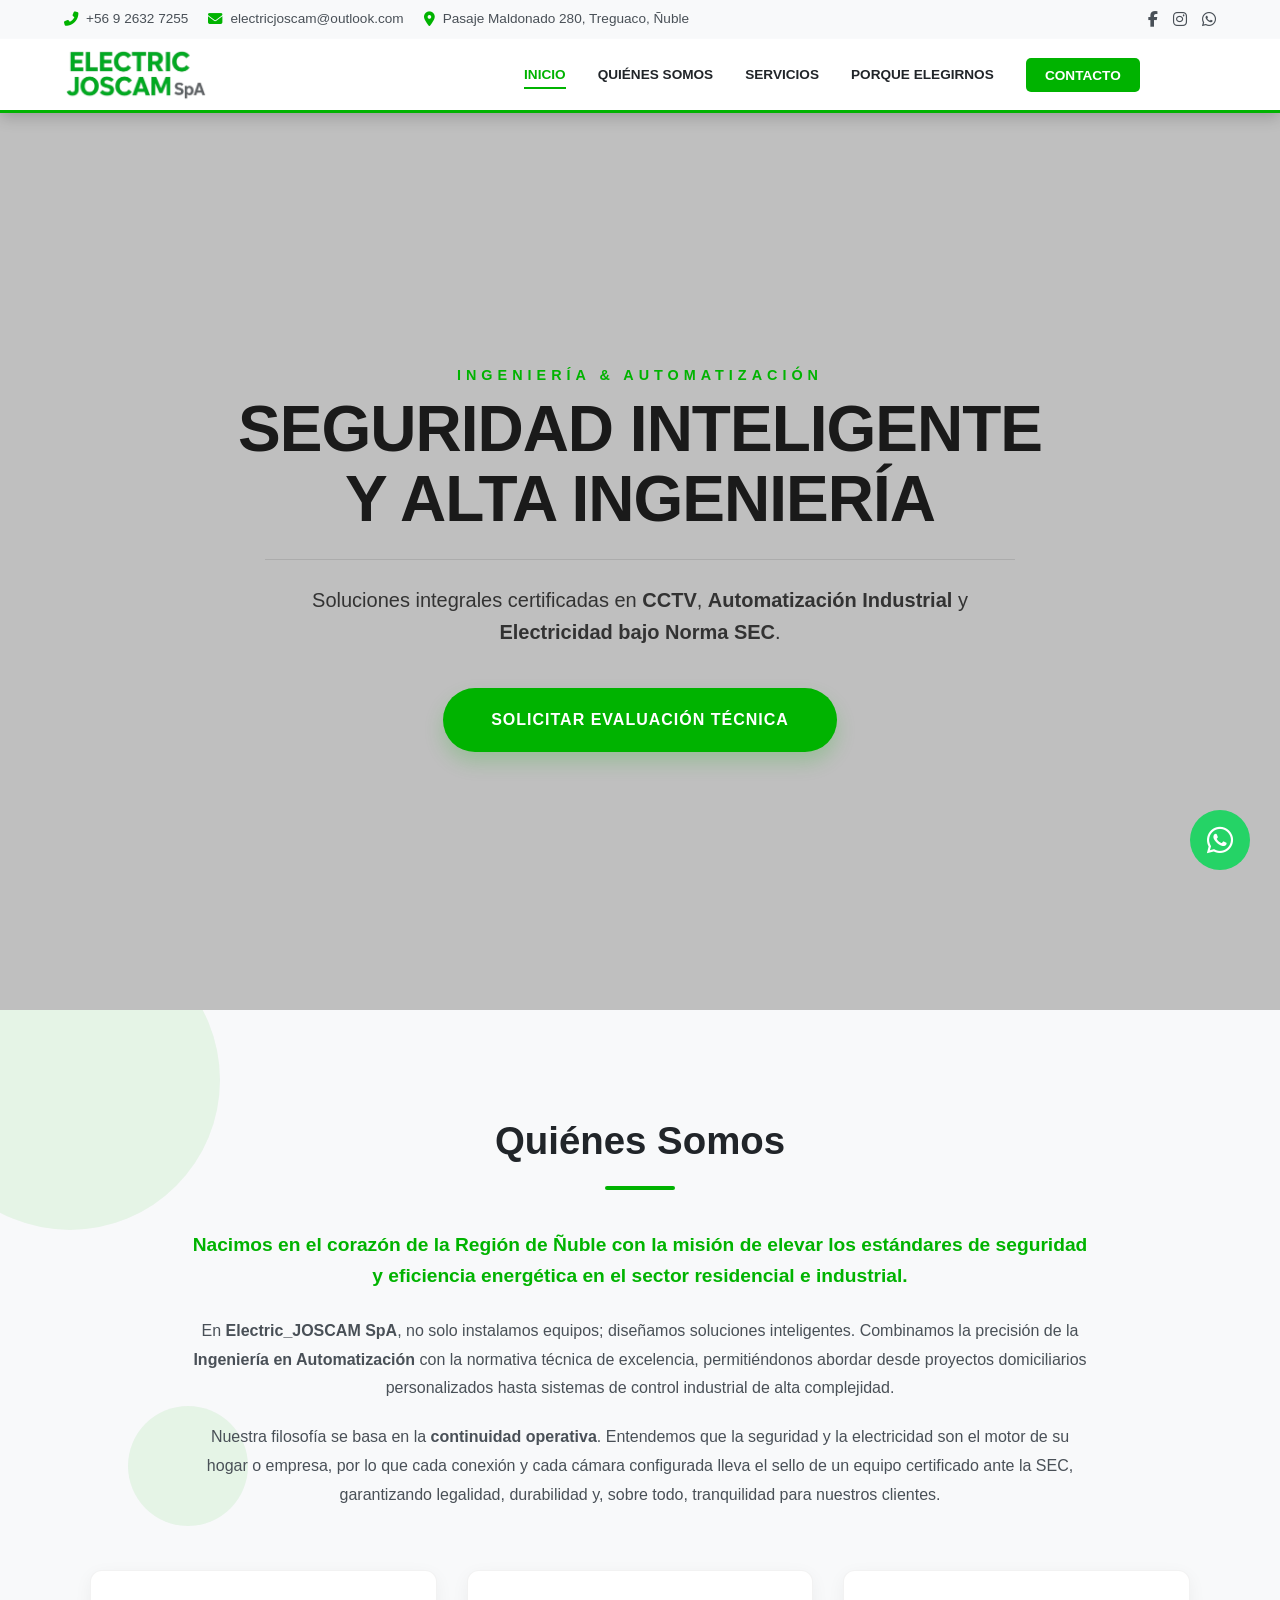
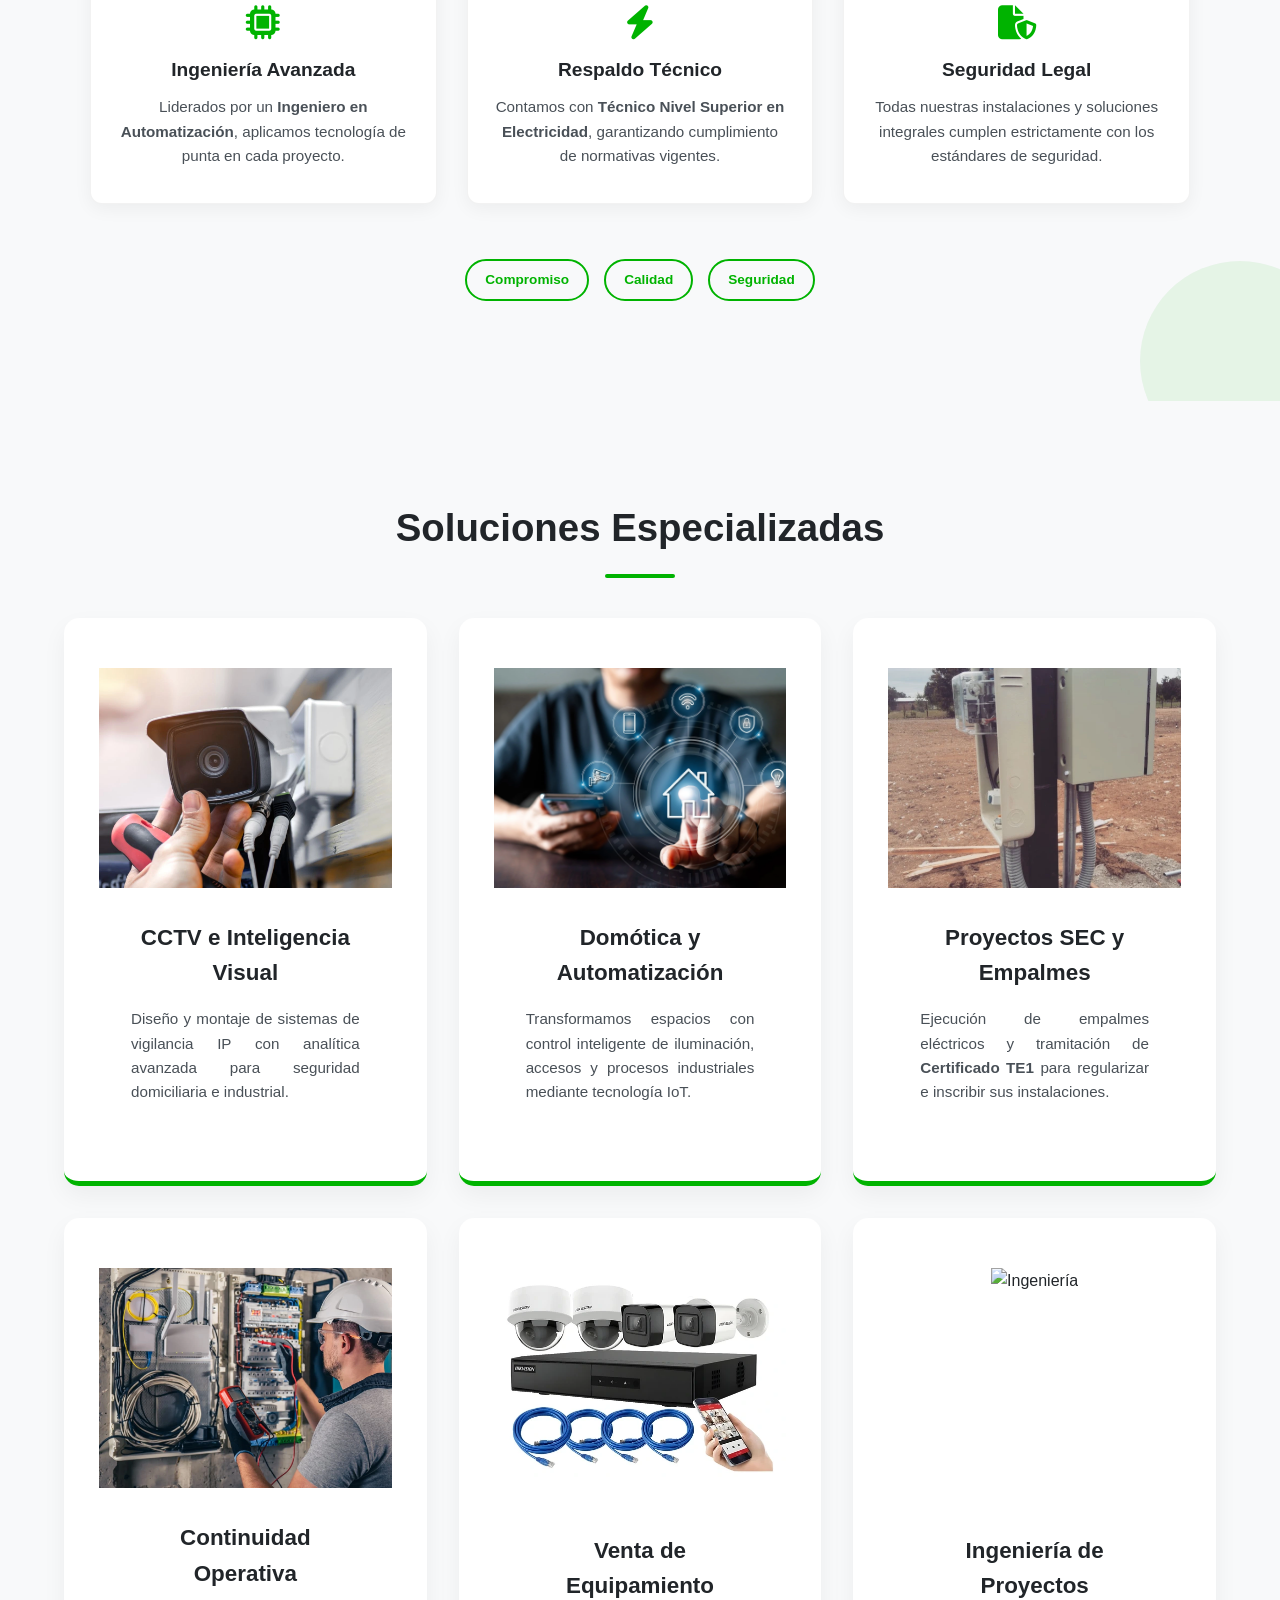
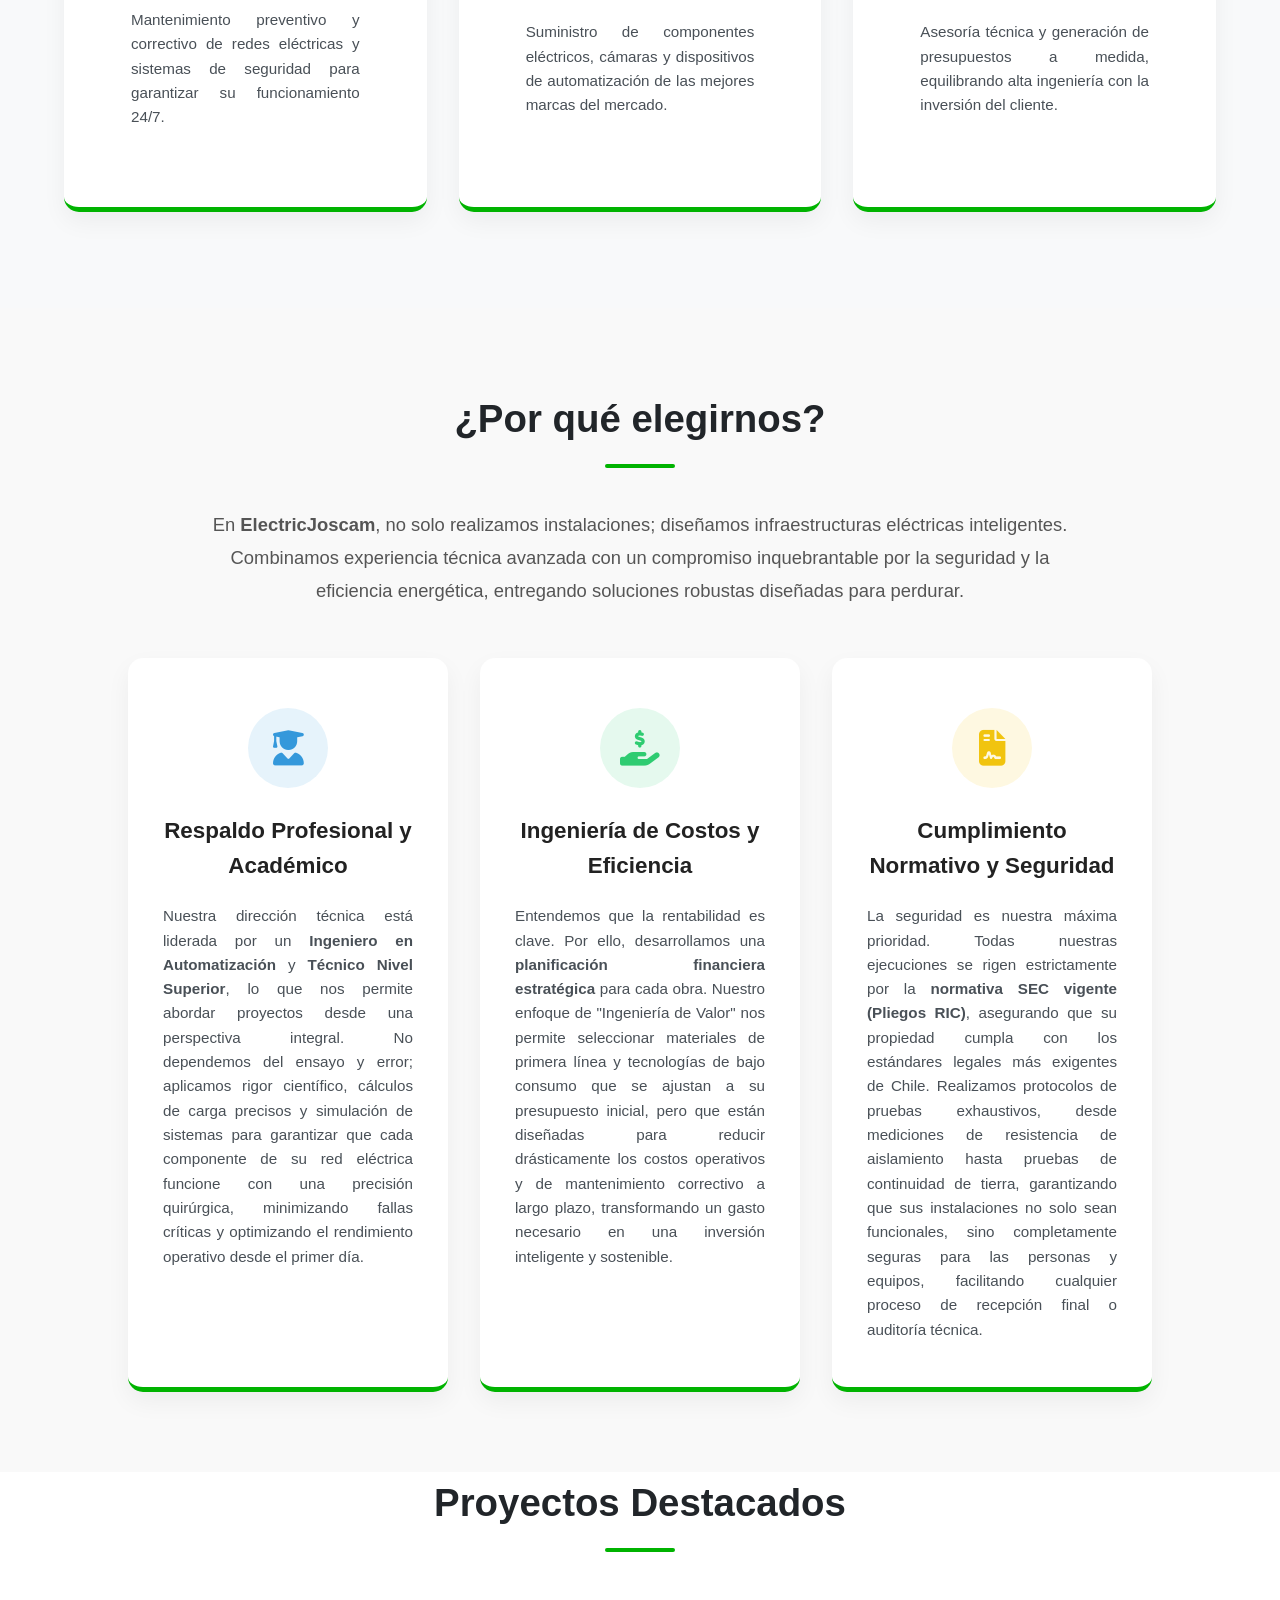
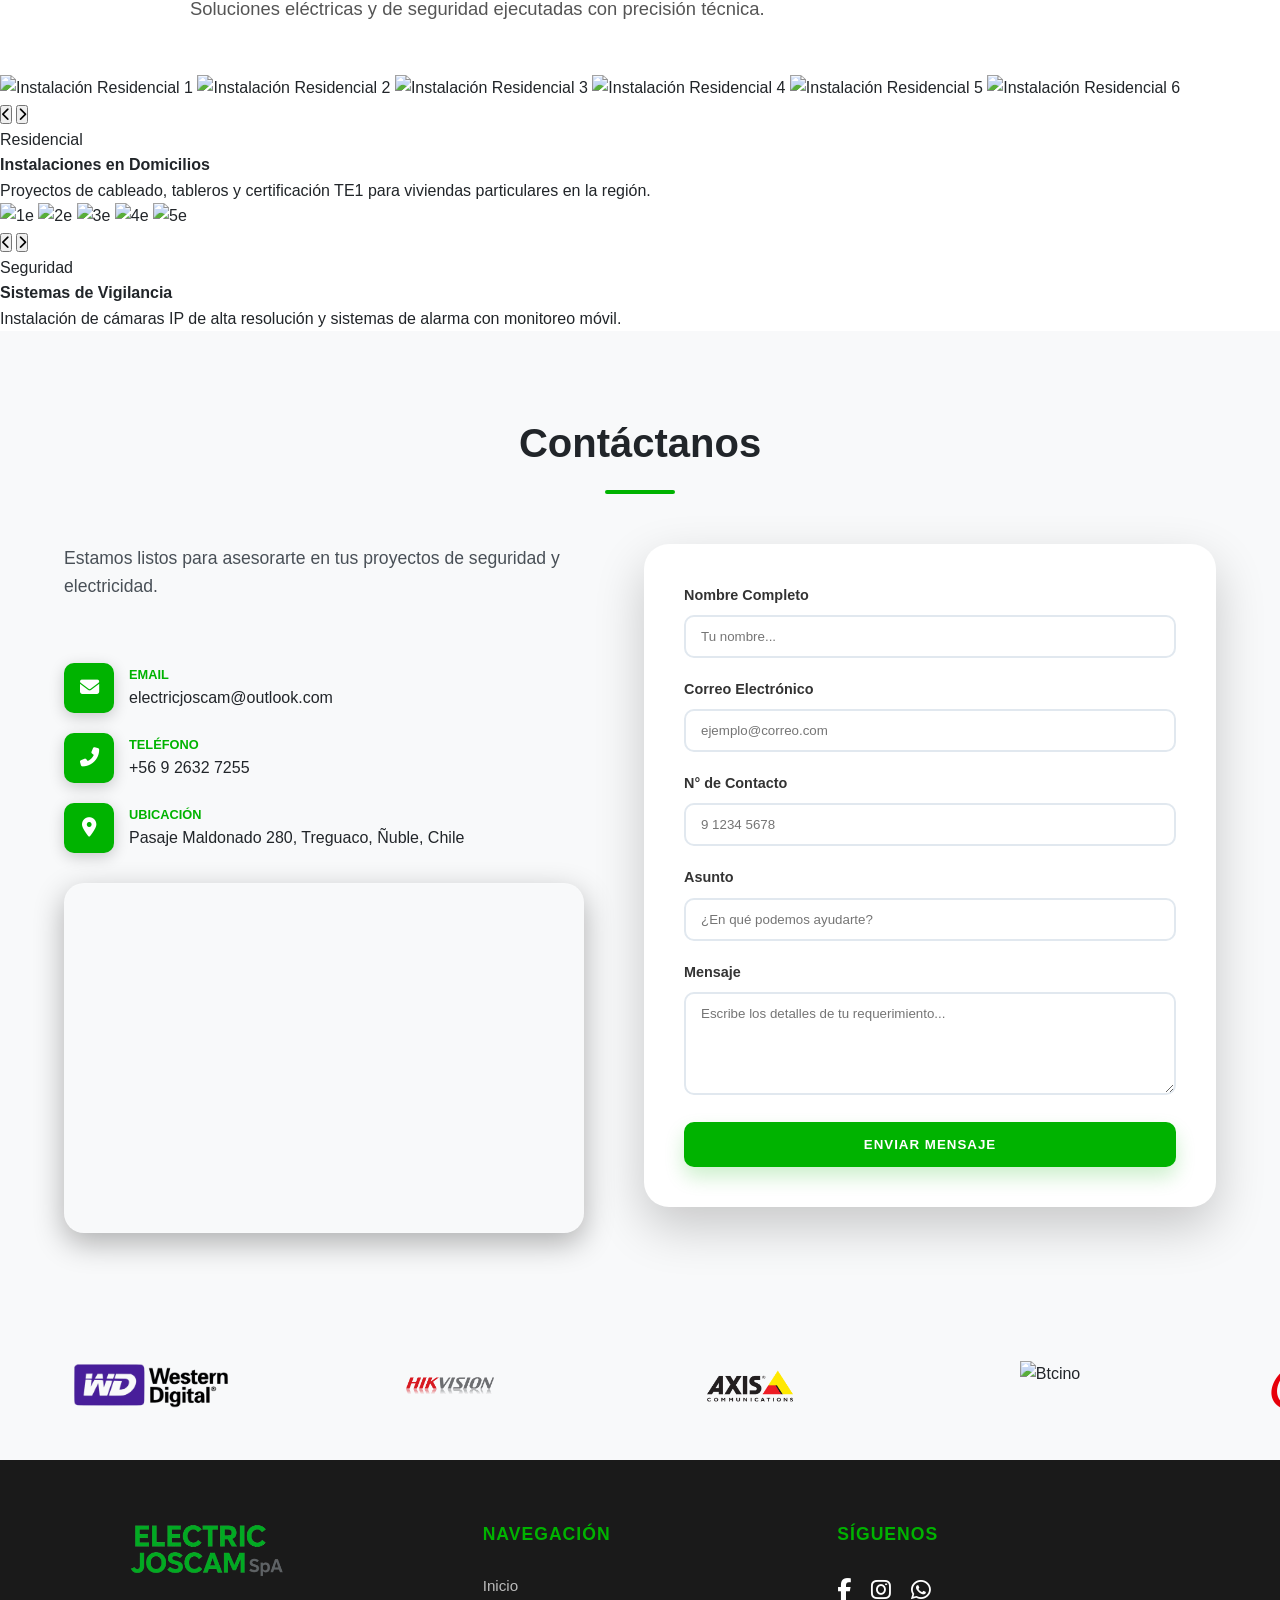
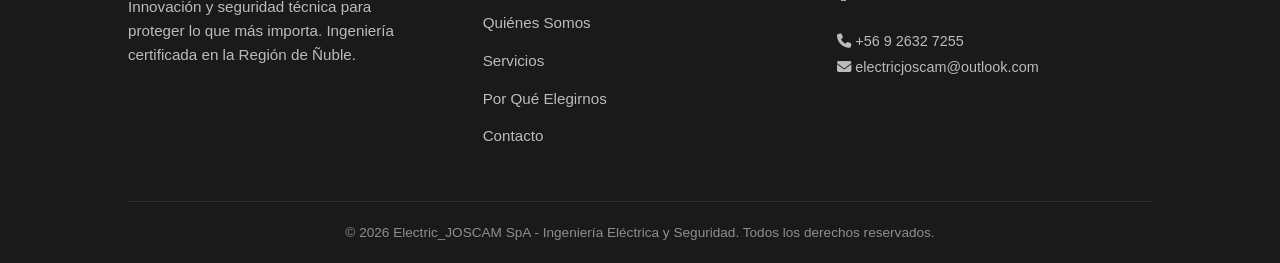
==== index.html @ 8762f4d7 "Update index.html" ====
<!DOCTYPE html>
<html lang="es">
<head>
    <meta charset="UTF-8">
    <meta name="viewport" content="width=device-width, initial-scale=1.0">
    <title>Electric_JOSCAM | Ingeniería en Seguridad y Electricidad</title>
    <meta name="description" content="Expertos en instalación de cámaras de seguridad, alarmas y servicios eléctricos en Chillán y la Región de Ñuble.">
    <meta name="apple-mobile-web-app-title" content="ElectricJoscam">
    <meta name="application-name" content="ElectricJoscam">

    <meta property="og:title" content="ElectricJoscam | Ingeniería Eléctrica y Seguridad">
    <meta property="og:description" content="Servicios profesionales de electricidad, cámaras de seguridad y automatización en Ñuble.">
    <meta property="og:image" content="https://electricjoscam.cl/images/favicons/android-chrome-512x512.png">
    <meta property="og:url" content="https://electricjoscam.cl">
    <meta property="og:type" content="website">

    <meta name="twitter:card" content="summary_large_image">
    <meta name="twitter:title" content="ElectricJoscam | Ingeniería Eléctrica">
    <meta name="twitter:description" content="Líderes en servicios eléctricos y seguridad en la Región de Ñuble.">
    <meta name="twitter:image" content="https://electricjoscam.cl/images/favicons/android-chrome-512x512.png">
    <link rel="stylesheet" href="https://cdnjs.cloudflare.com/ajax/libs/font-awesome/6.5.1/css/all.min.css">
    <link rel="stylesheet" href="css/animaciones.css">
    <link rel="stylesheet" href="css/contacto.css">
    <link rel="stylesheet" href="css/header.css">
    <link rel="stylesheet" href="css/footer.css">
    <link rel="stylesheet" href="css/hero.css">
    <link rel="stylesheet" href="css/logomarcas.css">
    <link rel="stylesheet" href="css/maps.css">
    <link rel="stylesheet" href="css/moviles.css">
    <link rel="stylesheet" href="css/porque_elegirnos.css">
    <link rel="stylesheet" href="css/quienesomos.css">
    <link rel="stylesheet" href="css/responsive.css">
    <link rel="stylesheet" href="css/servicios.css">
    <link rel="stylesheet" href="css/variables.css">
    <link rel="stylesheet" href="css/wsp.css">

    <link rel="icon" type="image/x-icon" href="images/favicons/favicon.ico">

    <link rel="apple-touch-icon" sizes="180x180" href="images/favicons/apple-touch-icon.png">

    <link rel="icon" type="image/png" sizes="32x32" href="images/favicons/favicon-32x32.png">
    <link rel="icon" type="image/png" sizes="16x16" href="images/favicons/favicon-16x16.png">

    <link rel="manifest" href="images/favicons/site.webmanifest">


    <script type="application/ld+json">
{
  "@context": "https://schema.org",
  "@type": "ProfessionalService",
  "name": "ElectricJoscam",
  "url": "https://electricjoscam.cl",
  "logo": "https://electricjoscam.cl/images/favicons/android-chrome-512x512.png",
  "image": "https://electricjoscam.cl/images/favicons/android-chrome-512x512.png",
  "telephone": "+56926327255", 
  "priceRange": "$$",
  "address": {
    "@type": "PostalAddress",
    "addressLocality": "Trehuaco",
    "addressRegion": "Ñuble",
    "addressCountry": "CL"
  },
  "description": "Servicios de ingeniería eléctrica, automatización y cumplimiento normativo SEC en Chillán."
}
</script>
    
</head>
<body>

<div id="header-component"></div>
<header id="inicio" class="hero">
        <div class="hero-bg-slideshow">
            <div class="hero-slide slide-1"></div>
            <div class="hero-slide slide-2"></div>
            <div class="hero-slide slide-3"></div>
            <div class="hero-slide slide-4"></div>
        </div>
        <div class="hero-overlay"></div>

        <div class="hero-content">
            <h1>
                <span>Ingeniería & Automatización</span>
                Seguridad Inteligente <br>y Alta Ingeniería
            </h1>
            <p>
                Soluciones integrales certificadas en <strong>CCTV</strong>, 
                <strong>Automatización Industrial</strong> y <strong>Electricidad bajo Norma SEC</strong>.
            </p>
            <div class="hero-btns">
                <a href="#contacto" class="cta-button">Solicitar Evaluación Técnica</a>
            </div>
        </div>
</header>
<section id="nosotros" class="about-section">
    <div class="bg-shape shape-1"></div>
    <div class="bg-shape shape-2"></div>
    <div class="bg-shape shape-3"></div>

   <div class="container" style="position: relative; z-index: 2;">
    <h2 class="section-title">Quiénes Somos</h2>
    <div class="about-intro">
        <p class="highlight-text">
            Nacimos en el corazón de la Región de Ñuble con la misión de elevar los estándares de seguridad y eficiencia energética en el sector residencial e industrial.
        </p>
        <div class="about-description">
            <p>
                En <strong>Electric_JOSCAM SpA</strong>, no solo instalamos equipos; diseñamos soluciones inteligentes. Combinamos la precisión de la <strong>Ingeniería en Automatización</strong> con la normativa técnica de excelencia, permitiéndonos abordar desde proyectos domiciliarios personalizados hasta sistemas de control industrial de alta complejidad.
            </p>
            <p>
                Nuestra filosofía se basa en la <strong>continuidad operativa</strong>. Entendemos que la seguridad y la electricidad son el motor de su hogar o empresa, por lo que cada conexión y cada cámara configurada lleva el sello de un equipo certificado ante la SEC, garantizando legalidad, durabilidad y, sobre todo, tranquilidad para nuestros clientes.
            </p>
        </div>
    </div>
        <div class="about-grid">
            <div class="about-item">
                <i class="fas fa-microchip"></i>
                <h3>Ingeniería Avanzada</h3>
                <p>Liderados por un <strong>Ingeniero en Automatización</strong>, aplicamos tecnología de punta en cada proyecto.</p>
            </div>

            <div class="about-item">
                <i class="fas fa-bolt"></i>
                <h3>Respaldo Técnico</h3>
                <p>Contamos con <strong>Técnico Nivel Superior en Electricidad</strong>, garantizando cumplimiento de normativas vigentes.</p>
            </div>

            <div class="about-item">
                <i class="fas fa-file-shield"></i>
                <h3>Seguridad Legal</h3>
                <p>Todas nuestras instalaciones y soluciones integrales cumplen estrictamente con los estándares de seguridad.</p>
            </div>
        </div>

        <div class="about-footer">
            <span class="seal-modern">Compromiso</span>
            <span class="seal-modern">Calidad</span>
            <span class="seal-modern">Seguridad</span>
        </div>
    </div>
</section>

<section id="servicios" class="services">
    <h2 class="section-title">Soluciones Especializadas</h2>
    <div class="services-grid">
        <div class="service-card">
            <div class="service-img">
                <img src="images/servicios/cctv.webp" alt="CCTV">
            </div>
            <div class="service-info">
                <h3>CCTV e Inteligencia Visual</h3>
                <p>Diseño y montaje de sistemas de vigilancia IP con analítica avanzada para seguridad domiciliaria e industrial.</p>
            </div>
        </div>

        <div class="service-card">
            <div class="service-img">
                <img src="images/servicios/domotica.webp" alt="Domótica">
            </div>
            <div class="service-info">
                <h3>Domótica y Automatización</h3>
                <p>Transformamos espacios con control inteligente de iluminación, accesos y procesos industriales mediante tecnología IoT.</p>
            </div>
        </div>

        <div class="service-card">
            <div class="service-img">
                <img src="images/servicios/empalme.webp" alt="SEC">
            </div>
            <div class="service-info">
                <h3>Proyectos SEC y Empalmes</h3>
                <p>Ejecución de empalmes eléctricos y tramitación de <strong>Certificado TE1</strong> para regularizar e inscribir sus instalaciones.</p>
            </div>
        </div>

        <div class="service-card">
            <div class="service-img">
                <img src="images/servicios/mantenimiento.webp" alt="Mantenimiento">
            </div>
            <div class="service-info">
                <h3>Continuidad Operativa</h3>
                <p>Mantenimiento preventivo y correctivo de redes eléctricas y sistemas de seguridad para garantizar su funcionamiento 24/7.</p>
            </div>
        </div>

        <div class="service-card">
            <div class="service-img">
                <img src="images/servicios/venta.webp" alt="Venta">
            </div>
            <div class="service-info">
                <h3>Venta de Equipamiento</h3>
                <p>Suministro de componentes eléctricos, cámaras y dispositivos de automatización de las mejores marcas del mercado.</p>
            </div>
        </div>

        <div class="service-card">
            <div class="service-img">
                <img src="https://raw.githubusercontent.com/Alby-On/Electric_JOSCAM/main/images/servicios/asesoria.webp" alt="Ingeniería">
            </div>
            <div class="service-info">
                <h3>Ingeniería de Proyectos</h3>
                <p>Asesoría técnica y generación de presupuestos a medida, equilibrando alta ingeniería con la inversión del cliente.</p>
            </div>
        </div>
    </div>
</section>

<section id="porque-elegirnos" class="why-choose-us">
    <h2 class="section-title">¿Por qué elegirnos?</h2>
    <p class="section-subtitle">
        En <strong>ElectricJoscam</strong>, no solo realizamos instalaciones; diseñamos infraestructuras eléctricas inteligentes. Combinamos experiencia técnica avanzada con un compromiso inquebrantable por la seguridad y la eficiencia energética, entregando soluciones robustas diseñadas para perdurar.
    </p>
    
    <div class="services-grid">
        
        <div class="service-card animate-up" style="animation-delay: 0.1s;">
            <div class="icon-box color-1">
                <i class="fas fa-user-graduate"></i>
            </div>
            <h4>Respaldo Profesional y Académico</h4>
            <p>
                Nuestra dirección técnica está liderada por un <strong>Ingeniero en Automatización</strong> y <strong>Técnico Nivel Superior</strong>, lo que nos permite abordar proyectos desde una perspectiva integral. No dependemos del ensayo y error; aplicamos rigor científico, cálculos de carga precisos y simulación de sistemas para garantizar que cada componente de su red eléctrica funcione con una precisión quirúrgica, minimizando fallas críticas y optimizando el rendimiento operativo desde el primer día.
            </p>
        </div>

        <div class="service-card animate-up" style="animation-delay: 0.3s;">
            <div class="icon-box color-2">
                <i class="fas fa-hand-holding-usd"></i>
            </div>
            <h4>Ingeniería de Costos y Eficiencia</h4>
            <p>
                Entendemos que la rentabilidad es clave. Por ello, desarrollamos una <strong>planificación financiera estratégica</strong> para cada obra. Nuestro enfoque de "Ingeniería de Valor" nos permite seleccionar materiales de primera línea y tecnologías de bajo consumo que se ajustan a su presupuesto inicial, pero que están diseñadas para reducir drásticamente los costos operativos y de mantenimiento correctivo a largo plazo, transformando un gasto necesario en una inversión inteligente y sostenible.
            </p>
        </div>

        <div class="service-card animate-up" style="animation-delay: 0.5s;">
            <div class="icon-box color-3">
                <i class="fas fa-file-contract"></i>
            </div>
            <h4>Cumplimiento Normativo y Seguridad</h4>
            <p>
                La seguridad es nuestra máxima prioridad. Todas nuestras ejecuciones se rigen estrictamente por la <strong>normativa SEC vigente (Pliegos RIC)</strong>, asegurando que su propiedad cumpla con los estándares legales más exigentes de Chile. Realizamos protocolos de pruebas exhaustivos, desde mediciones de resistencia de aislamiento hasta pruebas de continuidad de tierra, garantizando que sus instalaciones no solo sean funcionales, sino completamente seguras para las personas y equipos, facilitando cualquier proceso de recepción final o auditoría técnica.
            </p>
        </div>

    </div>
</section>
<section id="proyectos" class="projects-section">
    <div class="container">
        <h2 class="section-title">Proyectos Destacados</h2>
        <p class="section-subtitle">Soluciones eléctricas y de seguridad ejecutadas con precisión técnica.</p>

        <div class="projects-grid">
            <div class="project-card">
                <div class="project-slider">
                    <div class="slider-wrapper">
                        <img src="images/proyectos/proyecto_residencias/1c.webp" class="active" alt="Instalación Residencial 1">
                        <img src="images/proyectos/proyecto_residencias/2c.webp" alt="Instalación Residencial 2">
                        <img src="images/proyectos/proyecto_residencias/3c.webp" alt="Instalación Residencial 3">
                        <img src="images/proyectos/proyecto_residencias/4c.webp" alt="Instalación Residencial 4">
                        <img src="images/proyectos/proyecto_residencias/5c.webp" alt="Instalación Residencial 5">
                        <img src="images/proyectos/proyecto_residencias/6c.webp" alt="Instalación Residencial 6">
                    </div>
                    <button class="slider-btn prev"><i class="fas fa-chevron-left"></i></button>
                    <button class="slider-btn next"><i class="fas fa-chevron-right"></i></button>
                </div>
                <div class="project-content">
                    <span class="project-tag">Residencial</span>
                    <h4>Instalaciones en Domicilios</h4>
                    <p>Proyectos de cableado, tableros y certificación TE1 para viviendas particulares en la región.</p>
                </div>
            </div>

            <div class="project-card">
                <div class="project-slider">
                    <div class="slider-wrapper">
                        <img src="images/proyectos/empalme/1e.webp" class="active" alt="1e">
                        <img src="images/proyectos/empalme/2e.webp" alt="2e">
                        <img src="images/proyectos/empalme/3e.webp" alt="3e">
                        <img src="images/proyectos/empalme/4e.webp" alt="4e">
                        <img src="images/proyectos/empalme/5e.webp" alt="5e">
                    </div>
                    <button class="slider-btn prev"><i class="fas fa-chevron-left"></i></button>
                    <button class="slider-btn next"><i class="fas fa-chevron-right"></i></button>
                </div>
                <div class="project-content">
                    <span class="project-tag">Seguridad</span>
                    <h4>Sistemas de Vigilancia</h4>
                    <p>Instalación de cámaras IP de alta resolución y sistemas de alarma con monitoreo móvil.</p>
                </div>
            </div>
        </div>
    </div>
</section>
<section id="contacto" class="contact-section">
   <h2 class="section-title">Contáctanos</h2>
    <div class="contact-container">
        <div class="contact-info">
            
            <p style="margin-bottom: 2rem;">Estamos listos para asesorarte en tus proyectos de seguridad y electricidad.</p>
            
            <div class="info-items">
                <div class="info-item">
                    <i class="fas fa-envelope"></i>
                    <div><span>Email</span><p>electricjoscam@outlook.com</p></div>
                </div>
                <div class="info-item">
                    <i class="fas fa-phone-alt"></i>
                    <div><span>Teléfono</span><p>+56 9 2632 7255</p></div>
                </div>
                <div class="info-item">
                    <i class="fas fa-map-marker-alt"></i>
                    <div><span>Ubicación</span><p>Pasaje Maldonado 280, Treguaco, Ñuble, Chile</p></div>
                </div>
            </div>

            <div class="map-container">
    <iframe 
        src="https://www.google.com/maps/embed?pb=!1m18!1m12!1m3!1d3184.281635391218!2d-72.67137392415178!3d-36.42938457223405!2m3!1f0!2f0!3f0!3m2!1i1024!2i768!4f13.1!3m3!1m2!1s0x9668f1847e6274e5%3A0x6d1f04b12c1a8d0!2sPje.%20Maldonado%20280%2C%20Trehuaco%2C%20Nuble!5e0!3m2!1ses!2scl!4v1700000000000!5m2!1ses!2scl" 
        width="100%" 
        height="350" 
        style="border:0;" 
        allowfullscreen="" 
        loading="lazy" 
        referrerpolicy="no-referrer-when-downgrade">
    </iframe>
</div>
        </div>

        <div class="contact-form-card">
<form id="contact-form" action="https://api.web3forms.com/submit" method="POST">
    <input type="hidden" name="access_key" value="65ebbdaf-9e90-4b21-bdc9-718db8349d6c">

    <input type="hidden" name="subject" value="Nuevo mensaje de contacto - Joscam">

    <input type="checkbox" name="botcheck" style="display: none;">

    <div class="form-group">
        <label>Nombre Completo</label>
        <input type="text" name="nombre" placeholder="Tu nombre..." required minlength="3">
    </div>
    
    <div class="form-group">
        <label>Correo Electrónico</label>
        <input type="email" name="email" placeholder="ejemplo@correo.com" required>
    </div>

    <div class="form-group">
        <label>N° de Contacto</label>
        <input type="tel" name="telefono" placeholder="9 1234 5678" 
               pattern="[0-9]{9}" 
               title="Por favor, ingresa los 9 dígitos de tu número móvil (ej: 912345678)" 
               required>
    </div>
    
    <div class="form-group">
        <label>Asunto</label>
        <input type="text" name="asunto" placeholder="¿En qué podemos ayudarte?" required>
    </div>
    
    <div class="form-group">
        <label>Mensaje</label>
        <textarea name="mensaje" rows="5" placeholder="Escribe los detalles de tu requerimiento..." required minlength="10"></textarea>
    </div>
    
    <button type="submit" class="cta-button" style="width: 100%; border: none; cursor: pointer;">
        Enviar Mensaje
    </button>
</form>
        </div>
    </div>
</section>
    
<div id="footer-component"></div>
    
<script src="js/main.js"></script>
    
    <div id="toast-success" style="
    position: fixed; 
    bottom: 100px; 
    right: 30px; 
    background: var(--accent); 
    color: white; 
    padding: 1rem 2rem; 
    border-radius: 10px; 
    box-shadow: 0 10px 30px rgba(0,0,0,0.2); 
    z-index: 10000; 
    display: none; 
    animation: fadeInUp 0.5s ease;
    font-weight: 600;
    border-left: 5px solid #006400;">
    <i class="fas fa-check-circle" style="margin-right: 10px;"></i>
    ¡Mensaje enviado con éxito! Nos contactaremos pronto.
</div>
</body>
</html>
---- css/animaciones.css ----
/* ======================================================
   11. ANIMACIONES GENERALES
====================================================== */

    .animate-up { 
        opacity:0;
        transform:translateY(40px);
        transition:opacity 0.8s ease-out, transform 0.8s ease-out;
    }

    .animate-up.visible { 
        opacity:1;
        transform:translateY(0);
    }
---- css/contacto.css ----
/* ======================================================
   7. SECCIÓN CONTACTO - Electric_JOSCAM
====================================================== */

.contact-section {
    padding: 80px 5%;
    background-color: var(--dark-light);
    width: 100%;
}

/* Título: Fuera del grid para centrarse en toda la pantalla */
.contact-section .section-title {
    text-align: center;
    margin-bottom: 50px;
    color: var(--white);
    font-size: 2.5rem;
}

/* Contenedor Principal: El que crea las dos columnas */
.contact-container {
    max-width: 1200px;
    margin: 0 auto;
    display: grid;
    /* Columna 1 (Info+Mapa): 1 fracción | Columna 2 (Form): 1.1 fracciones */
    grid-template-columns: 1fr 1.1fr; 
    gap: 60px;
    align-items: start;
}

/* --- BLOQUE IZQUIERDO: Info y Mapa --- */
.contact-info {
    display: flex;
    flex-direction: column;
    gap: 30px;
}

.contact-info > p {
    color: var(--text-gray);
    font-size: 1.1rem;
    line-height: 1.6;
}

.info-items {
    display: flex;
    flex-direction: column;
    gap: 20px;
}

.info-item {
    display: flex;
    align-items: center;
    gap: 15px;
}

/* Seleccionamos solo los iconos que son hijos de .info-item */
.info-items .info-item i {
    width: 50px;
    height: 50px;
    background: var(--accent); /* Verde JOSCAM */
    color: white !important;
    display: flex !important;
    align-items: center;
    justify-content: center;
    border-radius: 10px;
    font-size: 1.2rem;
    box-shadow: 0 4px 15px rgba(0, 0, 0, 0.2);
    
    /* Forzamos la fuente por si acaso */
    font-family: "Font Awesome 6 Free", "Font Awesome 5 Free", sans-serif;
    font-weight: 900;
}
    

.info-item span {
    display: block;
    color: var(--accent);
    font-weight: 800;
    font-size: 0.8rem;
    text-transform: uppercase;
}

.info-item p {
    color: var(--white);
    margin: 0;
    font-size: 1rem;
}

/* El Mapa: Ahora con altura garantizada */
.map-container {
    width: 100%;
    height: 350px;
    border-radius: 20px;
    overflow: hidden;
    box-shadow: 0 10px 30px rgba(0, 0, 0, 0.3);
    border: 1px solid rgba(255, 255, 255, 0.1);
}

.map-container iframe {
    width: 100%;
    height: 100%;
    border: 0;
}

/* --- BLOQUE DERECHO: Tarjeta Formulario --- */
.contact-form-card {
    background: white;
    padding: 40px;
    border-radius: 25px;
    box-shadow: 0 20px 50px rgba(0, 0, 0, 0.2);
}

.form-group {
    margin-bottom: 20px;
}

.form-group label {
    display: block;
    margin-bottom: 8px;
    font-weight: 600;
    color: #333 !important; /* Forzamos texto oscuro sobre fondo blanco */
    font-size: 0.9rem;
}

.form-group input, 
.form-group textarea {
    width: 100%;
    padding: 12px 15px;
    border: 2px solid #e1e8ef;
    border-radius: 10px;
    outline: none;
    transition: 0.3s;
    font-family: inherit;
    color: #333;
}

.form-group input:focus, 
.form-group textarea:focus {
    border-color: var(--accent);
    box-shadow: 0 0 0 4px rgba(0, 179, 0, 0.1);
}

/* Botón del formulario */
.contact-form-card .cta-button {
    background: var(--accent);
    color: white;
    padding: 15px;
    border-radius: 10px;
    font-weight: bold;
    text-transform: uppercase;
    transition: 0.3s;
}

.contact-form-card .cta-button:hover {
    transform: translateY(-3px);
    box-shadow: 0 10px 20px rgba(0, 0, 0, 0.1);
    filter: brightness(1.1);
}

/* --- RESPONSIVE --- */
@media (max-width: 992px) {
    .contact-container {
        grid-template-columns: 1fr; /* Una columna en tablets y móviles */
        gap: 40px;
    }

    .contact-section {
        padding: 60px 5%;
    }
}
---- css/header.css ----
/* IMPORTANTE: Configuración Global */
* {
    margin: 0;
    padding: 0;
    box-sizing: border-box;
}

body {
    margin: 0;
    /* EMPUJAMOS EL CONTENIDO: Al usar fixed, debemos dar espacio arriba 
       para que el Hero no se esconda detrás del menú */
    padding-top: 110px !important; 
}

/* En móviles el padding es menor porque ocultamos la top-bar */
@media (max-width: 768px) {
    body {
        padding-top: 70px !important; 
    }
}

/* ======================================================
    NUEVO: Contenedor Padre (USAMOS FIXED)
====================================================== */
.header-wrapper {
    /* Fixed asegura que el componente flote sobre el index.html */
    position: fixed !important;
    top: 0 !important;
    left: 0 !important;
    width: 100% !important;
    z-index: 9999 !important; /* Prioridad máxima sobre cualquier sección */
    box-shadow: 0 4px 15px rgba(0,0,0,0.2);
    display: block !important;
}
/* ======================================================
    1. TOP BAR - Datos de Contacto (CORREGIDO Y COMPLETO)
====================================================== */
.top-bar {
    background-color: var(--dark-light); 
    border-bottom: 1px solid rgba(255, 255, 255, 0.1);
    color: var(--text-gray);
    font-size: 0.85rem;
    padding: 8px 5%;
    position: relative; 
    width: 100%;
}

.top-bar-container {
    display: flex;
    justify-content: space-between; 
    align-items: center;
    max-width: 1200px;
    margin: 0 auto;
}

/* --- LADO IZQUIERDO: Datos (Tel, Mail, Dir) --- */
.top-bar .contact-info {
    display: flex !important;
    flex-direction: row !important;
    align-items: center !important;
    gap: 20px !important;
}

.top-bar .contact-info a, 
.top-bar .contact-info span {
    color: var(--text-gray);
    text-decoration: none;
    display: flex;
    align-items: center;
    gap: 8px;
    white-space: nowrap; /* Evita que el texto baje */
}

/* Reset específico para iconos de contacto (para que no sean cuadros verdes) */
.top-bar .contact-info i {
    width: auto !important;
    height: auto !important;
    background: none !important;
    box-shadow: none !important;
    font-size: 0.9rem !important;
    color: var(--accent) !important; /* Azul/Verde técnico */
    display: inline-block !important;
}

.top-bar .contact-info a:hover {
    color: #25d366; 
}

/* --- LADO DERECHO: Redes Sociales --- */
.top-bar .social-icons {
    display: flex !important;
    gap: 15px !important;
    align-items: center !important;
}

.top-bar .social-icons a {
    color: var(--text-gray) !important;
    text-decoration: none;
    font-size: 1rem !important;
    transition: all 0.3s ease;
    display: flex !important;
    align-items: center;
    justify-content: center;
    /* Aseguramos que no hereden fondos ni tamaños raros */
    width: auto !important;
    height: auto !important;
    background: none !important;
    box-shadow: none !important;
}

/* Hover para redes sociales */
.top-bar .social-icons a:hover {
    color: #25d366 !important; 
    transform: translateY(-2px);
}

/* Responsive: Ocultar en móviles */
@media (max-width: 768px) {
    .top-bar {
        display: none;
    }
}
/* ======================================================
    2. NAVBAR - ElectricJoscam
====================================================== */
.navbar {
    display: flex;
    justify-content: space-between;
    align-items: center;
    padding: 0.5rem 5%;
    background: var(--navbar-bg);
    
    /* Relative respecto al .header-wrapper */
    position: relative !important; 
    width: 100% !important;
    z-index: 9998;
    border-bottom: 3px solid var(--accent);
}

.logo, .nav-social {
    flex: 1; 
    display: flex;
    align-items: center;
}

.nav-links {
    flex: 2;
    display: flex;
    justify-content: center;
    list-style: none;
    align-items: center;
}

.logo-img {
    height: 55px;
    width: auto;
    display: block;
    transition: transform 0.3s ease;
}

.logo-img:hover {
    transform: scale(1.05);
}

.nav-links li a {
    color: var(--white);
    text-decoration: none;
    margin: 0 1rem;
    transition: 0.3s;
    font-weight: 600;
    text-transform: uppercase;
    font-size: 0.85rem;
}

.nav-links li a:hover {
    color: var(--accent);
}

.nav-links li a.active {
    color: var(--accent);
    font-weight: 900;
    border-bottom: 2px solid var(--accent);
    padding-bottom: 5px;
}

.btn-contacto {
    background: var(--accent);
    padding: 0.6rem 1.2rem;
    border-radius: 5px;
    color: #ffffff !important;
    text-decoration: none;
}

/* Ajuste adicional para el anclaje de secciones */
html {
    scroll-behavior: smooth;
    scroll-padding-top: 140px; 
}




/* ======================================================
    7. MENU MÓVIL (Hamburguesa y Overlay) - Optimizado
====================================================== */

/* Botón hamburguesa: Visible solo en móviles mediante Media Query */
.mobile-menu-btn {
    display: none; /* Se activa en el media query abajo */
    background: none;
    border: none;
    color: var(--white);
    font-size: 1.8rem;
    cursor: pointer;
    transition: color 0.3s ease;
    z-index: 2001; /* Asegura visibilidad sobre otros elementos */
    padding: 10px;
    line-height: 1;
}

.mobile-menu-btn:hover {
    color: var(--accent);
}

/* Menú lateral (Overlay) */
.mobile-overlay {
    position: fixed;
    top: 0;
    right: -100%; /* Escondido a la derecha */
    width: 85%;
    max-width: 400px;
    height: 100vh;
    background-color: var(--dark-light);
    z-index: 9999;
    transition: all 0.4s cubic-bezier(0.77, 0, 0.175, 1);
    display: flex;
    flex-direction: column;
    
    /* Bajamos el contenido para que empiece DEBAJO de la navbar */
    padding: 140px 40px 40px 40px !important; 
    
    box-shadow: -10px 0 30px rgba(0,0,0,0.5);
    visibility: hidden; /* Evita clics accidentales mientras está oculto */
    overflow-y: auto; /* Permite scroll si hay muchos links */
}

/* Estado activo: Se desliza desde la derecha */
.mobile-overlay.active {
    right: 0 !important;
    visibility: visible !important;
}

/* Botón de cerrar (X) */
.close-menu {
    position: absolute;
    top: 40px !important; /* Bajamos la X considerablemente para que no se tape */
    right: 30px;
    background: none;
    border: none;
    color: var(--white);
    font-size: 2.8rem;
    cursor: pointer;
    line-height: 1;
    z-index: 10000;
    transition: color 0.3s ease;
}

.close-menu:hover {
    color: var(--accent);
}

/* Lista de enlaces móviles */
.mobile-nav-links {
    list-style: none;
    padding: 0;
    margin: 20px 0 0 0; /* Margen extra superior */
}

.mobile-nav-links li {
    margin-bottom: 30px;
    opacity: 0;
    transform: translateX(20px);
    transition: 0.4s ease;
}

/* Animación de entrada escalonada cuando se activa */
.mobile-overlay.active .mobile-nav-links li {
    opacity: 1;
    transform: translateX(0);
}

.mobile-overlay.active li:nth-child(1) { transition-delay: 0.1s; }
.mobile-overlay.active li:nth-child(2) { transition-delay: 0.2s; }
.mobile-overlay.active li:nth-child(3) { transition-delay: 0.3s; }
.mobile-overlay.active li:nth-child(4) { transition-delay: 0.4s; }
.mobile-overlay.active li:nth-child(5) { transition-delay: 0.5s; }

.mobile-nav-links li a {
    color: var(--white);
    text-decoration: none;
    font-size: 1.2rem;
    font-weight: 600;
    text-transform: uppercase;
    letter-spacing: 1px;
    display: block;
    transition: color 0.3s ease;
}

.mobile-nav-links li a:hover {
    color: var(--accent);
    padding-left: 10px;
}

/* --- RESPONSIVE - FORZAR VISIBILIDAD --- */
@media (max-width: 968px) {
    .nav-links {
        display: none !important; 
    }

    .mobile-menu-btn {
        display: flex !important; /* Forzamos flex para centrar icono */
        align-items: center;
        justify-content: center;
        min-width: 44px;
        min-height: 44px;
    }

    /* Aseguramos que el contenedor padre no corte el botón */
    .navbar {
        overflow: visible !important;
    }
}
---- css/footer.css ----
/* ======================================================
   9. FOOTER - ElectricJoscam Optimizado
====================================================== */

footer {
    background-color: #1a1a1a; /* Un tono más oscuro para elegancia */
    color: #ffffff;
    padding: 60px 10% 20px;
    border-top: 1px solid var(--dark-light);
    text-align: left; /* Alineación base para las columnas */
}

.footer-container {
    display: grid;
    grid-template-columns: repeat(3, 1fr);
    gap: 40px;
    margin-bottom: 40px;
}

/* Columna de Logo y Slogan */
.footer-logo {
    height: 60px;
    width: auto;
    margin-bottom: 15px;
    transition: transform 0.3s ease;
    display: block;
}

.footer-logo:hover { transform: scale(1.05); }

.footer-slogan {
    font-size: 0.95rem;
    line-height: 1.6;
    opacity: 0.7;
    max-width: 300px;
}

/* Títulos de las columnas */
.footer-column h4 {
    color: var(--accent);
    margin-bottom: 25px;
    font-size: 1.1rem;
    text-transform: uppercase;
    letter-spacing: 1px;
}

/* Enlaces de navegación */
.footer-links {
    list-style: none;
    padding: 0;
}

.footer-links li {
    margin-bottom: 12px;
}

.footer-links a {
    color: #ffffff;
    text-decoration: none;
    opacity: 0.7;
    transition: 0.3s;
    font-size: 0.95rem;
}

.footer-links a:hover {
    opacity: 1;
    color: var(--accent);
    padding-left: 5px;
}

/* Redes Sociales */
.footer-social {
    display: flex;
    gap: 20px;
    margin-bottom: 20px;
}

.footer-social a {
    color: #ffffff;
    font-size: 1.4rem;
    transition: transform 0.3s ease, color 0.3s ease;
}

.footer-social a:hover {
    color: var(--accent);
    transform: translateY(-5px);
}

.footer-contact-info {
    font-size: 0.9rem;
    opacity: 0.7;
    line-height: 1.8;
}

/* Parte inferior (Copyright) */
.footer-bottom {
    border-top: 1px solid rgba(255,255,255,0.1);
    padding-top: 20px;
    text-align: center;
}

.footer-bottom p {
    font-size: 0.85rem;
    opacity: 0.5;
}

/* Responsividad para móviles */
@media (max-width: 768px) {
    footer {
        text-align: center;
        padding: 40px 5% 20px;
    }

    .footer-container {
        grid-template-columns: 1fr;
        gap: 35px;
    }

    .footer-logo {
        margin: 0 auto 15px;
    }

    .footer-slogan {
        margin: 0 auto;
    }

    .footer-social {
        justify-content: center;
    }
}
---- css/hero.css ----
/* ======================================================
   3. HERO / PORTADA
====================================================== */

    .hero {
        height: 100vh;
        position: relative;
        display: flex;
        align-items: center;
        justify-content: center;
        text-align: center;
        overflow: hidden;
        background-color: #000;
    }

    .hero-bg-slideshow {
        position: absolute;
        top: 0; left: 0; width: 100%; height: 100%;
        z-index: 1;
    }

    .hero-slide {
        position: absolute;
        top: 0; left: 0; width: 100%; height: 100%;
        background-size: cover;
        background-position: center;
        opacity: 0;
        animation: imageFade 20s linear infinite;
        filter: brightness(0.7) grayscale(30%);
    }

    .slide-1 { background-image: url('https://raw.githubusercontent.com/Alby-On/Electric_JOSCAM/main/images/fondos/camara.webp'); animation-delay: 0s; }
    .slide-2 { background-image: url('https://raw.githubusercontent.com/Alby-On/Electric_JOSCAM/main/images/fondos/camara2.webp'); animation-delay: 5s; }
    .slide-3 { background-image: url('https://raw.githubusercontent.com/Alby-On/Electric_JOSCAM/main/images/fondos/mantenimiento.webp'); animation-delay: 10s; }
    .slide-4 { background-image: url('https://raw.githubusercontent.com/Alby-On/Electric_JOSCAM/main/images/fondos/tablero.webp'); animation-delay: 15s; }

    .hero-overlay {
        position: absolute;
        top: 0; left: 0; width: 100%; height: 100%;
        background: rgba(255, 255, 255, 0.75);
        z-index: 2;
    }

    .hero-content {
        position: relative;
        z-index: 3;
        max-width: 1000px;
        padding: 0 20px;
        animation: fadeInUp 1.2s ease-out;
    }

    .hero h1 {
        font-size: clamp(2.5rem, 5vw, 4.2rem);
        color: #1a1a1a;
        margin-bottom: 1.5rem;
        text-transform: uppercase;
        font-weight: 800;
        line-height: 1.1;
        letter-spacing: -1px;
    }

    .hero h1 span {
        display: block;
        color: var(--accent);
        font-size: 0.9rem;
        letter-spacing: 5px;
        margin-bottom: 10px;
        font-weight: 600;
    }

    .hero p {
        font-size: 1.25rem;
        color: #333;
        max-width: 750px;
        margin: 0 auto 2.5rem;
        border-top: 1px solid rgba(0,0,0,0.1);
        padding-top: 1.5rem;
        line-height: 1.6;
    }

    .cta-button {
        display: inline-block;
        padding: 1.2rem 3rem;
        background: var(--accent);
        color: white !important;
        text-decoration: none;
        font-weight: bold;
        border-radius: 50px;
        transition: all 0.4s cubic-bezier(0.175, 0.885, 0.32, 1.275);
        box-shadow: 0 10px 20px rgba(0, 179, 0, 0.2);
        text-transform: uppercase;
        letter-spacing: 1px;
        animation: heroBtnPulse 3s infinite;
    }

    .cta-button:hover {
        transform: scale(1.05);
        box-shadow: 0 15px 30px rgba(0, 179, 0, 0.4);
        background: var(--accent-hover);
        animation: none;
    }

    @keyframes imageFade { 0%,100%{opacity:0;}5%,25%{opacity:1;}30%{opacity:0;} }
    @keyframes fadeInUp { from{opacity:0;transform:translateY(30px);} to{opacity:1;transform:translateY(0);} }

    @keyframes heroBtnPulse {
        0%{box-shadow:0 0 0 0 rgba(0,179,0,0.7);}
        70%{box-shadow:0 0 0 20px rgba(0,179,0,0);}
        100%{box-shadow:0 0 0 0 rgba(0,179,0,0);}
    }
---- css/logomarcas.css ----
/* ======================================================
   6. LOGOS DE MARCAS
====================================================== */

    .logos-section {
        padding:3rem 0;
        background:var(--dark-light);
        overflow:hidden;
        position:relative;
        display:flex;
        align-items:center;
    }

    .logos-slider {
        display:flex;
        width:calc(300px * 20);
        animation:scroll-infinito 30s linear infinite;
    }

    .logo-item {
        width:300px;
        flex-shrink:0;
        display:flex;
        justify-content:center;
        align-items:center;
        padding:0 20px;
    }

    .logo-item img {
        height:50px;
        width:auto;
        transition:transform 0.3s ease;
    }

    .logo-item img:hover { transform:scale(1.15); }

    @keyframes scroll-infinito {
        0%{transform:translateX(0);}
        100%{transform:translateX(calc(-300px * 10));}
    }
---- css/maps.css ----
/* ======================================================
   12. MAPA
====================================================== */

    .map-container iframe {
        filter:grayscale(0.2);
        transition:0.3s;
    }

    .map-container:hover iframe { filter:grayscale(0); }
---- css/moviles.css ----
/* ======================================================
   13. MENÚ MÓVIL
====================================================== */

    .mobile-menu-btn {
        display:none;
        background:none;
        border:none;
        color:var(--white);
        font-size:1.8rem;
        cursor:pointer;
        order:3;
    }

    .mobile-overlay {
        position:fixed;
        top:0;
        right:-100%;
        width:80%;
        max-width:300px;
        height:100vh;
        background:var(--navbar-bg);
        z-index:2000;
        box-shadow:-5px 0 15px rgba(0,0,0,0.1);
        transition:0.4s ease;
        display:flex;
        flex-direction:column;
        padding:2rem;
        border-left:4px solid var(--accent);
    }

    .mobile-overlay.active { right:0; }
---- css/porque_elegirnos.css ----
/* ======================================================
   SECCIÓN ¿POR QUÉ ELEGIRNOS? - ElectricJoscam (Optimizado)
====================================================== */

.why-choose-us {
    padding: 80px 10%;
    background-color: #f9f9f9;
    text-align: center;
}

.section-title {
    font-size: 2.5rem;
    color: #2c3e50;
    margin-bottom: 20px;
    font-weight: 700;
}

.section-subtitle {
    font-size: 1.15rem;
    color: #555;
    max-width: 900px;
    margin: 0 auto 50px;
    line-height: 1.8;
}

/* Grid configurado para 3 columnas */
.services-grid {
    display: grid;
    grid-template-columns: repeat(3, 1fr);
    gap: 30px;
}

.service-card {
    background: #ffffff;
    padding: 45px 35px;
    border-radius: 15px;
    box-shadow: 0 12px 40px rgba(0, 0, 0, 0.06);
    transition: all 0.4s cubic-bezier(0.165, 0.84, 0.44, 1);
    display: flex;
    flex-direction: column;
    align-items: center;
    border-top: 5px solid transparent;
}

.service-card:hover {
    transform: translateY(-12px);
    box-shadow: 0 20px 50px rgba(0, 0, 0, 0.12);
    border-top: 5px solid #3498db;
}

.icon-box {
    width: 80px;
    height: 80px;
    border-radius: 50%;
    display: flex;
    align-items: center;
    justify-content: center;
    margin-bottom: 25px;
    font-size: 2.2rem;
    transition: transform 0.3s ease;
    flex-shrink: 0; /* Evita que el icono se achique */
}

/* Colores de Iconos */
.color-1 { background-color: rgba(52, 152, 219, 0.12); color: #3498db; }
.color-2 { background-color: rgba(46, 204, 113, 0.12); color: #2ecc71; }
.color-3 { background-color: rgba(241, 196, 15, 0.12); color: #f1c40f; }

.service-card h4 {
    font-size: 1.4rem;
    color: #222;
    margin-bottom: 20px;
    font-weight: 600;
}

.service-card p {
    font-size: 1rem;
    color: #666;
    line-height: 1.7;
    text-align: justify;
    hyphens: auto;
}

/* --- Responsividad Mejorada --- */

/* --- Responsividad para móviles (Apilado vertical) --- */

@media (max-width: 1024px) {
    .services-grid {
        /* En tablets medianas, mostramos 2 columnas */
        grid-template-columns: repeat(2, 1fr);
        gap: 25px;
    }
}

@media (max-width: 768px) {
    /* Esta es la regla clave para el apilado vertical */
    .services-grid {
        grid-template-columns: 1fr !important; /* Una sola columna */
        gap: 20px; /* Espacio vertical entre las cards */
    }

    .why-choose-us {
        padding: 50px 5%; /* Menos espacio en los bordes para ganar ancho */
    }

    .service-card {
        padding: 30px 20px; /* Reducimos padding interno */
        width: 100%; /* Aseguramos que ocupe todo el ancho disponible */
    }

    .service-card p {
        text-align: left; /* Alineación natural para lectura móvil */
        font-size: 0.95rem;
    }

    /* Ajustamos el tamaño de los iconos para que no dominen toda la pantalla */
    .icon-box {
        width: 70px;
        height: 70px;
        font-size: 1.8rem;
    }
}
---- css/quienesomos.css ----
/* ======================================================
   SECCIÓN QUIÉNES SOMOS
   Electric_JOSCAM
====================================================== */

.about-section{
    position:relative;
    padding:100px 20px;
    background:var(--dark-light);
    overflow:hidden;
}

/* CONTENEDOR */

.about-section .container{
    max-width:1100px;
    margin:auto;
    text-align:center;
}

/* TITULO */

.section-title{
    font-size:2.4rem;
    font-weight:800;
    margin-bottom:40px;
    color:var(--white);
    position:relative;
}

.section-title::after{
    content:"";
    width:70px;
    height:4px;
    background:var(--accent);
    display:block;
    margin:15px auto 0;
    border-radius:5px;
}

/* INTRO */

.about-intro{
    max-width:900px;
    margin:auto;
}

.highlight-text{
    font-size:1.2rem;
    font-weight:600;
    color:var(--accent);
    margin-bottom:25px;
}

.about-description{
    color:var(--text-gray);
    line-height:1.8;
    font-size:1rem;
}

.about-description p{
    margin-bottom:20px;
}

/* GRID */

.about-grid{
    margin-top:60px;
    display:grid;
    grid-template-columns:repeat(auto-fit,minmax(240px,1fr));
    gap:30px;
}

/* ITEMS */

.about-item{
    background:white;
    padding:35px 25px;
    border-radius:12px;
    transition:all .35s ease;
    border:1px solid rgba(0,0,0,0.05);
    box-shadow:0 5px 18px rgba(0,0,0,0.05);
}

.about-item:hover{
    transform:translateY(-6px);
    box-shadow:0 12px 30px rgba(0,0,0,0.08);
}

/* ICONOS */

.about-item i{
    font-size:34px;
    color:var(--accent);
    margin-bottom:15px;
}

/* TITULOS */

.about-item h3{
    font-size:1.2rem;
    margin-bottom:10px;
    color:var(--white);
}

/* TEXTO */

.about-item p{
    font-size:.95rem;
    color:var(--text-gray);
}

/* FOOTER SELLOS */

.about-footer{
    margin-top:55px;
    display:flex;
    justify-content:center;
    gap:15px;
    flex-wrap:wrap;
}

.seal-modern{
    padding:8px 18px;
    border:2px solid var(--accent);
    border-radius:30px;
    font-size:.85rem;
    font-weight:600;
    color:var(--accent);
    transition:.3s;
}

.seal-modern:hover{
    background:var(--accent);
    color:white;
}

/* FORMAS DECORATIVAS */

.bg-shape{
    position:absolute;
    border-radius:50%;
    opacity:.08;
    background:var(--accent);
}

.shape-1{
    width:300px;
    height:300px;
    top:-80px;
    left:-80px;
}

.shape-2{
    width:200px;
    height:200px;
    bottom:-60px;
    right:-60px;
}

.shape-3{
    width:120px;
    height:120px;
    top:40%;
    left:10%;
}

/* RESPONSIVE */

@media(max-width:768px){

.about-section{
padding:70px 20px;
}

.section-title{
font-size:2rem;
}

.highlight-text{
font-size:1.1rem;
}

}
---- css/responsive.css ----
/* ======================================================
   14. RESPONSIVE
====================================================== */

    @media (max-width:1100px){
        .services-grid{ grid-template-columns:repeat(2,1fr); }
    }

    @media (max-width:1024px){
        .nav-links,.nav-social{ display:none; }
    }

    @media (max-width:900px){
        .contact-container{ grid-template-columns:1fr; }
    }

    @media (max-width:768px){
        .services-grid{ grid-template-columns:1fr; }
        .logo-item{ width:200px; }
    }
---- css/servicios.css ----
/* ======================================================
   4. SERVICIOS
====================================================== */

    .services { padding:6rem 5%; background:var(--dark-light); text-align:center; }

    .services-grid {
        display:grid;
        grid-template-columns:repeat(3,1fr);
        gap:2rem;
        max-width:1200px;
        margin:0 auto;
    }

    .service-card {
        background:#ffffff;
        border-radius:15px;
        overflow:hidden;
        border-bottom:5px solid var(--accent);
        transition:all 0.3s ease;
        box-shadow:0 10px 25px rgba(0,0,0,0.05);
        display:flex;
        flex-direction:column;
        height:100%;
    }

    .service-card:hover {
        transform:translateY(-10px);
        box-shadow:0 15px 35px rgba(0,0,0,0.12);
    }

    .service-img {
        width:100%;
        height:220px;
        overflow:hidden;
        position:relative;
    }

    .service-img img {
        width:100%;
        height:100%;
        object-fit:cover;
        transition:transform 0.5s ease;
    }

    .service-card:hover .service-img img { transform:scale(1.1); }

    .service-info {
        padding:2rem;
        flex-grow:1;
        display:flex;
        flex-direction:column;
        justify-content:center;
    }

    .service-card h3 {
        margin-bottom:1rem;
        color:var(--white);
        font-size:1.4rem;
        font-weight:700;
    }

    .service-card p {
        font-size:0.95rem;
        color:var(--text-gray);
        line-height:1.6;
    }
---- css/variables.css ----
/* ======================================================
   1. VARIABLES Y RESET GLOBAL
====================================================== */

    /* VARIABLES DE COLOR */
    :root {
        --dark: #ffffff;
        --dark-light: #f8f9fa;
        --accent: #00b300;
        --accent-hover: #008f00;
        --gray-spa: #6c757d;
        --white: #212529;
        --text-gray: #495057;
        --navbar-bg: rgba(255, 255, 255, 0.98);
    }

    /* RESET GENERAL */
    * {
        margin: 0;
        padding: 0;
        box-sizing: border-box;
        font-family: 'Segoe UI', Tahoma, Geneva, Verdana, sans-serif;
        scroll-behavior: smooth;
    }

    body {
        background-color: var(--dark);
        color: var(--white);
        line-height: 1.6;
    }

    section h2 {
        text-align: center;
        width: 100%;
        margin-bottom: 2rem;
    }
}
---- css/wsp.css ----
/* ======================================================
   5. BOTÓN WHATSAPP
====================================================== */

    .whatsapp-float {
        position:fixed;
        width:60px;height:60px;
        bottom:30px;right:30px;
        background-color:#25d366;
        color:#FFF;
        border-radius:50px;
        text-align:center;
        font-size:30px;
        box-shadow:0 0 0 0 rgba(37,211,102,0.7);
        z-index:9999;
        display:flex;
        align-items:center;
        justify-content:center;
        text-decoration:none;
        transition:0.3s;
        animation:wsp-pulse 2s infinite;
    }

    .whatsapp-float:hover { transform:scale(1.1); background-color:#128c7e; animation:none; }

    .whatsapp-float i { animation:icon-wiggle 5s infinite; }

    .tooltip-wsp {
        position:absolute;
        right:75px;
        background-color:#ffffff;
        color:#1a1a1a;
        padding:8px 15px;
        border-radius:5px;
        font-size:14px;
        white-space:nowrap;
        opacity:0;
        visibility:hidden;
        transition:0.3s;
        border:1px solid var(--accent);
        box-shadow:0 2px 10px rgba(0,0,0,0.1);
    }

    .whatsapp-float:hover .tooltip-wsp { opacity:1; visibility:visible; }

    @keyframes wsp-pulse {
        0%{transform:scale(0.95);box-shadow:0 0 0 0 rgba(37,211,102,0.7);}
        70%{transform:scale(1);box-shadow:0 0 0 15px rgba(37,211,102,0);}
        100%{transform:scale(0.95);box-shadow:0 0 0 0 rgba(37,211,102,0);}
    }

    @keyframes icon-wiggle {
        0%,90%{transform:rotate(0deg);}
        92%{transform:rotate(15deg);}
        94%{transform:rotate(-15deg);}
        96%{transform:rotate(15deg);}
        98%{transform:rotate(-15deg);}
        100%{transform:rotate(0deg);}
    }
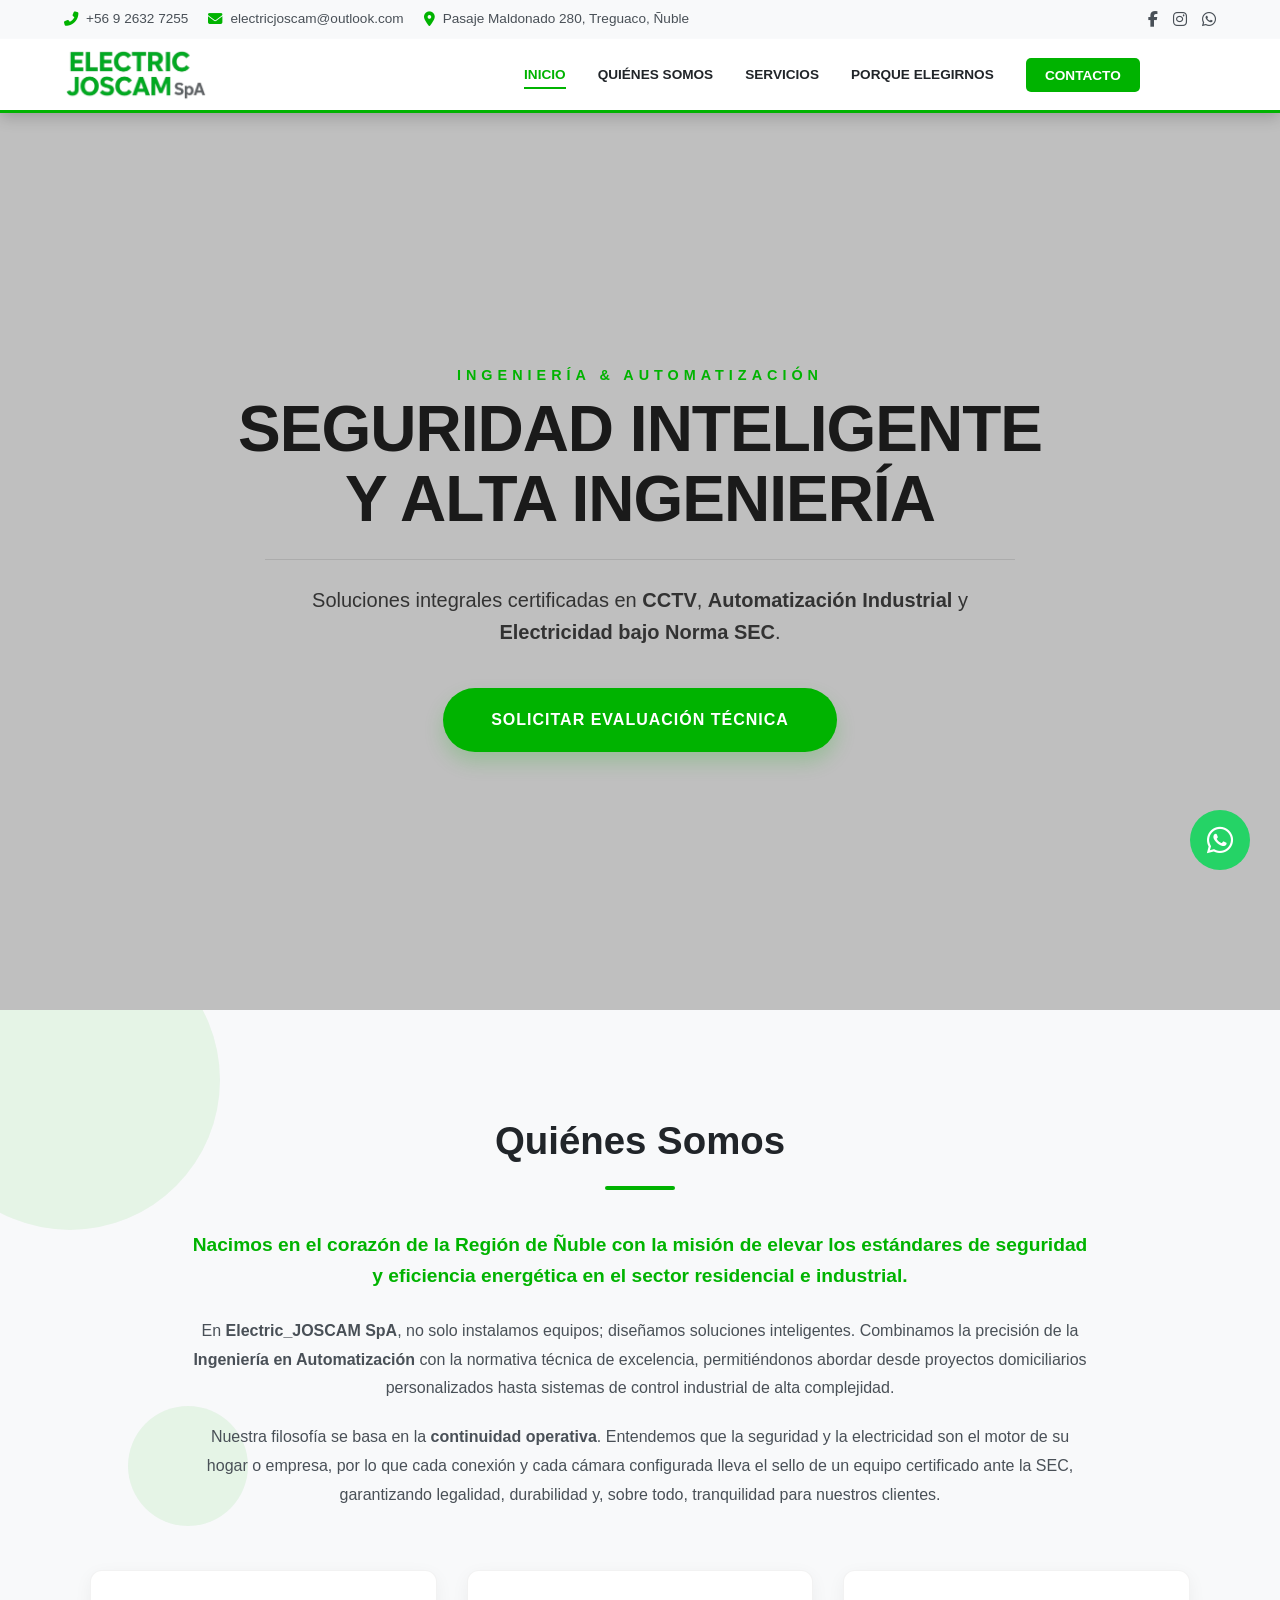
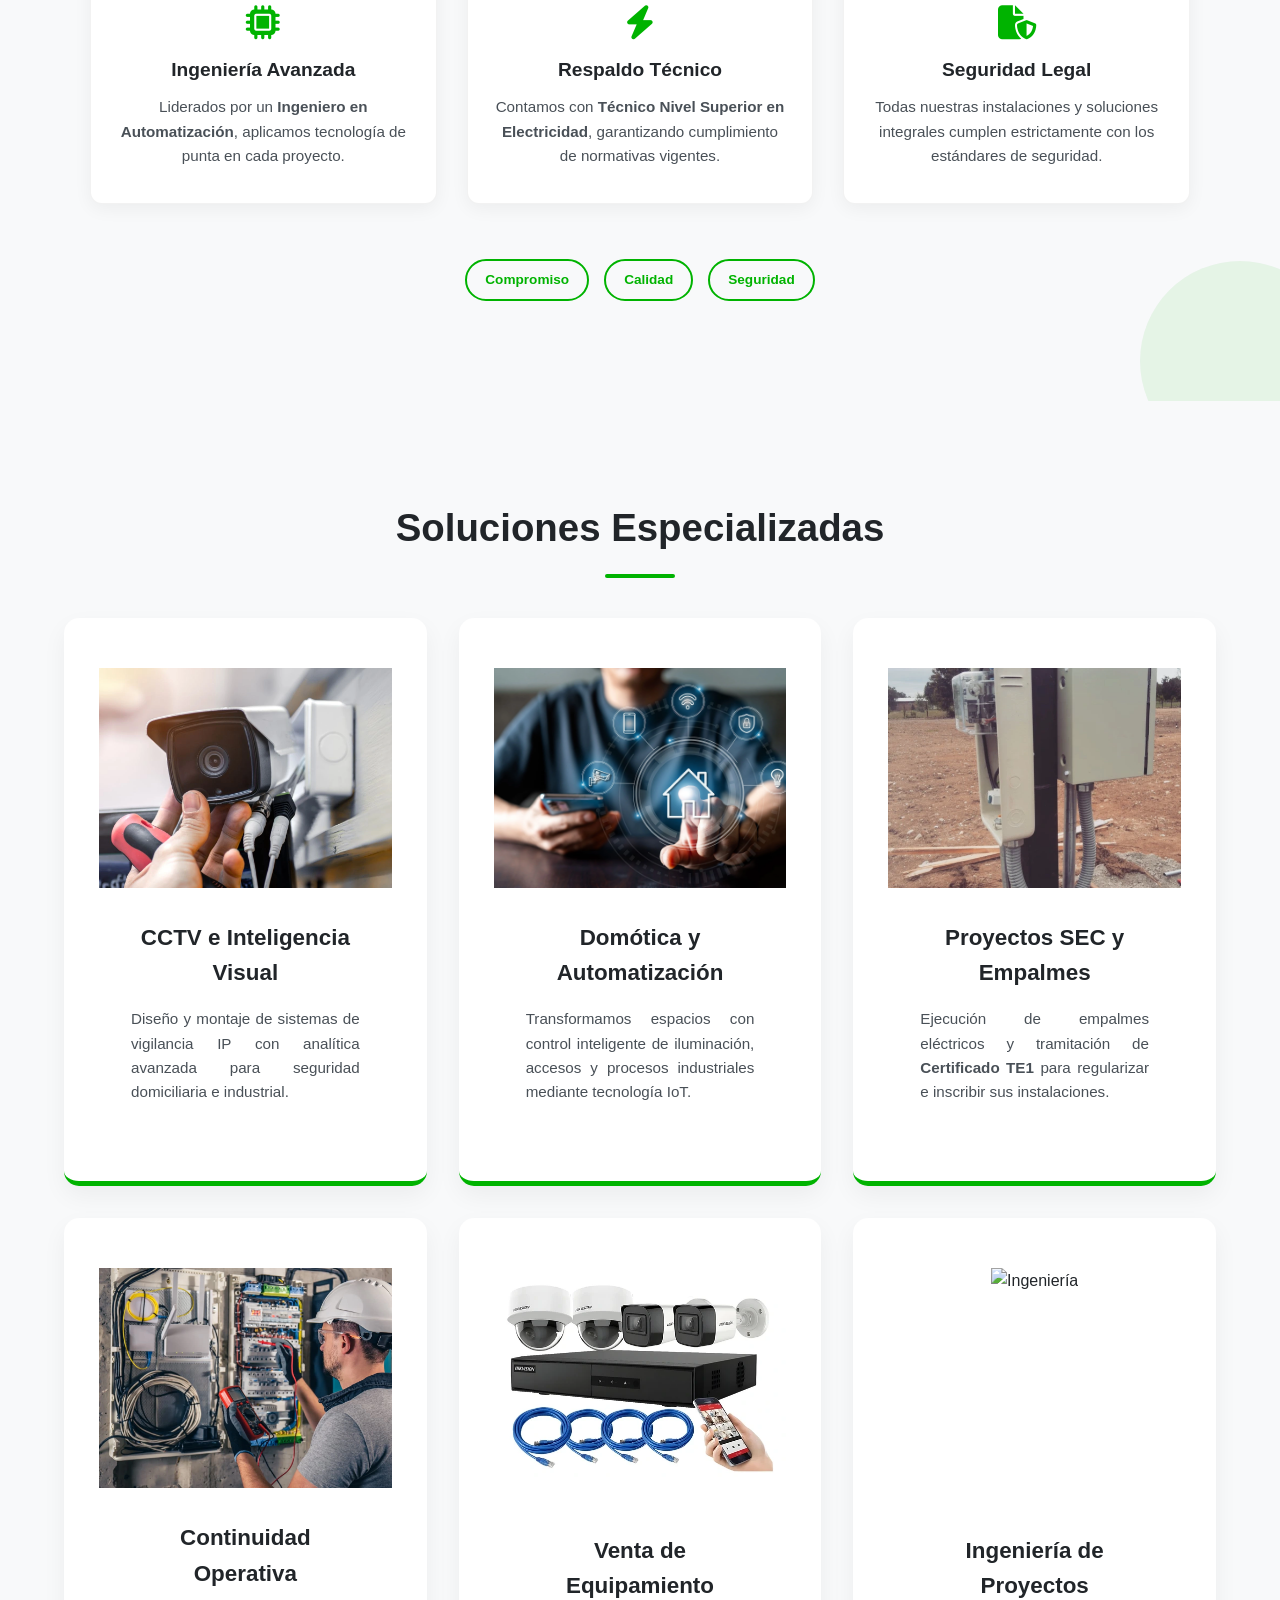
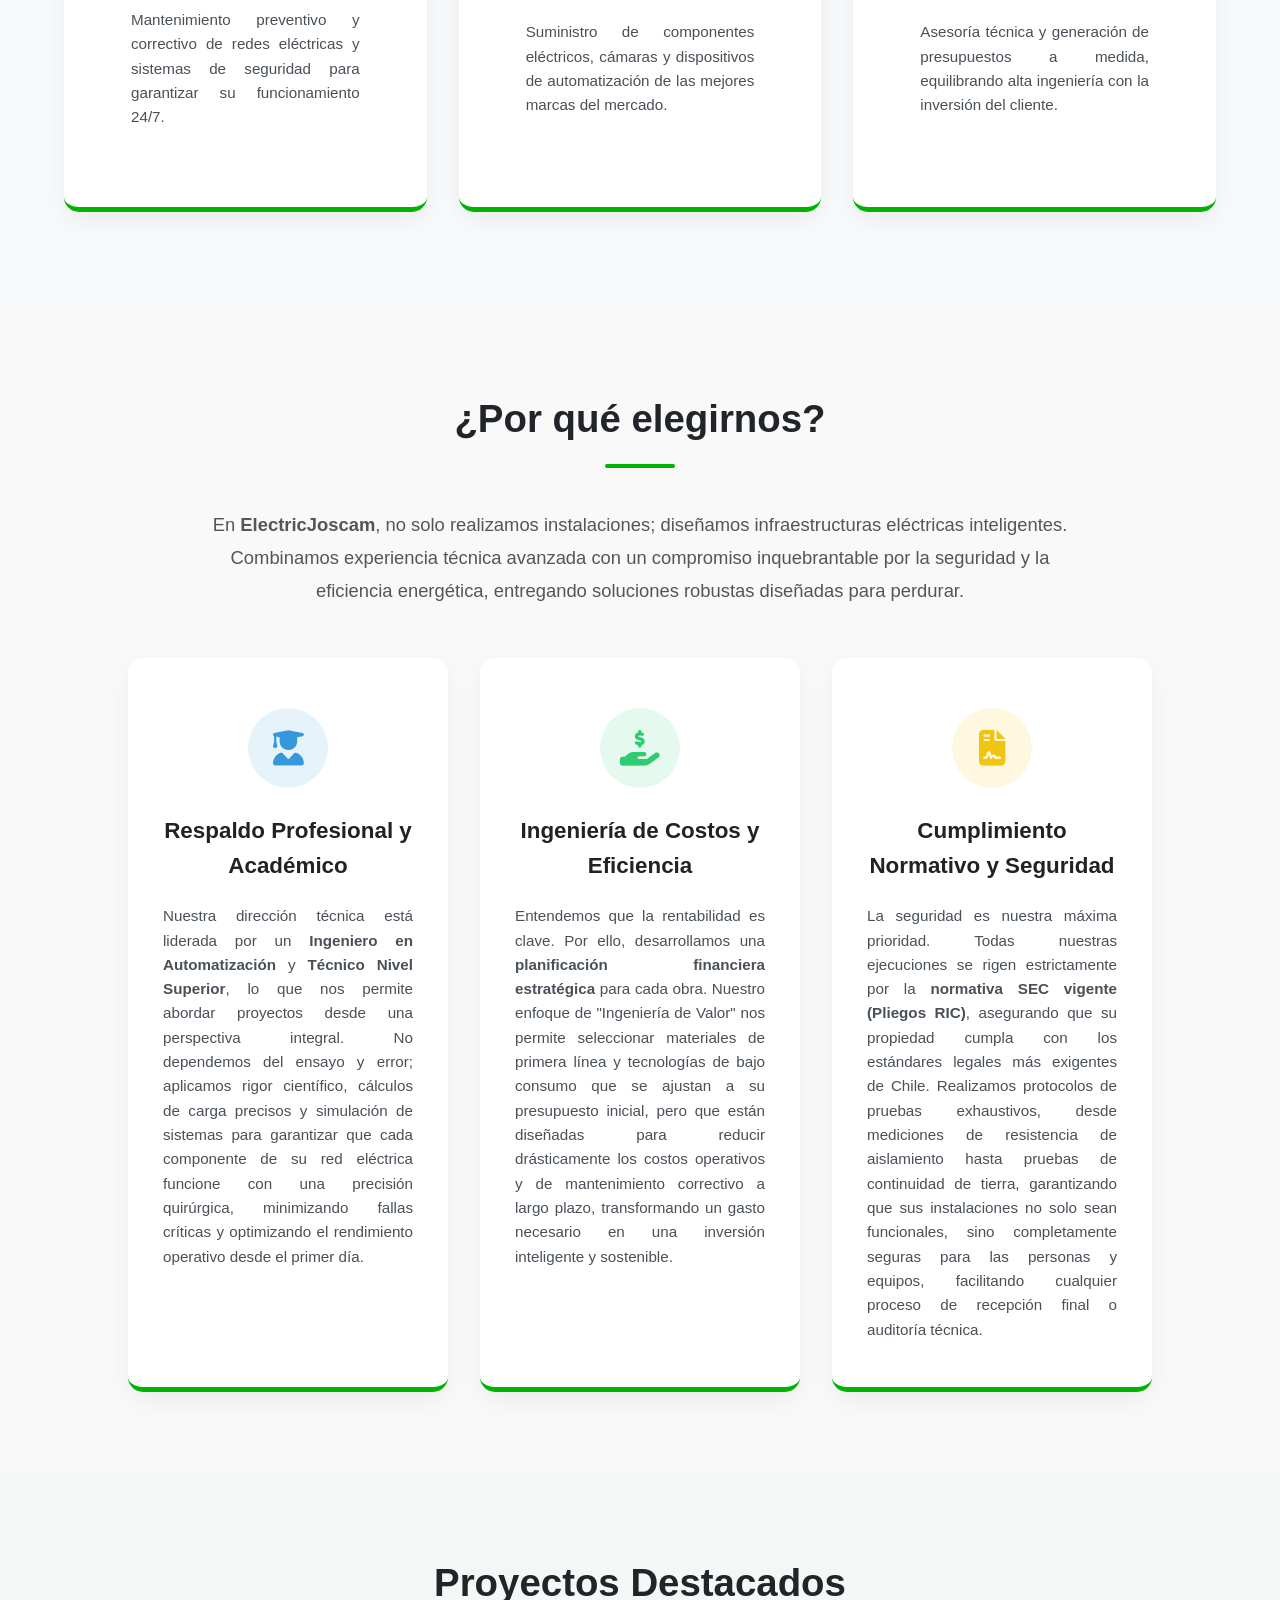
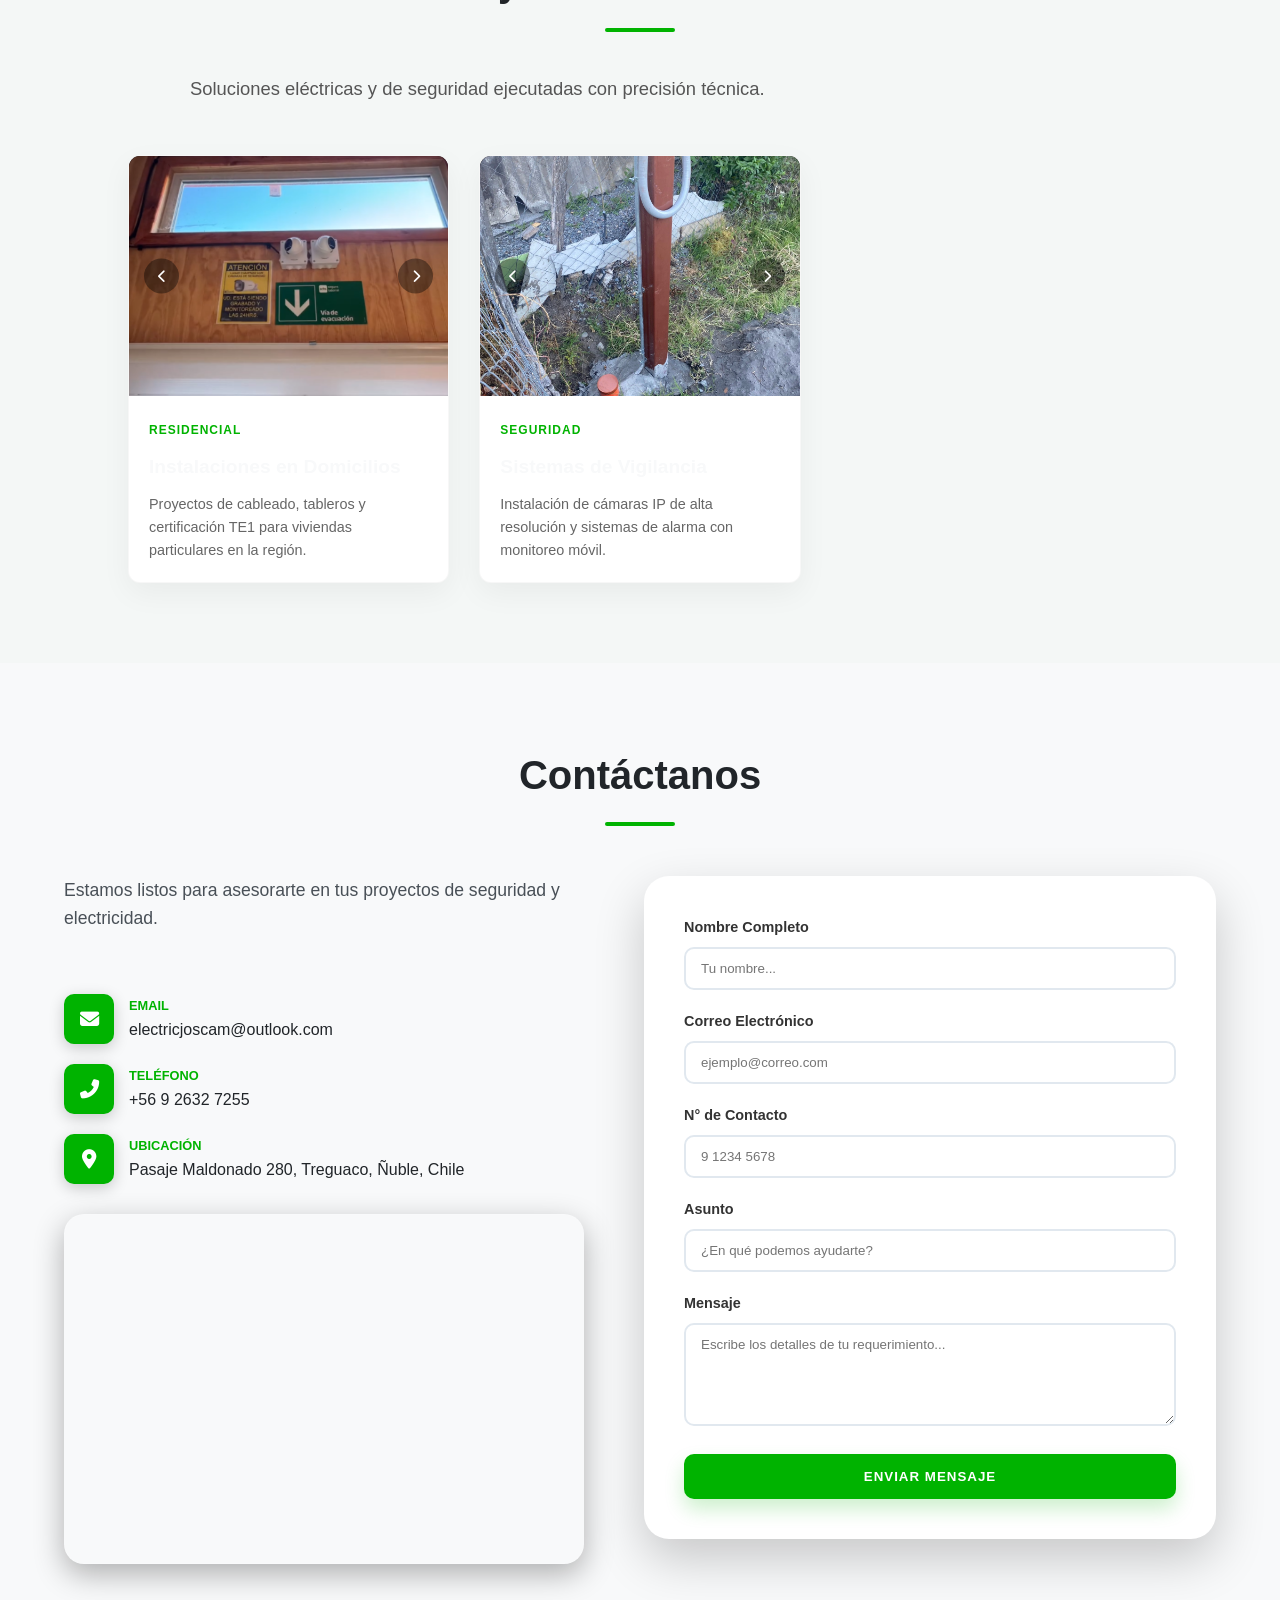
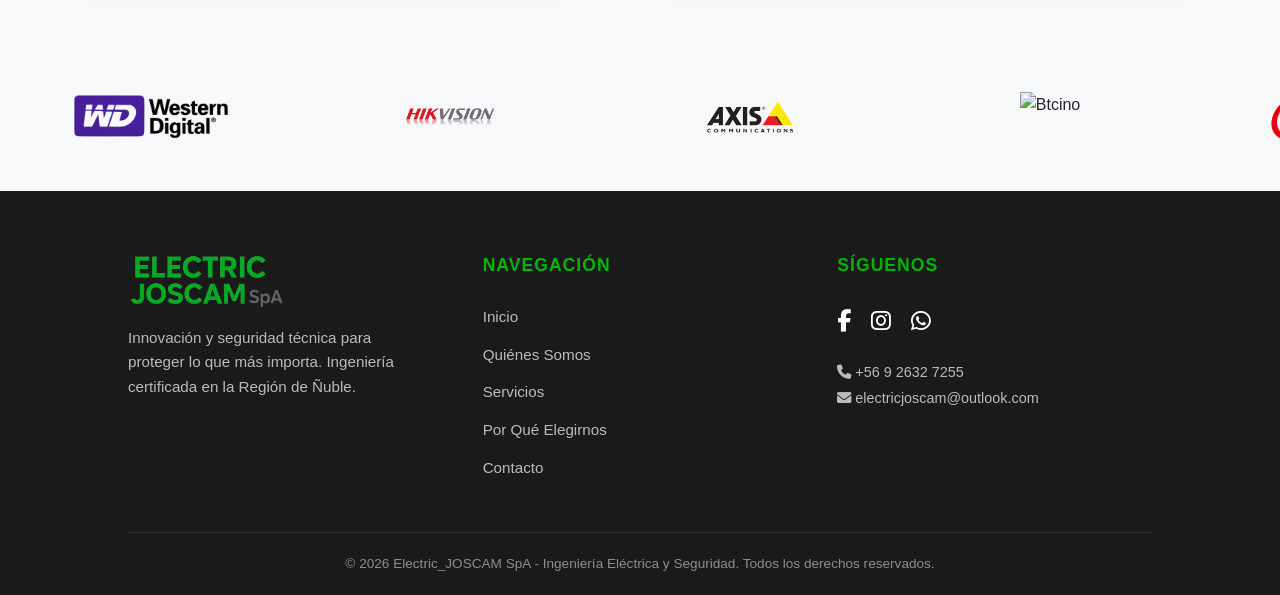
==== commit d9d336c7: "Update index.html" ====
--- a/index.html
+++ b/index.html
@@ -33,6 +33,7 @@
     <link rel="stylesheet" href="css/servicios.css">
     <link rel="stylesheet" href="css/variables.css">
     <link rel="stylesheet" href="css/wsp.css">
+    <link rel="stylesheet" href="css/proyectos.css">
 
     <link rel="icon" type="image/x-icon" href="images/favicons/favicon.ico">
 
@@ -373,6 +374,7 @@
 <div id="footer-component"></div>
     
 <script src="js/main.js"></script>
+<script src="js/slider_proyectos.js"></script>
     
     <div id="toast-success" style="
     position: fixed; 
--- a/css/proyectos.css
+++ b/css/proyectos.css
@@ -0,0 +1,103 @@
+.projects-section {
+    padding: 80px 10%;
+    background-color: #f4f7f6; /* Un gris muy suave para resaltar las cards blancas */
+}
+
+.projects-grid {
+    display: grid;
+    grid-template-columns: repeat(3, 1fr);
+    gap: 30px;
+    margin-top: 50px;
+}
+
+.project-card {
+    background: #ffffff;
+    border-radius: 12px;
+    overflow: hidden;
+    box-shadow: 0 10px 30px rgba(0,0,0,0.05);
+    border: 1px solid rgba(0,0,0,0.03);
+    transition: transform 0.3s ease;
+}
+
+.project-card:hover {
+    transform: translateY(-8px);
+}
+
+.project-slider {
+    position: relative;
+    height: 240px;
+    width: 100%;
+    background: #000;
+}
+
+.slider-wrapper {
+    width: 100%;
+    height: 100%;
+    position: relative;
+}
+
+.slider-wrapper img {
+    position: absolute;
+    width: 100%;
+    height: 100%;
+    object-fit: cover;
+    opacity: 0;
+    transition: opacity 0.6s ease-in-out;
+}
+
+.slider-wrapper img.active {
+    opacity: 1;
+}
+
+/* Botones de navegación */
+.slider-btn {
+    position: absolute;
+    top: 50%;
+    transform: translateY(-50%);
+    background: rgba(0,0,0,0.4);
+    color: white;
+    border: none;
+    width: 35px;
+    height: 35px;
+    border-radius: 50%;
+    cursor: pointer;
+    z-index: 5;
+    transition: 0.3s;
+    display: flex;
+    align-items: center;
+    justify-content: center;
+}
+
+.slider-btn:hover { background: var(--accent); }
+.prev { left: 15px; }
+.next { right: 15px; }
+
+.project-content {
+    padding: 20px;
+}
+
+.project-tag {
+    color: var(--accent);
+    font-weight: 700;
+    font-size: 0.75rem;
+    text-transform: uppercase;
+    letter-spacing: 1px;
+}
+
+.project-content h4 {
+    margin: 10px 0;
+    color: var(--dark-light);
+    font-size: 1.2rem;
+}
+
+.project-content p {
+    color: #666;
+    font-size: 0.9rem;
+    line-height: 1.6;
+}
+
+/* Responsividad para móviles (Una debajo de otra) */
+@media (max-width: 968px) {
+    .projects-grid { grid-template-columns: 1fr; }
+    .projects-section { padding: 60px 5%; }
+}
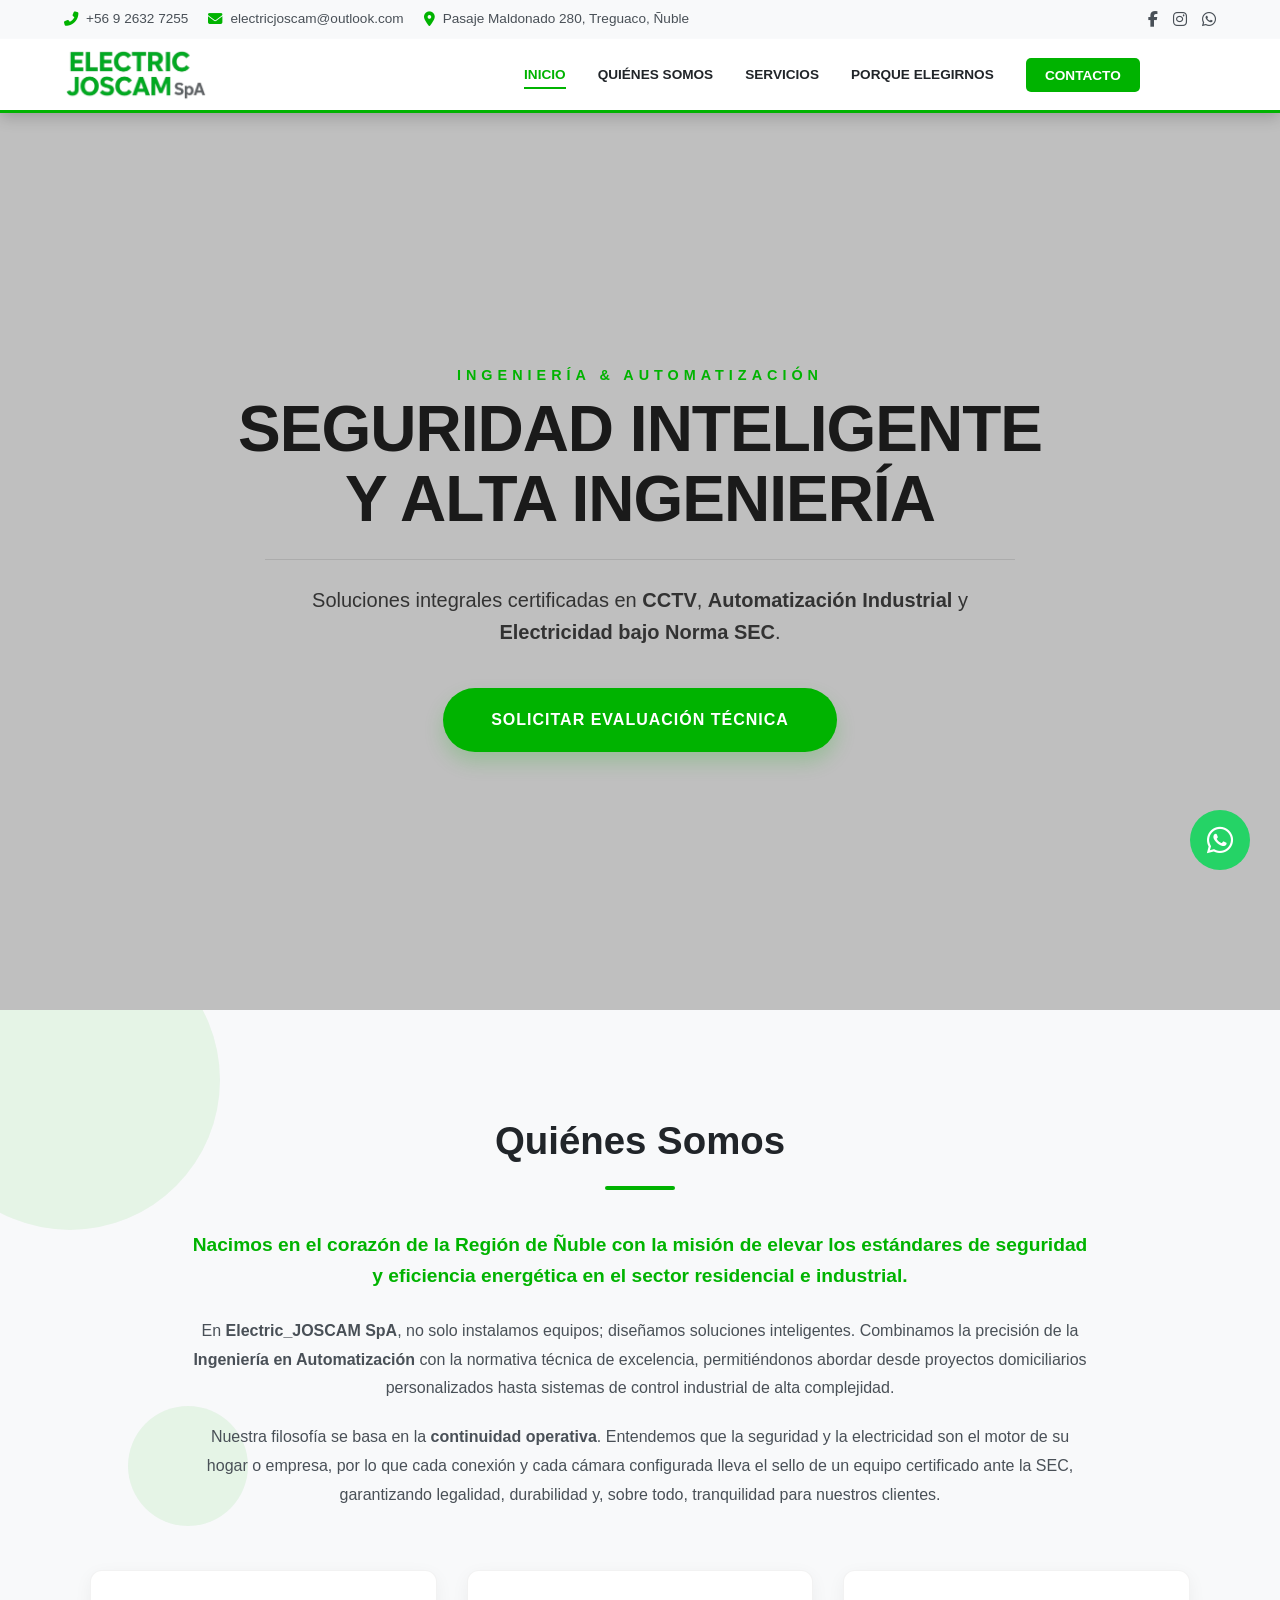
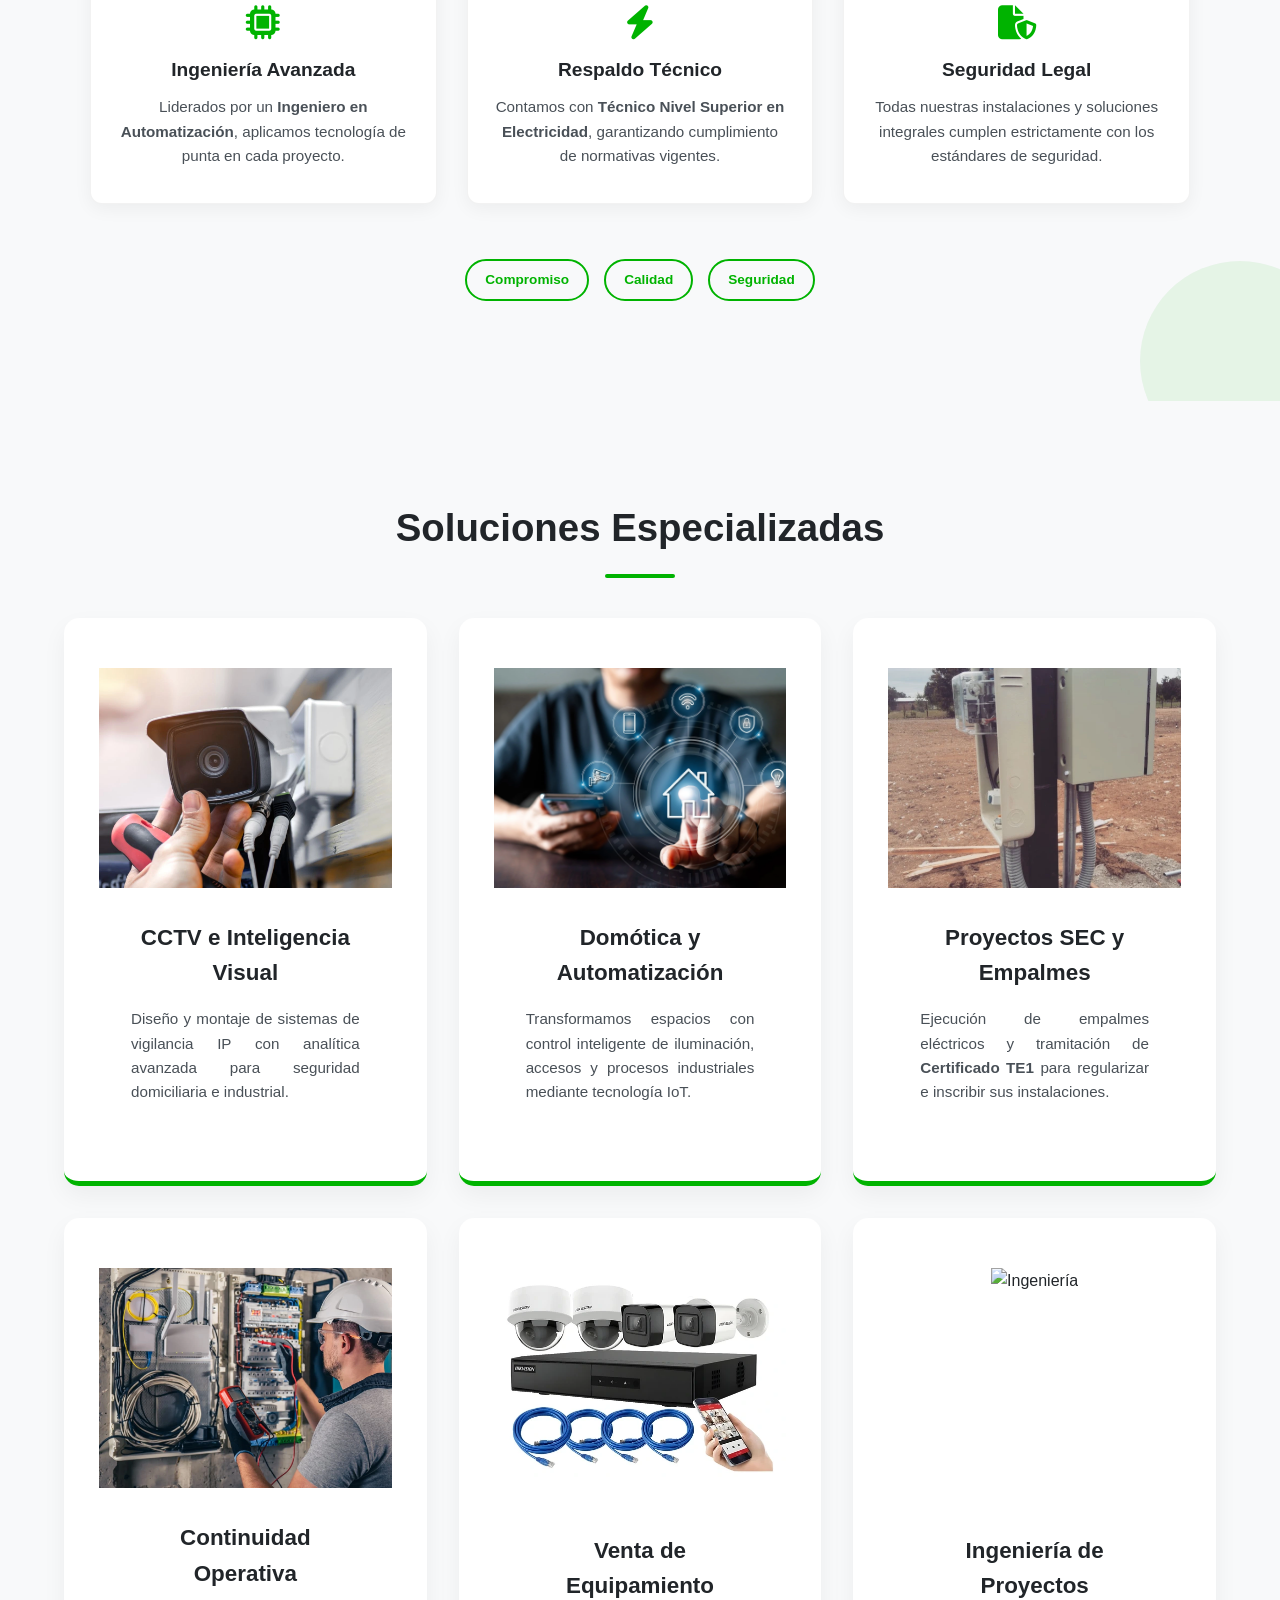
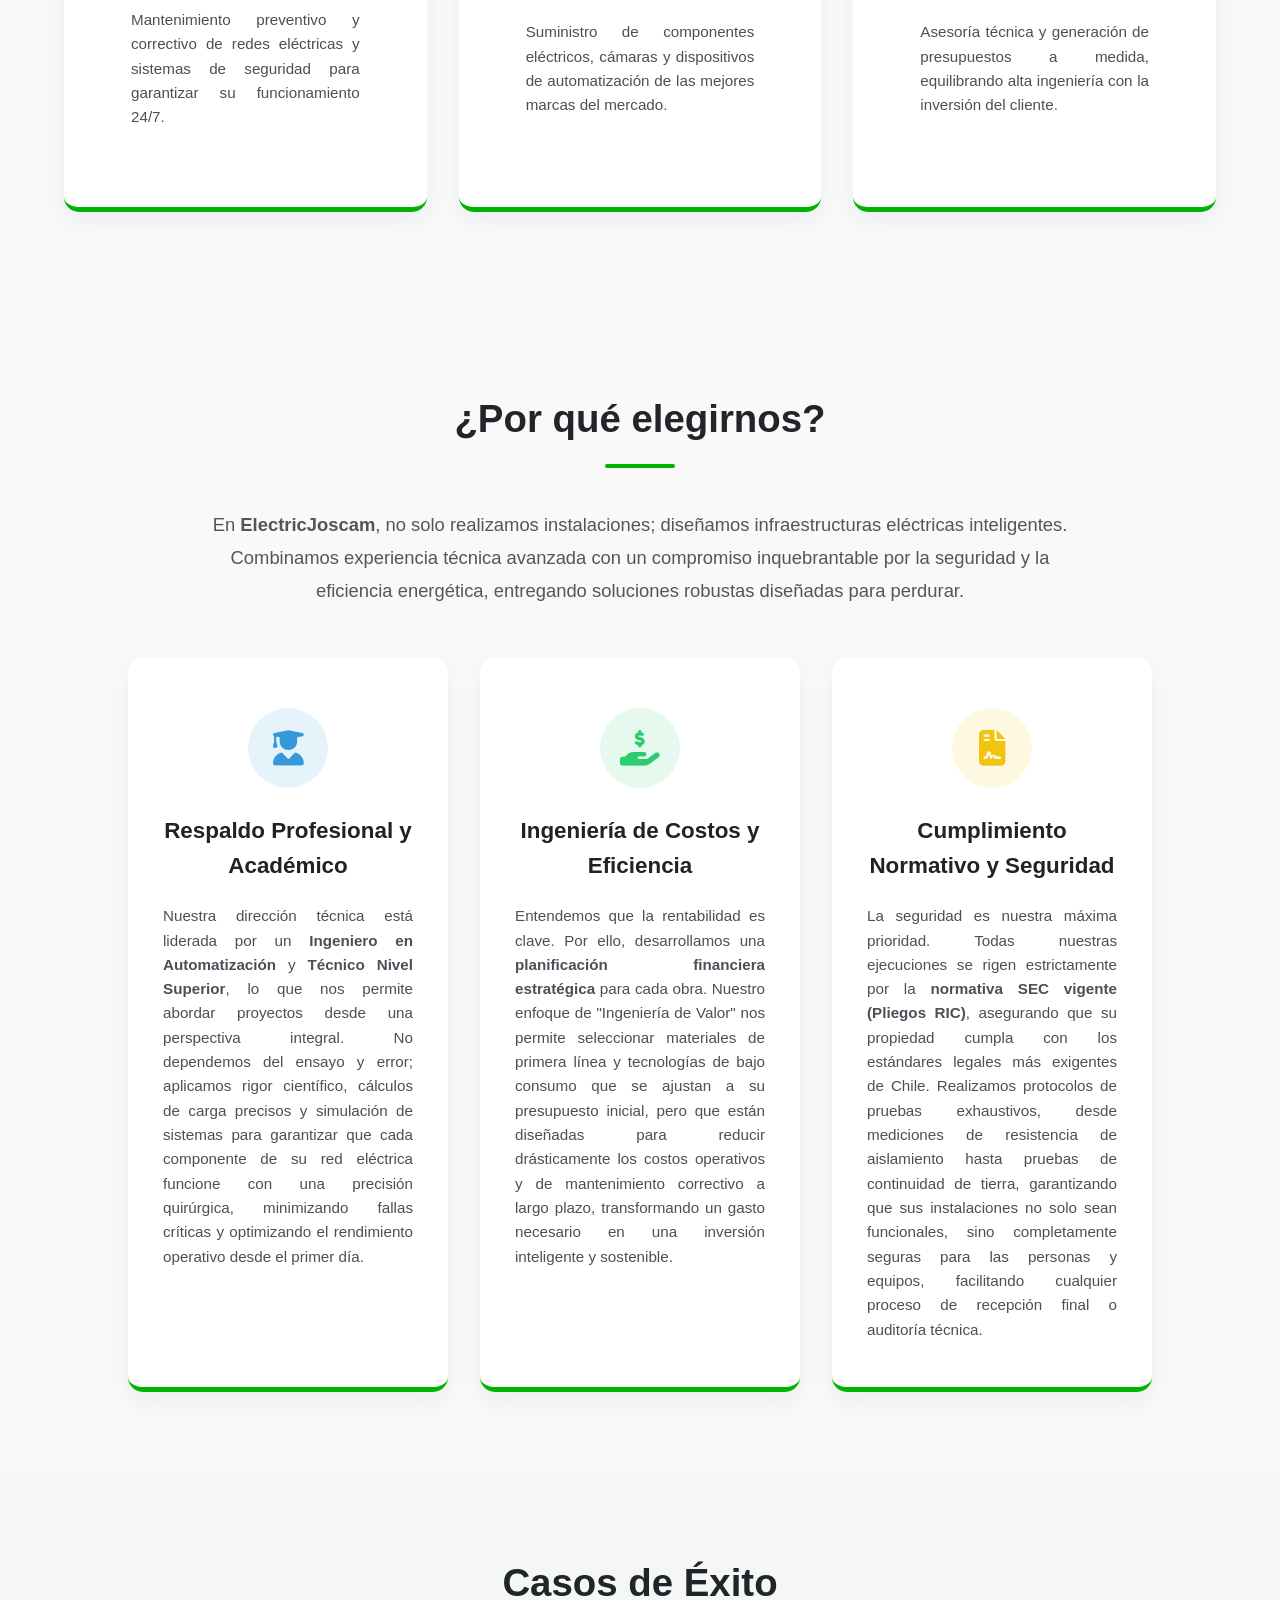
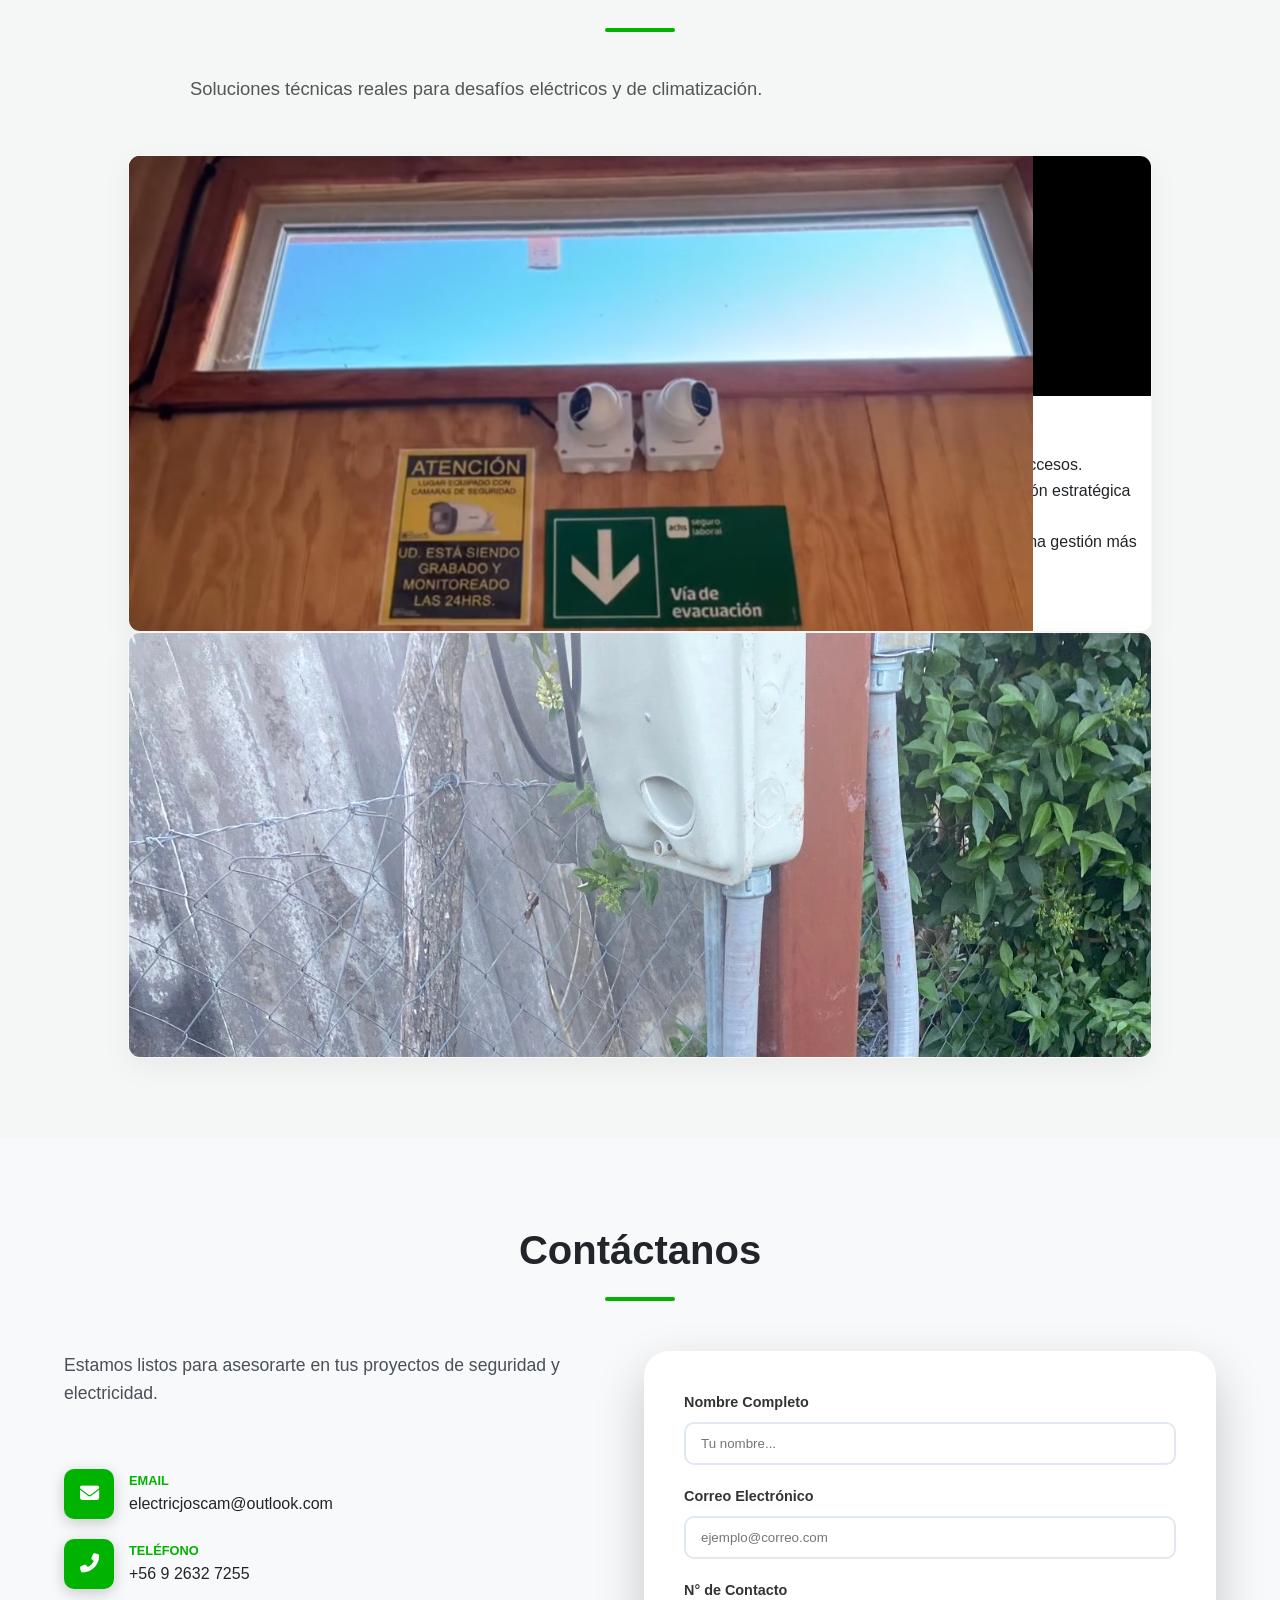
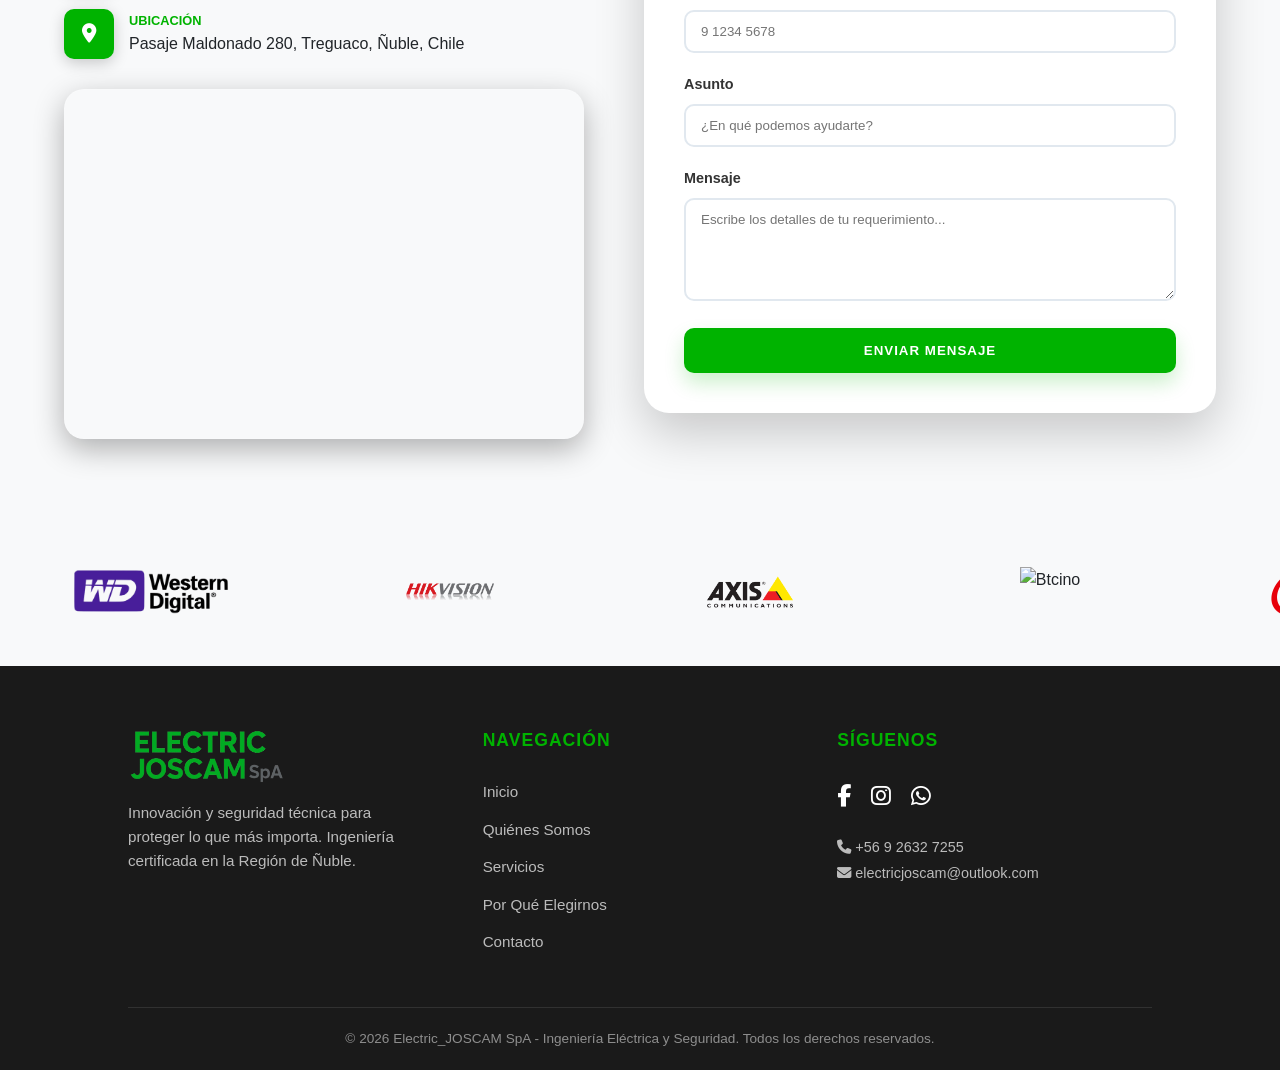
==== commit 353745f6: "Update index.html" ====
--- a/index.html
+++ b/index.html
@@ -247,47 +247,71 @@
 </section>
 <section id="proyectos" class="projects-section">
     <div class="container">
-        <h2 class="section-title">Proyectos Destacados</h2>
-        <p class="section-subtitle">Soluciones eléctricas y de seguridad ejecutadas con precisión técnica.</p>
-
-        <div class="projects-grid">
-            <div class="project-card">
-                <div class="project-slider">
-                    <div class="slider-wrapper">
-                        <img src="images/proyectos/proyecto_residencias/1c.webp" class="active" alt="Instalación Residencial 1">
-                        <img src="images/proyectos/proyecto_residencias/2c.webp" alt="Instalación Residencial 2">
-                        <img src="images/proyectos/proyecto_residencias/3c.webp" alt="Instalación Residencial 3">
-                        <img src="images/proyectos/proyecto_residencias/4c.webp" alt="Instalación Residencial 4">
-                        <img src="images/proyectos/proyecto_residencias/5c.webp" alt="Instalación Residencial 5">
-                        <img src="images/proyectos/proyecto_residencias/6c.webp" alt="Instalación Residencial 6">
-                    </div>
-                    <button class="slider-btn prev"><i class="fas fa-chevron-left"></i></button>
-                    <button class="slider-btn next"><i class="fas fa-chevron-right"></i></button>
-                </div>
-                <div class="project-content">
-                    <span class="project-tag">Residencial</span>
-                    <h4>Instalaciones en Domicilios</h4>
-                    <p>Proyectos de cableado, tableros y certificación TE1 para viviendas particulares en la región.</p>
-                </div>
-            </div>
-
-            <div class="project-card">
-                <div class="project-slider">
-                    <div class="slider-wrapper">
-                        <img src="images/proyectos/empalme/1e.webp" class="active" alt="1e">
-                        <img src="images/proyectos/empalme/2e.webp" alt="2e">
-                        <img src="images/proyectos/empalme/3e.webp" alt="3e">
-                        <img src="images/proyectos/empalme/4e.webp" alt="4e">
-                        <img src="images/proyectos/empalme/5e.webp" alt="5e">
-                    </div>
-                    <button class="slider-btn prev"><i class="fas fa-chevron-left"></i></button>
-                    <button class="slider-btn next"><i class="fas fa-chevron-right"></i></button>
-                </div>
-                <div class="project-content">
-                    <span class="project-tag">Seguridad</span>
-                    <h4>Sistemas de Vigilancia</h4>
-                    <p>Instalación de cámaras IP de alta resolución y sistemas de alarma con monitoreo móvil.</p>
-                </div>
+        <h2 class="section-title">Casos de Éxito</h2>
+        <p class="section-subtitle">Soluciones técnicas reales para desafíos eléctricos y de climatización.</p>
+
+        <div class="project-card">
+            <div class="project-visual">
+                <div class="project-slider" id="slider-p1">
+                    <div class="p-slide active"><img src="images/proyectos/proyecto_residencias/1c.webp" alt="1c"></div>
+                    <div class="p-slide"><img src="images/proyectos/proyecto_residencias/2c.webp" alt="2c"></div>
+                    <div class="p-slide"><img src="images/proyectos/proyecto_residencias/3c.webp" alt="3c"></div>
+                    <div class="p-slide"><img src="images/proyectos/proyecto_residencias/4c.webp" alt="4c"></div>
+                    <div class="p-slide"><img src="images/proyectos/proyecto_residencias/5c.webp" alt="5c"></div>
+                    <div class="p-slide"><img src="images/proyectos/proyecto_residencias/6c.webp" alt="6c"></div>
+                    <button class="prev" onclick="moveSlide('slider-p1', -1)">&#10094;</button>
+                    <button class="next" onclick="moveSlide('slider-p1', 1)">&#10095;</button>
+                    <div class="slider-dots"></div>
+                </div>
+            </div>
+            <div class="project-info">
+                <span class="project-tag">Seguridad Electrónica</span>
+                <h3>Sistema de Cámaras para Casa de Acogida</h3>
+
+            <div class="project-story">
+                <p><strong><i class="fas fa-exclamation-circle"></i> Desafío:</strong> Mejorar la seguridad y supervisión en una casa de acogida para estudiantes, resguardando espacios comunes y accesos.</p>
+        
+                <p><strong><i class="fas fa-tools"></i> Solución:</strong> Instalación de sistema de 5 cámaras de seguridad con grabación continua, monitoreo remoto y correcta distribución estratégica de puntos de vigilancia.</p>
+        
+                <p><strong><i class="fas fa-chart-line"></i> Resultado:</strong> Mayor control y seguridad en el recinto, permitiendo monitoreo en tiempo real y respaldo de grabaciones para una gestión más segura.</p>
+            </div>
+
+                <ul class="project-specs">
+                <li><strong>Ubicación:</strong> 607 Otto Schoeffer, Chillán</li>
+                <li><strong>Sistema:</strong> 5 Cámaras CCTV</li>
+            </ul>
+            </div>
+        </div>
+
+        <div class="project-card reverse">
+            <div class="project-visual">
+                <div class="project-slider" id="slider-p6">
+                    <div class="p-slide active"><img src="images/proyectos/empalme/1e.webp" alt="1e"></div>
+                    <div class="p-slide"><img src="images/proyectos/empalme/2e.webp" alt="2e"></div>
+                    <div class="p-slide"><img src="images/proyectos/empalme/3e.webp" alt="3e"></div>
+                    <div class="p-slide"><img src="images/proyectos/empalme/4e.webp" alt="4e"></div>
+                    <div class="p-slide"><img src="images/proyectos/empalme/5e.webp" alt="5e"></div>
+                    <button class="prev" onclick="moveSlide('slider-p6', -1)">&#10094;</button>
+                    <button class="next" onclick="moveSlide('slider-p6', 1)">&#10095;</button>
+                    <div class="slider-dots"></div>
+                </div>
+            </div>
+                <div class="project-info">
+                <span class="project-tag">Empalme Eléctrico</span>
+                <h3>Empalme Monofásico en Treguaco</h3>
+
+                <div class="project-story">
+                <p><strong><i class="fas fa-exclamation-circle"></i> Desafío:</strong> Habilitar suministro eléctrico en sector sin conexión previa, cumpliendo normativa vigente y condiciones de seguridad.</p>
+        
+                <p><strong><i class="fas fa-tools"></i> Solución:</strong> Instalación de empalme monofásico con tablero de protección, puesta a tierra y coordinación con la compañía eléctrica.</p>
+        
+                <p><strong><i class="fas fa-chart-line"></i> Resultado:</strong> Suministro eléctrico seguro, continuo y certificado, permitiendo la correcta operación de la vivienda.</p>
+                </div>
+
+                <ul class="project-specs">
+                <li><strong>Ubicación:</strong> Juan Mackenna S/N, Treguaco</li>
+                <li><strong>Tipo:</strong> Empalme Monofásico</li>
+                </ul>
             </div>
         </div>
     </div>
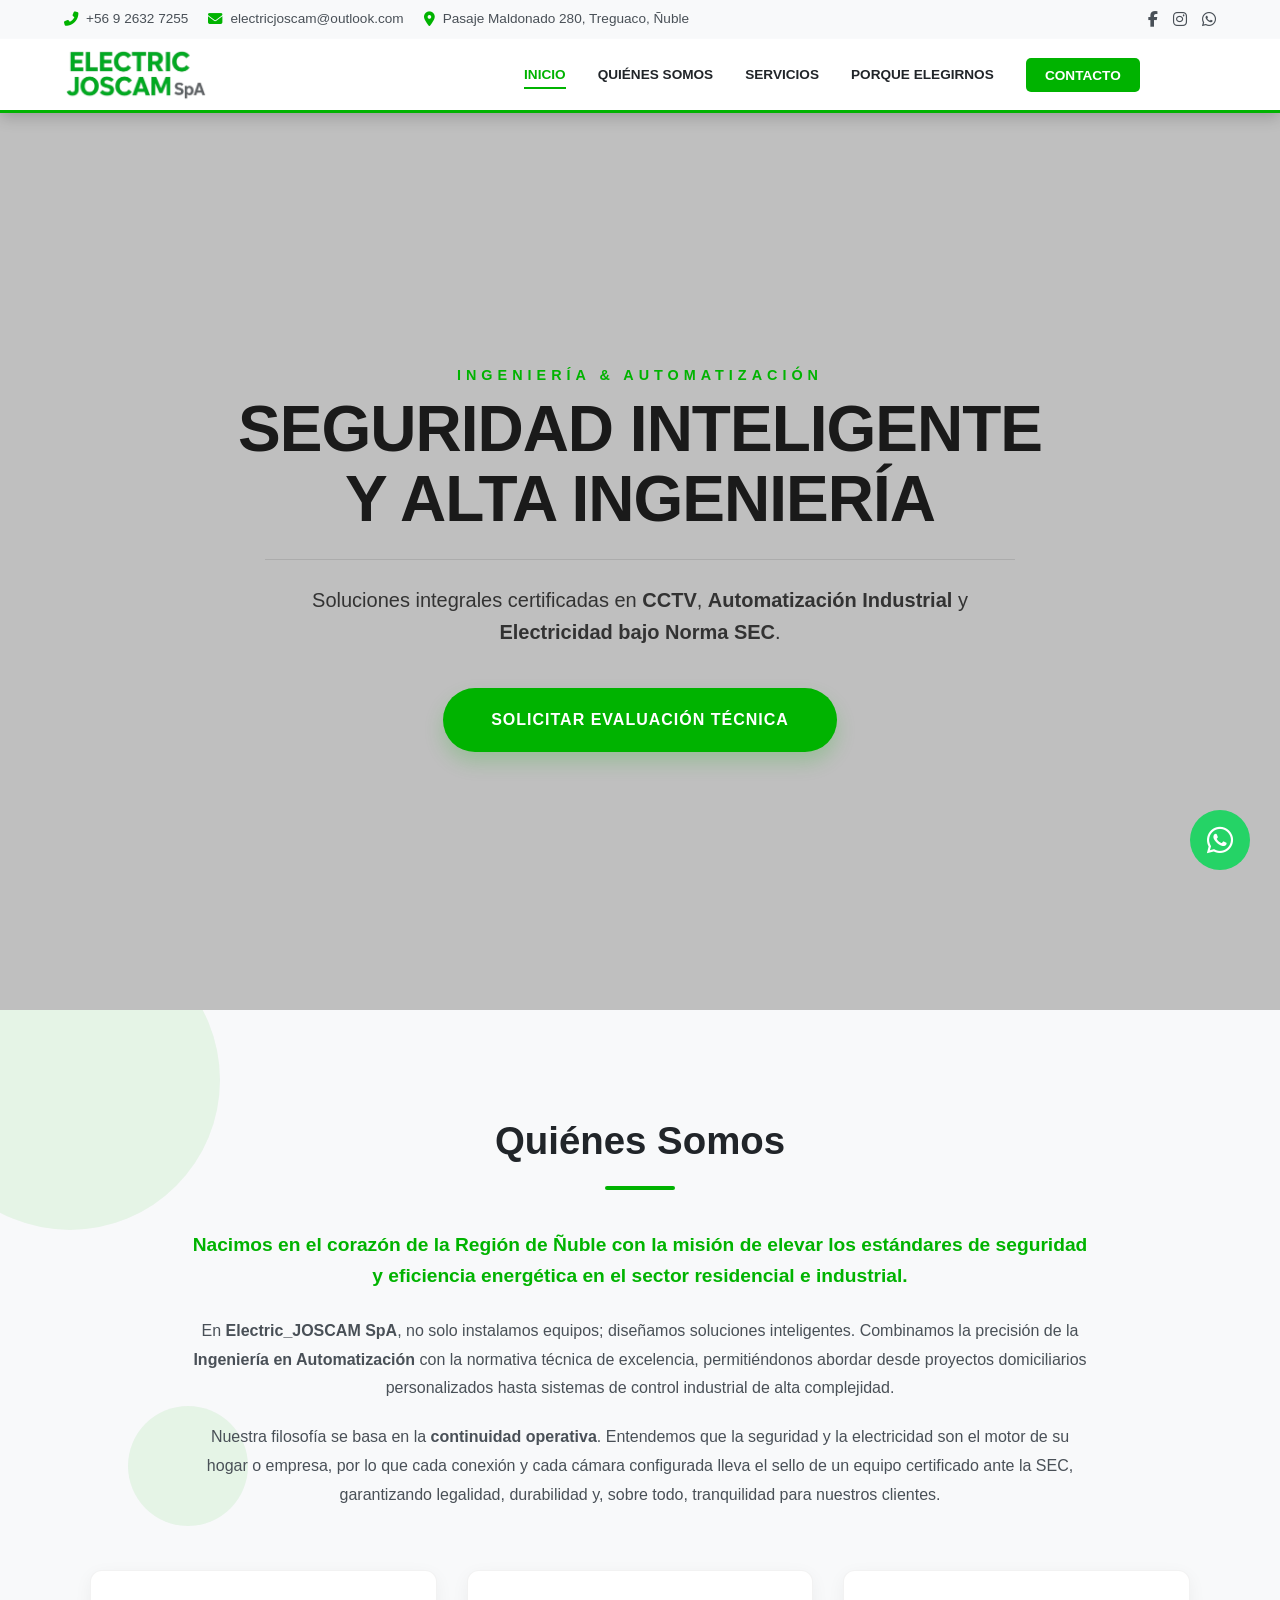
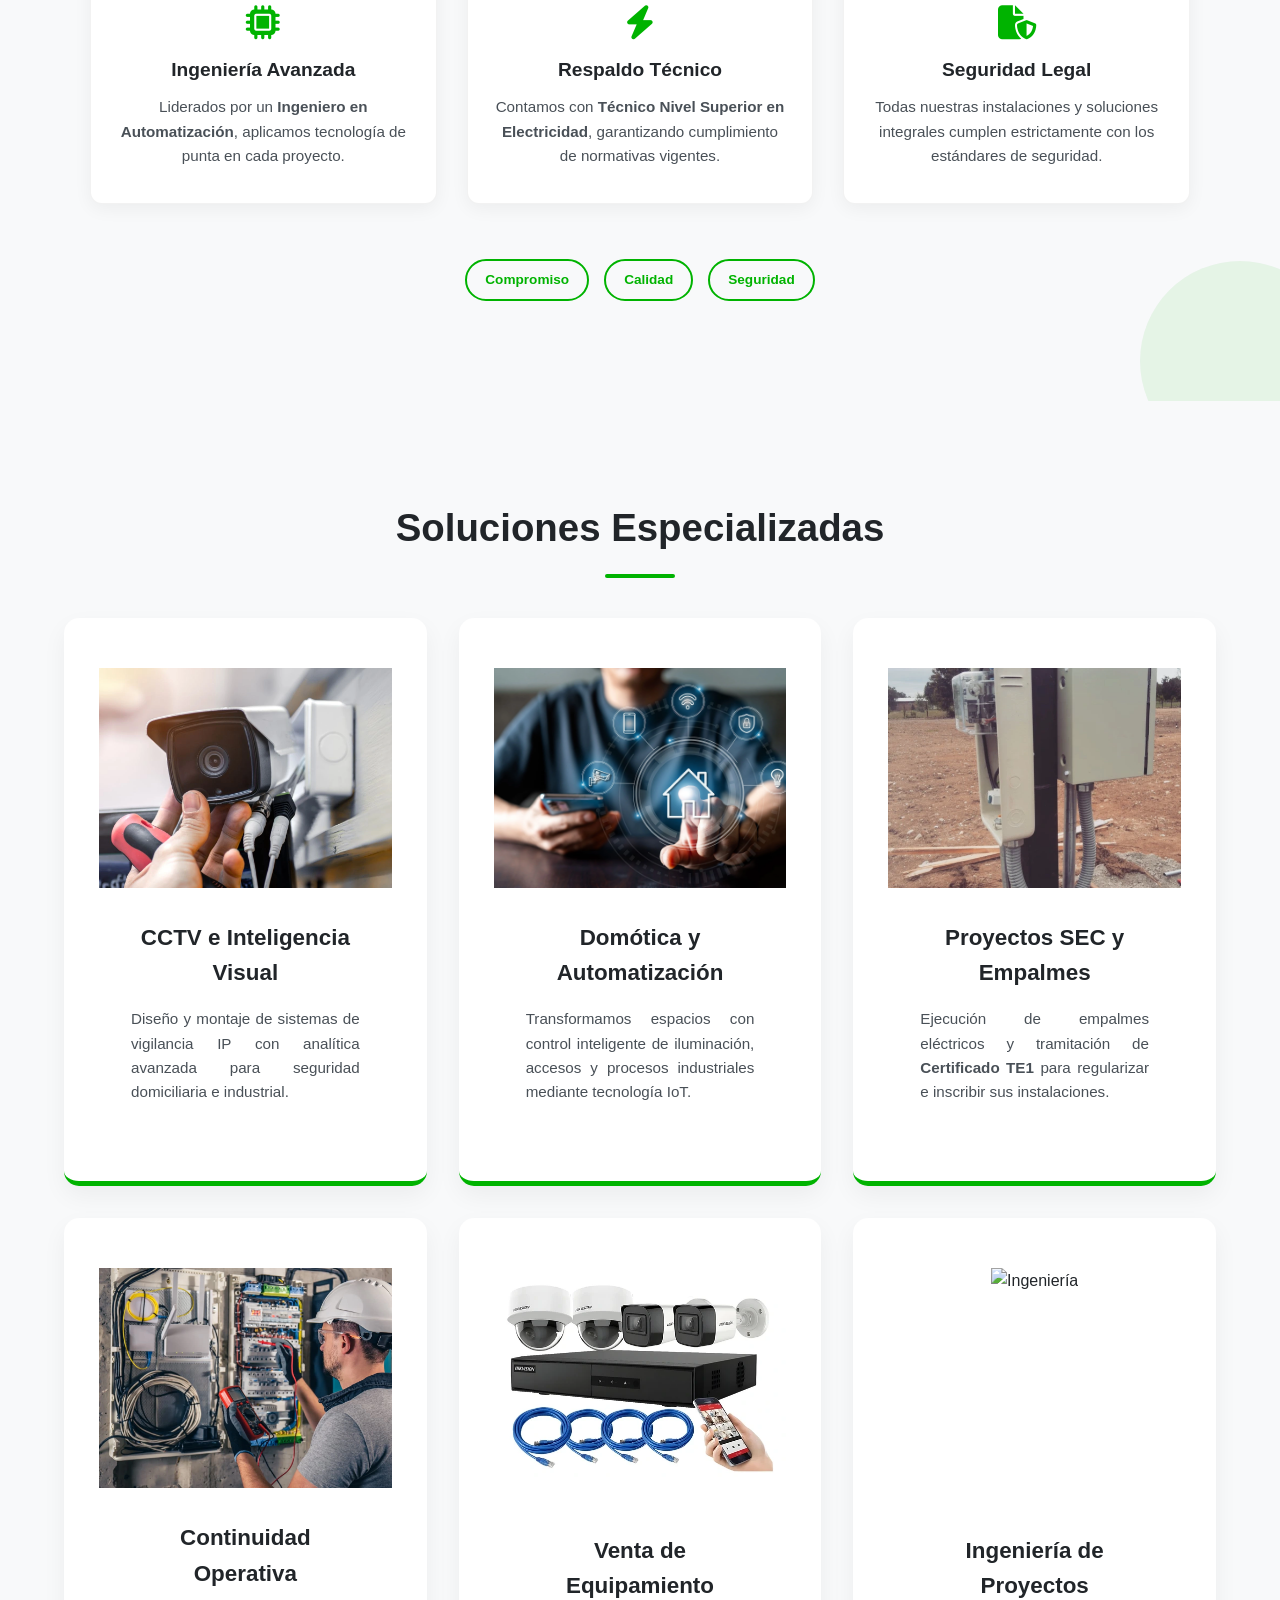
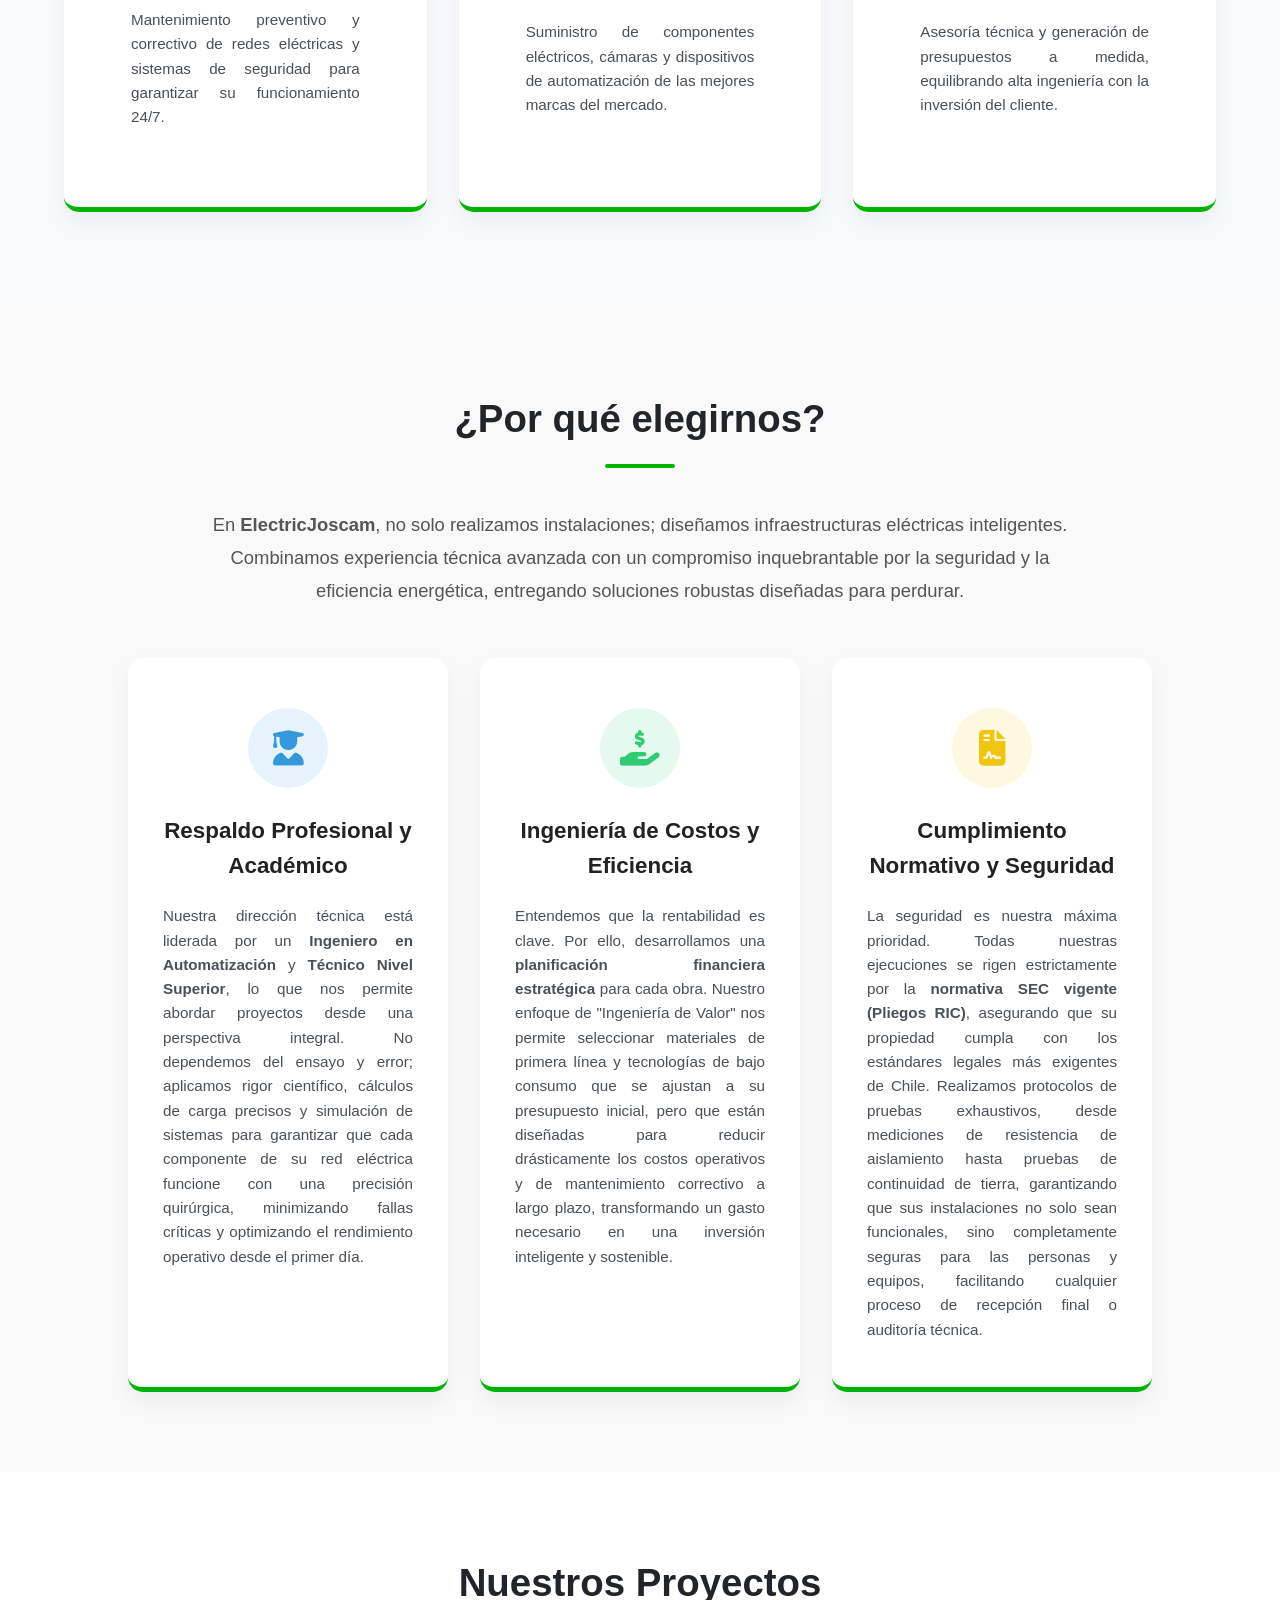
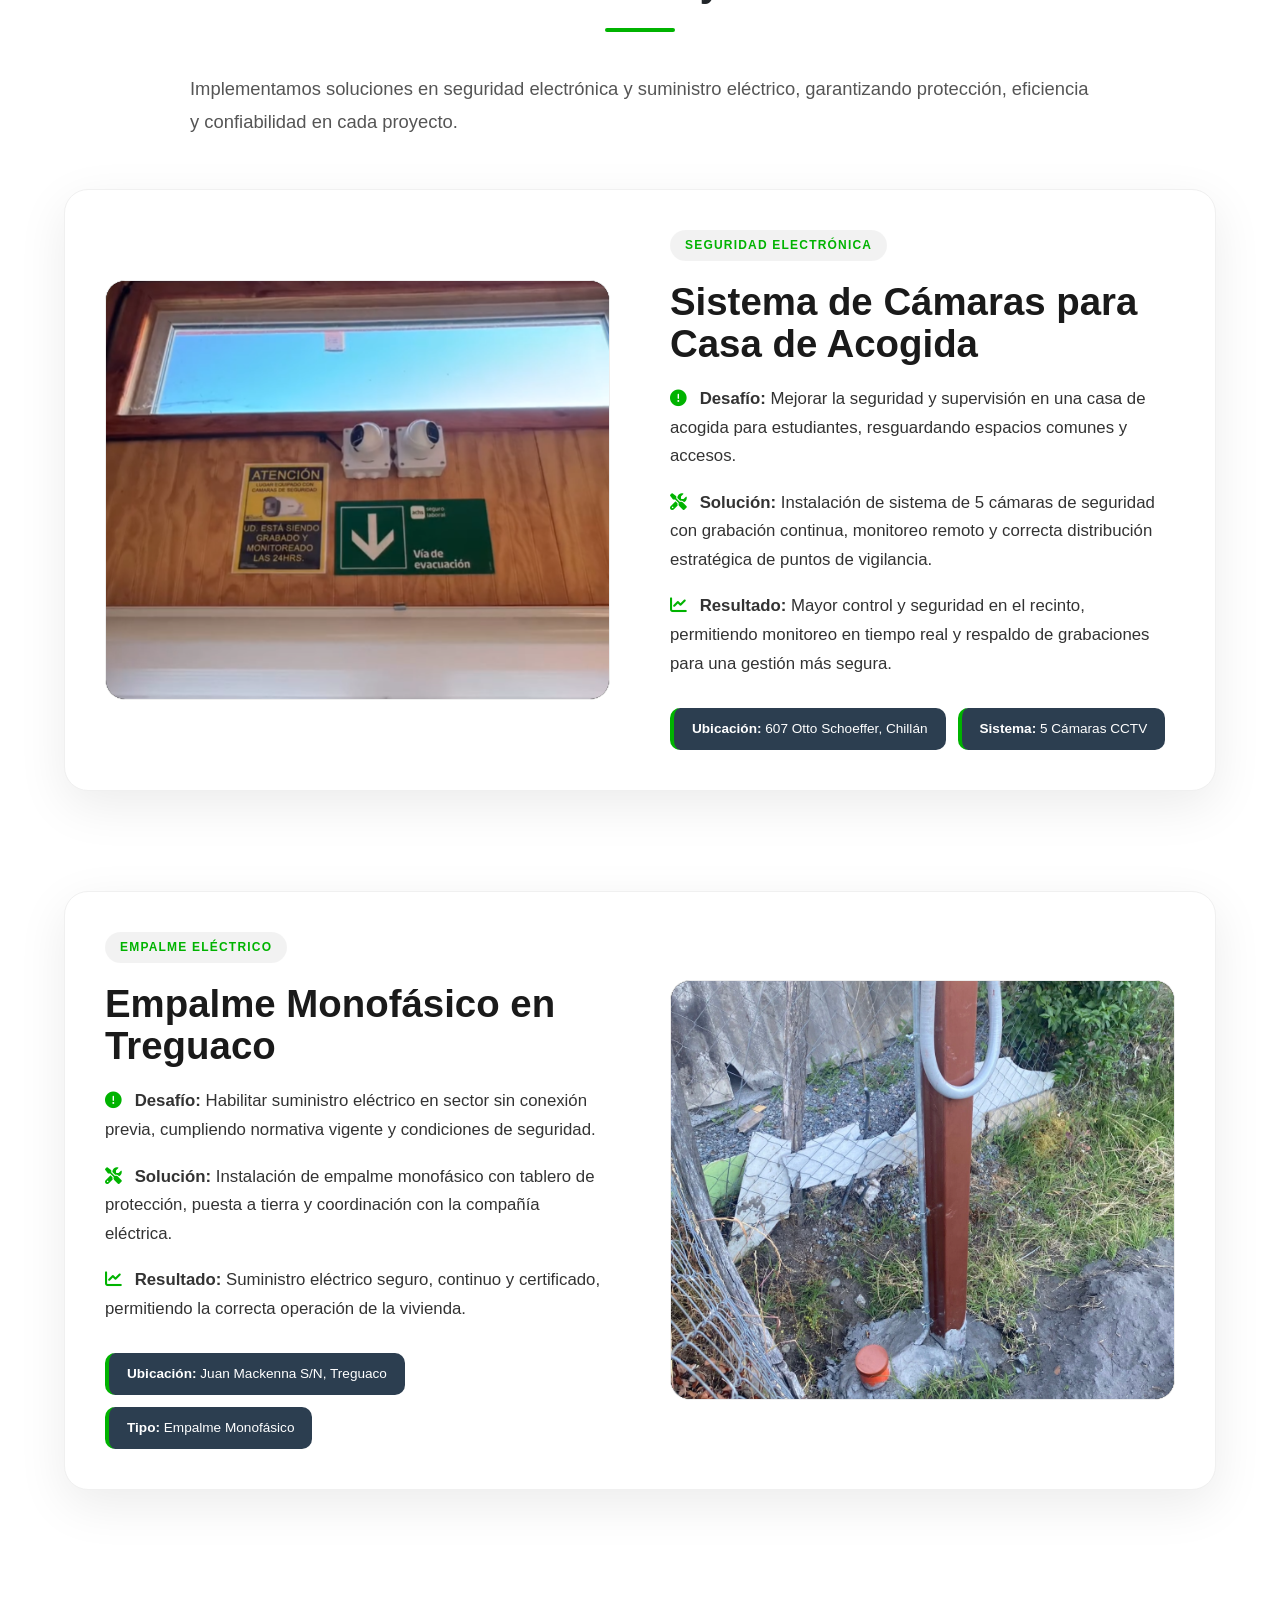
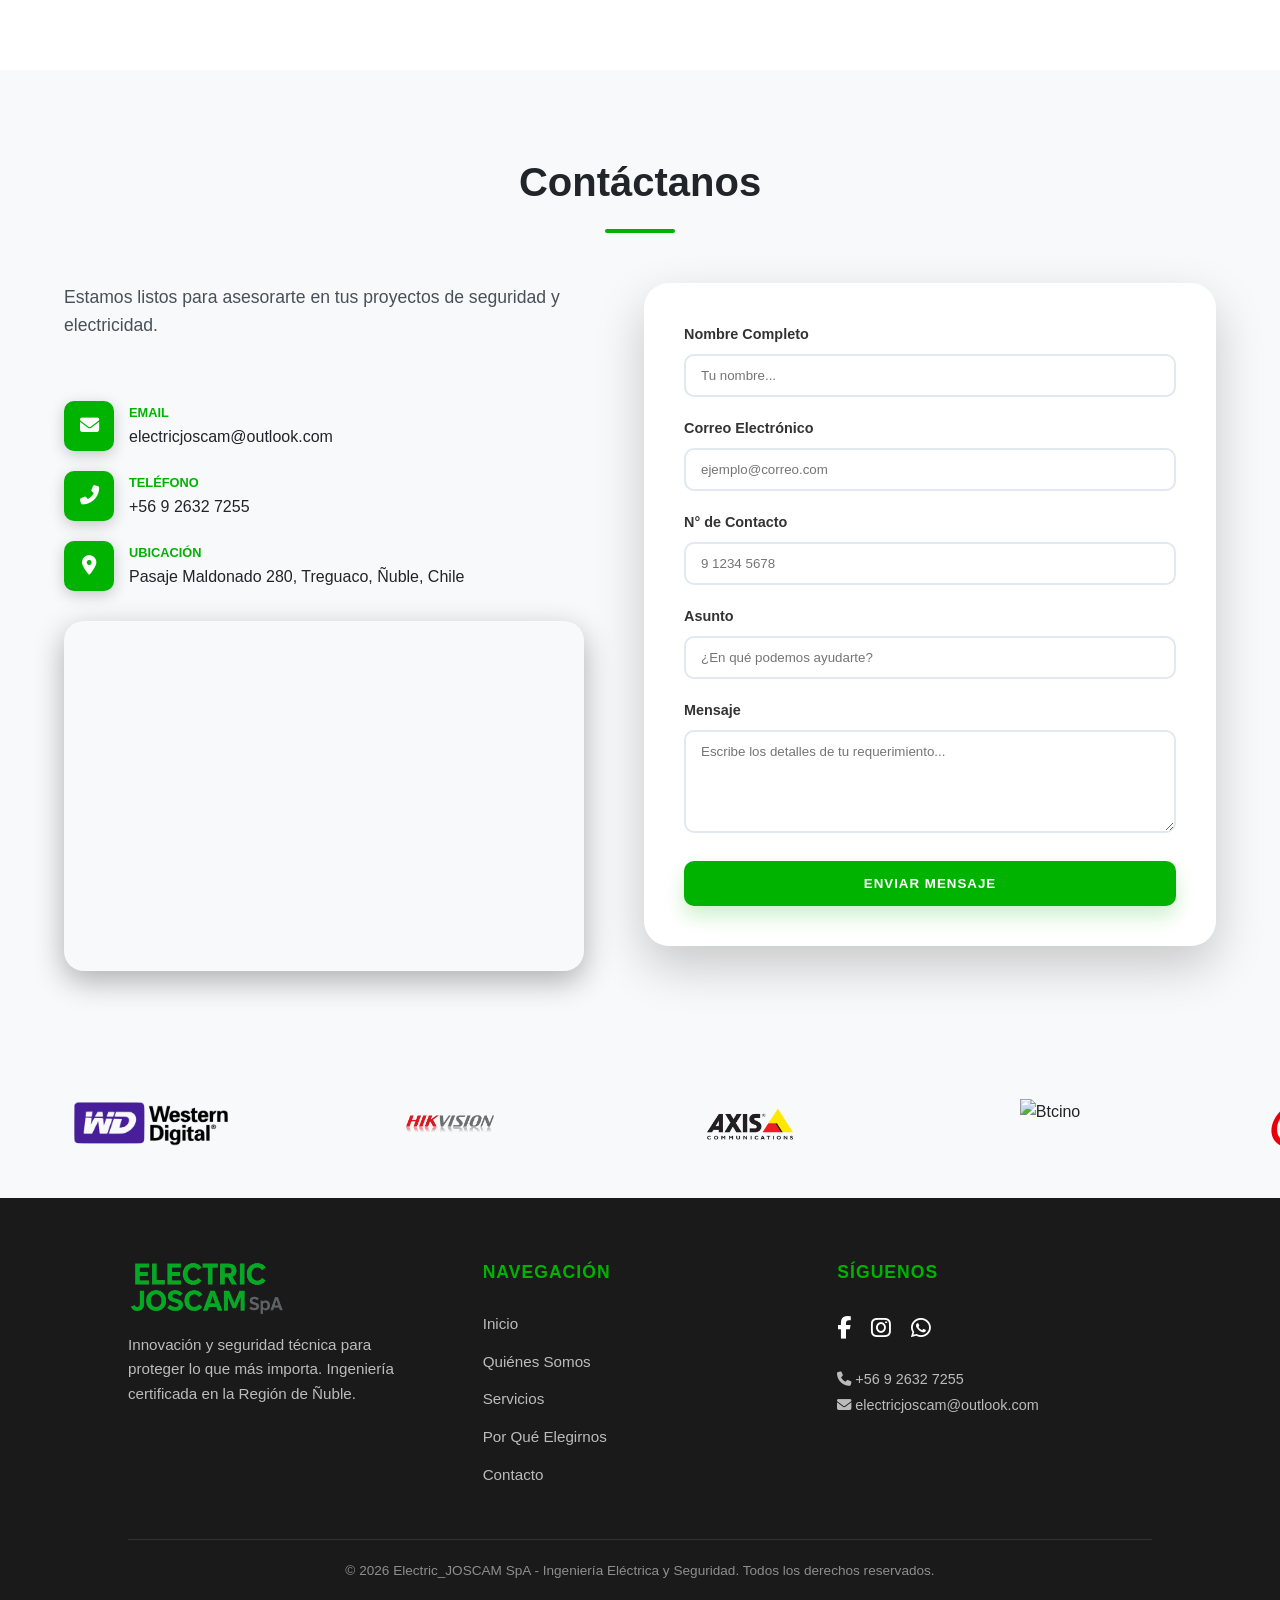
==== commit 0b13255b: "Update index.html" ====
--- a/index.html
+++ b/index.html
@@ -247,8 +247,8 @@
 </section>
 <section id="proyectos" class="projects-section">
     <div class="container">
-        <h2 class="section-title">Casos de Éxito</h2>
-        <p class="section-subtitle">Soluciones técnicas reales para desafíos eléctricos y de climatización.</p>
+        <h2 class="section-title">Nuestros Proyectos</h2>
+        <p class="section-subtitle"> Implementamos soluciones en seguridad electrónica y suministro eléctrico, garantizando protección, eficiencia y confiabilidad en cada proyecto.</p>
 
         <div class="project-card">
             <div class="project-visual">
@@ -259,8 +259,6 @@
                     <div class="p-slide"><img src="images/proyectos/proyecto_residencias/4c.webp" alt="4c"></div>
                     <div class="p-slide"><img src="images/proyectos/proyecto_residencias/5c.webp" alt="5c"></div>
                     <div class="p-slide"><img src="images/proyectos/proyecto_residencias/6c.webp" alt="6c"></div>
-                    <button class="prev" onclick="moveSlide('slider-p1', -1)">&#10094;</button>
-                    <button class="next" onclick="moveSlide('slider-p1', 1)">&#10095;</button>
                     <div class="slider-dots"></div>
                 </div>
             </div>
@@ -291,8 +289,6 @@
                     <div class="p-slide"><img src="images/proyectos/empalme/3e.webp" alt="3e"></div>
                     <div class="p-slide"><img src="images/proyectos/empalme/4e.webp" alt="4e"></div>
                     <div class="p-slide"><img src="images/proyectos/empalme/5e.webp" alt="5e"></div>
-                    <button class="prev" onclick="moveSlide('slider-p6', -1)">&#10094;</button>
-                    <button class="next" onclick="moveSlide('slider-p6', 1)">&#10095;</button>
                     <div class="slider-dots"></div>
                 </div>
             </div>
--- a/css/proyectos.css
+++ b/css/proyectos.css
@@ -1,103 +1,164 @@
-.projects-section {
-    padding: 80px 10%;
-    background-color: #f4f7f6; /* Un gris muy suave para resaltar las cards blancas */
+/* ======================================================
+   SECCIÓN PROYECTOS - DISEÑO FINAL REFINADO
+====================================================== */
+.projects-section { 
+    padding: 80px 5%; 
+    background: #ffffff; 
+    display: flex;
+    flex-direction: column;
+    align-items: center; /* Centra el contenido en pantallas anchas */
 }
 
-.projects-grid {
-    display: grid;
-    grid-template-columns: repeat(3, 1fr);
-    gap: 30px;
-    margin-top: 50px;
+/* CONTENEDOR DE ANCHO (Evita que se expanda al infinito) */
+.projects-section .container {
+    width: 100%;
+    max-width: 1200px;
+    margin: 0 auto;
 }
 
 .project-card {
+    display: flex;
+    align-items: center;
+    gap: 60px;
+    margin-bottom: 100px;
     background: #ffffff;
-    border-radius: 12px;
-    overflow: hidden;
-    box-shadow: 0 10px 30px rgba(0,0,0,0.05);
-    border: 1px solid rgba(0,0,0,0.03);
-    transition: transform 0.3s ease;
+    border-radius: 24px;
+    padding: 40px;
+    box-shadow: 0 15px 50px rgba(0, 0, 0, 0.08);
+    border: 1px solid #f0f0f0;
+    transition: all 0.4s ease;
+    width: 100%;
 }
 
-.project-card:hover {
-    transform: translateY(-8px);
+.project-card.reverse { flex-direction: row-reverse; }
+
+.project-visual, .project-info { flex: 1; width: 50%; }
+
+/* Slider */
+.project-slider {
+    position: relative;
+    border-radius: 20px;
+    overflow: hidden;
+    height: 420px;
+    background: #1a1a1a;
+    border: 1px solid #eee;
 }
 
-.project-slider {
-    position: relative;
-    height: 240px;
-    width: 100%;
-    background: #000;
+.p-slide img { 
+    width: 100%; 
+    height: 100%; 
+    object-fit: cover; 
 }
 
-.slider-wrapper {
+/* Botones Flechas */
+.project-slider button {
+    position: absolute;
+    top: 50%;
+    transform: translateY(-50%);
+    background: var(--accent);
+    color: white !important; /* Forzamos blanco en el icono */
+    border: none;
+    width: 45px;
+    height: 45px;
+    display: flex;
+    align-items: center;
+    justify-content: center;
+    cursor: pointer;
+    z-index: 10;
+    border-radius: 50%;
+    box-shadow: 0 4px 15px rgba(0,0,0,0.2);
+}
+
+/* --- TEXTOS (CORRECCIÓN DE VISIBILIDAD) --- */
+
+.project-tag { 
+    color: var(--accent) !important; 
+    background: rgba(0, 0, 0, 0.05); /* Fondo gris suave para resaltar */
+    padding: 6px 15px;
+    border-radius: 50px;
+    font-weight: 800; 
+    text-transform: uppercase; 
+    font-size: 0.75rem; 
+    letter-spacing: 1.2px;
+    display: inline-block;
+}
+
+.project-info h3 { 
+    font-size: 2.4rem; 
+    color: #1a1a1a !important; /* Negro intenso para el título */
+    margin: 20px 0; 
+    font-weight: 800;
+    line-height: 1.1;
+}
+
+.project-story p { 
+    margin-bottom: 18px; 
+    color: #333333 !important; /* Gris oscuro muy legible */
+    line-height: 1.7; 
+    font-size: 1.05rem;
+}
+
+/* Iconos dentro de los párrafos */
+.project-story i {
+    color: var(--accent) !important;
+    margin-right: 8px;
+}
+
+/* Etiquetas de especificaciones (Cajas oscuras con texto claro) */
+.project-specs { 
+    list-style: none; 
+    padding: 0; 
+    display: flex; 
+    gap: 12px; 
+    margin-top: 30px; 
+    flex-wrap: wrap; 
+}
+
+.project-specs li { 
+    background: #2c3e50; /* Azul oscuro/Gris industrial */
+    color: #ffffff !important; /* Texto blanco puro */
+    padding: 10px 18px; 
+    border-radius: 10px; 
+    font-size: 0.85rem; 
+    font-weight: 500;
+    border-left: 4px solid var(--accent); /* Detalle de marca lateral */
+}
+
+.project-specs li strong {
+    color: #ffffff; /* Evitamos que el strong se pierda */
+}
+
+/* --- RESPONSIVE --- */
+@media (max-width: 992px) {
+    .project-card, .project-card.reverse {
+        flex-direction: column; 
+        padding: 30px 20px;
+        gap: 30px;
+    }
+    .project-visual, .project-info { width: 100%; }
+    .project-slider { height: 320px; }
+    .project-info h3 { font-size: 1.8rem; }
+}
+.p-slide {
+    position: absolute;
+    top: 0;
+    left: 0;
     width: 100%;
     height: 100%;
-    position: relative;
+    opacity: 0; /* Oculta por defecto */
+    visibility: hidden;
+    transition: opacity 0.8s ease-in-out, visibility 0.8s; /* Animación suave */
+    z-index: 1;
 }
 
-.slider-wrapper img {
-    position: absolute;
+.p-slide.active {
+    opacity: 1; /* Muestra con suavidad */
+    visibility: visible;
+    z-index: 2;
+}
+
+.p-slide img {
     width: 100%;
     height: 100%;
     object-fit: cover;
-    opacity: 0;
-    transition: opacity 0.6s ease-in-out;
 }
-
-.slider-wrapper img.active {
-    opacity: 1;
-}
-
-/* Botones de navegación */
-.slider-btn {
-    position: absolute;
-    top: 50%;
-    transform: translateY(-50%);
-    background: rgba(0,0,0,0.4);
-    color: white;
-    border: none;
-    width: 35px;
-    height: 35px;
-    border-radius: 50%;
-    cursor: pointer;
-    z-index: 5;
-    transition: 0.3s;
-    display: flex;
-    align-items: center;
-    justify-content: center;
-}
-
-.slider-btn:hover { background: var(--accent); }
-.prev { left: 15px; }
-.next { right: 15px; }
-
-.project-content {
-    padding: 20px;
-}
-
-.project-tag {
-    color: var(--accent);
-    font-weight: 700;
-    font-size: 0.75rem;
-    text-transform: uppercase;
-    letter-spacing: 1px;
-}
-
-.project-content h4 {
-    margin: 10px 0;
-    color: var(--dark-light);
-    font-size: 1.2rem;
-}
-
-.project-content p {
-    color: #666;
-    font-size: 0.9rem;
-    line-height: 1.6;
-}
-
-/* Responsividad para móviles (Una debajo de otra) */
-@media (max-width: 968px) {
-    .projects-grid { grid-template-columns: 1fr; }
-    .projects-section { padding: 60px 5%; }
-}
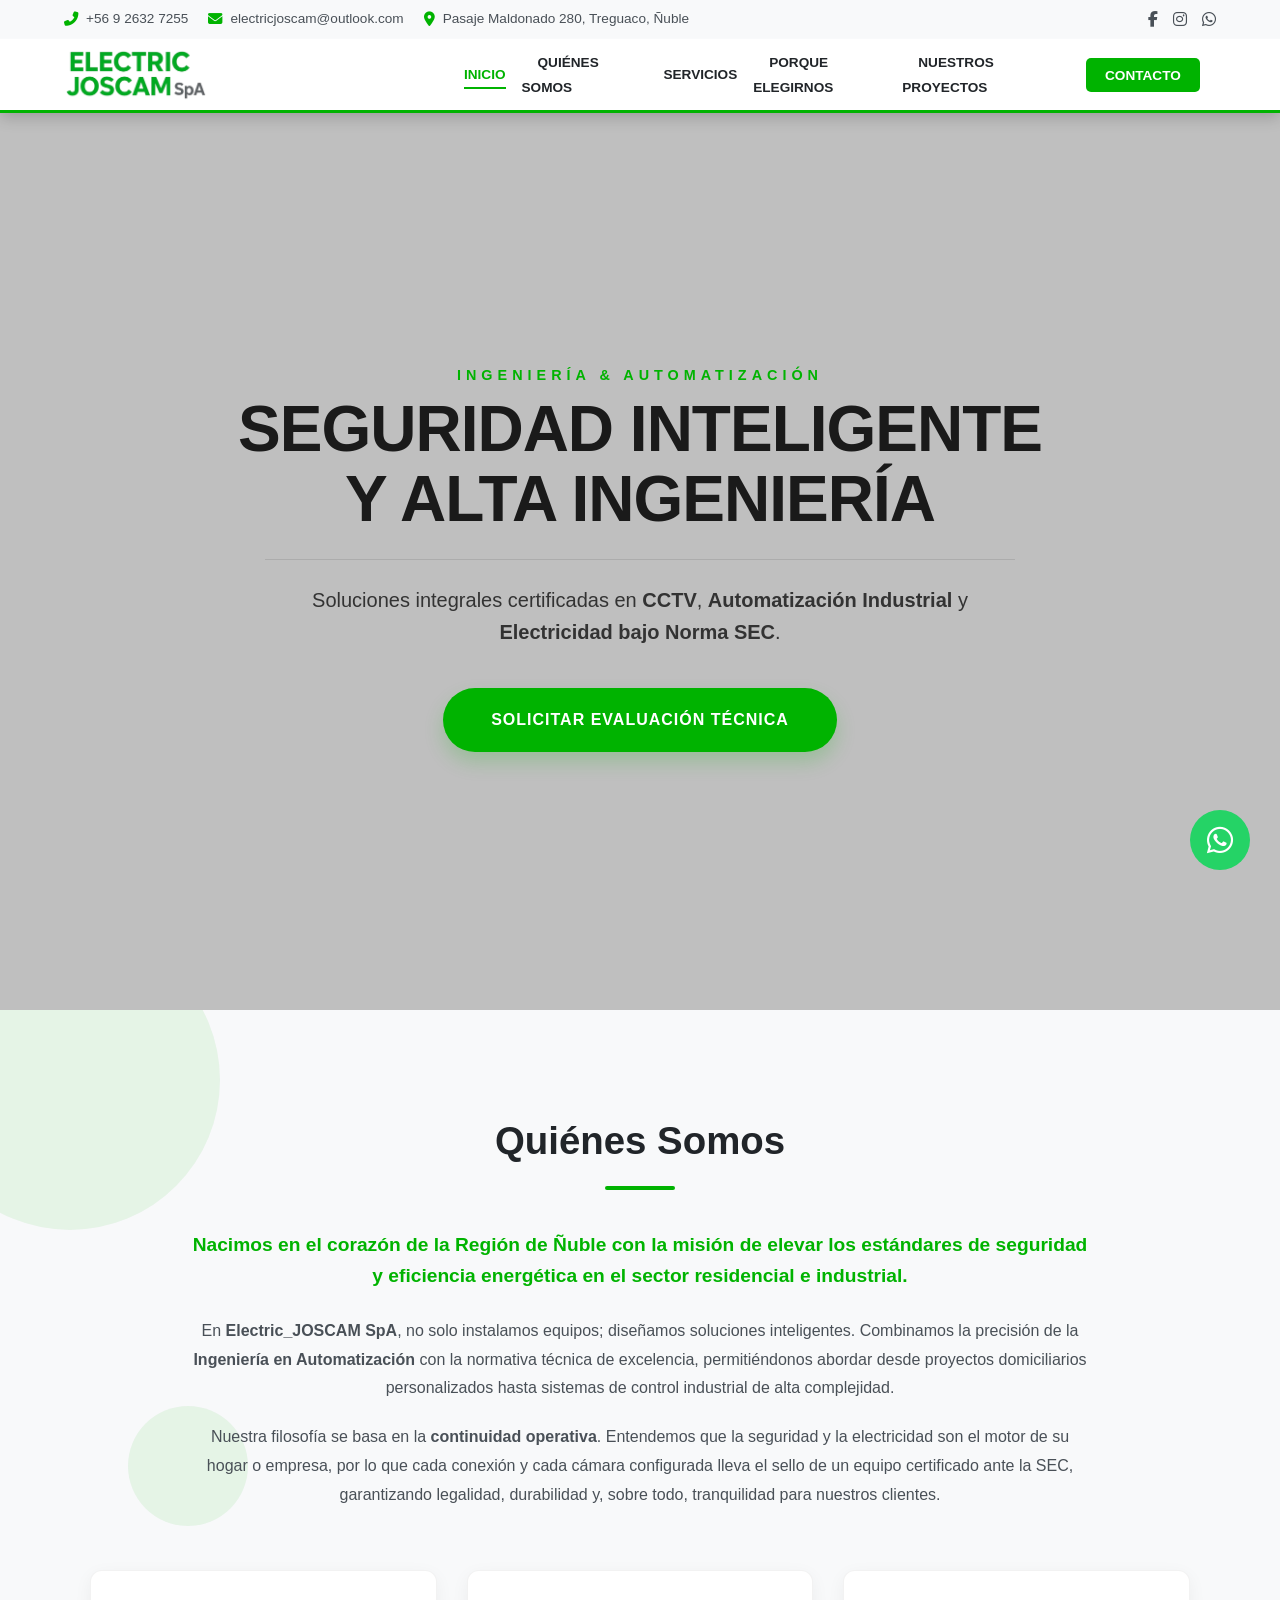
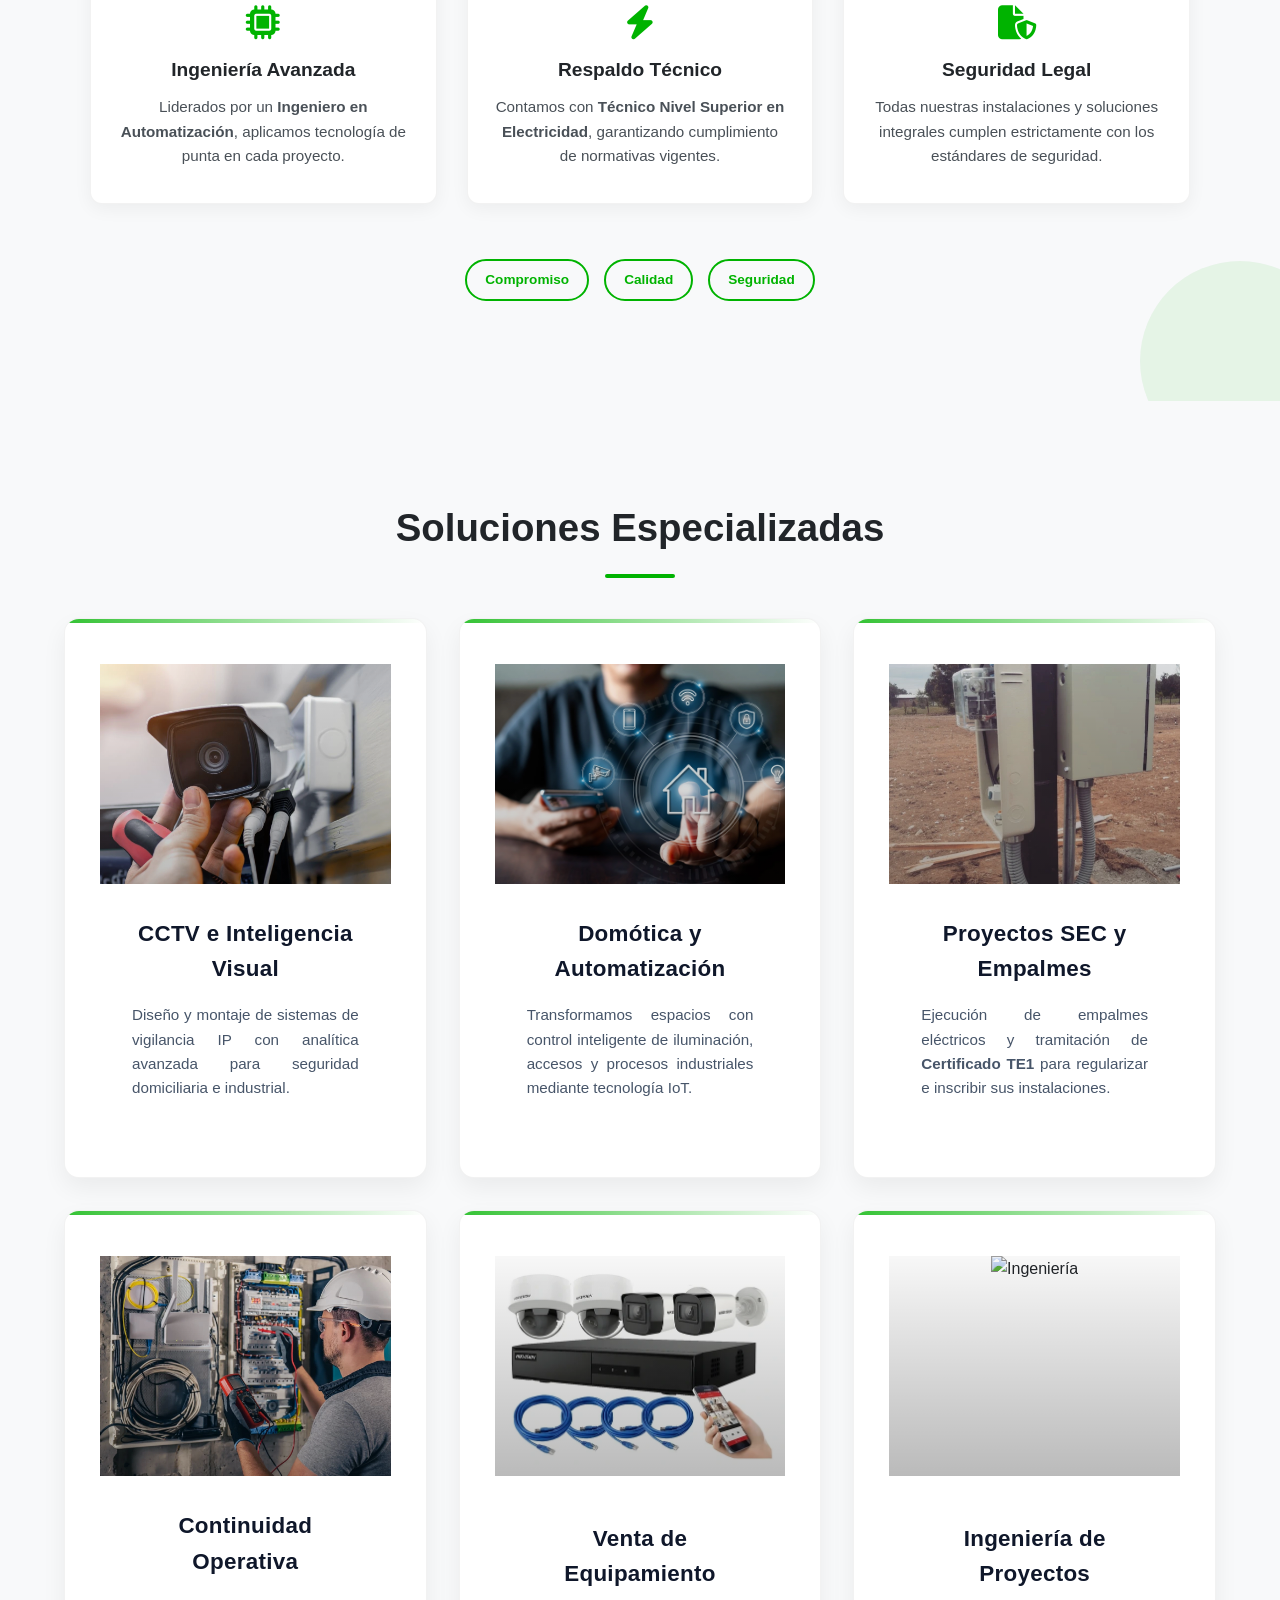
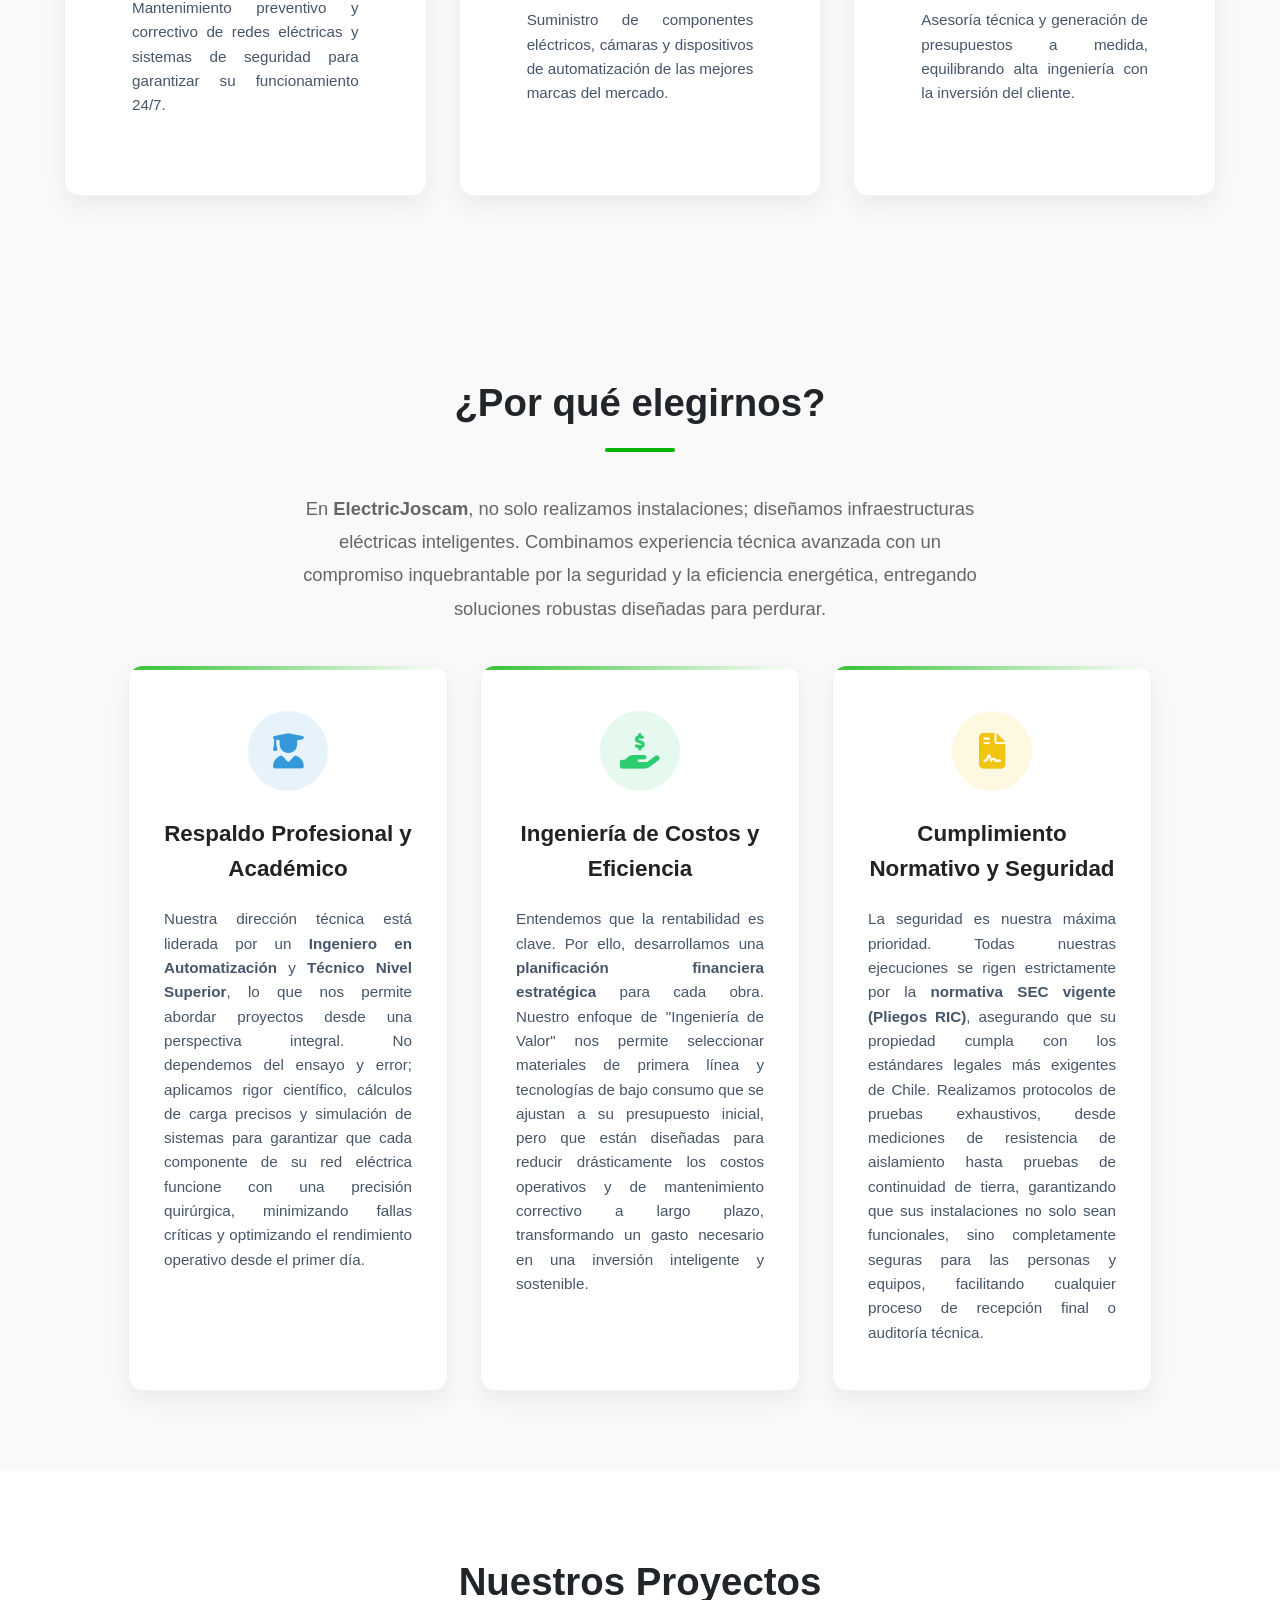
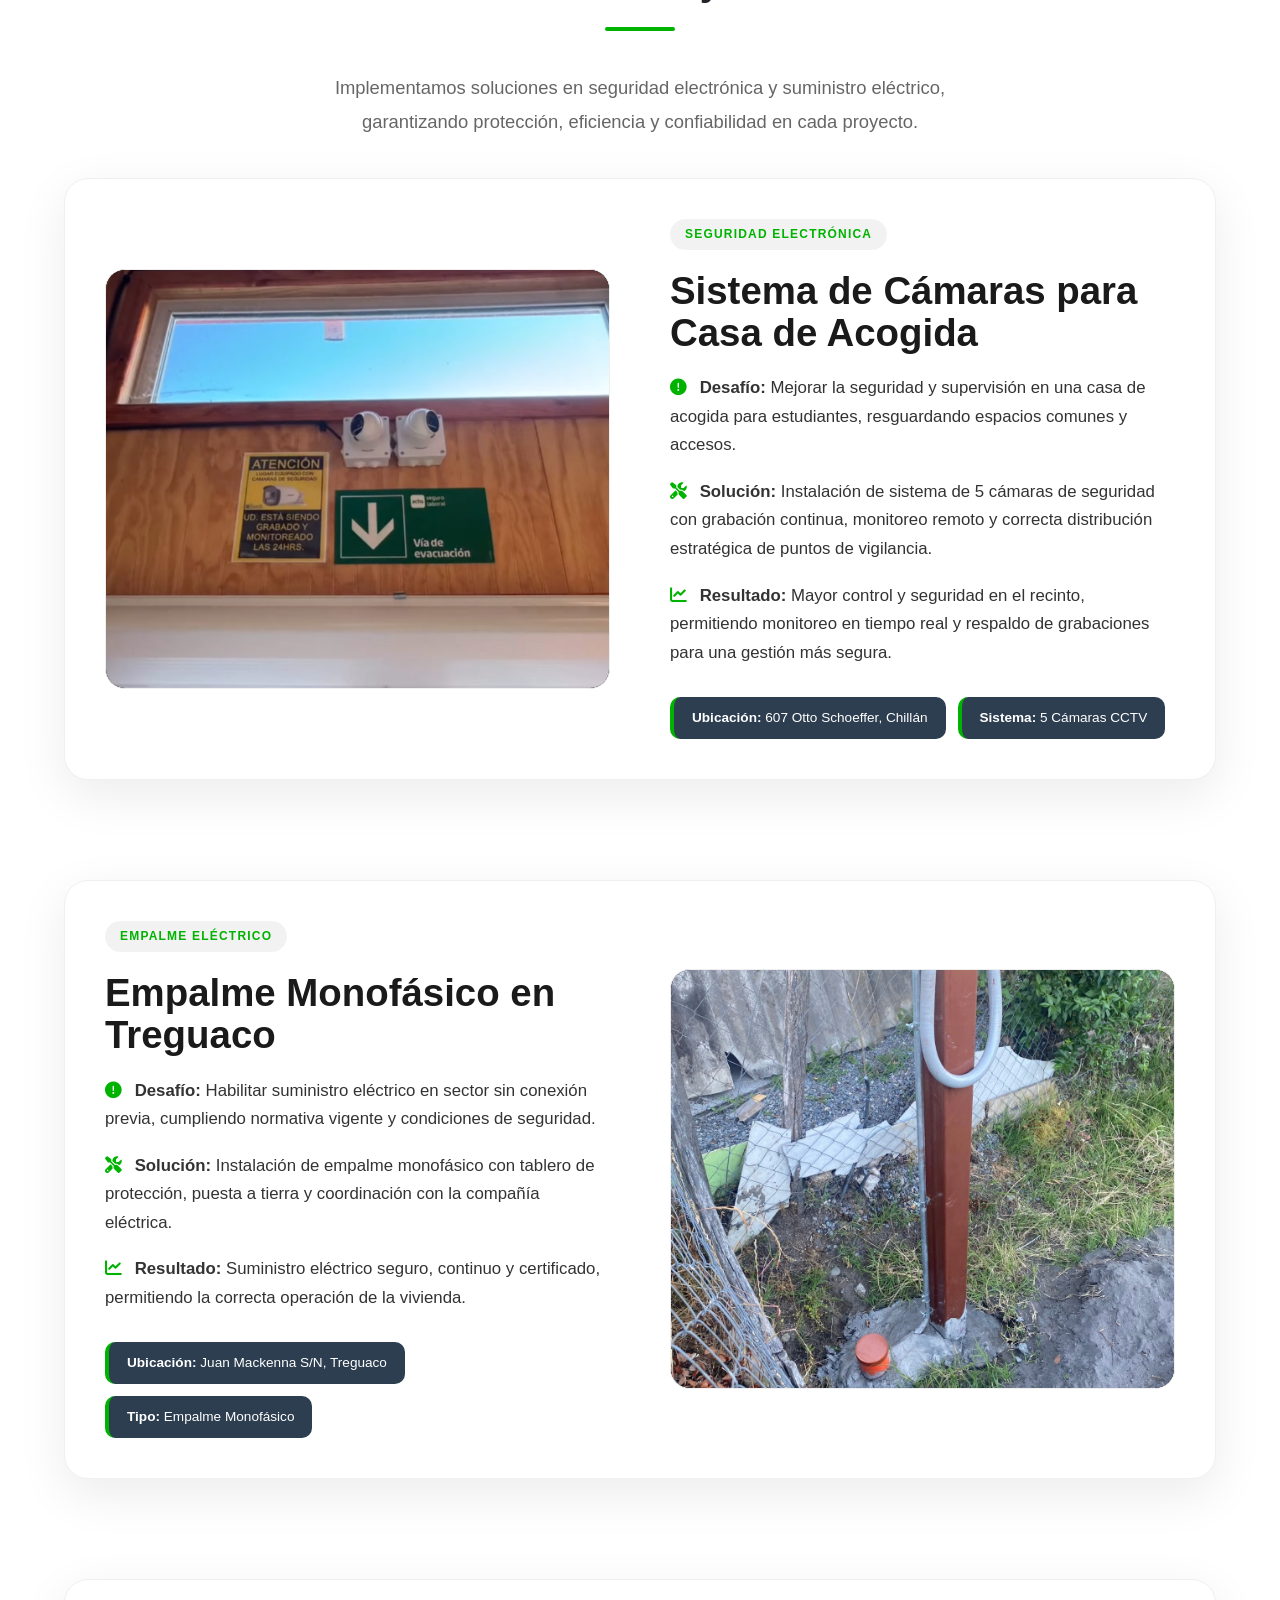
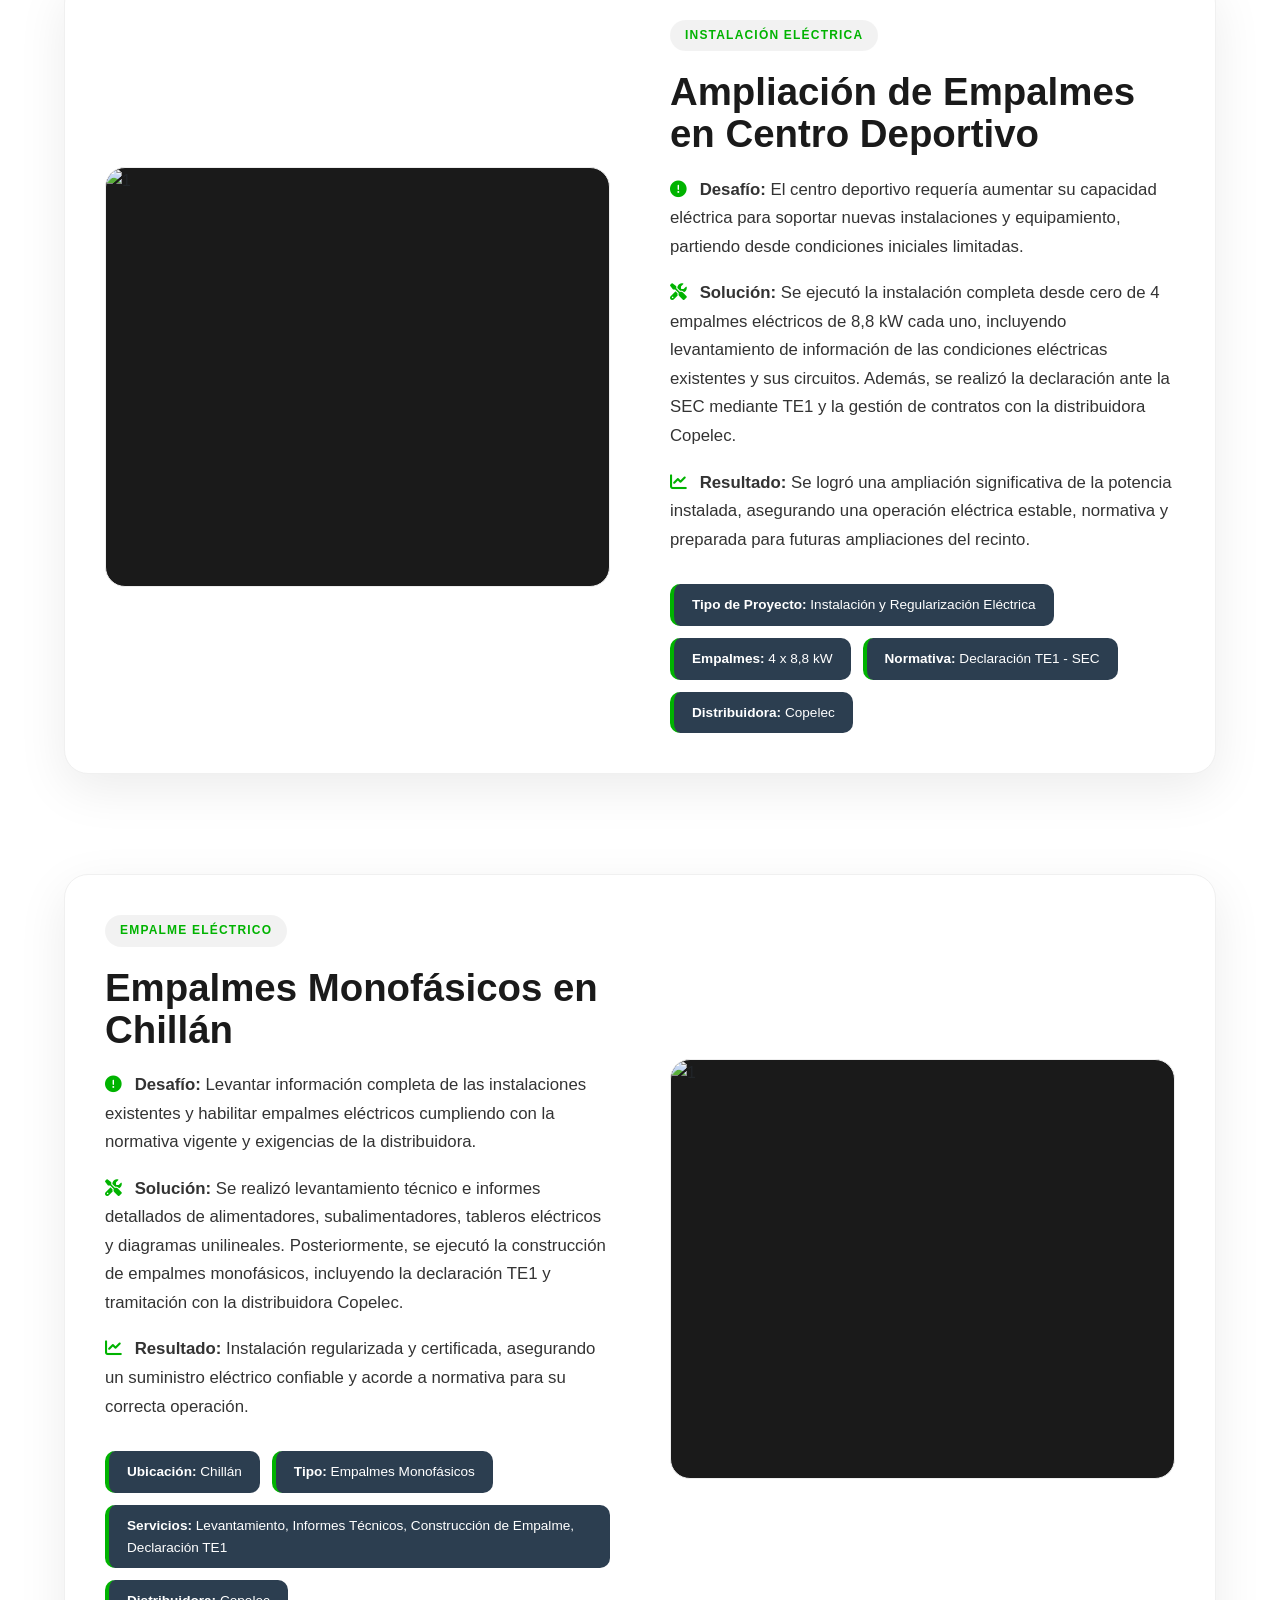
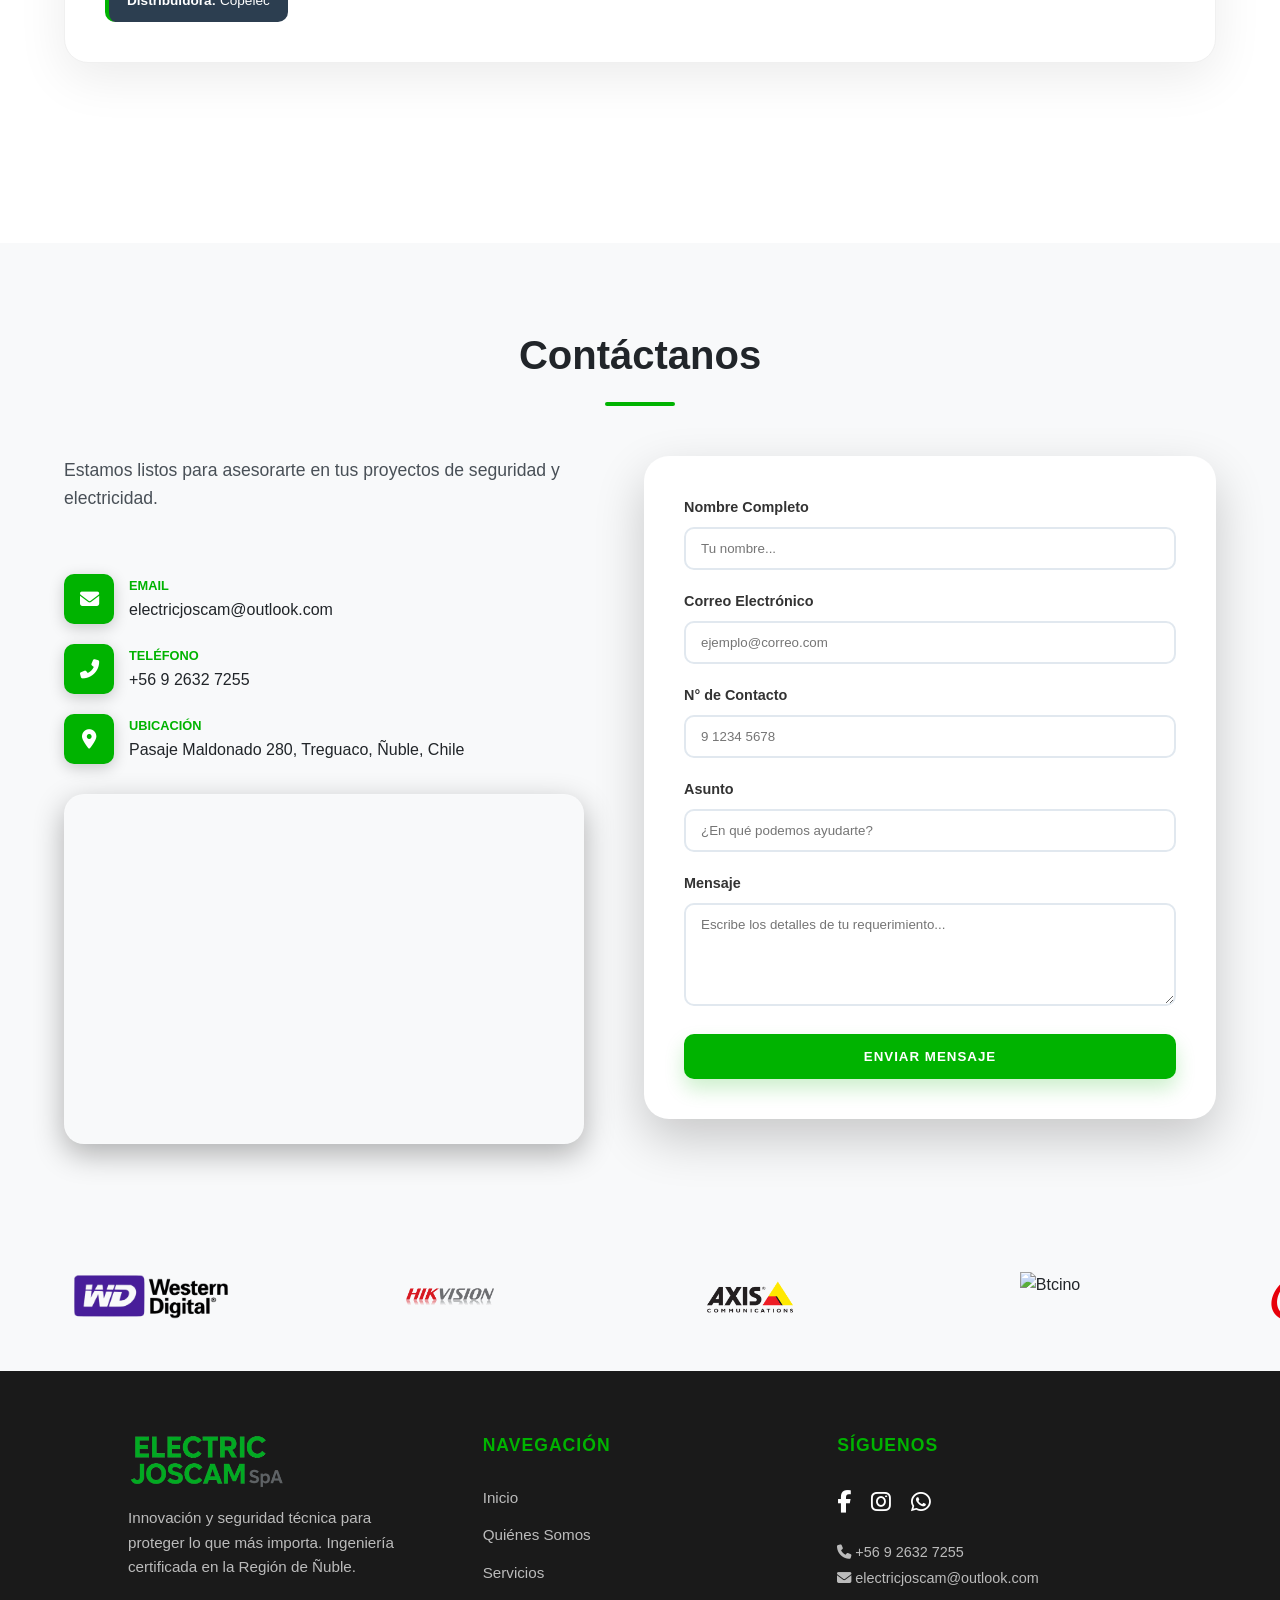
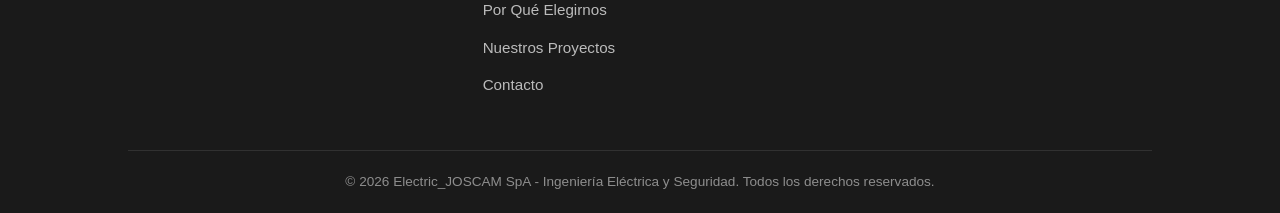
==== commit af82640d: "Update index.html" ====
--- a/index.html
+++ b/index.html
@@ -310,6 +310,68 @@
                 </ul>
             </div>
         </div>
+
+        <div class="project-card">
+            <div class="project-visual">
+                <div class="project-slider" id="slider-p1">
+                    <div class="p-slide active"><img src="images/proyectos/centro/1.webp" alt="1"></div>
+                    <div class="p-slide"><img src="images/proyectos/centro/2.webp" alt="2"></div>
+                    <div class="p-slide"><img src="images/proyectos/centro/3.webp" alt="3"></div>
+                    <div class="p-slide"><img src="images/proyectos/centro/4.webp" alt="4"></div>
+                    <div class="slider-dots"></div>
+                </div>
+            </div>
+            <div class="project-info">
+    <span class="project-tag">Instalación Eléctrica</span>
+    <h3>Ampliación de Empalmes en Centro Deportivo</h3>
+
+    <div class="project-story">
+        <p><strong><i class="fas fa-exclamation-circle"></i> Desafío:</strong> El centro deportivo requería aumentar su capacidad eléctrica para soportar nuevas instalaciones y equipamiento, partiendo desde condiciones iniciales limitadas.</p>
+    
+        <p><strong><i class="fas fa-tools"></i> Solución:</strong> Se ejecutó la instalación completa desde cero de 4 empalmes eléctricos de 8,8 kW cada uno, incluyendo levantamiento de información de las condiciones eléctricas existentes y sus circuitos. Además, se realizó la declaración ante la SEC mediante TE1 y la gestión de contratos con la distribuidora Copelec.</p>
+    
+        <p><strong><i class="fas fa-chart-line"></i> Resultado:</strong> Se logró una ampliación significativa de la potencia instalada, asegurando una operación eléctrica estable, normativa y preparada para futuras ampliaciones del recinto.</p>
+    </div>
+
+    <ul class="project-specs">
+        <li><strong>Tipo de Proyecto:</strong> Instalación y Regularización Eléctrica</li>
+        <li><strong>Empalmes:</strong> 4 x 8,8 kW</li>
+        <li><strong>Normativa:</strong> Declaración TE1 - SEC</li>
+        <li><strong>Distribuidora:</strong> Copelec</li>
+    </ul>
+</div>
+        </div>
+        <div class="project-card reverse">
+            <div class="project-visual">
+                <div class="project-slider" id="slider-p6">
+                    <div class="p-slide active"><img src="images/proyectos/informe/1.webp" alt="1"></div>
+                    <div class="p-slide"><img src="images/proyectos/informe/2.webp" alt="2"></div>
+                    <div class="p-slide"><img src="images/proyectos/informe/3.webp" alt="3"></div>
+                    <div class="p-slide"><img src="images/proyectos/informe/4.webp" alt="4"></div>
+                    <div class="p-slide"><img src="images/proyectos/informe/5.webp" alt="5"></div>
+                    <div class="slider-dots"></div>
+                </div>
+            </div>
+                <div class="project-info">
+    <span class="project-tag">Empalme Eléctrico</span>
+    <h3>Empalmes Monofásicos en Chillán</h3>
+
+    <div class="project-story">
+        <p><strong><i class="fas fa-exclamation-circle"></i> Desafío:</strong> Levantar información completa de las instalaciones existentes y habilitar empalmes eléctricos cumpliendo con la normativa vigente y exigencias de la distribuidora.</p>
+
+        <p><strong><i class="fas fa-tools"></i> Solución:</strong> Se realizó levantamiento técnico e informes detallados de alimentadores, subalimentadores, tableros eléctricos y diagramas unilineales. Posteriormente, se ejecutó la construcción de empalmes monofásicos, incluyendo la declaración TE1 y tramitación con la distribuidora Copelec.</p>
+
+        <p><strong><i class="fas fa-chart-line"></i> Resultado:</strong> Instalación regularizada y certificada, asegurando un suministro eléctrico confiable y acorde a normativa para su correcta operación.</p>
+    </div>
+
+    <ul class="project-specs">
+        <li><strong>Ubicación:</strong> Chillán</li>
+        <li><strong>Tipo:</strong> Empalmes Monofásicos</li>
+        <li><strong>Servicios:</strong> Levantamiento, Informes Técnicos, Construcción de Empalme, Declaración TE1</li>
+        <li><strong>Distribuidora:</strong> Copelec</li>
+    </ul>
+</div>
+        </div>
     </div>
 </section>
 <section id="contacto" class="contact-section">
--- a/css/servicios.css
+++ b/css/servicios.css
@@ -2,68 +2,136 @@
    4. SERVICIOS
 ====================================================== */
 
-    .services { padding:6rem 5%; background:var(--dark-light); text-align:center; }
+.services { 
+    padding: 6rem 5%; 
+    background: var(--dark-light); 
+    text-align: center;
+}
 
-    .services-grid {
-        display:grid;
-        grid-template-columns:repeat(3,1fr);
-        gap:2rem;
-        max-width:1200px;
-        margin:0 auto;
-    }
+/* =========================
+   GRID
+========================= */
+.services-grid {
+    display: grid;
+    grid-template-columns: repeat(3,1fr);
+    gap: 2rem;
+    max-width: 1200px;
+    margin: 0 auto;
+}
 
-    .service-card {
-        background:#ffffff;
-        border-radius:15px;
-        overflow:hidden;
-        border-bottom:5px solid var(--accent);
-        transition:all 0.3s ease;
-        box-shadow:0 10px 25px rgba(0,0,0,0.05);
-        display:flex;
-        flex-direction:column;
-        height:100%;
-    }
+/* =========================
+   CARDS
+========================= */
+.service-card {
+    background: #ffffff;
+    border-radius: 15px;
+    overflow: hidden;
 
-    .service-card:hover {
-        transform:translateY(-10px);
-        box-shadow:0 15px 35px rgba(0,0,0,0.12);
-    }
+    /* Más presencia visual */
+    border-bottom: 5px solid var(--accent);
+    border: 1px solid rgba(0,0,0,0.05);
 
-    .service-img {
-        width:100%;
-        height:220px;
-        overflow:hidden;
-        position:relative;
-    }
+    box-shadow: 0 10px 25px rgba(0,0,0,0.06);
+    transition: all 0.35s ease;
 
-    .service-img img {
-        width:100%;
-        height:100%;
-        object-fit:cover;
-        transition:transform 0.5s ease;
-    }
+    display: flex;
+    flex-direction: column;
+    height: 100%;
+    position: relative;
+}
 
-    .service-card:hover .service-img img { transform:scale(1.1); }
+/* Línea superior sutil de acento */
+.service-card::before {
+    content: "";
+    position: absolute;
+    top: 0;
+    left: 0;
+    width: 100%;
+    height: 4px;
+    background: linear-gradient(90deg, var(--accent), transparent);
+    opacity: 0.8;
+}
 
-    .service-info {
-        padding:2rem;
-        flex-grow:1;
-        display:flex;
-        flex-direction:column;
-        justify-content:center;
-    }
+.service-card:hover {
+    transform: translateY(-10px) scale(1.01);
 
-    .service-card h3 {
-        margin-bottom:1rem;
-        color:var(--white);
-        font-size:1.4rem;
-        font-weight:700;
-    }
+    /* Sombra más profunda */
+    box-shadow: 0 20px 45px rgba(0,0,0,0.15);
 
-    .service-card p {
-        font-size:0.95rem;
-        color:var(--text-gray);
-        line-height:1.6;
-    }
+    border-color: rgba(0,0,0,0.08);
+}
+
+/* =========================
+   IMAGEN
+========================= */
+.service-img {
+    width: 100%;
+    height: 220px;
+    overflow: hidden;
+    position: relative;
+}
+
+/* Overlay oscuro para contraste */
+.service-img::after {
+    content: "";
+    position: absolute;
+    inset: 0;
+    background: linear-gradient(to top, rgba(0,0,0,0.45), rgba(0,0,0,0.05));
+    opacity: 0.6;
+    transition: opacity 0.3s ease;
+}
+
+.service-card:hover .service-img::after {
+    opacity: 0.8;
+}
+
+.service-img img {
+    width: 100%;
+    height: 100%;
+    object-fit: cover;
+    transition: transform 0.5s ease, filter 0.5s ease;
+}
+
+.service-card:hover .service-img img { 
+    transform: scale(1.1);
+    filter: brightness(0.9) contrast(1.1);
+}
+
+/* =========================
+   TEXTO
+========================= */
+.service-info {
+    padding: 2rem;
+    flex-grow: 1;
+    display: flex;
+    flex-direction: column;
+    justify-content: center;
+}
+
+/* TÍTULO más fuerte */
+.service-card h3 {
+    margin-bottom: 1rem;
+
+    font-size: 1.4rem;
+    font-weight: 800;
+
+    color: #0f172a; /* más contraste que blanco */
+    letter-spacing: 0.3px;
+}
+
+/* TEXTO más legible */
+.service-card p {
+    font-size: 0.95rem;
+    color: #475569; /* gris moderno */
+    line-height: 1.6;
+}
+
+/* =========================
+   EFECTO EXTRA (DETALLE PRO)
+========================= */
+.service-card:hover h3 {
+    color: var(--accent); /* cambia al color de marca */
+}
 
 
+
--- a/css/proyectos.css
+++ b/css/proyectos.css
@@ -1,21 +1,43 @@
 /* ======================================================
    SECCIÓN PROYECTOS - DISEÑO FINAL REFINADO
 ====================================================== */
+
+/* =========================
+   CONTENEDOR GENERAL
+========================= */
 .projects-section { 
     padding: 80px 5%; 
     background: #ffffff; 
     display: flex;
     flex-direction: column;
-    align-items: center; /* Centra el contenido en pantallas anchas */
-}
-
-/* CONTENEDOR DE ANCHO (Evita que se expanda al infinito) */
+    align-items: center;
+}
+
+/* Contenedor interno (ancho máximo) */
 .projects-section .container {
     width: 100%;
     max-width: 1200px;
     margin: 0 auto;
 }
 
+/* =========================
+   TÍTULOS
+========================= */
+.section-title,
+.section-subtitle {
+    text-align: center;
+    width: 100%;
+}
+
+.section-subtitle {
+    max-width: 700px;
+    margin-bottom: 40px; 
+    color: #666;
+}
+
+/* =========================
+   TARJETAS DE PROYECTO
+========================= */
 .project-card {
     display: flex;
     align-items: center;
@@ -24,141 +46,181 @@
     background: #ffffff;
     border-radius: 24px;
     padding: 40px;
+    width: 100%;
+
+    border: 1px solid #f0f0f0;
     box-shadow: 0 15px 50px rgba(0, 0, 0, 0.08);
-    border: 1px solid #f0f0f0;
     transition: all 0.4s ease;
-    width: 100%;
-}
-
-.project-card.reverse { flex-direction: row-reverse; }
-
-.project-visual, .project-info { flex: 1; width: 50%; }
-
-/* Slider */
+}
+
+.project-card.reverse {
+    flex-direction: row-reverse;
+}
+
+.project-visual,
+.project-info {
+    flex: 1;
+    width: 50%;
+}
+
+/* =========================
+   SLIDER
+========================= */
 .project-slider {
     position: relative;
+    height: 420px;
+    overflow: hidden;
+
     border-radius: 20px;
-    overflow: hidden;
-    height: 420px;
     background: #1a1a1a;
     border: 1px solid #eee;
 }
 
-.p-slide img { 
-    width: 100%; 
-    height: 100%; 
-    object-fit: cover; 
-}
-
-/* Botones Flechas */
+/* Slides */
+.p-slide {
+    position: absolute;
+    top: 0;
+    left: 0;
+    width: 100%;
+    height: 100%;
+
+    opacity: 0;
+    visibility: hidden;
+    z-index: 1;
+
+    transition: opacity 0.8s ease-in-out, visibility 0.8s;
+}
+
+.p-slide.active {
+    opacity: 1;
+    visibility: visible;
+    z-index: 2;
+}
+
+.p-slide img {
+    width: 100%;
+    height: 100%;
+    object-fit: cover;
+}
+
+/* Botones del slider */
 .project-slider button {
     position: absolute;
     top: 50%;
     transform: translateY(-50%);
-    background: var(--accent);
-    color: white !important; /* Forzamos blanco en el icono */
-    border: none;
+
     width: 45px;
     height: 45px;
+
     display: flex;
     align-items: center;
     justify-content: center;
+
+    background: var(--accent);
+    color: #ffffff !important;
+    border: none;
+    border-radius: 50%;
+
     cursor: pointer;
     z-index: 10;
-    border-radius: 50%;
+
     box-shadow: 0 4px 15px rgba(0,0,0,0.2);
 }
 
-/* --- TEXTOS (CORRECCIÓN DE VISIBILIDAD) --- */
-
+/* =========================
+   TEXTOS
+========================= */
 .project-tag { 
-    color: var(--accent) !important; 
-    background: rgba(0, 0, 0, 0.05); /* Fondo gris suave para resaltar */
+    display: inline-block;
+
     padding: 6px 15px;
     border-radius: 50px;
+
+    font-size: 0.75rem; 
     font-weight: 800; 
-    text-transform: uppercase; 
-    font-size: 0.75rem; 
     letter-spacing: 1.2px;
-    display: inline-block;
+    text-transform: uppercase;
+
+    color: var(--accent) !important; 
+    background: rgba(0, 0, 0, 0.05);
 }
 
 .project-info h3 { 
+    margin: 20px 0; 
+
     font-size: 2.4rem; 
-    color: #1a1a1a !important; /* Negro intenso para el título */
-    margin: 20px 0; 
     font-weight: 800;
     line-height: 1.1;
+
+    color: #1a1a1a !important;
 }
 
 .project-story p { 
     margin-bottom: 18px; 
-    color: #333333 !important; /* Gris oscuro muy legible */
-    line-height: 1.7; 
+
     font-size: 1.05rem;
-}
-
-/* Iconos dentro de los párrafos */
+    line-height: 1.7;
+
+    color: #333333 !important;
+}
+
+/* Iconos dentro del texto */
 .project-story i {
+    margin-right: 8px;
     color: var(--accent) !important;
-    margin-right: 8px;
-}
-
-/* Etiquetas de especificaciones (Cajas oscuras con texto claro) */
+}
+
+/* =========================
+   ESPECIFICACIONES
+========================= */
 .project-specs { 
     list-style: none; 
     padding: 0; 
+    margin-top: 30px; 
+
     display: flex; 
     gap: 12px; 
-    margin-top: 30px; 
     flex-wrap: wrap; 
 }
 
 .project-specs li { 
-    background: #2c3e50; /* Azul oscuro/Gris industrial */
-    color: #ffffff !important; /* Texto blanco puro */
     padding: 10px 18px; 
     border-radius: 10px; 
+
     font-size: 0.85rem; 
     font-weight: 500;
-    border-left: 4px solid var(--accent); /* Detalle de marca lateral */
+
+    background: #2c3e50;
+    color: #ffffff !important;
+
+    border-left: 4px solid var(--accent);
 }
 
 .project-specs li strong {
-    color: #ffffff; /* Evitamos que el strong se pierda */
-}
-
-/* --- RESPONSIVE --- */
+    color: #ffffff;
+}
+
+/* =========================
+   RESPONSIVE
+========================= */
 @media (max-width: 992px) {
-    .project-card, .project-card.reverse {
+    .project-card,
+    .project-card.reverse {
         flex-direction: column; 
         padding: 30px 20px;
         gap: 30px;
     }
-    .project-visual, .project-info { width: 100%; }
-    .project-slider { height: 320px; }
-    .project-info h3 { font-size: 1.8rem; }
-}
-.p-slide {
-    position: absolute;
-    top: 0;
-    left: 0;
-    width: 100%;
-    height: 100%;
-    opacity: 0; /* Oculta por defecto */
-    visibility: hidden;
-    transition: opacity 0.8s ease-in-out, visibility 0.8s; /* Animación suave */
-    z-index: 1;
-}
-
-.p-slide.active {
-    opacity: 1; /* Muestra con suavidad */
-    visibility: visible;
-    z-index: 2;
-}
-
-.p-slide img {
-    width: 100%;
-    height: 100%;
-    object-fit: cover;
-}
+
+    .project-visual,
+    .project-info {
+        width: 100%;
+    }
+
+    .project-slider {
+        height: 320px;
+    }
+
+    .project-info h3 {
+        font-size: 1.8rem;
+    }
+}
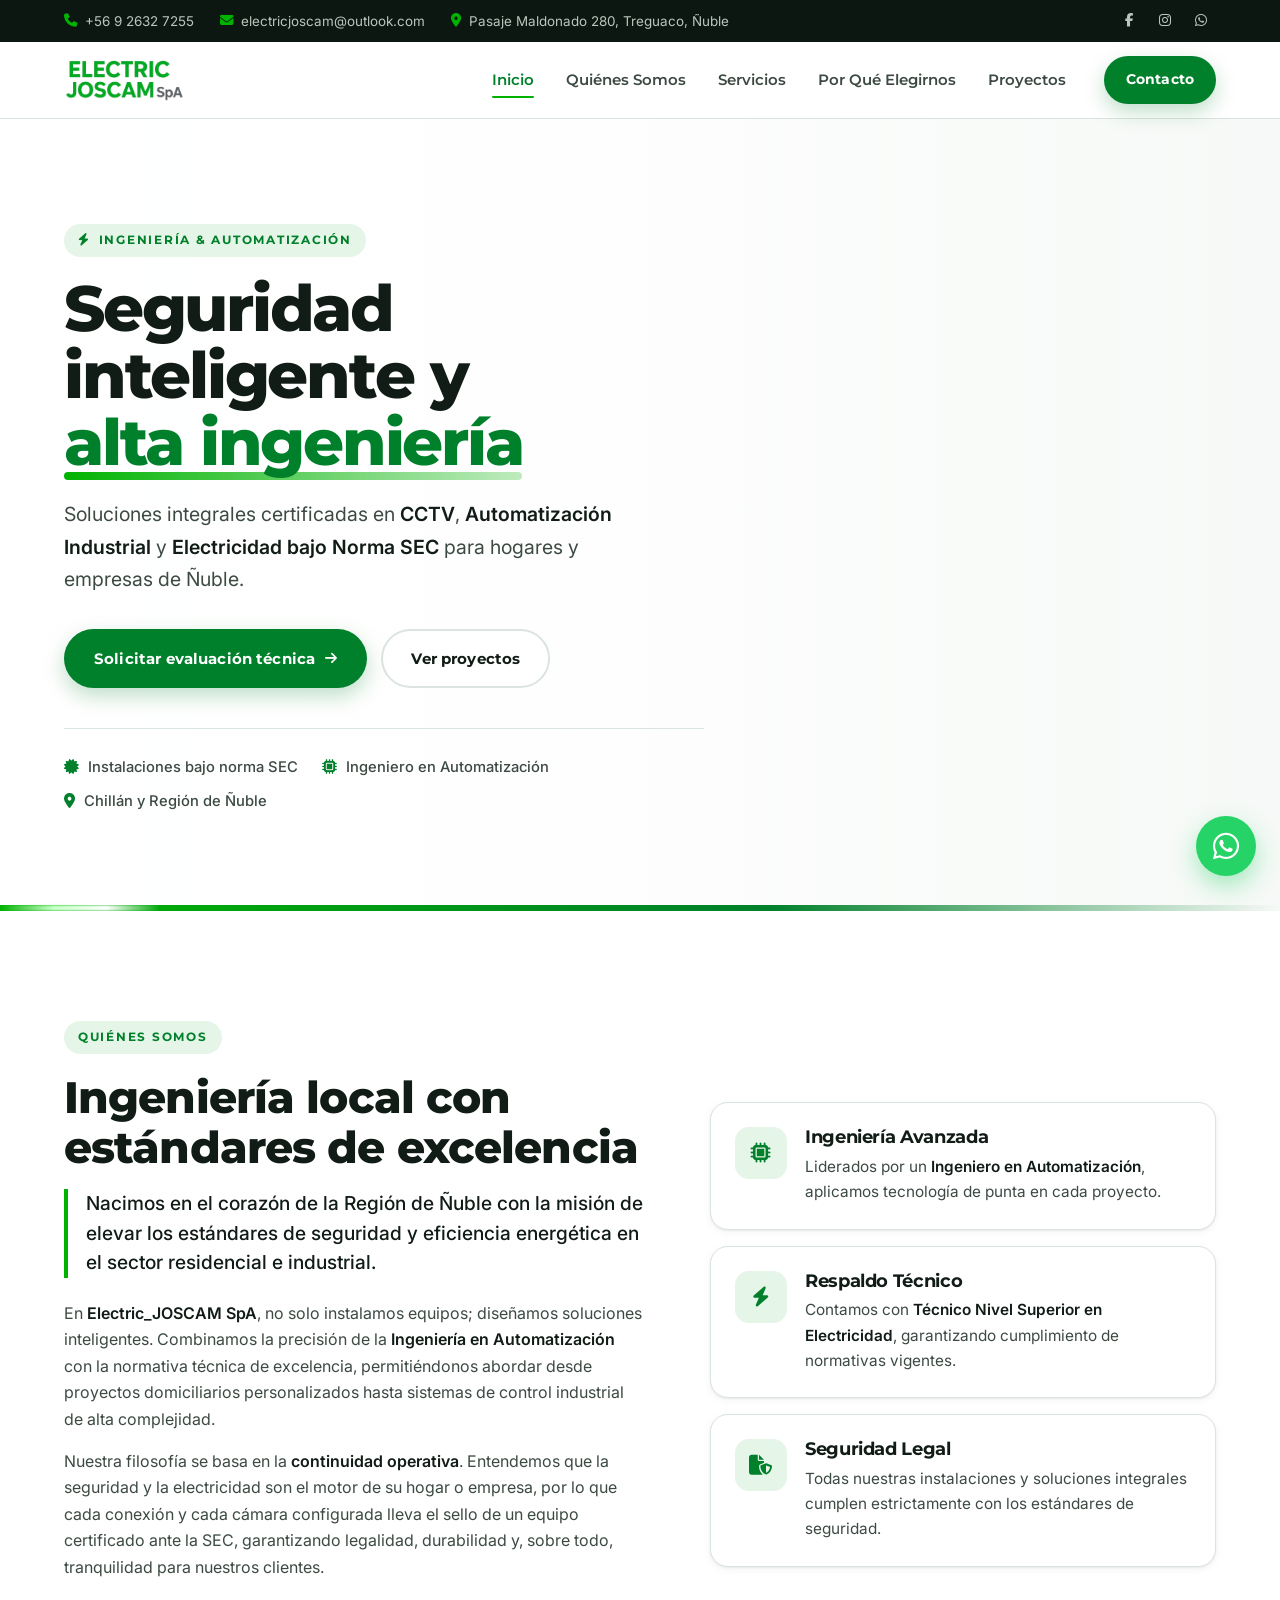
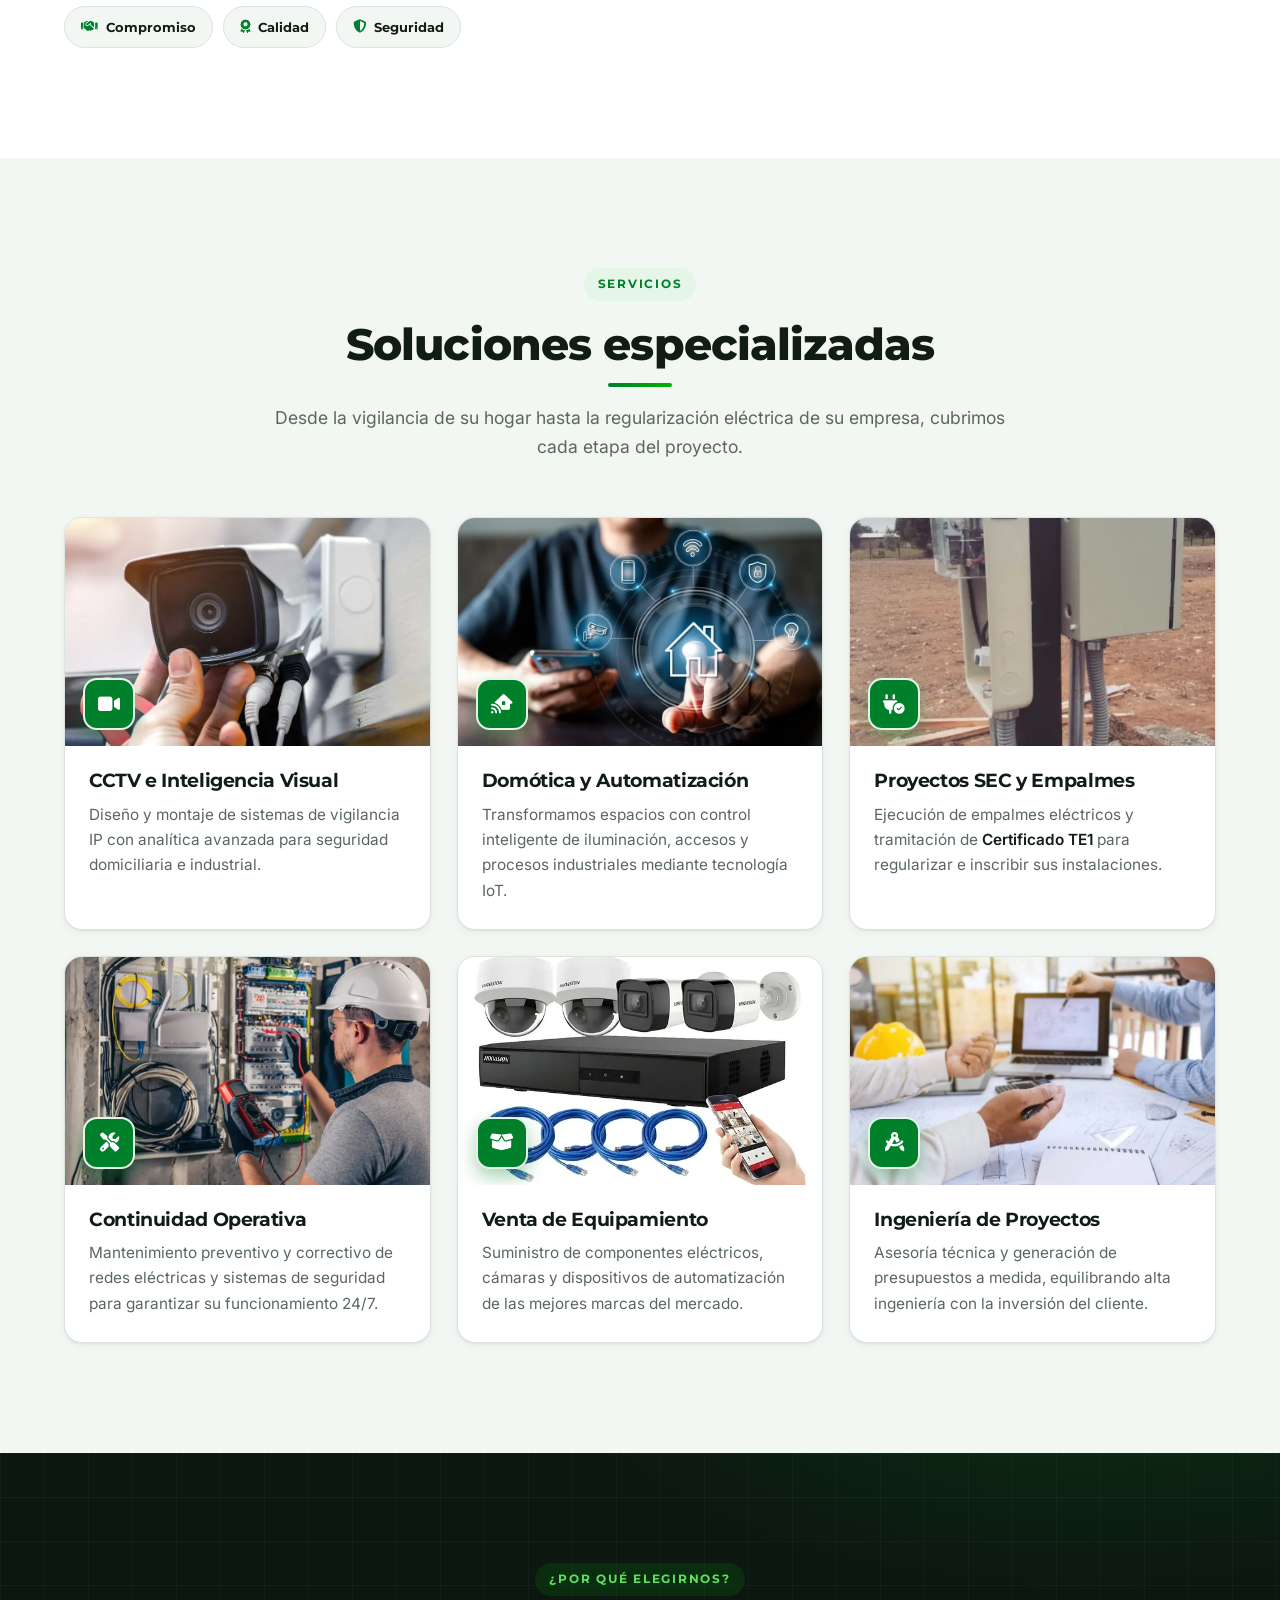
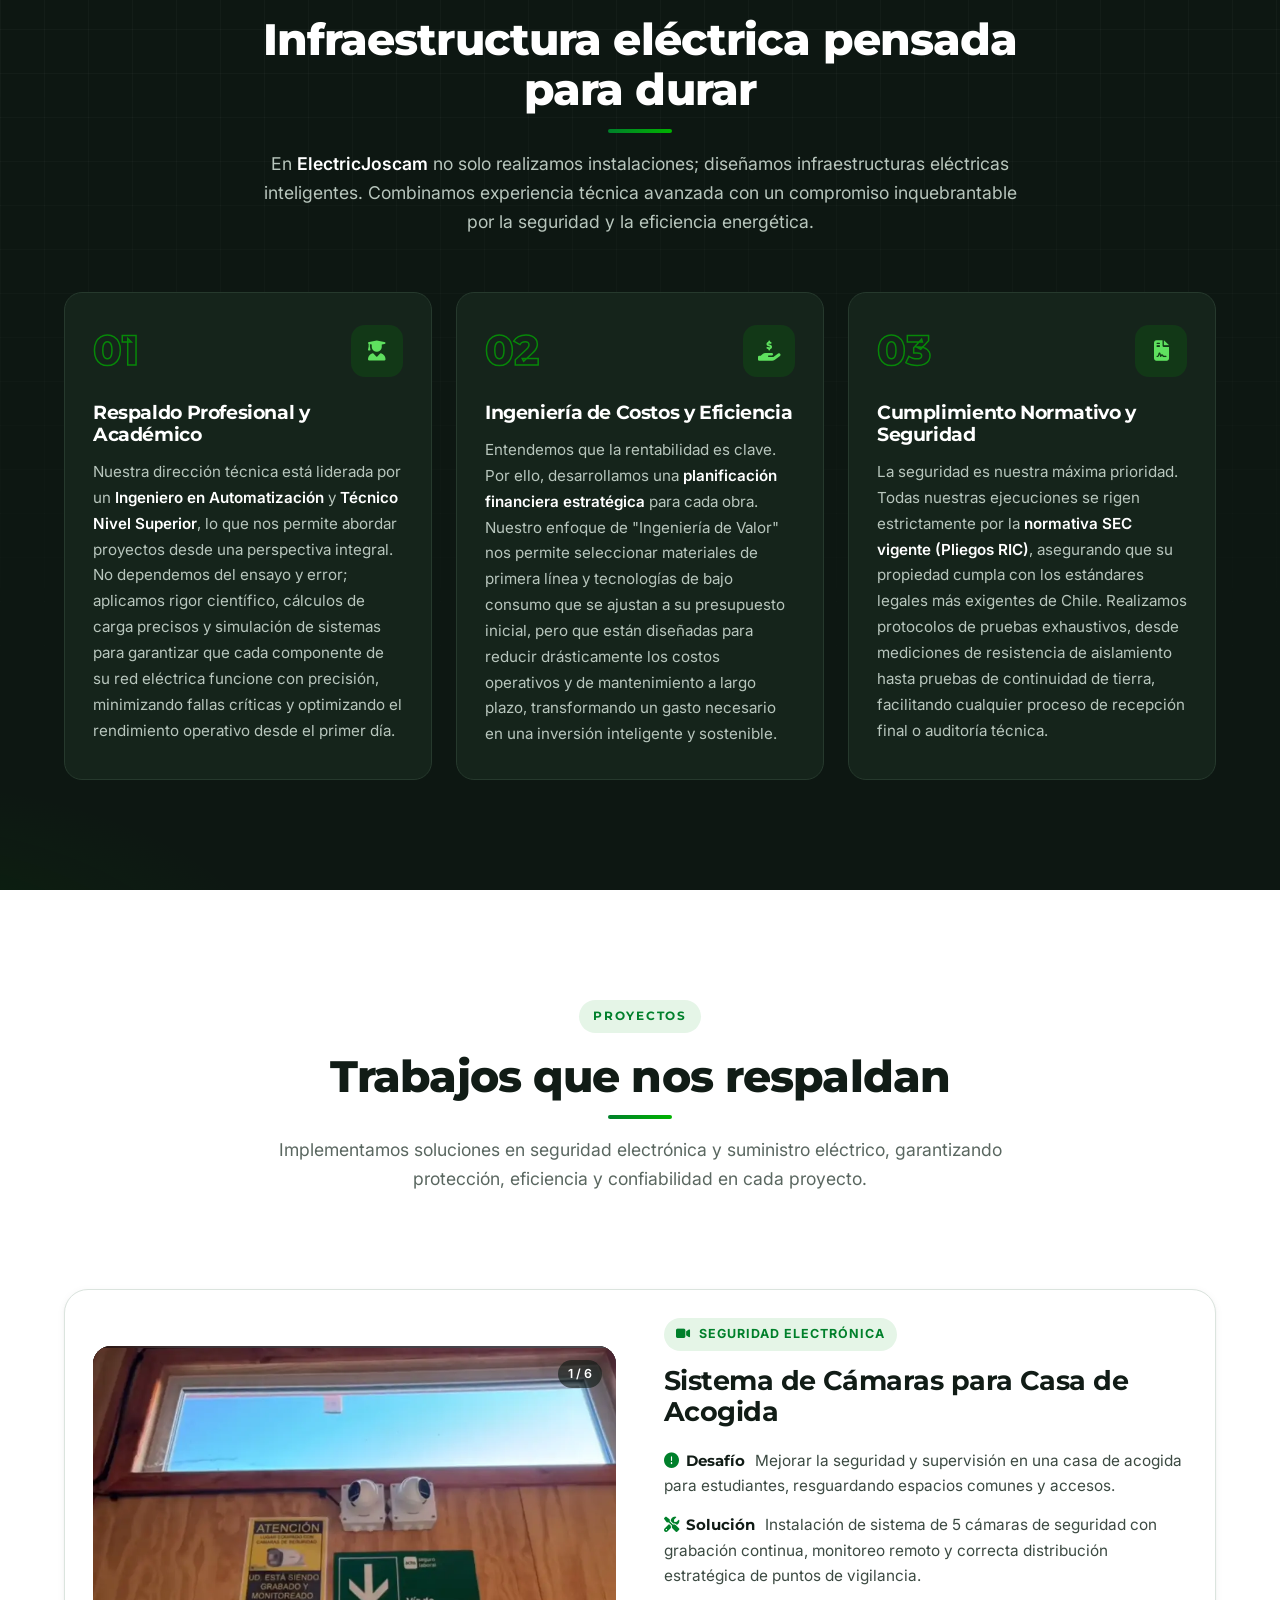
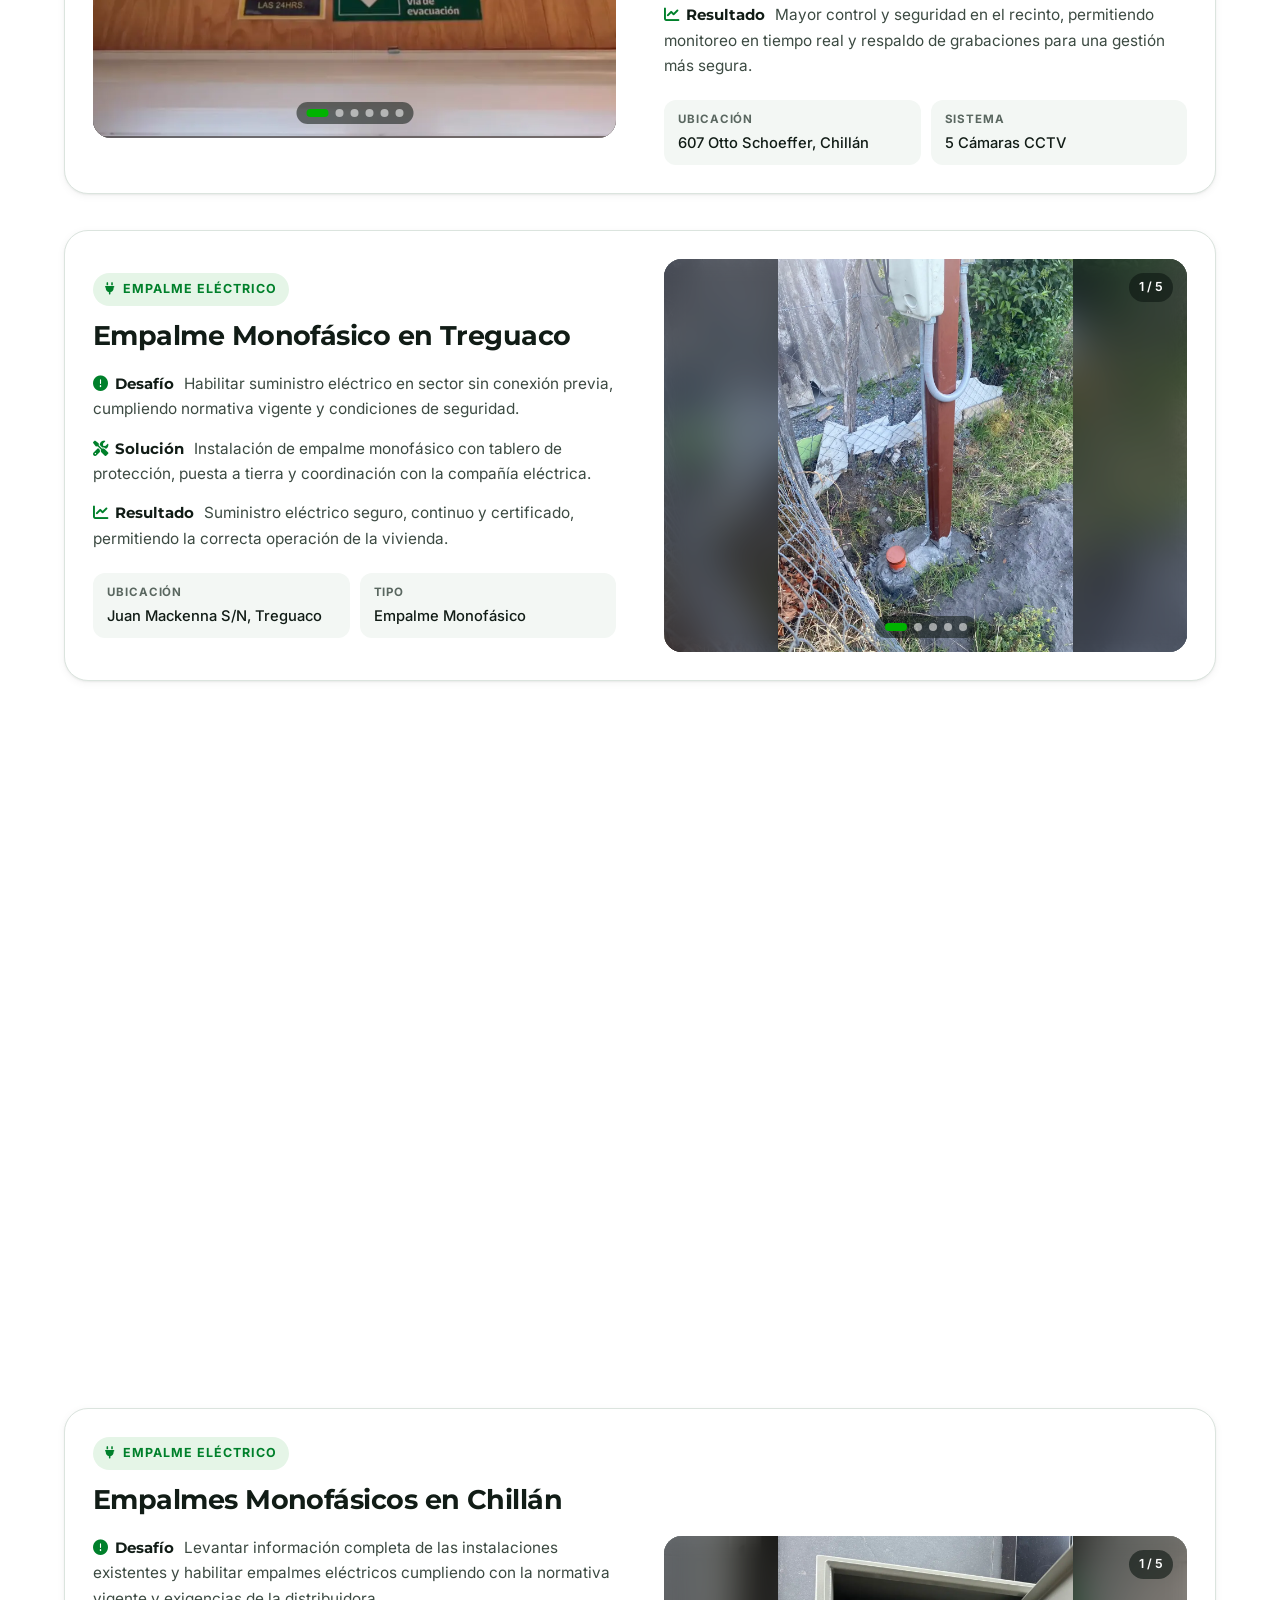
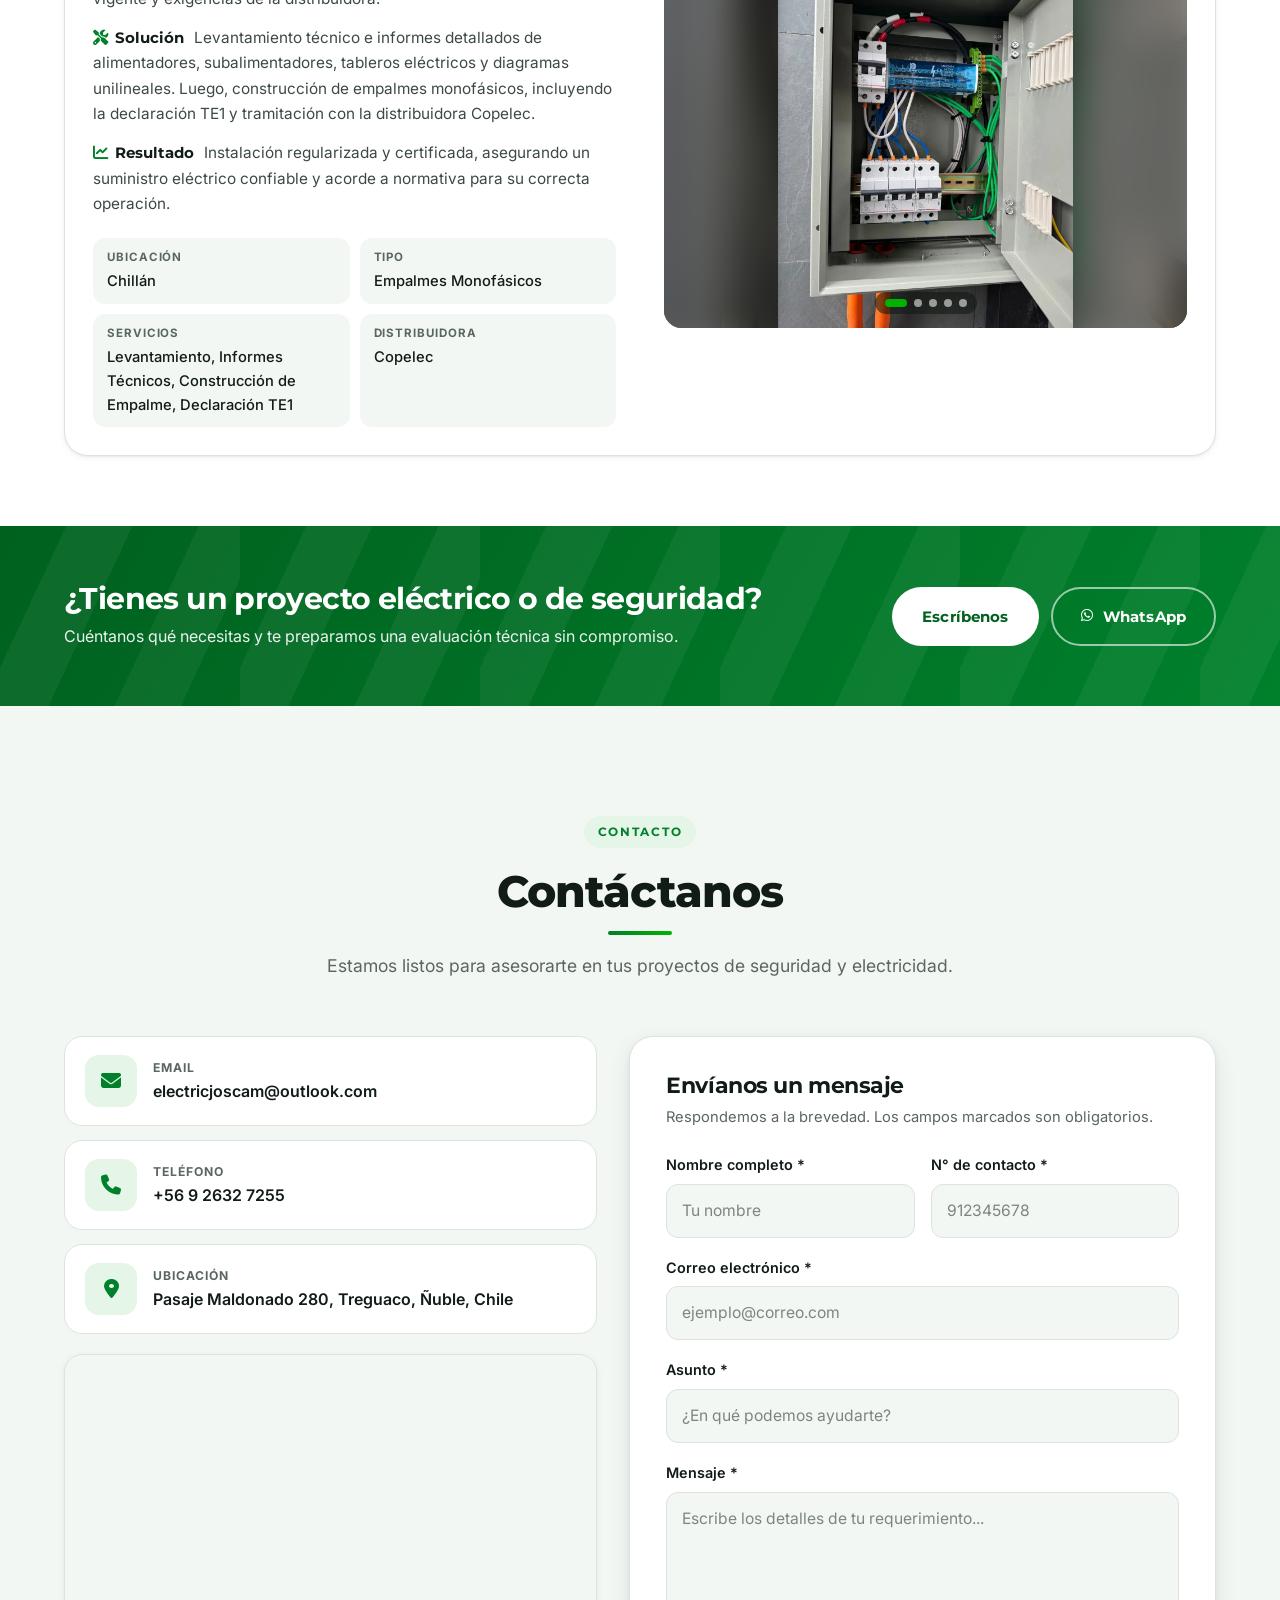
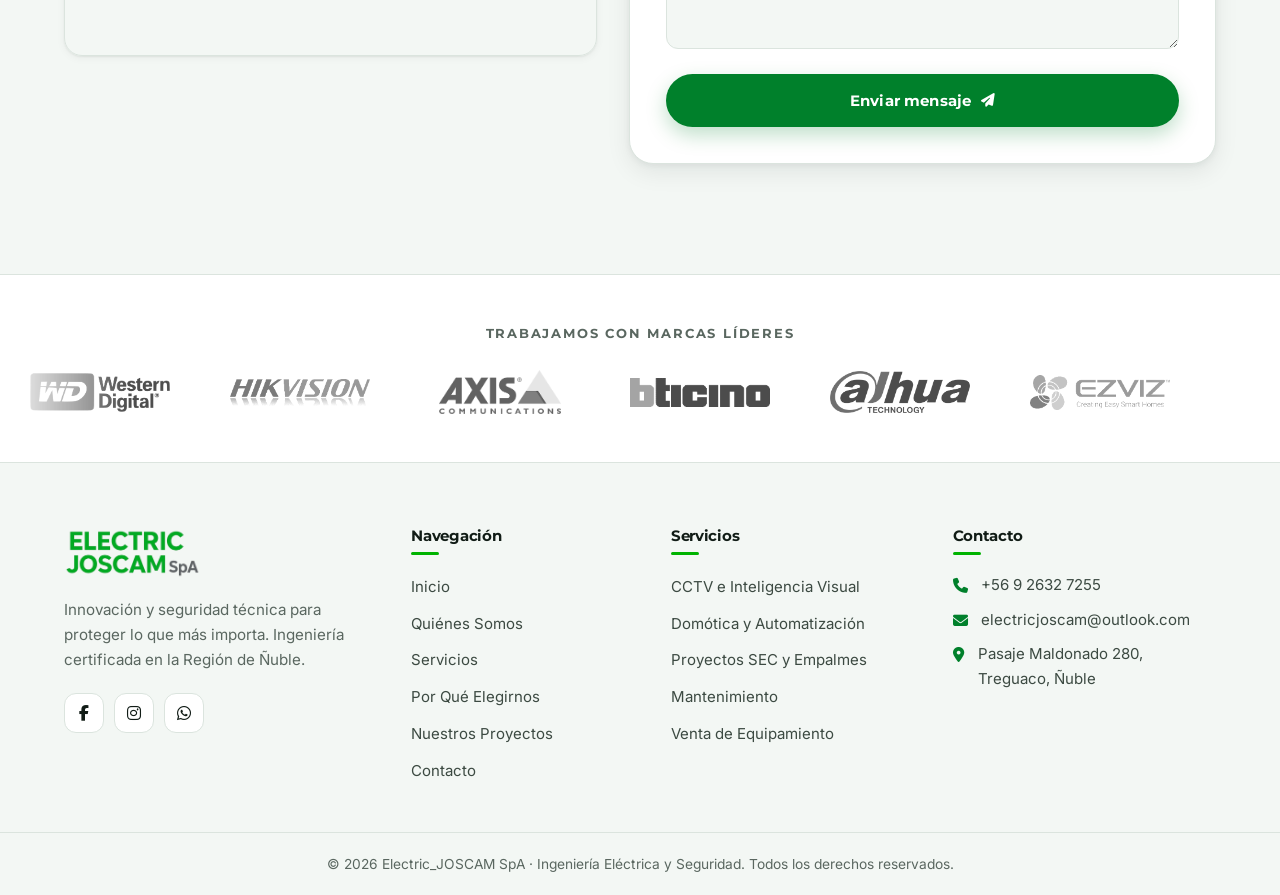
==== commit 2a2872fa: "Rediseño completo del sitio con animaciones - Nueva interfaz manteniendo identidad blanca/verde y co" ====
--- a/index.html
+++ b/index.html
@@ -4,7 +4,9 @@
     <meta charset="UTF-8">
     <meta name="viewport" content="width=device-width, initial-scale=1.0">
     <title>Electric_JOSCAM | Ingeniería en Seguridad y Electricidad</title>
-    <meta name="description" content="Expertos en instalación de cámaras de seguridad, alarmas y servicios eléctricos en Chillán y la Región de Ñuble.">
+    <meta name="description" content="Expertos en instalación de cámaras de seguridad, alarmas, domótica y servicios eléctricos certificados SEC en Chillán y la Región de Ñuble.">
+    <meta name="theme-color" content="#00802b">
+    <link rel="canonical" href="https://electricjoscam.cl/">
     <meta name="apple-mobile-web-app-title" content="ElectricJoscam">
     <meta name="application-name" content="ElectricJoscam">
 
@@ -13,37 +15,38 @@
     <meta property="og:image" content="https://electricjoscam.cl/images/favicons/android-chrome-512x512.png">
     <meta property="og:url" content="https://electricjoscam.cl">
     <meta property="og:type" content="website">
+    <meta property="og:locale" content="es_CL">
 
     <meta name="twitter:card" content="summary_large_image">
     <meta name="twitter:title" content="ElectricJoscam | Ingeniería Eléctrica">
     <meta name="twitter:description" content="Líderes en servicios eléctricos y seguridad en la Región de Ñuble.">
     <meta name="twitter:image" content="https://electricjoscam.cl/images/favicons/android-chrome-512x512.png">
+
+    <!-- Tipografías -->
+    <link rel="preconnect" href="https://fonts.googleapis.com">
+    <link rel="preconnect" href="https://fonts.gstatic.com" crossorigin>
+    <link rel="stylesheet" href="https://fonts.googleapis.com/css2?family=Inter:wght@400;500;600&family=Montserrat:wght@600;700;800&display=swap">
     <link rel="stylesheet" href="https://cdnjs.cloudflare.com/ajax/libs/font-awesome/6.5.1/css/all.min.css">
+
+    <!-- Estilos (el orden importa: variables primero) -->
+    <link rel="stylesheet" href="css/variables.css">
+    <link rel="stylesheet" href="css/header.css">
+    <link rel="stylesheet" href="css/hero.css">
+    <link rel="stylesheet" href="css/quienesomos.css">
+    <link rel="stylesheet" href="css/servicios.css">
+    <link rel="stylesheet" href="css/porque_elegirnos.css">
+    <link rel="stylesheet" href="css/proyectos.css">
+    <link rel="stylesheet" href="css/contacto.css">
+    <link rel="stylesheet" href="css/logomarcas.css">
+    <link rel="stylesheet" href="css/footer.css">
+    <link rel="stylesheet" href="css/wsp.css">
     <link rel="stylesheet" href="css/animaciones.css">
-    <link rel="stylesheet" href="css/contacto.css">
-    <link rel="stylesheet" href="css/header.css">
-    <link rel="stylesheet" href="css/footer.css">
-    <link rel="stylesheet" href="css/hero.css">
-    <link rel="stylesheet" href="css/logomarcas.css">
-    <link rel="stylesheet" href="css/maps.css">
-    <link rel="stylesheet" href="css/moviles.css">
-    <link rel="stylesheet" href="css/porque_elegirnos.css">
-    <link rel="stylesheet" href="css/quienesomos.css">
-    <link rel="stylesheet" href="css/responsive.css">
-    <link rel="stylesheet" href="css/servicios.css">
-    <link rel="stylesheet" href="css/variables.css">
-    <link rel="stylesheet" href="css/wsp.css">
-    <link rel="stylesheet" href="css/proyectos.css">
 
     <link rel="icon" type="image/x-icon" href="images/favicons/favicon.ico">
-
     <link rel="apple-touch-icon" sizes="180x180" href="images/favicons/apple-touch-icon.png">
-
     <link rel="icon" type="image/png" sizes="32x32" href="images/favicons/favicon-32x32.png">
     <link rel="icon" type="image/png" sizes="16x16" href="images/favicons/favicon-16x16.png">
-
     <link rel="manifest" href="images/favicons/site.webmanifest">
-
 
     <script type="application/ld+json">
 {
@@ -53,427 +56,474 @@
   "url": "https://electricjoscam.cl",
   "logo": "https://electricjoscam.cl/images/favicons/android-chrome-512x512.png",
   "image": "https://electricjoscam.cl/images/favicons/android-chrome-512x512.png",
-  "telephone": "+56926327255", 
+  "telephone": "+56926327255",
+  "email": "electricjoscam@outlook.com",
   "priceRange": "$$",
   "address": {
     "@type": "PostalAddress",
+    "streetAddress": "Pasaje Maldonado 280",
     "addressLocality": "Trehuaco",
     "addressRegion": "Ñuble",
     "addressCountry": "CL"
   },
-  "description": "Servicios de ingeniería eléctrica, automatización y cumplimiento normativo SEC en Chillán."
+  "areaServed": ["Chillán", "Región de Ñuble"],
+  "sameAs": ["https://www.instagram.com/electric_joscam_spa/"],
+  "description": "Servicios de ingeniería eléctrica, automatización, CCTV y cumplimiento normativo SEC en Chillán y Ñuble."
 }
-</script>
-    
+    </script>
 </head>
 <body>
 
+<a class="skip-link" href="#contenido">Saltar al contenido</a>
+<div class="scroll-progress" id="scroll-progress" aria-hidden="true"></div>
+
 <div id="header-component"></div>
-<header id="inicio" class="hero">
-        <div class="hero-bg-slideshow">
-            <div class="hero-slide slide-1"></div>
-            <div class="hero-slide slide-2"></div>
-            <div class="hero-slide slide-3"></div>
-            <div class="hero-slide slide-4"></div>
-        </div>
-        <div class="hero-overlay"></div>
-
+
+<main id="contenido">
+
+<!-- ================= HERO ================= -->
+<section id="inicio" class="hero">
+    <div class="hero-bg-slideshow" aria-hidden="true">
+        <div class="hero-slide slide-1"></div>
+        <div class="hero-slide slide-2"></div>
+        <div class="hero-slide slide-3"></div>
+        <div class="hero-slide slide-4"></div>
+    </div>
+    <div class="hero-overlay" aria-hidden="true"></div>
+
+    <div class="container hero-inner">
         <div class="hero-content">
-            <h1>
-                <span>Ingeniería & Automatización</span>
-                Seguridad Inteligente <br>y Alta Ingeniería
-            </h1>
-            <p>
-                Soluciones integrales certificadas en <strong>CCTV</strong>, 
-                <strong>Automatización Industrial</strong> y <strong>Electricidad bajo Norma SEC</strong>.
+            <span class="eyebrow"><i class="fas fa-bolt"></i> Ingeniería &amp; Automatización</span>
+            <h1>Seguridad inteligente y <span class="text-brand">alta ingeniería</span></h1>
+            <p class="hero-lead">
+                Soluciones integrales certificadas en <strong>CCTV</strong>,
+                <strong>Automatización Industrial</strong> y <strong>Electricidad bajo Norma SEC</strong>
+                para hogares y empresas de Ñuble.
             </p>
             <div class="hero-btns">
-                <a href="#contacto" class="cta-button">Solicitar Evaluación Técnica</a>
-            </div>
-        </div>
-</header>
+                <a href="#contacto" class="btn btn-primary">Solicitar evaluación técnica <i class="fas fa-arrow-right"></i></a>
+                <a href="#proyectos" class="btn btn-outline">Ver proyectos</a>
+            </div>
+            <ul class="hero-trust">
+                <li><i class="fas fa-certificate"></i> Instalaciones bajo norma SEC</li>
+                <li><i class="fas fa-microchip"></i> Ingeniero en Automatización</li>
+                <li><i class="fas fa-location-dot"></i> Chillán y Región de Ñuble</li>
+            </ul>
+        </div>
+    </div>
+</section>
+
+<!-- ================= QUIÉNES SOMOS ================= -->
 <section id="nosotros" class="about-section">
-    <div class="bg-shape shape-1"></div>
-    <div class="bg-shape shape-2"></div>
-    <div class="bg-shape shape-3"></div>
-
-   <div class="container" style="position: relative; z-index: 2;">
-    <h2 class="section-title">Quiénes Somos</h2>
-    <div class="about-intro">
-        <p class="highlight-text">
-            Nacimos en el corazón de la Región de Ñuble con la misión de elevar los estándares de seguridad y eficiencia energética en el sector residencial e industrial.
-        </p>
-        <div class="about-description">
+    <div class="container about-layout">
+        <div class="about-text reveal">
+            <span class="eyebrow">Quiénes somos</span>
+            <h2 class="section-title left">Ingeniería local con estándares de excelencia</h2>
+            <p class="highlight-text">
+                Nacimos en el corazón de la Región de Ñuble con la misión de elevar los estándares de seguridad y eficiencia energética en el sector residencial e industrial.
+            </p>
             <p>
                 En <strong>Electric_JOSCAM SpA</strong>, no solo instalamos equipos; diseñamos soluciones inteligentes. Combinamos la precisión de la <strong>Ingeniería en Automatización</strong> con la normativa técnica de excelencia, permitiéndonos abordar desde proyectos domiciliarios personalizados hasta sistemas de control industrial de alta complejidad.
             </p>
             <p>
                 Nuestra filosofía se basa en la <strong>continuidad operativa</strong>. Entendemos que la seguridad y la electricidad son el motor de su hogar o empresa, por lo que cada conexión y cada cámara configurada lleva el sello de un equipo certificado ante la SEC, garantizando legalidad, durabilidad y, sobre todo, tranquilidad para nuestros clientes.
             </p>
-        </div>
-    </div>
+            <div class="about-seals">
+                <span class="seal"><i class="fas fa-handshake"></i> Compromiso</span>
+                <span class="seal"><i class="fas fa-award"></i> Calidad</span>
+                <span class="seal"><i class="fas fa-shield-halved"></i> Seguridad</span>
+            </div>
+        </div>
+
         <div class="about-grid">
-            <div class="about-item">
-                <i class="fas fa-microchip"></i>
-                <h3>Ingeniería Avanzada</h3>
-                <p>Liderados por un <strong>Ingeniero en Automatización</strong>, aplicamos tecnología de punta en cada proyecto.</p>
-            </div>
-
-            <div class="about-item">
-                <i class="fas fa-bolt"></i>
-                <h3>Respaldo Técnico</h3>
-                <p>Contamos con <strong>Técnico Nivel Superior en Electricidad</strong>, garantizando cumplimiento de normativas vigentes.</p>
-            </div>
-
-            <div class="about-item">
-                <i class="fas fa-file-shield"></i>
-                <h3>Seguridad Legal</h3>
-                <p>Todas nuestras instalaciones y soluciones integrales cumplen estrictamente con los estándares de seguridad.</p>
-            </div>
-        </div>
-
-        <div class="about-footer">
-            <span class="seal-modern">Compromiso</span>
-            <span class="seal-modern">Calidad</span>
-            <span class="seal-modern">Seguridad</span>
-        </div>
-    </div>
-</section>
-
+            <article class="about-item reveal">
+                <div class="icon-chip"><i class="fas fa-microchip"></i></div>
+                <div>
+                    <h3>Ingeniería Avanzada</h3>
+                    <p>Liderados por un <strong>Ingeniero en Automatización</strong>, aplicamos tecnología de punta en cada proyecto.</p>
+                </div>
+            </article>
+            <article class="about-item reveal">
+                <div class="icon-chip"><i class="fas fa-bolt"></i></div>
+                <div>
+                    <h3>Respaldo Técnico</h3>
+                    <p>Contamos con <strong>Técnico Nivel Superior en Electricidad</strong>, garantizando cumplimiento de normativas vigentes.</p>
+                </div>
+            </article>
+            <article class="about-item reveal">
+                <div class="icon-chip"><i class="fas fa-file-shield"></i></div>
+                <div>
+                    <h3>Seguridad Legal</h3>
+                    <p>Todas nuestras instalaciones y soluciones integrales cumplen estrictamente con los estándares de seguridad.</p>
+                </div>
+            </article>
+        </div>
+    </div>
+</section>
+
+<!-- ================= SERVICIOS ================= -->
 <section id="servicios" class="services">
-    <h2 class="section-title">Soluciones Especializadas</h2>
-    <div class="services-grid">
-        <div class="service-card">
-            <div class="service-img">
-                <img src="images/servicios/cctv.webp" alt="CCTV">
-            </div>
-            <div class="service-info">
-                <h3>CCTV e Inteligencia Visual</h3>
-                <p>Diseño y montaje de sistemas de vigilancia IP con analítica avanzada para seguridad domiciliaria e industrial.</p>
-            </div>
-        </div>
-
-        <div class="service-card">
-            <div class="service-img">
-                <img src="images/servicios/domotica.webp" alt="Domótica">
-            </div>
-            <div class="service-info">
-                <h3>Domótica y Automatización</h3>
-                <p>Transformamos espacios con control inteligente de iluminación, accesos y procesos industriales mediante tecnología IoT.</p>
-            </div>
-        </div>
-
-        <div class="service-card">
-            <div class="service-img">
-                <img src="images/servicios/empalme.webp" alt="SEC">
-            </div>
-            <div class="service-info">
-                <h3>Proyectos SEC y Empalmes</h3>
-                <p>Ejecución de empalmes eléctricos y tramitación de <strong>Certificado TE1</strong> para regularizar e inscribir sus instalaciones.</p>
-            </div>
-        </div>
-
-        <div class="service-card">
-            <div class="service-img">
-                <img src="images/servicios/mantenimiento.webp" alt="Mantenimiento">
-            </div>
-            <div class="service-info">
-                <h3>Continuidad Operativa</h3>
-                <p>Mantenimiento preventivo y correctivo de redes eléctricas y sistemas de seguridad para garantizar su funcionamiento 24/7.</p>
-            </div>
-        </div>
-
-        <div class="service-card">
-            <div class="service-img">
-                <img src="images/servicios/venta.webp" alt="Venta">
-            </div>
-            <div class="service-info">
-                <h3>Venta de Equipamiento</h3>
-                <p>Suministro de componentes eléctricos, cámaras y dispositivos de automatización de las mejores marcas del mercado.</p>
-            </div>
-        </div>
-
-        <div class="service-card">
-            <div class="service-img">
-                <img src="https://raw.githubusercontent.com/Alby-On/Electric_JOSCAM/main/images/servicios/asesoria.webp" alt="Ingeniería">
-            </div>
-            <div class="service-info">
-                <h3>Ingeniería de Proyectos</h3>
-                <p>Asesoría técnica y generación de presupuestos a medida, equilibrando alta ingeniería con la inversión del cliente.</p>
-            </div>
-        </div>
-    </div>
-</section>
-
+    <div class="container">
+        <div class="section-head reveal">
+            <span class="eyebrow">Servicios</span>
+            <h2 class="section-title">Soluciones especializadas</h2>
+            <p class="section-subtitle">Desde la vigilancia de su hogar hasta la regularización eléctrica de su empresa, cubrimos cada etapa del proyecto.</p>
+        </div>
+
+        <div class="services-grid">
+            <article class="service-card reveal">
+                <div class="service-img">
+                    <img src="images/servicios/cctv.webp" alt="Cámara de seguridad instalada" loading="lazy" width="800" height="600">
+                    <span class="service-icon"><i class="fas fa-video"></i></span>
+                </div>
+                <div class="service-info">
+                    <h3>CCTV e Inteligencia Visual</h3>
+                    <p>Diseño y montaje de sistemas de vigilancia IP con analítica avanzada para seguridad domiciliaria e industrial.</p>
+                </div>
+            </article>
+
+            <article class="service-card reveal">
+                <div class="service-img">
+                    <img src="images/servicios/domotica.webp" alt="Control domótico de una vivienda" loading="lazy" width="800" height="600">
+                    <span class="service-icon"><i class="fas fa-house-signal"></i></span>
+                </div>
+                <div class="service-info">
+                    <h3>Domótica y Automatización</h3>
+                    <p>Transformamos espacios con control inteligente de iluminación, accesos y procesos industriales mediante tecnología IoT.</p>
+                </div>
+            </article>
+
+            <article class="service-card reveal">
+                <div class="service-img">
+                    <img src="images/servicios/empalme.webp" alt="Empalme eléctrico con medidor" loading="lazy" width="800" height="600">
+                    <span class="service-icon"><i class="fas fa-plug-circle-check"></i></span>
+                </div>
+                <div class="service-info">
+                    <h3>Proyectos SEC y Empalmes</h3>
+                    <p>Ejecución de empalmes eléctricos y tramitación de <strong>Certificado TE1</strong> para regularizar e inscribir sus instalaciones.</p>
+                </div>
+            </article>
+
+            <article class="service-card reveal">
+                <div class="service-img">
+                    <img src="images/servicios/mantenimiento.webp" alt="Técnico realizando mantenimiento eléctrico" loading="lazy" width="800" height="600">
+                    <span class="service-icon"><i class="fas fa-screwdriver-wrench"></i></span>
+                </div>
+                <div class="service-info">
+                    <h3>Continuidad Operativa</h3>
+                    <p>Mantenimiento preventivo y correctivo de redes eléctricas y sistemas de seguridad para garantizar su funcionamiento 24/7.</p>
+                </div>
+            </article>
+
+            <article class="service-card reveal">
+                <div class="service-img">
+                    <img src="images/servicios/venta.webp" alt="Equipamiento eléctrico y de seguridad" loading="lazy" width="800" height="600">
+                    <span class="service-icon"><i class="fas fa-box-open"></i></span>
+                </div>
+                <div class="service-info">
+                    <h3>Venta de Equipamiento</h3>
+                    <p>Suministro de componentes eléctricos, cámaras y dispositivos de automatización de las mejores marcas del mercado.</p>
+                </div>
+            </article>
+
+            <article class="service-card reveal">
+                <div class="service-img">
+                    <img src="images/servicios/asesoria.webp" alt="Asesoría en ingeniería de proyectos" loading="lazy" width="800" height="600">
+                    <span class="service-icon"><i class="fas fa-compass-drafting"></i></span>
+                </div>
+                <div class="service-info">
+                    <h3>Ingeniería de Proyectos</h3>
+                    <p>Asesoría técnica y generación de presupuestos a medida, equilibrando alta ingeniería con la inversión del cliente.</p>
+                </div>
+            </article>
+        </div>
+    </div>
+</section>
+
+<!-- ================= POR QUÉ ELEGIRNOS ================= -->
 <section id="porque-elegirnos" class="why-choose-us">
-    <h2 class="section-title">¿Por qué elegirnos?</h2>
-    <p class="section-subtitle">
-        En <strong>ElectricJoscam</strong>, no solo realizamos instalaciones; diseñamos infraestructuras eléctricas inteligentes. Combinamos experiencia técnica avanzada con un compromiso inquebrantable por la seguridad y la eficiencia energética, entregando soluciones robustas diseñadas para perdurar.
-    </p>
-    
-    <div class="services-grid">
-        
-        <div class="service-card animate-up" style="animation-delay: 0.1s;">
-            <div class="icon-box color-1">
-                <i class="fas fa-user-graduate"></i>
-            </div>
-            <h4>Respaldo Profesional y Académico</h4>
-            <p>
-                Nuestra dirección técnica está liderada por un <strong>Ingeniero en Automatización</strong> y <strong>Técnico Nivel Superior</strong>, lo que nos permite abordar proyectos desde una perspectiva integral. No dependemos del ensayo y error; aplicamos rigor científico, cálculos de carga precisos y simulación de sistemas para garantizar que cada componente de su red eléctrica funcione con una precisión quirúrgica, minimizando fallas críticas y optimizando el rendimiento operativo desde el primer día.
+    <div class="container">
+        <div class="section-head reveal">
+            <span class="eyebrow on-dark">¿Por qué elegirnos?</span>
+            <h2 class="section-title">Infraestructura eléctrica pensada para durar</h2>
+            <p class="section-subtitle">
+                En <strong>ElectricJoscam</strong> no solo realizamos instalaciones; diseñamos infraestructuras eléctricas inteligentes. Combinamos experiencia técnica avanzada con un compromiso inquebrantable por la seguridad y la eficiencia energética.
             </p>
         </div>
 
-        <div class="service-card animate-up" style="animation-delay: 0.3s;">
-            <div class="icon-box color-2">
-                <i class="fas fa-hand-holding-usd"></i>
-            </div>
-            <h4>Ingeniería de Costos y Eficiencia</h4>
-            <p>
-                Entendemos que la rentabilidad es clave. Por ello, desarrollamos una <strong>planificación financiera estratégica</strong> para cada obra. Nuestro enfoque de "Ingeniería de Valor" nos permite seleccionar materiales de primera línea y tecnologías de bajo consumo que se ajustan a su presupuesto inicial, pero que están diseñadas para reducir drásticamente los costos operativos y de mantenimiento correctivo a largo plazo, transformando un gasto necesario en una inversión inteligente y sostenible.
-            </p>
-        </div>
-
-        <div class="service-card animate-up" style="animation-delay: 0.5s;">
-            <div class="icon-box color-3">
-                <i class="fas fa-file-contract"></i>
-            </div>
-            <h4>Cumplimiento Normativo y Seguridad</h4>
-            <p>
-                La seguridad es nuestra máxima prioridad. Todas nuestras ejecuciones se rigen estrictamente por la <strong>normativa SEC vigente (Pliegos RIC)</strong>, asegurando que su propiedad cumpla con los estándares legales más exigentes de Chile. Realizamos protocolos de pruebas exhaustivos, desde mediciones de resistencia de aislamiento hasta pruebas de continuidad de tierra, garantizando que sus instalaciones no solo sean funcionales, sino completamente seguras para las personas y equipos, facilitando cualquier proceso de recepción final o auditoría técnica.
-            </p>
-        </div>
-
-    </div>
-</section>
+        <div class="why-grid">
+            <article class="why-card reveal">
+                <div class="why-top">
+                    <span class="why-num">01</span>
+                    <div class="icon-chip"><i class="fas fa-user-graduate"></i></div>
+                </div>
+                <h3>Respaldo Profesional y Académico</h3>
+                <p>
+                    Nuestra dirección técnica está liderada por un <strong>Ingeniero en Automatización</strong> y <strong>Técnico Nivel Superior</strong>, lo que nos permite abordar proyectos desde una perspectiva integral. No dependemos del ensayo y error; aplicamos rigor científico, cálculos de carga precisos y simulación de sistemas para garantizar que cada componente de su red eléctrica funcione con precisión, minimizando fallas críticas y optimizando el rendimiento operativo desde el primer día.
+                </p>
+            </article>
+
+            <article class="why-card reveal">
+                <div class="why-top">
+                    <span class="why-num">02</span>
+                    <div class="icon-chip"><i class="fas fa-hand-holding-dollar"></i></div>
+                </div>
+                <h3>Ingeniería de Costos y Eficiencia</h3>
+                <p>
+                    Entendemos que la rentabilidad es clave. Por ello, desarrollamos una <strong>planificación financiera estratégica</strong> para cada obra. Nuestro enfoque de "Ingeniería de Valor" nos permite seleccionar materiales de primera línea y tecnologías de bajo consumo que se ajustan a su presupuesto inicial, pero que están diseñadas para reducir drásticamente los costos operativos y de mantenimiento a largo plazo, transformando un gasto necesario en una inversión inteligente y sostenible.
+                </p>
+            </article>
+
+            <article class="why-card reveal">
+                <div class="why-top">
+                    <span class="why-num">03</span>
+                    <div class="icon-chip"><i class="fas fa-file-contract"></i></div>
+                </div>
+                <h3>Cumplimiento Normativo y Seguridad</h3>
+                <p>
+                    La seguridad es nuestra máxima prioridad. Todas nuestras ejecuciones se rigen estrictamente por la <strong>normativa SEC vigente (Pliegos RIC)</strong>, asegurando que su propiedad cumpla con los estándares legales más exigentes de Chile. Realizamos protocolos de pruebas exhaustivos, desde mediciones de resistencia de aislamiento hasta pruebas de continuidad de tierra, facilitando cualquier proceso de recepción final o auditoría técnica.
+                </p>
+            </article>
+        </div>
+    </div>
+</section>
+
+<!-- ================= PROYECTOS ================= -->
 <section id="proyectos" class="projects-section">
     <div class="container">
-        <h2 class="section-title">Nuestros Proyectos</h2>
-        <p class="section-subtitle"> Implementamos soluciones en seguridad electrónica y suministro eléctrico, garantizando protección, eficiencia y confiabilidad en cada proyecto.</p>
-
-        <div class="project-card">
+        <div class="section-head reveal">
+            <span class="eyebrow">Proyectos</span>
+            <h2 class="section-title">Trabajos que nos respaldan</h2>
+            <p class="section-subtitle">Implementamos soluciones en seguridad electrónica y suministro eléctrico, garantizando protección, eficiencia y confiabilidad en cada proyecto.</p>
+        </div>
+
+        <!-- Proyecto 1 -->
+        <article class="project-card reveal">
             <div class="project-visual">
-                <div class="project-slider" id="slider-p1">
-                    <div class="p-slide active"><img src="images/proyectos/proyecto_residencias/1c.webp" alt="1c"></div>
-                    <div class="p-slide"><img src="images/proyectos/proyecto_residencias/2c.webp" alt="2c"></div>
-                    <div class="p-slide"><img src="images/proyectos/proyecto_residencias/3c.webp" alt="3c"></div>
-                    <div class="p-slide"><img src="images/proyectos/proyecto_residencias/4c.webp" alt="4c"></div>
-                    <div class="p-slide"><img src="images/proyectos/proyecto_residencias/5c.webp" alt="5c"></div>
-                    <div class="p-slide"><img src="images/proyectos/proyecto_residencias/6c.webp" alt="6c"></div>
-                    <div class="slider-dots"></div>
+                <div class="project-slider" id="slider-p1" aria-label="Fotos: sistema de cámaras para casa de acogida">
+                    <div class="p-slide active"><img src="images/proyectos/proyecto_residencias/1c.webp" alt="Cámara instalada en casa de acogida, vista 1"></div>
+                    <div class="p-slide"><img src="images/proyectos/proyecto_residencias/2c.webp" alt="Cámara instalada en casa de acogida, vista 2" loading="lazy"></div>
+                    <div class="p-slide"><img src="images/proyectos/proyecto_residencias/3c.webp" alt="Cámara instalada en casa de acogida, vista 3" loading="lazy"></div>
+                    <div class="p-slide"><img src="images/proyectos/proyecto_residencias/4c.webp" alt="Cámara instalada en casa de acogida, vista 4" loading="lazy"></div>
+                    <div class="p-slide"><img src="images/proyectos/proyecto_residencias/5c.webp" alt="Cámara instalada en casa de acogida, vista 5" loading="lazy"></div>
+                    <div class="p-slide"><img src="images/proyectos/proyecto_residencias/6c.webp" alt="Cámara instalada en casa de acogida, vista 6" loading="lazy"></div>
                 </div>
             </div>
             <div class="project-info">
-                <span class="project-tag">Seguridad Electrónica</span>
+                <span class="project-tag"><i class="fas fa-video"></i> Seguridad Electrónica</span>
                 <h3>Sistema de Cámaras para Casa de Acogida</h3>
-
-            <div class="project-story">
-                <p><strong><i class="fas fa-exclamation-circle"></i> Desafío:</strong> Mejorar la seguridad y supervisión en una casa de acogida para estudiantes, resguardando espacios comunes y accesos.</p>
-        
-                <p><strong><i class="fas fa-tools"></i> Solución:</strong> Instalación de sistema de 5 cámaras de seguridad con grabación continua, monitoreo remoto y correcta distribución estratégica de puntos de vigilancia.</p>
-        
-                <p><strong><i class="fas fa-chart-line"></i> Resultado:</strong> Mayor control y seguridad en el recinto, permitiendo monitoreo en tiempo real y respaldo de grabaciones para una gestión más segura.</p>
-            </div>
-
+                <div class="project-story">
+                    <p><span class="story-label"><i class="fas fa-circle-exclamation"></i> Desafío</span> Mejorar la seguridad y supervisión en una casa de acogida para estudiantes, resguardando espacios comunes y accesos.</p>
+                    <p><span class="story-label"><i class="fas fa-screwdriver-wrench"></i> Solución</span> Instalación de sistema de 5 cámaras de seguridad con grabación continua, monitoreo remoto y correcta distribución estratégica de puntos de vigilancia.</p>
+                    <p><span class="story-label"><i class="fas fa-chart-line"></i> Resultado</span> Mayor control y seguridad en el recinto, permitiendo monitoreo en tiempo real y respaldo de grabaciones para una gestión más segura.</p>
+                </div>
                 <ul class="project-specs">
-                <li><strong>Ubicación:</strong> 607 Otto Schoeffer, Chillán</li>
-                <li><strong>Sistema:</strong> 5 Cámaras CCTV</li>
-            </ul>
-            </div>
-        </div>
-
-        <div class="project-card reverse">
+                    <li><span>Ubicación</span>607 Otto Schoeffer, Chillán</li>
+                    <li><span>Sistema</span>5 Cámaras CCTV</li>
+                </ul>
+            </div>
+        </article>
+
+        <!-- Proyecto 2 -->
+        <article class="project-card reverse reveal">
             <div class="project-visual">
-                <div class="project-slider" id="slider-p6">
-                    <div class="p-slide active"><img src="images/proyectos/empalme/1e.webp" alt="1e"></div>
-                    <div class="p-slide"><img src="images/proyectos/empalme/2e.webp" alt="2e"></div>
-                    <div class="p-slide"><img src="images/proyectos/empalme/3e.webp" alt="3e"></div>
-                    <div class="p-slide"><img src="images/proyectos/empalme/4e.webp" alt="4e"></div>
-                    <div class="p-slide"><img src="images/proyectos/empalme/5e.webp" alt="5e"></div>
-                    <div class="slider-dots"></div>
-                </div>
-            </div>
-                <div class="project-info">
-                <span class="project-tag">Empalme Eléctrico</span>
+                <div class="project-slider" id="slider-p2" aria-label="Fotos: empalme monofásico en Treguaco">
+                    <div class="p-slide active"><img src="images/proyectos/empalme/1e.webp" alt="Empalme monofásico en Treguaco, vista 1" loading="lazy"></div>
+                    <div class="p-slide"><img src="images/proyectos/empalme/2e.webp" alt="Empalme monofásico en Treguaco, vista 2" loading="lazy"></div>
+                    <div class="p-slide"><img src="images/proyectos/empalme/3e.webp" alt="Empalme monofásico en Treguaco, vista 3" loading="lazy"></div>
+                    <div class="p-slide"><img src="images/proyectos/empalme/4e.webp" alt="Empalme monofásico en Treguaco, vista 4" loading="lazy"></div>
+                    <div class="p-slide"><img src="images/proyectos/empalme/5e.webp" alt="Empalme monofásico en Treguaco, vista 5" loading="lazy"></div>
+                </div>
+            </div>
+            <div class="project-info">
+                <span class="project-tag"><i class="fas fa-plug"></i> Empalme Eléctrico</span>
                 <h3>Empalme Monofásico en Treguaco</h3>
-
                 <div class="project-story">
-                <p><strong><i class="fas fa-exclamation-circle"></i> Desafío:</strong> Habilitar suministro eléctrico en sector sin conexión previa, cumpliendo normativa vigente y condiciones de seguridad.</p>
-        
-                <p><strong><i class="fas fa-tools"></i> Solución:</strong> Instalación de empalme monofásico con tablero de protección, puesta a tierra y coordinación con la compañía eléctrica.</p>
-        
-                <p><strong><i class="fas fa-chart-line"></i> Resultado:</strong> Suministro eléctrico seguro, continuo y certificado, permitiendo la correcta operación de la vivienda.</p>
-                </div>
-
+                    <p><span class="story-label"><i class="fas fa-circle-exclamation"></i> Desafío</span> Habilitar suministro eléctrico en sector sin conexión previa, cumpliendo normativa vigente y condiciones de seguridad.</p>
+                    <p><span class="story-label"><i class="fas fa-screwdriver-wrench"></i> Solución</span> Instalación de empalme monofásico con tablero de protección, puesta a tierra y coordinación con la compañía eléctrica.</p>
+                    <p><span class="story-label"><i class="fas fa-chart-line"></i> Resultado</span> Suministro eléctrico seguro, continuo y certificado, permitiendo la correcta operación de la vivienda.</p>
+                </div>
                 <ul class="project-specs">
-                <li><strong>Ubicación:</strong> Juan Mackenna S/N, Treguaco</li>
-                <li><strong>Tipo:</strong> Empalme Monofásico</li>
+                    <li><span>Ubicación</span>Juan Mackenna S/N, Treguaco</li>
+                    <li><span>Tipo</span>Empalme Monofásico</li>
                 </ul>
             </div>
-        </div>
-
-        <div class="project-card">
+        </article>
+
+        <!-- Proyecto 3 -->
+        <article class="project-card reveal">
             <div class="project-visual">
-                <div class="project-slider" id="slider-p1">
-                    <div class="p-slide active"><img src="images/proyectos/centro/1.webp" alt="1"></div>
-                    <div class="p-slide"><img src="images/proyectos/centro/2.webp" alt="2"></div>
-                    <div class="p-slide"><img src="images/proyectos/centro/3.webp" alt="3"></div>
-                    <div class="p-slide"><img src="images/proyectos/centro/4.webp" alt="4"></div>
-                    <div class="slider-dots"></div>
+                <div class="project-slider" id="slider-p3" aria-label="Fotos: ampliación de empalmes en centro deportivo">
+                    <div class="p-slide active"><img src="images/proyectos/centro/1.webp" alt="Empalmes en centro deportivo, vista 1" loading="lazy"></div>
+                    <div class="p-slide"><img src="images/proyectos/centro/2.webp" alt="Empalmes en centro deportivo, vista 2" loading="lazy"></div>
+                    <div class="p-slide"><img src="images/proyectos/centro/3.webp" alt="Empalmes en centro deportivo, vista 3" loading="lazy"></div>
+                    <div class="p-slide"><img src="images/proyectos/centro/4.webp" alt="Empalmes en centro deportivo, vista 4" loading="lazy"></div>
                 </div>
             </div>
             <div class="project-info">
-    <span class="project-tag">Instalación Eléctrica</span>
-    <h3>Ampliación de Empalmes en Centro Deportivo</h3>
-
-    <div class="project-story">
-        <p><strong><i class="fas fa-exclamation-circle"></i> Desafío:</strong> El centro deportivo requería aumentar su capacidad eléctrica para soportar nuevas instalaciones y equipamiento, partiendo desde condiciones iniciales limitadas.</p>
-    
-        <p><strong><i class="fas fa-tools"></i> Solución:</strong> Se ejecutó la instalación completa desde cero de 4 empalmes eléctricos de 8,8 kW cada uno, incluyendo levantamiento de información de las condiciones eléctricas existentes y sus circuitos. Además, se realizó la declaración ante la SEC mediante TE1 y la gestión de contratos con la distribuidora Copelec.</p>
-    
-        <p><strong><i class="fas fa-chart-line"></i> Resultado:</strong> Se logró una ampliación significativa de la potencia instalada, asegurando una operación eléctrica estable, normativa y preparada para futuras ampliaciones del recinto.</p>
-    </div>
-
-    <ul class="project-specs">
-        <li><strong>Tipo de Proyecto:</strong> Instalación y Regularización Eléctrica</li>
-        <li><strong>Empalmes:</strong> 4 x 8,8 kW</li>
-        <li><strong>Normativa:</strong> Declaración TE1 - SEC</li>
-        <li><strong>Distribuidora:</strong> Copelec</li>
-    </ul>
+                <span class="project-tag"><i class="fas fa-bolt"></i> Instalación Eléctrica</span>
+                <h3>Ampliación de Empalmes en Centro Deportivo</h3>
+                <div class="project-story">
+                    <p><span class="story-label"><i class="fas fa-circle-exclamation"></i> Desafío</span> El centro deportivo requería aumentar su capacidad eléctrica para soportar nuevas instalaciones y equipamiento, partiendo desde condiciones iniciales limitadas.</p>
+                    <p><span class="story-label"><i class="fas fa-screwdriver-wrench"></i> Solución</span> Instalación completa desde cero de 4 empalmes eléctricos de 8,8 kW cada uno, incluyendo levantamiento de las condiciones eléctricas existentes y sus circuitos, declaración ante la SEC mediante TE1 y gestión de contratos con la distribuidora Copelec.</p>
+                    <p><span class="story-label"><i class="fas fa-chart-line"></i> Resultado</span> Ampliación significativa de la potencia instalada, asegurando una operación eléctrica estable, normativa y preparada para futuras ampliaciones del recinto.</p>
+                </div>
+                <ul class="project-specs">
+                    <li><span>Tipo de proyecto</span>Instalación y Regularización Eléctrica</li>
+                    <li><span>Empalmes</span>4 × 8,8 kW</li>
+                    <li><span>Normativa</span>Declaración TE1 - SEC</li>
+                    <li><span>Distribuidora</span>Copelec</li>
+                </ul>
+            </div>
+        </article>
+
+        <!-- Proyecto 4 -->
+        <article class="project-card reverse reveal">
+            <div class="project-visual">
+                <div class="project-slider" id="slider-p4" aria-label="Fotos: empalmes monofásicos en Chillán">
+                    <div class="p-slide active"><img src="images/proyectos/informe/1.webp" alt="Empalmes monofásicos en Chillán, vista 1" loading="lazy"></div>
+                    <div class="p-slide"><img src="images/proyectos/informe/2.webp" alt="Empalmes monofásicos en Chillán, vista 2" loading="lazy"></div>
+                    <div class="p-slide"><img src="images/proyectos/informe/3.webp" alt="Empalmes monofásicos en Chillán, vista 3" loading="lazy"></div>
+                    <div class="p-slide"><img src="images/proyectos/informe/4.webp" alt="Empalmes monofásicos en Chillán, vista 4" loading="lazy"></div>
+                    <div class="p-slide"><img src="images/proyectos/informe/5.webp" alt="Empalmes monofásicos en Chillán, vista 5" loading="lazy"></div>
+                </div>
+            </div>
+            <div class="project-info">
+                <span class="project-tag"><i class="fas fa-plug"></i> Empalme Eléctrico</span>
+                <h3>Empalmes Monofásicos en Chillán</h3>
+                <div class="project-story">
+                    <p><span class="story-label"><i class="fas fa-circle-exclamation"></i> Desafío</span> Levantar información completa de las instalaciones existentes y habilitar empalmes eléctricos cumpliendo con la normativa vigente y exigencias de la distribuidora.</p>
+                    <p><span class="story-label"><i class="fas fa-screwdriver-wrench"></i> Solución</span> Levantamiento técnico e informes detallados de alimentadores, subalimentadores, tableros eléctricos y diagramas unilineales. Luego, construcción de empalmes monofásicos, incluyendo la declaración TE1 y tramitación con la distribuidora Copelec.</p>
+                    <p><span class="story-label"><i class="fas fa-chart-line"></i> Resultado</span> Instalación regularizada y certificada, asegurando un suministro eléctrico confiable y acorde a normativa para su correcta operación.</p>
+                </div>
+                <ul class="project-specs">
+                    <li><span>Ubicación</span>Chillán</li>
+                    <li><span>Tipo</span>Empalmes Monofásicos</li>
+                    <li><span>Servicios</span>Levantamiento, Informes Técnicos, Construcción de Empalme, Declaración TE1</li>
+                    <li><span>Distribuidora</span>Copelec</li>
+                </ul>
+            </div>
+        </article>
+    </div>
+</section>
+
+<!-- ================= CTA ================= -->
+<section class="cta-band">
+    <div class="container cta-inner reveal">
+        <div>
+            <h2>¿Tienes un proyecto eléctrico o de seguridad?</h2>
+            <p>Cuéntanos qué necesitas y te preparamos una evaluación técnica sin compromiso.</p>
+        </div>
+        <div class="cta-actions">
+            <a href="#contacto" class="btn btn-light">Escríbenos</a>
+            <a href="https://wa.me/56926327255" target="_blank" rel="noopener" class="btn btn-ghost-light"><i class="fab fa-whatsapp"></i> WhatsApp</a>
+        </div>
+    </div>
+</section>
+
+<!-- ================= CONTACTO ================= -->
+<section id="contacto" class="contact-section">
+    <div class="container">
+        <div class="section-head reveal">
+            <span class="eyebrow">Contacto</span>
+            <h2 class="section-title">Contáctanos</h2>
+            <p class="section-subtitle">Estamos listos para asesorarte en tus proyectos de seguridad y electricidad.</p>
+        </div>
+
+        <div class="contact-container">
+            <div class="contact-info reveal">
+                <div class="info-items">
+                    <a class="info-item" href="mailto:electricjoscam@outlook.com">
+                        <span class="icon-chip"><i class="fas fa-envelope"></i></span>
+                        <div><span>Email</span><p>electricjoscam@outlook.com</p></div>
+                    </a>
+                    <a class="info-item" href="tel:+56926327255">
+                        <span class="icon-chip"><i class="fas fa-phone"></i></span>
+                        <div><span>Teléfono</span><p>+56 9 2632 7255</p></div>
+                    </a>
+                    <div class="info-item">
+                        <span class="icon-chip"><i class="fas fa-location-dot"></i></span>
+                        <div><span>Ubicación</span><p>Pasaje Maldonado 280, Treguaco, Ñuble, Chile</p></div>
+                    </div>
+                </div>
+
+                <div class="map-container">
+                    <iframe
+                        title="Mapa de ubicación Electric_JOSCAM"
+                        src="https://www.google.com/maps/embed?pb=!1m18!1m12!1m3!1d3184.281635391218!2d-72.67137392415178!3d-36.42938457223405!2m3!1f0!2f0!3f0!3m2!1i1024!2i768!4f13.1!3m3!1m2!1s0x9668f1847e6274e5%3A0x6d1f04b12c1a8d0!2sPje.%20Maldonado%20280%2C%20Trehuaco%2C%20Nuble!5e0!3m2!1ses!2scl!4v1700000000000!5m2!1ses!2scl"
+                        allowfullscreen=""
+                        loading="lazy"
+                        referrerpolicy="no-referrer-when-downgrade">
+                    </iframe>
+                </div>
+            </div>
+
+            <div class="contact-form-card reveal">
+                <h3>Envíanos un mensaje</h3>
+                <p class="form-note">Respondemos a la brevedad. Los campos marcados son obligatorios.</p>
+                <form id="contact-form" action="https://api.web3forms.com/submit" method="POST" novalidate>
+                    <input type="hidden" name="access_key" value="65ebbdaf-9e90-4b21-bdc9-718db8349d6c">
+                    <input type="hidden" name="subject" value="Nuevo mensaje de contacto - Joscam">
+                    <input type="checkbox" name="botcheck" class="hidden-field" tabindex="-1" autocomplete="off">
+
+                    <div class="form-row">
+                        <div class="form-group">
+                            <label for="f-nombre">Nombre completo *</label>
+                            <input id="f-nombre" type="text" name="nombre" placeholder="Tu nombre" required minlength="3" autocomplete="name">
+                        </div>
+                        <div class="form-group">
+                            <label for="f-telefono">N° de contacto *</label>
+                            <input id="f-telefono" type="tel" name="telefono" placeholder="912345678"
+                                   pattern="[0-9]{9}" inputmode="numeric" autocomplete="tel"
+                                   title="Ingresa los 9 dígitos de tu número móvil (ej: 912345678)" required>
+                        </div>
+                    </div>
+
+                    <div class="form-group">
+                        <label for="f-email">Correo electrónico *</label>
+                        <input id="f-email" type="email" name="email" placeholder="ejemplo@correo.com" required autocomplete="email">
+                    </div>
+
+                    <div class="form-group">
+                        <label for="f-asunto">Asunto *</label>
+                        <input id="f-asunto" type="text" name="asunto" placeholder="¿En qué podemos ayudarte?" required>
+                    </div>
+
+                    <div class="form-group">
+                        <label for="f-mensaje">Mensaje *</label>
+                        <textarea id="f-mensaje" name="mensaje" rows="5" placeholder="Escribe los detalles de tu requerimiento..." required minlength="10"></textarea>
+                    </div>
+
+                    <button type="submit" class="btn btn-primary btn-block">
+                        <span class="btn-label">Enviar mensaje</span> <i class="fas fa-paper-plane"></i>
+                    </button>
+                </form>
+            </div>
+        </div>
+    </div>
+</section>
+
+</main>
+
+<div id="footer-component"></div>
+
+<!-- Aviso de envío -->
+<div id="toast" class="toast" role="status" aria-live="polite">
+    <i class="fas fa-circle-check"></i>
+    <span class="toast-text">¡Mensaje enviado con éxito! Nos contactaremos pronto.</span>
 </div>
-        </div>
-        <div class="project-card reverse">
-            <div class="project-visual">
-                <div class="project-slider" id="slider-p6">
-                    <div class="p-slide active"><img src="images/proyectos/informe/1.webp" alt="1"></div>
-                    <div class="p-slide"><img src="images/proyectos/informe/2.webp" alt="2"></div>
-                    <div class="p-slide"><img src="images/proyectos/informe/3.webp" alt="3"></div>
-                    <div class="p-slide"><img src="images/proyectos/informe/4.webp" alt="4"></div>
-                    <div class="p-slide"><img src="images/proyectos/informe/5.webp" alt="5"></div>
-                    <div class="slider-dots"></div>
-                </div>
-            </div>
-                <div class="project-info">
-    <span class="project-tag">Empalme Eléctrico</span>
-    <h3>Empalmes Monofásicos en Chillán</h3>
-
-    <div class="project-story">
-        <p><strong><i class="fas fa-exclamation-circle"></i> Desafío:</strong> Levantar información completa de las instalaciones existentes y habilitar empalmes eléctricos cumpliendo con la normativa vigente y exigencias de la distribuidora.</p>
-
-        <p><strong><i class="fas fa-tools"></i> Solución:</strong> Se realizó levantamiento técnico e informes detallados de alimentadores, subalimentadores, tableros eléctricos y diagramas unilineales. Posteriormente, se ejecutó la construcción de empalmes monofásicos, incluyendo la declaración TE1 y tramitación con la distribuidora Copelec.</p>
-
-        <p><strong><i class="fas fa-chart-line"></i> Resultado:</strong> Instalación regularizada y certificada, asegurando un suministro eléctrico confiable y acorde a normativa para su correcta operación.</p>
-    </div>
-
-    <ul class="project-specs">
-        <li><strong>Ubicación:</strong> Chillán</li>
-        <li><strong>Tipo:</strong> Empalmes Monofásicos</li>
-        <li><strong>Servicios:</strong> Levantamiento, Informes Técnicos, Construcción de Empalme, Declaración TE1</li>
-        <li><strong>Distribuidora:</strong> Copelec</li>
-    </ul>
+
+<button class="back-to-top" id="back-to-top" aria-label="Volver arriba"><i class="fas fa-arrow-up"></i></button>
+
+<!-- Visor de fotos -->
+<div id="lightbox" class="lightbox" aria-hidden="true">
+    <button class="lb-close" aria-label="Cerrar"><i class="fas fa-xmark"></i></button>
+    <button class="lb-nav lb-prev" aria-label="Foto anterior"><i class="fas fa-chevron-left"></i></button>
+    <img src="" alt="">
+    <button class="lb-nav lb-next" aria-label="Foto siguiente"><i class="fas fa-chevron-right"></i></button>
 </div>
-        </div>
-    </div>
-</section>
-<section id="contacto" class="contact-section">
-   <h2 class="section-title">Contáctanos</h2>
-    <div class="contact-container">
-        <div class="contact-info">
-            
-            <p style="margin-bottom: 2rem;">Estamos listos para asesorarte en tus proyectos de seguridad y electricidad.</p>
-            
-            <div class="info-items">
-                <div class="info-item">
-                    <i class="fas fa-envelope"></i>
-                    <div><span>Email</span><p>electricjoscam@outlook.com</p></div>
-                </div>
-                <div class="info-item">
-                    <i class="fas fa-phone-alt"></i>
-                    <div><span>Teléfono</span><p>+56 9 2632 7255</p></div>
-                </div>
-                <div class="info-item">
-                    <i class="fas fa-map-marker-alt"></i>
-                    <div><span>Ubicación</span><p>Pasaje Maldonado 280, Treguaco, Ñuble, Chile</p></div>
-                </div>
-            </div>
-
-            <div class="map-container">
-    <iframe 
-        src="https://www.google.com/maps/embed?pb=!1m18!1m12!1m3!1d3184.281635391218!2d-72.67137392415178!3d-36.42938457223405!2m3!1f0!2f0!3f0!3m2!1i1024!2i768!4f13.1!3m3!1m2!1s0x9668f1847e6274e5%3A0x6d1f04b12c1a8d0!2sPje.%20Maldonado%20280%2C%20Trehuaco%2C%20Nuble!5e0!3m2!1ses!2scl!4v1700000000000!5m2!1ses!2scl" 
-        width="100%" 
-        height="350" 
-        style="border:0;" 
-        allowfullscreen="" 
-        loading="lazy" 
-        referrerpolicy="no-referrer-when-downgrade">
-    </iframe>
-</div>
-        </div>
-
-        <div class="contact-form-card">
-<form id="contact-form" action="https://api.web3forms.com/submit" method="POST">
-    <input type="hidden" name="access_key" value="65ebbdaf-9e90-4b21-bdc9-718db8349d6c">
-
-    <input type="hidden" name="subject" value="Nuevo mensaje de contacto - Joscam">
-
-    <input type="checkbox" name="botcheck" style="display: none;">
-
-    <div class="form-group">
-        <label>Nombre Completo</label>
-        <input type="text" name="nombre" placeholder="Tu nombre..." required minlength="3">
-    </div>
-    
-    <div class="form-group">
-        <label>Correo Electrónico</label>
-        <input type="email" name="email" placeholder="ejemplo@correo.com" required>
-    </div>
-
-    <div class="form-group">
-        <label>N° de Contacto</label>
-        <input type="tel" name="telefono" placeholder="9 1234 5678" 
-               pattern="[0-9]{9}" 
-               title="Por favor, ingresa los 9 dígitos de tu número móvil (ej: 912345678)" 
-               required>
-    </div>
-    
-    <div class="form-group">
-        <label>Asunto</label>
-        <input type="text" name="asunto" placeholder="¿En qué podemos ayudarte?" required>
-    </div>
-    
-    <div class="form-group">
-        <label>Mensaje</label>
-        <textarea name="mensaje" rows="5" placeholder="Escribe los detalles de tu requerimiento..." required minlength="10"></textarea>
-    </div>
-    
-    <button type="submit" class="cta-button" style="width: 100%; border: none; cursor: pointer;">
-        Enviar Mensaje
-    </button>
-</form>
-        </div>
-    </div>
-</section>
-    
-<div id="footer-component"></div>
-    
+
 <script src="js/main.js"></script>
 <script src="js/slider_proyectos.js"></script>
-    
-    <div id="toast-success" style="
-    position: fixed; 
-    bottom: 100px; 
-    right: 30px; 
-    background: var(--accent); 
-    color: white; 
-    padding: 1rem 2rem; 
-    border-radius: 10px; 
-    box-shadow: 0 10px 30px rgba(0,0,0,0.2); 
-    z-index: 10000; 
-    display: none; 
-    animation: fadeInUp 0.5s ease;
-    font-weight: 600;
-    border-left: 5px solid #006400;">
-    <i class="fas fa-check-circle" style="margin-right: 10px;"></i>
-    ¡Mensaje enviado con éxito! Nos contactaremos pronto.
-</div>
 </body>
 </html>
--- a/css/variables.css
+++ b/css/variables.css
@@ -1,38 +1,291 @@
 /* ======================================================
-   1. VARIABLES Y RESET GLOBAL
+   1. VARIABLES, RESET Y ESTILOS BASE
+   Paleta clara con verde de marca. Todos los textos
+   cumplen contraste WCAG AA (≥ 4.5:1) sobre su fondo.
 ====================================================== */
 
-    /* VARIABLES DE COLOR */
-    :root {
-        --dark: #ffffff;
-        --dark-light: #f8f9fa;
-        --accent: #00b300;
-        --accent-hover: #008f00;
-        --gray-spa: #6c757d;
-        --white: #212529;
-        --text-gray: #495057;
-        --navbar-bg: rgba(255, 255, 255, 0.98);
-    }
-
-    /* RESET GENERAL */
-    * {
-        margin: 0;
-        padding: 0;
-        box-sizing: border-box;
-        font-family: 'Segoe UI', Tahoma, Geneva, Verdana, sans-serif;
-        scroll-behavior: smooth;
-    }
-
-    body {
-        background-color: var(--dark);
-        color: var(--white);
-        line-height: 1.6;
-    }
-
-    section h2 {
-        text-align: center;
-        width: 100%;
-        margin-bottom: 2rem;
-    }
-}
-
+:root {
+    /* Fondos */
+    --bg: #ffffff;
+    --surface: #f3f7f4;
+    --surface-2: #e7efe9;
+    --line: #dbe4de;
+
+    /* Texto */
+    --ink: #111c16;        /* títulos      – 17:1 sobre blanco */
+    --ink-2: #3c4a42;      /* párrafos     – 9:1  sobre blanco */
+    --ink-3: #5a6760;      /* secundarios  – 5.8:1 sobre blanco */
+
+    /* Marca */
+    --brand: #00b300;          /* verde del logo: acentos, íconos, bordes */
+    --brand-strong: #00802b;   /* botones y texto verde – 5.1:1 con blanco */
+    --brand-deep: #00611f;     /* hover */
+    --brand-tint: #e5f5e7;
+
+    /* Sección oscura */
+    --night: #0d1712;
+    --night-2: #15241b;
+    --night-line: #26392d;
+    --on-night: #f0f5f1;
+    --on-night-2: #b8c6bd;     /* 9:1 sobre --night */
+
+    /* Compatibilidad con nombres antiguos */
+    --accent: var(--brand-strong);
+    --accent-hover: var(--brand-deep);
+
+    /* Forma */
+    --radius: 18px;
+    --radius-sm: 12px;
+    --shadow-sm: 0 1px 2px rgba(17, 28, 22, .06), 0 2px 8px rgba(17, 28, 22, .05);
+    --shadow-md: 0 8px 24px rgba(17, 28, 22, .08), 0 2px 6px rgba(17, 28, 22, .05);
+    --shadow-lg: 0 24px 48px rgba(17, 28, 22, .12), 0 6px 14px rgba(17, 28, 22, .06);
+
+    /* Tipografía */
+    --font-head: 'Montserrat', 'Segoe UI', system-ui, sans-serif;
+    --font-body: 'Inter', 'Segoe UI', system-ui, sans-serif;
+
+    --container: 1200px;
+    --header-h: 76px;
+}
+
+*, *::before, *::after { margin: 0; padding: 0; box-sizing: border-box; }
+
+html { scroll-behavior: smooth; -webkit-text-size-adjust: 100%; }
+
+body {
+    background: var(--bg);
+    color: var(--ink-2);
+    font-family: var(--font-body);
+    font-size: 1rem;
+    line-height: 1.65;
+    -webkit-font-smoothing: antialiased;
+    overflow-x: hidden;
+}
+
+img { max-width: 100%; display: block; }
+a { color: inherit; }
+strong { color: var(--ink); font-weight: 600; }
+
+h1, h2, h3, h4 {
+    font-family: var(--font-head);
+    color: var(--ink);
+    line-height: 1.15;
+    letter-spacing: -0.02em;
+}
+
+section[id] { scroll-margin-top: var(--header-h); }
+
+.container {
+    width: 100%;
+    max-width: var(--container);
+    margin: 0 auto;
+    padding: 0 24px;
+}
+
+.text-brand { color: var(--brand-strong); }
+
+/* --------- Accesibilidad --------- */
+.skip-link {
+    position: absolute; left: 16px; top: -60px;
+    background: var(--ink); color: #fff;
+    padding: 10px 16px; border-radius: 8px;
+    z-index: 100000; text-decoration: none;
+}
+.skip-link:focus { top: 16px; }
+
+:focus-visible {
+    outline: 3px solid var(--brand);
+    outline-offset: 3px;
+    border-radius: 6px;
+}
+
+.hidden-field { display: none !important; }
+
+/* --------- Encabezados de sección --------- */
+.section-head {
+    text-align: center;
+    max-width: 760px;
+    margin: 0 auto 56px;
+}
+
+.eyebrow {
+    display: inline-flex;
+    align-items: center;
+    gap: 8px;
+    font-family: var(--font-head);
+    font-size: .78rem;
+    font-weight: 700;
+    letter-spacing: .14em;
+    text-transform: uppercase;
+    color: var(--brand-strong);
+    background: var(--brand-tint);
+    padding: 6px 14px;
+    border-radius: 999px;
+    margin-bottom: 18px;
+}
+.eyebrow.on-dark { background: rgba(0, 179, 0, .14); color: #5fe05f; }
+
+.section-title {
+    font-size: clamp(1.9rem, 3.6vw, 2.75rem);
+    font-weight: 800;
+    margin-bottom: 16px;
+}
+.section-title.left { text-align: left; }
+
+.section-subtitle {
+    font-size: 1.1rem;
+    color: var(--ink-3);
+}
+
+/* --------- Botones --------- */
+.btn {
+    display: inline-flex;
+    align-items: center;
+    justify-content: center;
+    gap: 10px;
+    font-family: var(--font-head);
+    font-weight: 700;
+    font-size: .95rem;
+    letter-spacing: .01em;
+    padding: 15px 28px;
+    border-radius: 999px;
+    border: 2px solid transparent;
+    text-decoration: none;
+    cursor: pointer;
+    transition: background .25s, color .25s, border-color .25s, transform .25s, box-shadow .25s;
+    white-space: nowrap;
+}
+.btn i { font-size: .9em; transition: transform .25s; }
+.btn:hover i.fa-arrow-right { transform: translateX(4px); }
+
+.btn-primary {
+    background: var(--brand-strong);
+    color: #fff;
+    box-shadow: 0 8px 20px rgba(0, 128, 43, .25);
+}
+.btn-primary:hover {
+    background: var(--brand-deep);
+    transform: translateY(-2px);
+    box-shadow: 0 12px 26px rgba(0, 128, 43, .32);
+}
+
+.btn-outline {
+    background: #fff;
+    color: var(--ink);
+    border-color: var(--line);
+}
+.btn-outline:hover { border-color: var(--brand-strong); color: var(--brand-strong); }
+
+.btn-light { background: #fff; color: var(--brand-deep); }
+.btn-light:hover { background: var(--brand-tint); transform: translateY(-2px); }
+
+.btn-ghost-light { background: transparent; color: #fff; border-color: rgba(255, 255, 255, .6); }
+.btn-ghost-light:hover { background: rgba(255, 255, 255, .12); border-color: #fff; }
+
+.btn-sm { padding: 10px 20px; font-size: .88rem; }
+.btn-block { width: 100%; }
+.btn[disabled] { opacity: .7; cursor: wait; transform: none; }
+
+/* --------- Chip de íconos --------- */
+.icon-chip {
+    flex-shrink: 0;
+    width: 52px; height: 52px;
+    display: grid; place-items: center;
+    border-radius: 14px;
+    background: var(--brand-tint);
+    color: var(--brand-strong);
+    font-size: 1.25rem;
+}
+
+/* --------- Animación al hacer scroll --------- */
+.reveal {
+    opacity: 0;
+    transform: translateY(24px);
+    transition: opacity .7s ease, transform .7s ease;
+}
+.reveal.visible { opacity: 1; transform: none; }
+
+/* --------- Banda CTA --------- */
+.cta-band {
+    background: linear-gradient(120deg, var(--brand-deep), var(--brand-strong));
+    color: #fff;
+    padding: 56px 0;
+}
+.cta-inner {
+    display: flex;
+    align-items: center;
+    justify-content: space-between;
+    gap: 32px;
+    flex-wrap: wrap;
+}
+.cta-band h2 { color: #fff; font-size: clamp(1.4rem, 2.6vw, 1.9rem); margin-bottom: 6px; }
+.cta-band p { color: rgba(255, 255, 255, .92); }
+.cta-actions { display: flex; gap: 12px; flex-wrap: wrap; }
+
+/* --------- Aviso (toast) --------- */
+.toast {
+    position: fixed;
+    left: 50%; bottom: 28px;
+    transform: translate(-50%, 140%);
+    display: flex; align-items: center; gap: 12px;
+    background: var(--ink);
+    color: #fff;
+    padding: 14px 22px;
+    border-radius: 14px;
+    border-left: 5px solid var(--brand);
+    box-shadow: var(--shadow-lg);
+    font-weight: 500;
+    z-index: 10001;
+    transition: transform .4s cubic-bezier(.2, .9, .3, 1.2), visibility .4s;
+    max-width: calc(100% - 32px);
+    visibility: hidden;
+}
+.toast i { color: var(--brand); font-size: 1.2rem; }
+.toast.show { transform: translate(-50%, 0); visibility: visible; }
+.toast.error { border-left-color: #ff5a5a; }
+.toast.error i { color: #ff8080; }
+
+/* --------- Visor de fotos --------- */
+.lightbox {
+    position: fixed; inset: 0;
+    background: rgba(8, 14, 10, .94);
+    display: flex; align-items: center; justify-content: center;
+    z-index: 10002;
+    opacity: 0; visibility: hidden;
+    transition: opacity .3s, visibility .3s;
+    padding: 24px;
+}
+.lightbox.open { opacity: 1; visibility: visible; }
+.lightbox img {
+    max-width: min(1100px, 100%);
+    max-height: 86vh;
+    border-radius: 10px;
+    object-fit: contain;
+}
+.lightbox button {
+    position: absolute;
+    width: 48px; height: 48px;
+    border-radius: 50%;
+    border: none;
+    background: rgba(255, 255, 255, .12);
+    color: #fff;
+    font-size: 1.2rem;
+    cursor: pointer;
+    transition: background .2s;
+}
+.lightbox button:hover { background: rgba(255, 255, 255, .25); }
+.lb-close { top: 20px; right: 20px; }
+.lb-prev { left: 20px; top: 50%; transform: translateY(-50%); }
+.lb-next { right: 20px; top: 50%; transform: translateY(-50%); }
+
+@media (max-width: 640px) {
+    .section-head { margin-bottom: 40px; }
+    .cta-actions, .cta-actions .btn { width: 100%; }
+    .lb-prev { left: 8px; } .lb-next { right: 8px; }
+}
+
+@media (prefers-reduced-motion: reduce) {
+    html { scroll-behavior: auto; }
+    *, *::before, *::after { animation: none !important; transition: none !important; }
+    .reveal { opacity: 1; transform: none; }
+}
--- a/css/header.css
+++ b/css/header.css
@@ -1,332 +1,173 @@
-/* IMPORTANTE: Configuración Global */
-* {
-    margin: 0;
-    padding: 0;
-    box-sizing: border-box;
+/* ======================================================
+   2. ENCABEZADO (barra superior + navegación)
+====================================================== */
+
+#header-component {
+    position: sticky;
+    top: 0;
+    z-index: 10000;
 }
 
-body {
-    margin: 0;
-    /* EMPUJAMOS EL CONTENIDO: Al usar fixed, debemos dar espacio arriba 
-       para que el Hero no se esconda detrás del menú */
-    padding-top: 110px !important; 
+.header-wrapper {
+    background: rgba(255, 255, 255, .96);
+    backdrop-filter: saturate(160%) blur(10px);
+    -webkit-backdrop-filter: saturate(160%) blur(10px);
+    border-bottom: 1px solid var(--line);
+    transition: box-shadow .3s;
 }
+.header-wrapper.scrolled { box-shadow: var(--shadow-md); }
 
-/* En móviles el padding es menor porque ocultamos la top-bar */
-@media (max-width: 768px) {
-    body {
-        padding-top: 70px !important; 
-    }
+/* --------- Barra superior --------- */
+.top-bar {
+    background: var(--night);
+    color: var(--on-night-2);
+    font-size: .84rem;
+    max-height: 44px;
+    overflow: hidden;
+    transition: max-height .3s ease;
 }
-
-/* ======================================================
-    NUEVO: Contenedor Padre (USAMOS FIXED)
-====================================================== */
-.header-wrapper {
-    /* Fixed asegura que el componente flote sobre el index.html */
-    position: fixed !important;
-    top: 0 !important;
-    left: 0 !important;
-    width: 100% !important;
-    z-index: 9999 !important; /* Prioridad máxima sobre cualquier sección */
-    box-shadow: 0 4px 15px rgba(0,0,0,0.2);
-    display: block !important;
-}
-/* ======================================================
-    1. TOP BAR - Datos de Contacto (CORREGIDO Y COMPLETO)
-====================================================== */
-.top-bar {
-    background-color: var(--dark-light); 
-    border-bottom: 1px solid rgba(255, 255, 255, 0.1);
-    color: var(--text-gray);
-    font-size: 0.85rem;
-    padding: 8px 5%;
-    position: relative; 
-    width: 100%;
-}
+.header-wrapper.scrolled .top-bar { max-height: 0; }
 
 .top-bar-container {
     display: flex;
-    justify-content: space-between; 
+    justify-content: space-between;
     align-items: center;
-    max-width: 1200px;
-    margin: 0 auto;
+    height: 42px;
 }
 
-/* --- LADO IZQUIERDO: Datos (Tel, Mail, Dir) --- */
-.top-bar .contact-info {
-    display: flex !important;
-    flex-direction: row !important;
-    align-items: center !important;
-    gap: 20px !important;
+.top-contact { display: flex; gap: 26px; }
+.top-contact a, .top-contact span {
+    display: inline-flex; align-items: center; gap: 8px;
+    color: var(--on-night-2);
+    text-decoration: none;
+    white-space: nowrap;
+    transition: color .2s;
+}
+.top-contact a:hover { color: #fff; }
+.top-contact i { color: var(--brand); }
+
+.top-social { display: flex; gap: 6px; }
+.top-social a {
+    width: 30px; height: 30px;
+    display: grid; place-items: center;
+    border-radius: 50%;
+    color: var(--on-night-2);
+    text-decoration: none;
+    transition: background .2s, color .2s;
+}
+.top-social a:hover { background: var(--brand); color: var(--night); }
+
+/* --------- Navegación --------- */
+.navbar-inner {
+    display: flex;
+    align-items: center;
+    gap: 24px;
+    height: 76px;
 }
 
-.top-bar .contact-info a, 
-.top-bar .contact-info span {
-    color: var(--text-gray);
+.logo { display: flex; align-items: center; margin-right: auto; }
+.logo-img { height: 46px; width: auto; }
+
+.nav-links { display: flex; list-style: none; gap: 4px; }
+.nav-links a {
+    position: relative;
+    display: block;
+    padding: 10px 14px;
+    font-family: var(--font-head);
+    font-weight: 600;
+    font-size: .92rem;
+    color: var(--ink-2);
     text-decoration: none;
-    display: flex;
-    align-items: center;
-    gap: 8px;
-    white-space: nowrap; /* Evita que el texto baje */
+    border-radius: 10px;
+    transition: color .2s, background .2s;
+}
+.nav-links a:hover { color: var(--ink); background: var(--surface); }
+.nav-links a.active { color: var(--brand-strong); }
+.nav-links a.active::after {
+    content: '';
+    position: absolute;
+    left: 14px; right: 14px; bottom: 4px;
+    height: 2px;
+    border-radius: 2px;
+    background: var(--brand);
 }
 
-/* Reset específico para iconos de contacto (para que no sean cuadros verdes) */
-.top-bar .contact-info i {
-    width: auto !important;
-    height: auto !important;
-    background: none !important;
-    box-shadow: none !important;
-    font-size: 0.9rem !important;
-    color: var(--accent) !important; /* Azul/Verde técnico */
-    display: inline-block !important;
+.mobile-menu-btn {
+    display: none;
+    width: 46px; height: 46px;
+    border: 1px solid var(--line);
+    border-radius: 12px;
+    background: #fff;
+    color: var(--ink);
+    font-size: 1.2rem;
+    cursor: pointer;
 }
 
-.top-bar .contact-info a:hover {
-    color: #25d366; 
+/* --------- Menú móvil --------- */
+.mobile-overlay {
+    position: fixed; inset: 0;
+    background: rgba(13, 23, 18, .5);
+    z-index: 10000;
+    opacity: 0; visibility: hidden;
+    transition: opacity .3s, visibility .3s;
+}
+.mobile-overlay.active { opacity: 1; visibility: visible; }
+
+.mobile-panel {
+    position: absolute; top: 0; right: 0;
+    width: min(340px, 88vw);
+    height: 100%;
+    background: #fff;
+    display: flex; flex-direction: column;
+    padding: 20px 22px 28px;
+    transform: translateX(100%);
+    transition: transform .35s cubic-bezier(.2, .8, .2, 1);
+    box-shadow: var(--shadow-lg);
+}
+.mobile-overlay.active .mobile-panel { transform: none; }
+
+.mobile-panel-head {
+    display: flex; align-items: center; justify-content: space-between;
+    padding-bottom: 18px;
+    border-bottom: 1px solid var(--line);
+}
+.mobile-panel-head .logo-img { height: 38px; }
+
+.close-menu {
+    width: 42px; height: 42px;
+    border: none; border-radius: 12px;
+    background: var(--surface);
+    color: var(--ink);
+    font-size: 1.2rem;
+    cursor: pointer;
 }
 
-/* --- LADO DERECHO: Redes Sociales --- */
-.top-bar .social-icons {
-    display: flex !important;
-    gap: 15px !important;
-    align-items: center !important;
+.mobile-nav-links { list-style: none; padding: 14px 0; flex: 1; }
+.mobile-nav-links a {
+    display: block;
+    padding: 14px 6px;
+    font-family: var(--font-head);
+    font-weight: 600;
+    font-size: 1.08rem;
+    color: var(--ink);
+    text-decoration: none;
+    border-bottom: 1px solid var(--surface-2);
+}
+.mobile-nav-links a:hover { color: var(--brand-strong); }
+
+.mobile-panel-foot { display: grid; gap: 10px; }
+
+/* --------- Responsive --------- */
+@media (max-width: 1080px) {
+    .top-contact span { display: none; }
+    .nav-links a { padding: 10px 10px; font-size: .88rem; }
 }
 
-.top-bar .social-icons a {
-    color: var(--text-gray) !important;
-    text-decoration: none;
-    font-size: 1rem !important;
-    transition: all 0.3s ease;
-    display: flex !important;
-    align-items: center;
-    justify-content: center;
-    /* Aseguramos que no hereden fondos ni tamaños raros */
-    width: auto !important;
-    height: auto !important;
-    background: none !important;
-    box-shadow: none !important;
+@media (max-width: 920px) {
+    :root { --header-h: 70px; }
+    .top-bar { display: none; }
+    .nav-links, .nav-cta { display: none; }
+    .mobile-menu-btn { display: grid; place-items: center; }
+    .navbar-inner { height: 70px; }
+    .logo-img { height: 40px; }
 }
-
-/* Hover para redes sociales */
-.top-bar .social-icons a:hover {
-    color: #25d366 !important; 
-    transform: translateY(-2px);
-}
-
-/* Responsive: Ocultar en móviles */
-@media (max-width: 768px) {
-    .top-bar {
-        display: none;
-    }
-}
-/* ======================================================
-    2. NAVBAR - ElectricJoscam
-====================================================== */
-.navbar {
-    display: flex;
-    justify-content: space-between;
-    align-items: center;
-    padding: 0.5rem 5%;
-    background: var(--navbar-bg);
-    
-    /* Relative respecto al .header-wrapper */
-    position: relative !important; 
-    width: 100% !important;
-    z-index: 9998;
-    border-bottom: 3px solid var(--accent);
-}
-
-.logo, .nav-social {
-    flex: 1; 
-    display: flex;
-    align-items: center;
-}
-
-.nav-links {
-    flex: 2;
-    display: flex;
-    justify-content: center;
-    list-style: none;
-    align-items: center;
-}
-
-.logo-img {
-    height: 55px;
-    width: auto;
-    display: block;
-    transition: transform 0.3s ease;
-}
-
-.logo-img:hover {
-    transform: scale(1.05);
-}
-
-.nav-links li a {
-    color: var(--white);
-    text-decoration: none;
-    margin: 0 1rem;
-    transition: 0.3s;
-    font-weight: 600;
-    text-transform: uppercase;
-    font-size: 0.85rem;
-}
-
-.nav-links li a:hover {
-    color: var(--accent);
-}
-
-.nav-links li a.active {
-    color: var(--accent);
-    font-weight: 900;
-    border-bottom: 2px solid var(--accent);
-    padding-bottom: 5px;
-}
-
-.btn-contacto {
-    background: var(--accent);
-    padding: 0.6rem 1.2rem;
-    border-radius: 5px;
-    color: #ffffff !important;
-    text-decoration: none;
-}
-
-/* Ajuste adicional para el anclaje de secciones */
-html {
-    scroll-behavior: smooth;
-    scroll-padding-top: 140px; 
-}
-
-
-
-
-/* ======================================================
-    7. MENU MÓVIL (Hamburguesa y Overlay) - Optimizado
-====================================================== */
-
-/* Botón hamburguesa: Visible solo en móviles mediante Media Query */
-.mobile-menu-btn {
-    display: none; /* Se activa en el media query abajo */
-    background: none;
-    border: none;
-    color: var(--white);
-    font-size: 1.8rem;
-    cursor: pointer;
-    transition: color 0.3s ease;
-    z-index: 2001; /* Asegura visibilidad sobre otros elementos */
-    padding: 10px;
-    line-height: 1;
-}
-
-.mobile-menu-btn:hover {
-    color: var(--accent);
-}
-
-/* Menú lateral (Overlay) */
-.mobile-overlay {
-    position: fixed;
-    top: 0;
-    right: -100%; /* Escondido a la derecha */
-    width: 85%;
-    max-width: 400px;
-    height: 100vh;
-    background-color: var(--dark-light);
-    z-index: 9999;
-    transition: all 0.4s cubic-bezier(0.77, 0, 0.175, 1);
-    display: flex;
-    flex-direction: column;
-    
-    /* Bajamos el contenido para que empiece DEBAJO de la navbar */
-    padding: 140px 40px 40px 40px !important; 
-    
-    box-shadow: -10px 0 30px rgba(0,0,0,0.5);
-    visibility: hidden; /* Evita clics accidentales mientras está oculto */
-    overflow-y: auto; /* Permite scroll si hay muchos links */
-}
-
-/* Estado activo: Se desliza desde la derecha */
-.mobile-overlay.active {
-    right: 0 !important;
-    visibility: visible !important;
-}
-
-/* Botón de cerrar (X) */
-.close-menu {
-    position: absolute;
-    top: 40px !important; /* Bajamos la X considerablemente para que no se tape */
-    right: 30px;
-    background: none;
-    border: none;
-    color: var(--white);
-    font-size: 2.8rem;
-    cursor: pointer;
-    line-height: 1;
-    z-index: 10000;
-    transition: color 0.3s ease;
-}
-
-.close-menu:hover {
-    color: var(--accent);
-}
-
-/* Lista de enlaces móviles */
-.mobile-nav-links {
-    list-style: none;
-    padding: 0;
-    margin: 20px 0 0 0; /* Margen extra superior */
-}
-
-.mobile-nav-links li {
-    margin-bottom: 30px;
-    opacity: 0;
-    transform: translateX(20px);
-    transition: 0.4s ease;
-}
-
-/* Animación de entrada escalonada cuando se activa */
-.mobile-overlay.active .mobile-nav-links li {
-    opacity: 1;
-    transform: translateX(0);
-}
-
-.mobile-overlay.active li:nth-child(1) { transition-delay: 0.1s; }
-.mobile-overlay.active li:nth-child(2) { transition-delay: 0.2s; }
-.mobile-overlay.active li:nth-child(3) { transition-delay: 0.3s; }
-.mobile-overlay.active li:nth-child(4) { transition-delay: 0.4s; }
-.mobile-overlay.active li:nth-child(5) { transition-delay: 0.5s; }
-
-.mobile-nav-links li a {
-    color: var(--white);
-    text-decoration: none;
-    font-size: 1.2rem;
-    font-weight: 600;
-    text-transform: uppercase;
-    letter-spacing: 1px;
-    display: block;
-    transition: color 0.3s ease;
-}
-
-.mobile-nav-links li a:hover {
-    color: var(--accent);
-    padding-left: 10px;
-}
-
-/* --- RESPONSIVE - FORZAR VISIBILIDAD --- */
-@media (max-width: 968px) {
-    .nav-links {
-        display: none !important; 
-    }
-
-    .mobile-menu-btn {
-        display: flex !important; /* Forzamos flex para centrar icono */
-        align-items: center;
-        justify-content: center;
-        min-width: 44px;
-        min-height: 44px;
-    }
-
-    /* Aseguramos que el contenedor padre no corte el botón */
-    .navbar {
-        overflow: visible !important;
-    }
-}
--- a/css/hero.css
+++ b/css/hero.css
@@ -2,111 +2,109 @@
    3. HERO / PORTADA
 ====================================================== */
 
-    .hero {
-        height: 100vh;
-        position: relative;
-        display: flex;
-        align-items: center;
-        justify-content: center;
-        text-align: center;
-        overflow: hidden;
-        background-color: #000;
+.hero {
+    position: relative;
+    min-height: min(88vh, 820px);
+    display: flex;
+    align-items: center;
+    overflow: hidden;
+    background: var(--surface);
+    padding: 80px 0 72px;
+}
+
+.hero-bg-slideshow { position: absolute; inset: 0; z-index: 0; }
+
+.hero-slide {
+    position: absolute; inset: 0;
+    background-size: cover;
+    background-position: center;
+    opacity: 0;
+    animation: heroFade 24s linear infinite;
+    transform: scale(1.06);
+}
+.slide-1 { background-image: url('../images/fondos/camara.webp');        animation-delay: 0s; }
+.slide-2 { background-image: url('../images/fondos/camara2.webp');       animation-delay: 6s; }
+.slide-3 { background-image: url('../images/fondos/mantenimiento.webp'); animation-delay: 12s; }
+.slide-4 { background-image: url('../images/fondos/tablero.webp');       animation-delay: 18s; }
+
+/* Velo blanco: sólido donde va el texto, se abre hacia la derecha
+   para que se vean las fotos sin perder contraste. */
+.hero-overlay {
+    position: absolute; inset: 0; z-index: 1;
+    background:
+        linear-gradient(90deg,
+            rgba(255, 255, 255, .97) 0%,
+            rgba(255, 255, 255, .93) 42%,
+            rgba(255, 255, 255, .55) 72%,
+            rgba(255, 255, 255, .25) 100%);
+}
+.hero-overlay::after {
+    content: '';
+    position: absolute; left: 0; right: 0; bottom: 0;
+    height: 6px;
+    background: linear-gradient(90deg, var(--brand), var(--brand-strong) 60%, transparent);
+}
+
+.hero-inner { position: relative; z-index: 2; }
+
+.hero-content {
+    max-width: 640px;
+    animation: heroIn 1s ease-out both;
+}
+
+.hero h1 {
+    font-size: clamp(2.4rem, 5.4vw, 4rem);
+    font-weight: 800;
+    letter-spacing: -0.035em;
+    line-height: 1.05;
+    margin-bottom: 22px;
+}
+
+.hero-lead {
+    font-size: clamp(1.05rem, 1.6vw, 1.22rem);
+    color: var(--ink-2);
+    max-width: 560px;
+    margin-bottom: 34px;
+}
+
+.hero-btns { display: flex; gap: 14px; flex-wrap: wrap; margin-bottom: 40px; }
+
+.hero-trust {
+    list-style: none;
+    display: flex;
+    flex-wrap: wrap;
+    gap: 10px 24px;
+    padding-top: 26px;
+    border-top: 1px solid var(--line);
+}
+.hero-trust li {
+    display: inline-flex; align-items: center; gap: 9px;
+    font-size: .92rem;
+    font-weight: 500;
+    color: var(--ink-2);
+}
+.hero-trust i { color: var(--brand-strong); }
+
+@keyframes heroFade {
+    0%   { opacity: 0; transform: scale(1.06); }
+    4%   { opacity: 1; }
+    25%  { opacity: 1; }
+    30%  { opacity: 0; transform: scale(1); }
+    100% { opacity: 0; }
+}
+@keyframes heroIn {
+    from { opacity: 0; transform: translateY(24px); }
+    to   { opacity: 1; transform: none; }
+}
+
+@media (max-width: 920px) {
+    .hero { min-height: auto; padding: 64px 0 56px; }
+    .hero-overlay {
+        background: linear-gradient(180deg, rgba(255,255,255,.95), rgba(255,255,255,.9));
     }
+}
 
-    .hero-bg-slideshow {
-        position: absolute;
-        top: 0; left: 0; width: 100%; height: 100%;
-        z-index: 1;
-    }
-
-    .hero-slide {
-        position: absolute;
-        top: 0; left: 0; width: 100%; height: 100%;
-        background-size: cover;
-        background-position: center;
-        opacity: 0;
-        animation: imageFade 20s linear infinite;
-        filter: brightness(0.7) grayscale(30%);
-    }
-
-    .slide-1 { background-image: url('https://raw.githubusercontent.com/Alby-On/Electric_JOSCAM/main/images/fondos/camara.webp'); animation-delay: 0s; }
-    .slide-2 { background-image: url('https://raw.githubusercontent.com/Alby-On/Electric_JOSCAM/main/images/fondos/camara2.webp'); animation-delay: 5s; }
-    .slide-3 { background-image: url('https://raw.githubusercontent.com/Alby-On/Electric_JOSCAM/main/images/fondos/mantenimiento.webp'); animation-delay: 10s; }
-    .slide-4 { background-image: url('https://raw.githubusercontent.com/Alby-On/Electric_JOSCAM/main/images/fondos/tablero.webp'); animation-delay: 15s; }
-
-    .hero-overlay {
-        position: absolute;
-        top: 0; left: 0; width: 100%; height: 100%;
-        background: rgba(255, 255, 255, 0.75);
-        z-index: 2;
-    }
-
-    .hero-content {
-        position: relative;
-        z-index: 3;
-        max-width: 1000px;
-        padding: 0 20px;
-        animation: fadeInUp 1.2s ease-out;
-    }
-
-    .hero h1 {
-        font-size: clamp(2.5rem, 5vw, 4.2rem);
-        color: #1a1a1a;
-        margin-bottom: 1.5rem;
-        text-transform: uppercase;
-        font-weight: 800;
-        line-height: 1.1;
-        letter-spacing: -1px;
-    }
-
-    .hero h1 span {
-        display: block;
-        color: var(--accent);
-        font-size: 0.9rem;
-        letter-spacing: 5px;
-        margin-bottom: 10px;
-        font-weight: 600;
-    }
-
-    .hero p {
-        font-size: 1.25rem;
-        color: #333;
-        max-width: 750px;
-        margin: 0 auto 2.5rem;
-        border-top: 1px solid rgba(0,0,0,0.1);
-        padding-top: 1.5rem;
-        line-height: 1.6;
-    }
-
-    .cta-button {
-        display: inline-block;
-        padding: 1.2rem 3rem;
-        background: var(--accent);
-        color: white !important;
-        text-decoration: none;
-        font-weight: bold;
-        border-radius: 50px;
-        transition: all 0.4s cubic-bezier(0.175, 0.885, 0.32, 1.275);
-        box-shadow: 0 10px 20px rgba(0, 179, 0, 0.2);
-        text-transform: uppercase;
-        letter-spacing: 1px;
-        animation: heroBtnPulse 3s infinite;
-    }
-
-    .cta-button:hover {
-        transform: scale(1.05);
-        box-shadow: 0 15px 30px rgba(0, 179, 0, 0.4);
-        background: var(--accent-hover);
-        animation: none;
-    }
-
-    @keyframes imageFade { 0%,100%{opacity:0;}5%,25%{opacity:1;}30%{opacity:0;} }
-    @keyframes fadeInUp { from{opacity:0;transform:translateY(30px);} to{opacity:1;transform:translateY(0);} }
-
-    @keyframes heroBtnPulse {
-        0%{box-shadow:0 0 0 0 rgba(0,179,0,0.7);}
-        70%{box-shadow:0 0 0 20px rgba(0,179,0,0);}
-        100%{box-shadow:0 0 0 0 rgba(0,179,0,0);}
-    }
-
-
+@media (max-width: 560px) {
+    .hero-btns .btn { width: 100%; }
+    .hero-trust { flex-direction: column; gap: 10px; }
+}
--- a/css/quienesomos.css
+++ b/css/quienesomos.css
@@ -1,185 +1,63 @@
 /* ======================================================
-   SECCIÓN QUIÉNES SOMOS
-   Electric_JOSCAM
+   4. QUIÉNES SOMOS
 ====================================================== */
 
-.about-section{
-    position:relative;
-    padding:100px 20px;
-    background:var(--dark-light);
-    overflow:hidden;
+.about-section { padding: 110px 0; background: var(--bg); }
+
+.about-layout {
+    display: grid;
+    grid-template-columns: 1.15fr 1fr;
+    gap: 64px;
+    align-items: center;
 }
 
-/* CONTENEDOR */
+.about-text p { margin-bottom: 16px; }
 
-.about-section .container{
-    max-width:1100px;
-    margin:auto;
-    text-align:center;
+.highlight-text {
+    font-size: 1.2rem;
+    line-height: 1.55;
+    color: var(--ink) !important;
+    font-weight: 500;
+    padding-left: 18px;
+    border-left: 4px solid var(--brand);
+    margin-bottom: 22px !important;
 }
 
-/* TITULO */
+.about-seals { display: flex; gap: 10px; flex-wrap: wrap; margin-top: 26px; }
+.seal {
+    display: inline-flex; align-items: center; gap: 8px;
+    padding: 9px 16px;
+    border-radius: 999px;
+    border: 1px solid var(--line);
+    background: var(--surface);
+    font-family: var(--font-head);
+    font-weight: 700;
+    font-size: .84rem;
+    color: var(--ink);
+}
+.seal i { color: var(--brand-strong); }
 
-.section-title{
-    font-size:2.4rem;
-    font-weight:800;
-    margin-bottom:40px;
-    color:var(--white);
-    position:relative;
+.about-grid { display: grid; gap: 16px; }
+
+.about-item {
+    display: flex;
+    gap: 18px;
+    padding: 24px;
+    background: #fff;
+    border: 1px solid var(--line);
+    border-radius: var(--radius);
+    box-shadow: var(--shadow-sm);
+    transition: transform .3s, box-shadow .3s, border-color .3s;
 }
+.about-item:hover {
+    transform: translateX(6px);
+    border-color: rgba(0, 179, 0, .45);
+    box-shadow: var(--shadow-md);
+}
+.about-item h3 { font-size: 1.12rem; margin-bottom: 6px; }
+.about-item p { font-size: .96rem; }
 
-.section-title::after{
-    content:"";
-    width:70px;
-    height:4px;
-    background:var(--accent);
-    display:block;
-    margin:15px auto 0;
-    border-radius:5px;
+@media (max-width: 920px) {
+    .about-section { padding: 80px 0; }
+    .about-layout { grid-template-columns: 1fr; gap: 40px; }
 }
-
-/* INTRO */
-
-.about-intro{
-    max-width:900px;
-    margin:auto;
-}
-
-.highlight-text{
-    font-size:1.2rem;
-    font-weight:600;
-    color:var(--accent);
-    margin-bottom:25px;
-}
-
-.about-description{
-    color:var(--text-gray);
-    line-height:1.8;
-    font-size:1rem;
-}
-
-.about-description p{
-    margin-bottom:20px;
-}
-
-/* GRID */
-
-.about-grid{
-    margin-top:60px;
-    display:grid;
-    grid-template-columns:repeat(auto-fit,minmax(240px,1fr));
-    gap:30px;
-}
-
-/* ITEMS */
-
-.about-item{
-    background:white;
-    padding:35px 25px;
-    border-radius:12px;
-    transition:all .35s ease;
-    border:1px solid rgba(0,0,0,0.05);
-    box-shadow:0 5px 18px rgba(0,0,0,0.05);
-}
-
-.about-item:hover{
-    transform:translateY(-6px);
-    box-shadow:0 12px 30px rgba(0,0,0,0.08);
-}
-
-/* ICONOS */
-
-.about-item i{
-    font-size:34px;
-    color:var(--accent);
-    margin-bottom:15px;
-}
-
-/* TITULOS */
-
-.about-item h3{
-    font-size:1.2rem;
-    margin-bottom:10px;
-    color:var(--white);
-}
-
-/* TEXTO */
-
-.about-item p{
-    font-size:.95rem;
-    color:var(--text-gray);
-}
-
-/* FOOTER SELLOS */
-
-.about-footer{
-    margin-top:55px;
-    display:flex;
-    justify-content:center;
-    gap:15px;
-    flex-wrap:wrap;
-}
-
-.seal-modern{
-    padding:8px 18px;
-    border:2px solid var(--accent);
-    border-radius:30px;
-    font-size:.85rem;
-    font-weight:600;
-    color:var(--accent);
-    transition:.3s;
-}
-
-.seal-modern:hover{
-    background:var(--accent);
-    color:white;
-}
-
-/* FORMAS DECORATIVAS */
-
-.bg-shape{
-    position:absolute;
-    border-radius:50%;
-    opacity:.08;
-    background:var(--accent);
-}
-
-.shape-1{
-    width:300px;
-    height:300px;
-    top:-80px;
-    left:-80px;
-}
-
-.shape-2{
-    width:200px;
-    height:200px;
-    bottom:-60px;
-    right:-60px;
-}
-
-.shape-3{
-    width:120px;
-    height:120px;
-    top:40%;
-    left:10%;
-}
-
-/* RESPONSIVE */
-
-@media(max-width:768px){
-
-.about-section{
-padding:70px 20px;
-}
-
-.section-title{
-font-size:2rem;
-}
-
-.highlight-text{
-font-size:1.1rem;
-}
-
-}
-
--- a/css/servicios.css
+++ b/css/servicios.css
@@ -1,137 +1,61 @@
 /* ======================================================
-   4. SERVICIOS
+   5. SERVICIOS
 ====================================================== */
 
-.services { 
-    padding: 6rem 5%; 
-    background: var(--dark-light); 
-    text-align: center;
+.services { padding: 110px 0; background: var(--surface); }
+
+.services-grid {
+    display: grid;
+    grid-template-columns: repeat(3, 1fr);
+    gap: 26px;
 }
 
-/* =========================
-   GRID
-========================= */
-.services-grid {
-    display: grid;
-    grid-template-columns: repeat(3,1fr);
-    gap: 2rem;
-    max-width: 1200px;
-    margin: 0 auto;
+.service-card {
+    background: #fff;
+    border: 1px solid var(--line);
+    border-radius: var(--radius);
+    overflow: hidden;
+    box-shadow: var(--shadow-sm);
+    transition: transform .35s, box-shadow .35s;
+    display: flex;
+    flex-direction: column;
+}
+.service-card:hover { transform: translateY(-6px); box-shadow: var(--shadow-lg); }
+
+.service-img {
+    position: relative;
+    aspect-ratio: 16 / 10;
+    overflow: hidden;
+    background: var(--surface-2);
+}
+.service-img img {
+    width: 100%; height: 100%;
+    object-fit: cover;
+    transition: transform .6s ease;
+}
+.service-card:hover .service-img img { transform: scale(1.06); }
+
+.service-icon {
+    position: absolute;
+    left: 18px; bottom: 16px;
+    width: 52px; height: 52px;
+    display: grid; place-items: center;
+    border-radius: 14px;
+    background: var(--brand-strong);
+    color: #fff;
+    font-size: 1.2rem;
+    box-shadow: 0 8px 18px rgba(0, 128, 43, .35);
+    border: 2px solid rgba(255, 255, 255, .9);
 }
 
-/* =========================
-   CARDS
-========================= */
-.service-card {
-    background: #ffffff;
-    border-radius: 15px;
-    overflow: hidden;
+.service-info { padding: 24px 24px 26px; flex: 1; }
+.service-info h3 { font-size: 1.16rem; margin-bottom: 10px; }
+.service-info p { font-size: .96rem; color: var(--ink-3); }
 
-    /* Más presencia visual */
-    border-bottom: 5px solid var(--accent);
-    border: 1px solid rgba(0,0,0,0.05);
-
-    box-shadow: 0 10px 25px rgba(0,0,0,0.06);
-    transition: all 0.35s ease;
-
-    display: flex;
-    flex-direction: column;
-    height: 100%;
-    position: relative;
+@media (max-width: 1000px) {
+    .services-grid { grid-template-columns: repeat(2, 1fr); }
 }
-
-/* Línea superior sutil de acento */
-.service-card::before {
-    content: "";
-    position: absolute;
-    top: 0;
-    left: 0;
-    width: 100%;
-    height: 4px;
-    background: linear-gradient(90deg, var(--accent), transparent);
-    opacity: 0.8;
+@media (max-width: 640px) {
+    .services { padding: 80px 0; }
+    .services-grid { grid-template-columns: 1fr; gap: 22px; }
 }
-
-.service-card:hover {
-    transform: translateY(-10px) scale(1.01);
-
-    /* Sombra más profunda */
-    box-shadow: 0 20px 45px rgba(0,0,0,0.15);
-
-    border-color: rgba(0,0,0,0.08);
-}
-
-/* =========================
-   IMAGEN
-========================= */
-.service-img {
-    width: 100%;
-    height: 220px;
-    overflow: hidden;
-    position: relative;
-}
-
-/* Overlay oscuro para contraste */
-.service-img::after {
-    content: "";
-    position: absolute;
-    inset: 0;
-    background: linear-gradient(to top, rgba(0,0,0,0.45), rgba(0,0,0,0.05));
-    opacity: 0.6;
-    transition: opacity 0.3s ease;
-}
-
-.service-card:hover .service-img::after {
-    opacity: 0.8;
-}
-
-.service-img img {
-    width: 100%;
-    height: 100%;
-    object-fit: cover;
-    transition: transform 0.5s ease, filter 0.5s ease;
-}
-
-.service-card:hover .service-img img { 
-    transform: scale(1.1);
-    filter: brightness(0.9) contrast(1.1);
-}
-
-/* =========================
-   TEXTO
-========================= */
-.service-info {
-    padding: 2rem;
-    flex-grow: 1;
-    display: flex;
-    flex-direction: column;
-    justify-content: center;
-}
-
-/* TÍTULO más fuerte */
-.service-card h3 {
-    margin-bottom: 1rem;
-
-    font-size: 1.4rem;
-    font-weight: 800;
-
-    color: #0f172a; /* más contraste que blanco */
-    letter-spacing: 0.3px;
-}
-
-/* TEXTO más legible */
-.service-card p {
-    font-size: 0.95rem;
-    color: #475569; /* gris moderno */
-    line-height: 1.6;
-}
-
-/* =========================
-   EFECTO EXTRA (DETALLE PRO)
-========================= */
-.service-card:hover h3 {
-    color: var(--accent); /* cambia al color de marca */
-}
-
-
-
--- a/css/porque_elegirnos.css
+++ b/css/porque_elegirnos.css
@@ -1,123 +1,76 @@
 /* ======================================================
-   SECCIÓN ¿POR QUÉ ELEGIRNOS? - ElectricJoscam (Optimizado)
+   6. ¿POR QUÉ ELEGIRNOS? (banda oscura)
 ====================================================== */
 
 .why-choose-us {
-    padding: 80px 10%;
-    background-color: #f9f9f9;
-    text-align: center;
+    position: relative;
+    padding: 110px 0;
+    background:
+        radial-gradient(900px 400px at 85% -10%, rgba(0, 179, 0, .16), transparent 60%),
+        radial-gradient(700px 360px at -10% 110%, rgba(0, 179, 0, .10), transparent 60%),
+        var(--night);
+    color: var(--on-night-2);
+    overflow: hidden;
+}
+/* Retícula sutil tipo plano técnico */
+.why-choose-us::before {
+    content: '';
+    position: absolute; inset: 0;
+    background-image:
+        linear-gradient(rgba(255,255,255,.035) 1px, transparent 1px),
+        linear-gradient(90deg, rgba(255,255,255,.035) 1px, transparent 1px);
+    background-size: 44px 44px;
+    mask-image: linear-gradient(180deg, #000 0%, transparent 85%);
+    -webkit-mask-image: linear-gradient(180deg, #000 0%, transparent 85%);
+    pointer-events: none;
+}
+.why-choose-us .container { position: relative; }
+
+.why-choose-us .section-title { color: #fff; }
+.why-choose-us .section-subtitle { color: var(--on-night-2); }
+.why-choose-us strong { color: #fff; }
+
+.why-grid {
+    display: grid;
+    grid-template-columns: repeat(3, 1fr);
+    gap: 24px;
 }
 
-.section-title {
-    font-size: 2.5rem;
-    color: #2c3e50;
-    margin-bottom: 20px;
-    font-weight: 700;
+.why-card {
+    background: var(--night-2);
+    border: 1px solid var(--night-line);
+    border-radius: var(--radius);
+    padding: 32px 28px;
+    transition: transform .35s, border-color .35s, background .35s;
+}
+.why-card:hover {
+    transform: translateY(-6px);
+    border-color: rgba(0, 179, 0, .55);
+    background: #18291f;
 }
 
-.section-subtitle {
-    font-size: 1.15rem;
-    color: #555;
-    max-width: 900px;
-    margin: 0 auto 50px;
-    line-height: 1.8;
+.why-top {
+    display: flex;
+    justify-content: space-between;
+    align-items: center;
+    margin-bottom: 24px;
 }
+.why-num {
+    font-family: var(--font-head);
+    font-weight: 800;
+    font-size: 2.6rem;
+    line-height: 1;
+    color: transparent;
+    -webkit-text-stroke: 1.5px rgba(0, 179, 0, .7);
+}
+.why-card .icon-chip { background: rgba(0, 179, 0, .14); color: #5fe05f; }
 
-/* Grid configurado para 3 columnas */
-.services-grid {
-    display: grid;
-    grid-template-columns: repeat(3, 1fr);
-    gap: 30px;
+.why-card h3 { color: #fff; font-size: 1.2rem; margin-bottom: 14px; }
+.why-card p { font-size: .95rem; line-height: 1.7; color: var(--on-night-2); }
+
+@media (max-width: 1000px) {
+    .why-grid { grid-template-columns: 1fr; max-width: 720px; margin: 0 auto; }
 }
-
-.service-card {
-    background: #ffffff;
-    padding: 45px 35px;
-    border-radius: 15px;
-    box-shadow: 0 12px 40px rgba(0, 0, 0, 0.06);
-    transition: all 0.4s cubic-bezier(0.165, 0.84, 0.44, 1);
-    display: flex;
-    flex-direction: column;
-    align-items: center;
-    border-top: 5px solid transparent;
+@media (max-width: 640px) {
+    .why-choose-us { padding: 80px 0; }
 }
-
-.service-card:hover {
-    transform: translateY(-12px);
-    box-shadow: 0 20px 50px rgba(0, 0, 0, 0.12);
-    border-top: 5px solid #3498db;
-}
-
-.icon-box {
-    width: 80px;
-    height: 80px;
-    border-radius: 50%;
-    display: flex;
-    align-items: center;
-    justify-content: center;
-    margin-bottom: 25px;
-    font-size: 2.2rem;
-    transition: transform 0.3s ease;
-    flex-shrink: 0; /* Evita que el icono se achique */
-}
-
-/* Colores de Iconos */
-.color-1 { background-color: rgba(52, 152, 219, 0.12); color: #3498db; }
-.color-2 { background-color: rgba(46, 204, 113, 0.12); color: #2ecc71; }
-.color-3 { background-color: rgba(241, 196, 15, 0.12); color: #f1c40f; }
-
-.service-card h4 {
-    font-size: 1.4rem;
-    color: #222;
-    margin-bottom: 20px;
-    font-weight: 600;
-}
-
-.service-card p {
-    font-size: 1rem;
-    color: #666;
-    line-height: 1.7;
-    text-align: justify;
-    hyphens: auto;
-}
-
-/* --- Responsividad Mejorada --- */
-
-/* --- Responsividad para móviles (Apilado vertical) --- */
-
-@media (max-width: 1024px) {
-    .services-grid {
-        /* En tablets medianas, mostramos 2 columnas */
-        grid-template-columns: repeat(2, 1fr);
-        gap: 25px;
-    }
-}
-
-@media (max-width: 768px) {
-    /* Esta es la regla clave para el apilado vertical */
-    .services-grid {
-        grid-template-columns: 1fr !important; /* Una sola columna */
-        gap: 20px; /* Espacio vertical entre las cards */
-    }
-
-    .why-choose-us {
-        padding: 50px 5%; /* Menos espacio en los bordes para ganar ancho */
-    }
-
-    .service-card {
-        padding: 30px 20px; /* Reducimos padding interno */
-        width: 100%; /* Aseguramos que ocupe todo el ancho disponible */
-    }
-
-    .service-card p {
-        text-align: left; /* Alineación natural para lectura móvil */
-        font-size: 0.95rem;
-    }
-
-    /* Ajustamos el tamaño de los iconos para que no dominen toda la pantalla */
-    .icon-box {
-        width: 70px;
-        height: 70px;
-        font-size: 1.8rem;
-    }
-}
--- a/css/proyectos.css
+++ b/css/proyectos.css
@@ -1,226 +1,175 @@
 /* ======================================================
-   SECCIÓN PROYECTOS - DISEÑO FINAL REFINADO
+   7. PROYECTOS
 ====================================================== */
 
-/* =========================
-   CONTENEDOR GENERAL
-========================= */
-.projects-section { 
-    padding: 80px 5%; 
-    background: #ffffff; 
-    display: flex;
-    flex-direction: column;
+.projects-section { padding: 110px 0; background: var(--bg); }
+
+.project-card {
+    display: grid;
+    grid-template-columns: 1fr 1fr;
+    gap: 48px;
     align-items: center;
+    padding: 28px;
+    margin-bottom: 36px;
+    background: #fff;
+    border: 1px solid var(--line);
+    border-radius: 24px;
+    box-shadow: var(--shadow-sm);
+}
+.project-card:last-child { margin-bottom: 0; }
+.project-card.reverse .project-visual { order: 2; }
+
+/* --------- Galería --------- */
+.project-visual { min-width: 0; }
+
+.project-slider {
+    position: relative;
+    aspect-ratio: 4 / 3;
+    border-radius: var(--radius);
+    overflow: hidden;
+    background: var(--night);
 }
 
-/* Contenedor interno (ancho máximo) */
-.projects-section .container {
-    width: 100%;
-    max-width: 1200px;
-    margin: 0 auto;
+.p-slide {
+    position: absolute; inset: 0;
+    opacity: 0;
+    visibility: hidden;
+    transition: opacity .6s ease, visibility .6s;
+    background-size: cover;
+    background-position: center;
+    cursor: zoom-in;
+}
+/* Fondo desenfocado con la misma foto: las fotos verticales
+   se ven completas sin dejar barras vacías. */
+.p-slide::before {
+    content: '';
+    position: absolute; inset: -30px;
+    background: inherit;
+    filter: blur(22px) brightness(.55);
+}
+.p-slide.active { opacity: 1; visibility: visible; }
+.p-slide img {
+    position: relative;
+    width: 100%; height: 100%;
+    object-fit: contain;
 }
 
-/* =========================
-   TÍTULOS
-========================= */
-.section-title,
-.section-subtitle {
-    text-align: center;
-    width: 100%;
-}
-
-.section-subtitle {
-    max-width: 700px;
-    margin-bottom: 40px; 
-    color: #666;
-}
-
-/* =========================
-   TARJETAS DE PROYECTO
-========================= */
-.project-card {
-    display: flex;
-    align-items: center;
-    gap: 60px;
-    margin-bottom: 100px;
-    background: #ffffff;
-    border-radius: 24px;
-    padding: 40px;
-    width: 100%;
-
-    border: 1px solid #f0f0f0;
-    box-shadow: 0 15px 50px rgba(0, 0, 0, 0.08);
-    transition: all 0.4s ease;
-}
-
-.project-card.reverse {
-    flex-direction: row-reverse;
-}
-
-.project-visual,
-.project-info {
-    flex: 1;
-    width: 50%;
-}
-
-/* =========================
-   SLIDER
-========================= */
-.project-slider {
-    position: relative;
-    height: 420px;
-    overflow: hidden;
-
-    border-radius: 20px;
-    background: #1a1a1a;
-    border: 1px solid #eee;
-}
-
-/* Slides */
-.p-slide {
-    position: absolute;
-    top: 0;
-    left: 0;
-    width: 100%;
-    height: 100%;
-
-    opacity: 0;
-    visibility: hidden;
-    z-index: 1;
-
-    transition: opacity 0.8s ease-in-out, visibility 0.8s;
-}
-
-.p-slide.active {
-    opacity: 1;
-    visibility: visible;
-    z-index: 2;
-}
-
-.p-slide img {
-    width: 100%;
-    height: 100%;
-    object-fit: cover;
-}
-
-/* Botones del slider */
-.project-slider button {
+.slider-btn {
     position: absolute;
     top: 50%;
     transform: translateY(-50%);
+    z-index: 3;
+    width: 44px; height: 44px;
+    border-radius: 50%;
+    border: none;
+    background: rgba(255, 255, 255, .92);
+    color: var(--ink);
+    font-size: 1rem;
+    cursor: pointer;
+    box-shadow: var(--shadow-md);
+    opacity: 0;
+    transition: opacity .25s, background .2s, color .2s;
+}
+.slider-btn.prev { left: 14px; }
+.slider-btn.next { right: 14px; }
+.project-slider:hover .slider-btn,
+.slider-btn:focus-visible { opacity: 1; }
+.slider-btn:hover { background: var(--brand-strong); color: #fff; }
 
-    width: 45px;
-    height: 45px;
+.slider-dots {
+    position: absolute;
+    left: 50%; bottom: 14px;
+    transform: translateX(-50%);
+    z-index: 3;
+    display: flex;
+    gap: 7px;
+    padding: 7px 10px;
+    border-radius: 999px;
+    background: rgba(13, 23, 18, .55);
+}
+.slider-dots button {
+    width: 8px; height: 8px;
+    padding: 0;
+    border: none;
+    border-radius: 999px;
+    background: rgba(255, 255, 255, .55);
+    cursor: pointer;
+    transition: width .3s, background .3s;
+}
+.slider-dots button.active { width: 22px; background: var(--brand); }
 
-    display: flex;
-    align-items: center;
-    justify-content: center;
-
-    background: var(--accent);
-    color: #ffffff !important;
-    border: none;
-    border-radius: 50%;
-
-    cursor: pointer;
-    z-index: 10;
-
-    box-shadow: 0 4px 15px rgba(0,0,0,0.2);
+.slider-count {
+    position: absolute;
+    top: 14px; right: 14px;
+    z-index: 3;
+    font-size: .78rem;
+    font-weight: 600;
+    color: #fff;
+    background: rgba(13, 23, 18, .6);
+    padding: 4px 10px;
+    border-radius: 999px;
 }
 
-/* =========================
-   TEXTOS
-========================= */
-.project-tag { 
-    display: inline-block;
-
-    padding: 6px 15px;
-    border-radius: 50px;
-
-    font-size: 0.75rem; 
-    font-weight: 800; 
-    letter-spacing: 1.2px;
+/* --------- Información --------- */
+.project-tag {
+    display: inline-flex; align-items: center; gap: 8px;
+    font-size: .78rem;
+    font-weight: 700;
+    letter-spacing: .08em;
     text-transform: uppercase;
-
-    color: var(--accent) !important; 
-    background: rgba(0, 0, 0, 0.05);
+    color: var(--brand-strong);
+    background: var(--brand-tint);
+    padding: 6px 12px;
+    border-radius: 999px;
+    margin-bottom: 14px;
 }
 
-.project-info h3 { 
-    margin: 20px 0; 
-
-    font-size: 2.4rem; 
-    font-weight: 800;
-    line-height: 1.1;
-
-    color: #1a1a1a !important;
+.project-info h3 {
+    font-size: clamp(1.35rem, 2.2vw, 1.7rem);
+    margin-bottom: 20px;
 }
 
-.project-story p { 
-    margin-bottom: 18px; 
+.project-story { display: grid; gap: 14px; margin-bottom: 22px; }
+.project-story p { font-size: .96rem; }
+.story-label {
+    display: inline-flex; align-items: center; gap: 7px;
+    margin-right: 6px;
+    font-family: var(--font-head);
+    font-weight: 700;
+    color: var(--ink);
+}
+.story-label i { color: var(--brand-strong); }
 
-    font-size: 1.05rem;
-    line-height: 1.7;
-
-    color: #333333 !important;
+.project-specs {
+    list-style: none;
+    display: grid;
+    grid-template-columns: repeat(2, 1fr);
+    gap: 10px;
+}
+.project-specs li {
+    background: var(--surface);
+    border-radius: var(--radius-sm);
+    padding: 10px 14px;
+    font-size: .92rem;
+    font-weight: 500;
+    color: var(--ink);
+}
+.project-specs span {
+    display: block;
+    font-size: .72rem;
+    font-weight: 700;
+    letter-spacing: .08em;
+    text-transform: uppercase;
+    color: var(--ink-3);
+    margin-bottom: 2px;
 }
 
-/* Iconos dentro del texto */
-.project-story i {
-    margin-right: 8px;
-    color: var(--accent) !important;
+@media (max-width: 920px) {
+    .projects-section { padding: 80px 0; }
+    .project-card { grid-template-columns: 1fr; gap: 28px; padding: 18px; }
+    .project-card.reverse .project-visual { order: 0; }
+    .slider-btn { opacity: 1; width: 38px; height: 38px; }
 }
-
-/* =========================
-   ESPECIFICACIONES
-========================= */
-.project-specs { 
-    list-style: none; 
-    padding: 0; 
-    margin-top: 30px; 
-
-    display: flex; 
-    gap: 12px; 
-    flex-wrap: wrap; 
+@media (max-width: 480px) {
+    .project-specs { grid-template-columns: 1fr; }
 }
-
-.project-specs li { 
-    padding: 10px 18px; 
-    border-radius: 10px; 
-
-    font-size: 0.85rem; 
-    font-weight: 500;
-
-    background: #2c3e50;
-    color: #ffffff !important;
-
-    border-left: 4px solid var(--accent);
-}
-
-.project-specs li strong {
-    color: #ffffff;
-}
-
-/* =========================
-   RESPONSIVE
-========================= */
-@media (max-width: 992px) {
-    .project-card,
-    .project-card.reverse {
-        flex-direction: column; 
-        padding: 30px 20px;
-        gap: 30px;
-    }
-
-    .project-visual,
-    .project-info {
-        width: 100%;
-    }
-
-    .project-slider {
-        height: 320px;
-    }
-
-    .project-info h3 {
-        font-size: 1.8rem;
-    }
-}
--- a/css/contacto.css
+++ b/css/contacto.css
@@ -1,170 +1,112 @@
 /* ======================================================
-   7. SECCIÓN CONTACTO - Electric_JOSCAM
+   8. CONTACTO
 ====================================================== */
 
-.contact-section {
-    padding: 80px 5%;
-    background-color: var(--dark-light);
-    width: 100%;
-}
+.contact-section { padding: 110px 0; background: var(--surface); }
 
-/* Título: Fuera del grid para centrarse en toda la pantalla */
-.contact-section .section-title {
-    text-align: center;
-    margin-bottom: 50px;
-    color: var(--white);
-    font-size: 2.5rem;
-}
-
-/* Contenedor Principal: El que crea las dos columnas */
 .contact-container {
-    max-width: 1200px;
-    margin: 0 auto;
     display: grid;
-    /* Columna 1 (Info+Mapa): 1 fracción | Columna 2 (Form): 1.1 fracciones */
-    grid-template-columns: 1fr 1.1fr; 
-    gap: 60px;
+    grid-template-columns: 1fr 1.1fr;
+    gap: 32px;
     align-items: start;
 }
 
-/* --- BLOQUE IZQUIERDO: Info y Mapa --- */
-.contact-info {
-    display: flex;
-    flex-direction: column;
-    gap: 30px;
-}
-
-.contact-info > p {
-    color: var(--text-gray);
-    font-size: 1.1rem;
-    line-height: 1.6;
-}
-
-.info-items {
-    display: flex;
-    flex-direction: column;
-    gap: 20px;
-}
+.info-items { display: grid; gap: 14px; margin-bottom: 20px; }
 
 .info-item {
     display: flex;
     align-items: center;
-    gap: 15px;
+    gap: 16px;
+    padding: 18px 20px;
+    background: #fff;
+    border: 1px solid var(--line);
+    border-radius: var(--radius);
+    text-decoration: none;
+    transition: border-color .25s, transform .25s, box-shadow .25s;
+}
+a.info-item:hover {
+    border-color: rgba(0, 179, 0, .5);
+    transform: translateY(-2px);
+    box-shadow: var(--shadow-md);
+}
+.info-item span:not(.icon-chip) {
+    display: block;
+    font-size: .76rem;
+    font-weight: 700;
+    letter-spacing: .08em;
+    text-transform: uppercase;
+    color: var(--ink-3);
+}
+.info-item p { color: var(--ink); font-weight: 600; word-break: break-word; }
+
+.map-container {
+    border-radius: var(--radius);
+    overflow: hidden;
+    border: 1px solid var(--line);
+    box-shadow: var(--shadow-sm);
+    line-height: 0;
+}
+.map-container iframe { width: 100%; height: 300px; border: 0; }
+
+/* --------- Formulario --------- */
+.contact-form-card {
+    background: #fff;
+    border: 1px solid var(--line);
+    border-radius: 24px;
+    padding: 36px;
+    box-shadow: var(--shadow-md);
+}
+.contact-form-card h3 { font-size: 1.4rem; margin-bottom: 6px; }
+.form-note { font-size: .92rem; color: var(--ink-3); margin-bottom: 24px; }
+
+.form-row { display: grid; grid-template-columns: 1fr 1fr; gap: 16px; }
+
+.form-group { margin-bottom: 18px; }
+.form-group label {
+    display: block;
+    font-weight: 600;
+    font-size: .9rem;
+    color: var(--ink);
+    margin-bottom: 7px;
+}
+.form-group input,
+.form-group textarea {
+    width: 100%;
+    padding: 13px 15px;
+    font: inherit;
+    font-size: .98rem;
+    color: var(--ink);
+    background: var(--surface);
+    border: 1.5px solid var(--line);
+    border-radius: var(--radius-sm);
+    transition: border-color .2s, background .2s, box-shadow .2s;
+}
+.form-group input::placeholder,
+.form-group textarea::placeholder { color: #7b8680; }
+.form-group input:focus,
+.form-group textarea:focus {
+    outline: none;
+    background: #fff;
+    border-color: var(--brand-strong);
+    box-shadow: 0 0 0 4px rgba(0, 179, 0, .15);
+}
+.form-group textarea { resize: vertical; min-height: 130px; }
+
+.form-group.invalid input,
+.form-group.invalid textarea { border-color: #c62828; background: #fff6f6; }
+.field-error {
+    display: block;
+    margin-top: 6px;
+    font-size: .84rem;
+    color: #b71c1c;
 }
 
-/* Seleccionamos solo los iconos que son hijos de .info-item */
-.info-items .info-item i {
-    width: 50px;
-    height: 50px;
-    background: var(--accent); /* Verde JOSCAM */
-    color: white !important;
-    display: flex !important;
-    align-items: center;
-    justify-content: center;
-    border-radius: 10px;
-    font-size: 1.2rem;
-    box-shadow: 0 4px 15px rgba(0, 0, 0, 0.2);
-    
-    /* Forzamos la fuente por si acaso */
-    font-family: "Font Awesome 6 Free", "Font Awesome 5 Free", sans-serif;
-    font-weight: 900;
+@media (max-width: 920px) {
+    .contact-section { padding: 80px 0; }
+    .contact-container { grid-template-columns: 1fr; }
+    .contact-form-card { order: -1; }
 }
-    
-
-.info-item span {
-    display: block;
-    color: var(--accent);
-    font-weight: 800;
-    font-size: 0.8rem;
-    text-transform: uppercase;
+@media (max-width: 560px) {
+    .contact-form-card { padding: 24px 20px; }
+    .form-row { grid-template-columns: 1fr; gap: 0; }
 }
-
-.info-item p {
-    color: var(--white);
-    margin: 0;
-    font-size: 1rem;
-}
-
-/* El Mapa: Ahora con altura garantizada */
-.map-container {
-    width: 100%;
-    height: 350px;
-    border-radius: 20px;
-    overflow: hidden;
-    box-shadow: 0 10px 30px rgba(0, 0, 0, 0.3);
-    border: 1px solid rgba(255, 255, 255, 0.1);
-}
-
-.map-container iframe {
-    width: 100%;
-    height: 100%;
-    border: 0;
-}
-
-/* --- BLOQUE DERECHO: Tarjeta Formulario --- */
-.contact-form-card {
-    background: white;
-    padding: 40px;
-    border-radius: 25px;
-    box-shadow: 0 20px 50px rgba(0, 0, 0, 0.2);
-}
-
-.form-group {
-    margin-bottom: 20px;
-}
-
-.form-group label {
-    display: block;
-    margin-bottom: 8px;
-    font-weight: 600;
-    color: #333 !important; /* Forzamos texto oscuro sobre fondo blanco */
-    font-size: 0.9rem;
-}
-
-.form-group input, 
-.form-group textarea {
-    width: 100%;
-    padding: 12px 15px;
-    border: 2px solid #e1e8ef;
-    border-radius: 10px;
-    outline: none;
-    transition: 0.3s;
-    font-family: inherit;
-    color: #333;
-}
-
-.form-group input:focus, 
-.form-group textarea:focus {
-    border-color: var(--accent);
-    box-shadow: 0 0 0 4px rgba(0, 179, 0, 0.1);
-}
-
-/* Botón del formulario */
-.contact-form-card .cta-button {
-    background: var(--accent);
-    color: white;
-    padding: 15px;
-    border-radius: 10px;
-    font-weight: bold;
-    text-transform: uppercase;
-    transition: 0.3s;
-}
-
-.contact-form-card .cta-button:hover {
-    transform: translateY(-3px);
-    box-shadow: 0 10px 20px rgba(0, 0, 0, 0.1);
-    filter: brightness(1.1);
-}
-
-/* --- RESPONSIVE --- */
-@media (max-width: 992px) {
-    .contact-container {
-        grid-template-columns: 1fr; /* Una columna en tablets y móviles */
-        gap: 40px;
-    }
-
-    .contact-section {
-        padding: 60px 5%;
-    }
-}
-
--- a/css/logomarcas.css
+++ b/css/logomarcas.css
@@ -1,41 +1,62 @@
-
 /* ======================================================
-   6. LOGOS DE MARCAS
+   9. LOGOS DE MARCAS (carrusel infinito)
 ====================================================== */
 
-    .logos-section {
-        padding:3rem 0;
-        background:var(--dark-light);
-        overflow:hidden;
-        position:relative;
-        display:flex;
-        align-items:center;
-    }
+.logos-section {
+    padding: 48px 0;
+    background: var(--bg);
+    border-top: 1px solid var(--line);
+    overflow: hidden;
+}
 
-    .logos-slider {
-        display:flex;
-        width:calc(300px * 20);
-        animation:scroll-infinito 30s linear infinite;
-    }
+.logos-title {
+    text-align: center;
+    font-family: var(--font-head);
+    font-size: .8rem;
+    font-weight: 700;
+    letter-spacing: .14em;
+    text-transform: uppercase;
+    color: var(--ink-3);
+    margin-bottom: 26px;
+}
 
-    .logo-item {
-        width:300px;
-        flex-shrink:0;
-        display:flex;
-        justify-content:center;
-        align-items:center;
-        padding:0 20px;
-    }
+.logos-track {
+    mask-image: linear-gradient(90deg, transparent, #000 10%, #000 90%, transparent);
+    -webkit-mask-image: linear-gradient(90deg, transparent, #000 10%, #000 90%, transparent);
+}
 
-    .logo-item img {
-        height:50px;
-        width:auto;
-        transition:transform 0.3s ease;
-    }
+.logos-slider {
+    display: flex;
+    width: max-content;
+    animation: logosScroll 40s linear infinite;
+}
+.logos-track:hover .logos-slider { animation-play-state: paused; }
 
-    .logo-item img:hover { transform:scale(1.15); }
+.logo-item {
+    width: 200px;
+    flex-shrink: 0;
+    display: flex;
+    justify-content: center;
+    align-items: center;
+    padding: 0 28px;
+}
+.logo-item img {
+    max-height: 44px;
+    max-width: 140px;
+    width: auto;
+    object-fit: contain;
+    filter: grayscale(1);
+    opacity: .7;
+    transition: filter .3s, opacity .3s, transform .3s;
+}
+.logo-item img:hover { filter: none; opacity: 1; transform: scale(1.08); }
 
-    @keyframes scroll-infinito {
-        0%{transform:translateX(0);}
-        100%{transform:translateX(calc(-300px * 10));}
-    }
+@keyframes logosScroll {
+    from { transform: translateX(0); }
+    to   { transform: translateX(-50%); }
+}
+
+@media (max-width: 640px) {
+    .logo-item { width: 150px; padding: 0 18px; }
+    .logo-item img { max-height: 36px; }
+}
--- a/css/footer.css
+++ b/css/footer.css
@@ -1,130 +1,86 @@
 /* ======================================================
-   9. FOOTER - ElectricJoscam Optimizado
+   10. PIE DE PÁGINA
 ====================================================== */
 
-footer {
-    background-color: #1a1a1a; /* Un tono más oscuro para elegancia */
-    color: #ffffff;
-    padding: 60px 10% 20px;
-    border-top: 1px solid var(--dark-light);
-    text-align: left; /* Alineación base para las columnas */
+.footer {
+    background: var(--surface);
+    border-top: 1px solid var(--line);
+    padding-top: 64px;
 }
 
 .footer-container {
     display: grid;
-    grid-template-columns: repeat(3, 1fr);
+    grid-template-columns: 1.4fr 1fr 1.1fr 1.2fr;
     gap: 40px;
-    margin-bottom: 40px;
+    padding-bottom: 48px;
 }
 
-/* Columna de Logo y Slogan */
-.footer-logo {
-    height: 60px;
-    width: auto;
-    margin-bottom: 15px;
-    transition: transform 0.3s ease;
-    display: block;
+.footer-logo { height: 52px; width: auto; margin-bottom: 18px; }
+.footer-slogan { font-size: .95rem; color: var(--ink-3); max-width: 300px; margin-bottom: 20px; }
+
+.footer-column h4 {
+    font-size: .95rem;
+    margin-bottom: 18px;
+    position: relative;
+    padding-bottom: 10px;
+}
+.footer-column h4::after {
+    content: '';
+    position: absolute; left: 0; bottom: 0;
+    width: 28px; height: 3px;
+    border-radius: 3px;
+    background: var(--brand);
 }
 
-.footer-logo:hover { transform: scale(1.05); }
+.footer-links, .footer-contact { list-style: none; display: grid; gap: 10px; }
+.footer-links a, .footer-contact a {
+    color: var(--ink-2);
+    text-decoration: none;
+    font-size: .94rem;
+    transition: color .2s, padding .2s;
+}
+.footer-links a:hover { color: var(--brand-strong); padding-left: 4px; }
+.footer-contact a:hover { color: var(--brand-strong); }
 
-.footer-slogan {
-    font-size: 0.95rem;
-    line-height: 1.6;
-    opacity: 0.7;
-    max-width: 300px;
+.footer-contact li {
+    display: flex; gap: 12px; align-items: flex-start;
+    font-size: .94rem;
+    color: var(--ink-2);
+    word-break: break-word;
+}
+.footer-contact i { color: var(--brand-strong); margin-top: 5px; width: 16px; }
+
+.footer-social { display: flex; gap: 10px; }
+.footer-social a {
+    width: 40px; height: 40px;
+    display: grid; place-items: center;
+    border-radius: 12px;
+    background: #fff;
+    border: 1px solid var(--line);
+    color: var(--ink);
+    text-decoration: none;
+    transition: background .2s, color .2s, border-color .2s, transform .2s;
+}
+.footer-social a:hover {
+    background: var(--brand-strong);
+    border-color: var(--brand-strong);
+    color: #fff;
+    transform: translateY(-3px);
 }
 
-/* Títulos de las columnas */
-.footer-column h4 {
-    color: var(--accent);
-    margin-bottom: 25px;
-    font-size: 1.1rem;
-    text-transform: uppercase;
-    letter-spacing: 1px;
-}
-
-/* Enlaces de navegación */
-.footer-links {
-    list-style: none;
-    padding: 0;
-}
-
-.footer-links li {
-    margin-bottom: 12px;
-}
-
-.footer-links a {
-    color: #ffffff;
-    text-decoration: none;
-    opacity: 0.7;
-    transition: 0.3s;
-    font-size: 0.95rem;
-}
-
-.footer-links a:hover {
-    opacity: 1;
-    color: var(--accent);
-    padding-left: 5px;
-}
-
-/* Redes Sociales */
-.footer-social {
-    display: flex;
-    gap: 20px;
-    margin-bottom: 20px;
-}
-
-.footer-social a {
-    color: #ffffff;
-    font-size: 1.4rem;
-    transition: transform 0.3s ease, color 0.3s ease;
-}
-
-.footer-social a:hover {
-    color: var(--accent);
-    transform: translateY(-5px);
-}
-
-.footer-contact-info {
-    font-size: 0.9rem;
-    opacity: 0.7;
-    line-height: 1.8;
-}
-
-/* Parte inferior (Copyright) */
 .footer-bottom {
-    border-top: 1px solid rgba(255,255,255,0.1);
-    padding-top: 20px;
+    border-top: 1px solid var(--line);
+    padding: 20px 0;
+    font-size: .86rem;
+    color: var(--ink-3);
     text-align: center;
 }
 
-.footer-bottom p {
-    font-size: 0.85rem;
-    opacity: 0.5;
+@media (max-width: 1000px) {
+    .footer-container { grid-template-columns: 1fr 1fr; }
 }
-
-/* Responsividad para móviles */
-@media (max-width: 768px) {
-    footer {
-        text-align: center;
-        padding: 40px 5% 20px;
-    }
-
-    .footer-container {
-        grid-template-columns: 1fr;
-        gap: 35px;
-    }
-
-    .footer-logo {
-        margin: 0 auto 15px;
-    }
-
-    .footer-slogan {
-        margin: 0 auto;
-    }
-
-    .footer-social {
-        justify-content: center;
-    }
+@media (max-width: 560px) {
+    .footer { padding-top: 48px; }
+    .footer-container { grid-template-columns: 1fr; gap: 32px; }
+    .footer-bottom { padding-bottom: 96px; }
 }
--- a/css/wsp.css
+++ b/css/wsp.css
@@ -1,61 +1,49 @@
-
 /* ======================================================
-   5. BOTÓN WHATSAPP
+   11. BOTÓN FLOTANTE DE WHATSAPP
 ====================================================== */
 
-    .whatsapp-float {
-        position:fixed;
-        width:60px;height:60px;
-        bottom:30px;right:30px;
-        background-color:#25d366;
-        color:#FFF;
-        border-radius:50px;
-        text-align:center;
-        font-size:30px;
-        box-shadow:0 0 0 0 rgba(37,211,102,0.7);
-        z-index:9999;
-        display:flex;
-        align-items:center;
-        justify-content:center;
-        text-decoration:none;
-        transition:0.3s;
-        animation:wsp-pulse 2s infinite;
-    }
+.whatsapp-float {
+    position: fixed;
+    right: 24px; bottom: 24px;
+    width: 60px; height: 60px;
+    display: grid; place-items: center;
+    border-radius: 50%;
+    background: #25d366;
+    color: #fff;
+    font-size: 30px;
+    text-decoration: none;
+    box-shadow: 0 10px 24px rgba(37, 211, 102, .4);
+    z-index: 9999;
+    transition: transform .25s, background .25s;
+    animation: wspPulse 2.6s infinite;
+}
+.whatsapp-float:hover { transform: scale(1.08); background: #1ebe5a; animation: none; }
 
-    .whatsapp-float:hover { transform:scale(1.1); background-color:#128c7e; animation:none; }
+.tooltip-wsp {
+    position: absolute;
+    right: 74px;
+    background: var(--ink);
+    color: #fff;
+    padding: 8px 14px;
+    border-radius: 10px;
+    font-family: var(--font-body);
+    font-size: .86rem;
+    font-weight: 500;
+    white-space: nowrap;
+    opacity: 0; visibility: hidden;
+    transform: translateX(6px);
+    transition: opacity .25s, transform .25s, visibility .25s;
+    pointer-events: none;
+}
+.whatsapp-float:hover .tooltip-wsp { opacity: 1; visibility: visible; transform: none; }
 
-    .whatsapp-float i { animation:icon-wiggle 5s infinite; }
+@keyframes wspPulse {
+    0%   { box-shadow: 0 0 0 0 rgba(37, 211, 102, .55), 0 10px 24px rgba(37, 211, 102, .4); }
+    70%  { box-shadow: 0 0 0 16px rgba(37, 211, 102, 0), 0 10px 24px rgba(37, 211, 102, .4); }
+    100% { box-shadow: 0 0 0 0 rgba(37, 211, 102, 0), 0 10px 24px rgba(37, 211, 102, .4); }
+}
 
-    .tooltip-wsp {
-        position:absolute;
-        right:75px;
-        background-color:#ffffff;
-        color:#1a1a1a;
-        padding:8px 15px;
-        border-radius:5px;
-        font-size:14px;
-        white-space:nowrap;
-        opacity:0;
-        visibility:hidden;
-        transition:0.3s;
-        border:1px solid var(--accent);
-        box-shadow:0 2px 10px rgba(0,0,0,0.1);
-    }
-
-    .whatsapp-float:hover .tooltip-wsp { opacity:1; visibility:visible; }
-
-    @keyframes wsp-pulse {
-        0%{transform:scale(0.95);box-shadow:0 0 0 0 rgba(37,211,102,0.7);}
-        70%{transform:scale(1);box-shadow:0 0 0 15px rgba(37,211,102,0);}
-        100%{transform:scale(0.95);box-shadow:0 0 0 0 rgba(37,211,102,0);}
-    }
-
-    @keyframes icon-wiggle {
-        0%,90%{transform:rotate(0deg);}
-        92%{transform:rotate(15deg);}
-        94%{transform:rotate(-15deg);}
-        96%{transform:rotate(15deg);}
-        98%{transform:rotate(-15deg);}
-        100%{transform:rotate(0deg);}
-    }
-
+@media (max-width: 640px) {
+    .whatsapp-float { right: 16px; bottom: 16px; width: 56px; height: 56px; font-size: 28px; }
+    .tooltip-wsp { display: none; }
+}
--- a/css/animaciones.css
+++ b/css/animaciones.css
@@ -1,14 +1,244 @@
 /* ======================================================
-   11. ANIMACIONES GENERALES
+   12. ANIMACIONES
+   Todo se desactiva con "reducir movimiento" (ver variables.css).
 ====================================================== */
 
-    .animate-up { 
-        opacity:0;
-        transform:translateY(40px);
-        transition:opacity 0.8s ease-out, transform 0.8s ease-out;
-    }
-
-    .animate-up.visible { 
-        opacity:1;
-        transform:translateY(0);
-    }
+/* --------- Barra de progreso de lectura --------- */
+.scroll-progress {
+    position: fixed;
+    top: 0; left: 0;
+    height: 3px;
+    width: 100%;
+    transform-origin: 0 50%;
+    transform: scaleX(0);
+    background: linear-gradient(90deg, var(--brand-strong), var(--brand));
+    box-shadow: 0 0 10px rgba(0, 179, 0, .6);
+    z-index: 10003;
+    pointer-events: none;
+}
+
+/* --------- Hero: entrada escalonada --------- */
+.hero-content { animation: none; }
+.hero-content > * { animation: heroIn .8s cubic-bezier(.2, .8, .2, 1) both; }
+.hero-content > :nth-child(1) { animation-delay: .1s; }
+.hero-content > :nth-child(2) { animation-delay: .25s; }
+.hero-content > :nth-child(3) { animation-delay: .4s; }
+.hero-content > :nth-child(4) { animation-delay: .55s; }
+.hero-content > :nth-child(5) { animation-delay: .7s; }
+
+/* Subrayado que se "dibuja" bajo la palabra destacada */
+.hero h1 .text-brand { position: relative; white-space: nowrap; }
+.hero h1 .text-brand::after {
+    content: '';
+    position: absolute;
+    left: 0; right: 0; bottom: .02em;
+    height: .12em;
+    border-radius: 99px;
+    background: linear-gradient(90deg, var(--brand), rgba(0, 179, 0, .25));
+    transform: scaleX(0);
+    transform-origin: 0 50%;
+    animation: drawLine .9s cubic-bezier(.65, 0, .35, 1) 1s forwards;
+    z-index: -1;
+}
+
+/* Rayo del eyebrow que parpadea como una chispa */
+.hero .eyebrow i { animation: flicker 4s infinite; }
+
+/* Chispa que recorre la línea verde inferior del hero */
+.hero-overlay::before {
+    content: '';
+    position: absolute;
+    bottom: 0; left: 0;
+    width: 160px; height: 6px;
+    background: linear-gradient(90deg, transparent, #c8ffc8, #fff, transparent);
+    filter: blur(1px);
+    animation: spark 5s ease-in-out infinite;
+    z-index: 1;
+}
+
+/* Íconos de confianza: entrada uno a uno */
+.hero-trust li { animation: heroIn .6s ease both; }
+.hero-trust li:nth-child(1) { animation-delay: .9s; }
+.hero-trust li:nth-child(2) { animation-delay: 1.05s; }
+.hero-trust li:nth-child(3) { animation-delay: 1.2s; }
+
+/* --------- Títulos de sección: barra que crece --------- */
+.section-head .section-title { position: relative; padding-bottom: 18px; }
+.section-head .section-title::after {
+    content: '';
+    position: absolute;
+    left: 50%; bottom: 0;
+    width: 64px; height: 4px;
+    margin-left: -32px;
+    border-radius: 4px;
+    background: linear-gradient(90deg, var(--brand-strong), var(--brand));
+    transform: scaleX(0);
+    transition: transform .8s cubic-bezier(.65, 0, .35, 1) .3s;
+}
+.section-head.visible .section-title::after { transform: scaleX(1); }
+
+/* --------- Variantes de aparición --------- */
+.project-card.reveal { transform: translateY(40px); }
+.project-card .project-visual,
+.project-card .project-info {
+    opacity: 0;
+    transition: opacity .8s ease, transform .9s cubic-bezier(.2, .8, .2, 1);
+}
+.project-card .project-visual { transform: translateX(-40px) scale(.97); }
+.project-card .project-info   { transform: translateX(40px); transition-delay: .15s; }
+.project-card.reverse .project-visual { transform: translateX(40px) scale(.97); }
+.project-card.reverse .project-info   { transform: translateX(-40px); }
+.project-card.visible .project-visual,
+.project-card.visible .project-info { opacity: 1; transform: none; }
+
+.project-story p, .project-specs li {
+    opacity: 0;
+    transform: translateY(10px);
+    transition: opacity .5s ease, transform .5s ease;
+}
+.project-card.visible .project-story p,
+.project-card.visible .project-specs li { opacity: 1; transform: none; }
+.project-card.visible .project-story p:nth-child(1) { transition-delay: .45s; }
+.project-card.visible .project-story p:nth-child(2) { transition-delay: .6s; }
+.project-card.visible .project-story p:nth-child(3) { transition-delay: .75s; }
+.project-card.visible .project-specs li { transition-delay: .9s; }
+
+.service-card.reveal { transform: translateY(30px) scale(.97); }
+.service-card.reveal.visible { transform: none; }
+.service-card.reveal.visible:hover { transform: translateY(-6px); }
+
+.about-item.reveal { transform: translateX(30px); }
+.about-item.reveal.visible { transform: none; }
+.about-item.reveal.visible:hover { transform: translateX(6px); }
+
+/* Sellos que "saltan" */
+.seal { opacity: 0; transform: scale(.7); transition: opacity .4s, transform .5s cubic-bezier(.3, 1.6, .5, 1); }
+.about-text.visible .seal { opacity: 1; transform: none; }
+.about-text.visible .seal:nth-child(1) { transition-delay: .5s; }
+.about-text.visible .seal:nth-child(2) { transition-delay: .65s; }
+.about-text.visible .seal:nth-child(3) { transition-delay: .8s; }
+
+/* --------- Botones: destello al pasar el mouse --------- */
+.btn-primary, .btn-light { position: relative; overflow: hidden; isolation: isolate; }
+.btn-primary::before, .btn-light::before {
+    content: '';
+    position: absolute;
+    top: 0; left: -75%;
+    width: 50%; height: 100%;
+    background: linear-gradient(110deg, transparent, rgba(255, 255, 255, .45), transparent);
+    transform: skewX(-20deg);
+    z-index: -1;
+    pointer-events: none;
+}
+.btn-primary:hover::before, .btn-light:hover::before { animation: shine .75s ease; }
+/* El botón principal del hero brilla solo cada tanto */
+.hero-btns .btn-primary::before { animation: shine 1s ease 2.2s, shine 1s ease 7s; }
+
+/* --------- Servicios --------- */
+.service-img::after {
+    content: '';
+    position: absolute;
+    inset: 0;
+    background: linear-gradient(115deg, transparent 35%, rgba(255, 255, 255, .35) 50%, transparent 65%);
+    transform: translateX(-100%);
+    pointer-events: none;
+}
+.service-card:hover .service-img::after { transition: transform .9s ease; transform: translateX(100%); }
+.service-icon { transition: transform .4s cubic-bezier(.3, 1.6, .5, 1); }
+.service-card:hover .service-icon { transform: translateY(-6px) rotate(-8deg) scale(1.08); }
+
+/* --------- Íconos que reaccionan --------- */
+.about-item .icon-chip,
+.info-item .icon-chip { transition: transform .4s cubic-bezier(.3, 1.6, .5, 1), background .3s, color .3s; }
+.about-item:hover .icon-chip,
+a.info-item:hover .icon-chip {
+    transform: rotate(-10deg) scale(1.1);
+    background: var(--brand-strong);
+    color: #fff;
+}
+
+/* --------- ¿Por qué elegirnos?: foco de luz que sigue al mouse --------- */
+.why-card { position: relative; overflow: hidden; }
+.why-card::before {
+    content: '';
+    position: absolute;
+    inset: 0;
+    background: radial-gradient(320px circle at var(--mx, 50%) var(--my, 0%), rgba(0, 179, 0, .18), transparent 60%);
+    opacity: 0;
+    transition: opacity .35s;
+    pointer-events: none;
+}
+.why-card:hover::before { opacity: 1; }
+.why-card > * { position: relative; }
+.why-card .icon-chip { animation: glow 3s ease-in-out infinite; }
+.why-card:nth-child(2) .icon-chip { animation-delay: 1s; }
+.why-card:nth-child(3) .icon-chip { animation-delay: 2s; }
+.why-num { transition: color .4s, -webkit-text-stroke-color .4s; }
+.why-card:hover .why-num { color: rgba(0, 179, 0, .22); }
+
+/* Retícula técnica que se desplaza lentamente */
+.why-choose-us::before { animation: gridDrift 30s linear infinite; }
+
+/* --------- Banda CTA: corriente eléctrica --------- */
+.cta-band { position: relative; overflow: hidden; }
+.cta-band::before {
+    content: '';
+    position: absolute;
+    inset: 0;
+    background: repeating-linear-gradient(115deg, transparent 0 60px, rgba(255, 255, 255, .05) 60px 120px);
+    background-size: 240px 100%;
+    animation: current 6s linear infinite;
+    pointer-events: none;
+}
+.cta-band .container { position: relative; }
+
+/* --------- Logo del menú --------- */
+.logo-img { transition: transform .35s cubic-bezier(.3, 1.6, .5, 1); }
+.logo:hover .logo-img { transform: scale(1.05); }
+
+/* --------- Botón volver arriba --------- */
+.back-to-top {
+    position: fixed;
+    right: 24px; bottom: 96px;
+    width: 46px; height: 46px;
+    display: grid; place-items: center;
+    border: 1px solid var(--line);
+    border-radius: 14px;
+    background: #fff;
+    color: var(--ink);
+    box-shadow: var(--shadow-md);
+    cursor: pointer;
+    z-index: 9998;
+    opacity: 0;
+    visibility: hidden;
+    transform: translateY(16px) scale(.9);
+    transition: opacity .3s, visibility .3s, transform .3s, background .2s, color .2s;
+}
+.back-to-top.show { opacity: 1; visibility: visible; transform: none; }
+.back-to-top:hover { background: var(--brand-strong); color: #fff; border-color: var(--brand-strong); }
+.back-to-top:hover i { animation: nudgeUp .6s ease infinite; }
+
+@media (max-width: 640px) {
+    .back-to-top { right: 21px; bottom: 84px; }
+}
+
+/* --------- Keyframes --------- */
+@keyframes drawLine { to { transform: scaleX(1); } }
+@keyframes flicker {
+    0%, 86%, 100% { opacity: 1; }
+    88% { opacity: .2; } 90% { opacity: 1; } 92% { opacity: .35; } 94% { opacity: 1; }
+}
+@keyframes spark {
+    0%   { transform: translateX(-200px); opacity: 0; }
+    10%  { opacity: 1; }
+    60%  { opacity: 1; }
+    70%, 100% { transform: translateX(calc(100vw + 200px)); opacity: 0; }
+}
+@keyframes shine { to { left: 125%; } }
+@keyframes glow {
+    0%, 100% { box-shadow: 0 0 0 0 rgba(0, 179, 0, 0); }
+    50%      { box-shadow: 0 0 22px 2px rgba(0, 179, 0, .35); }
+}
+@keyframes gridDrift { to { background-position: 44px 44px, 44px 44px; } }
+@keyframes current { to { background-position: 240px 0; } }
+@keyframes nudgeUp { 50% { transform: translateY(-3px); } }
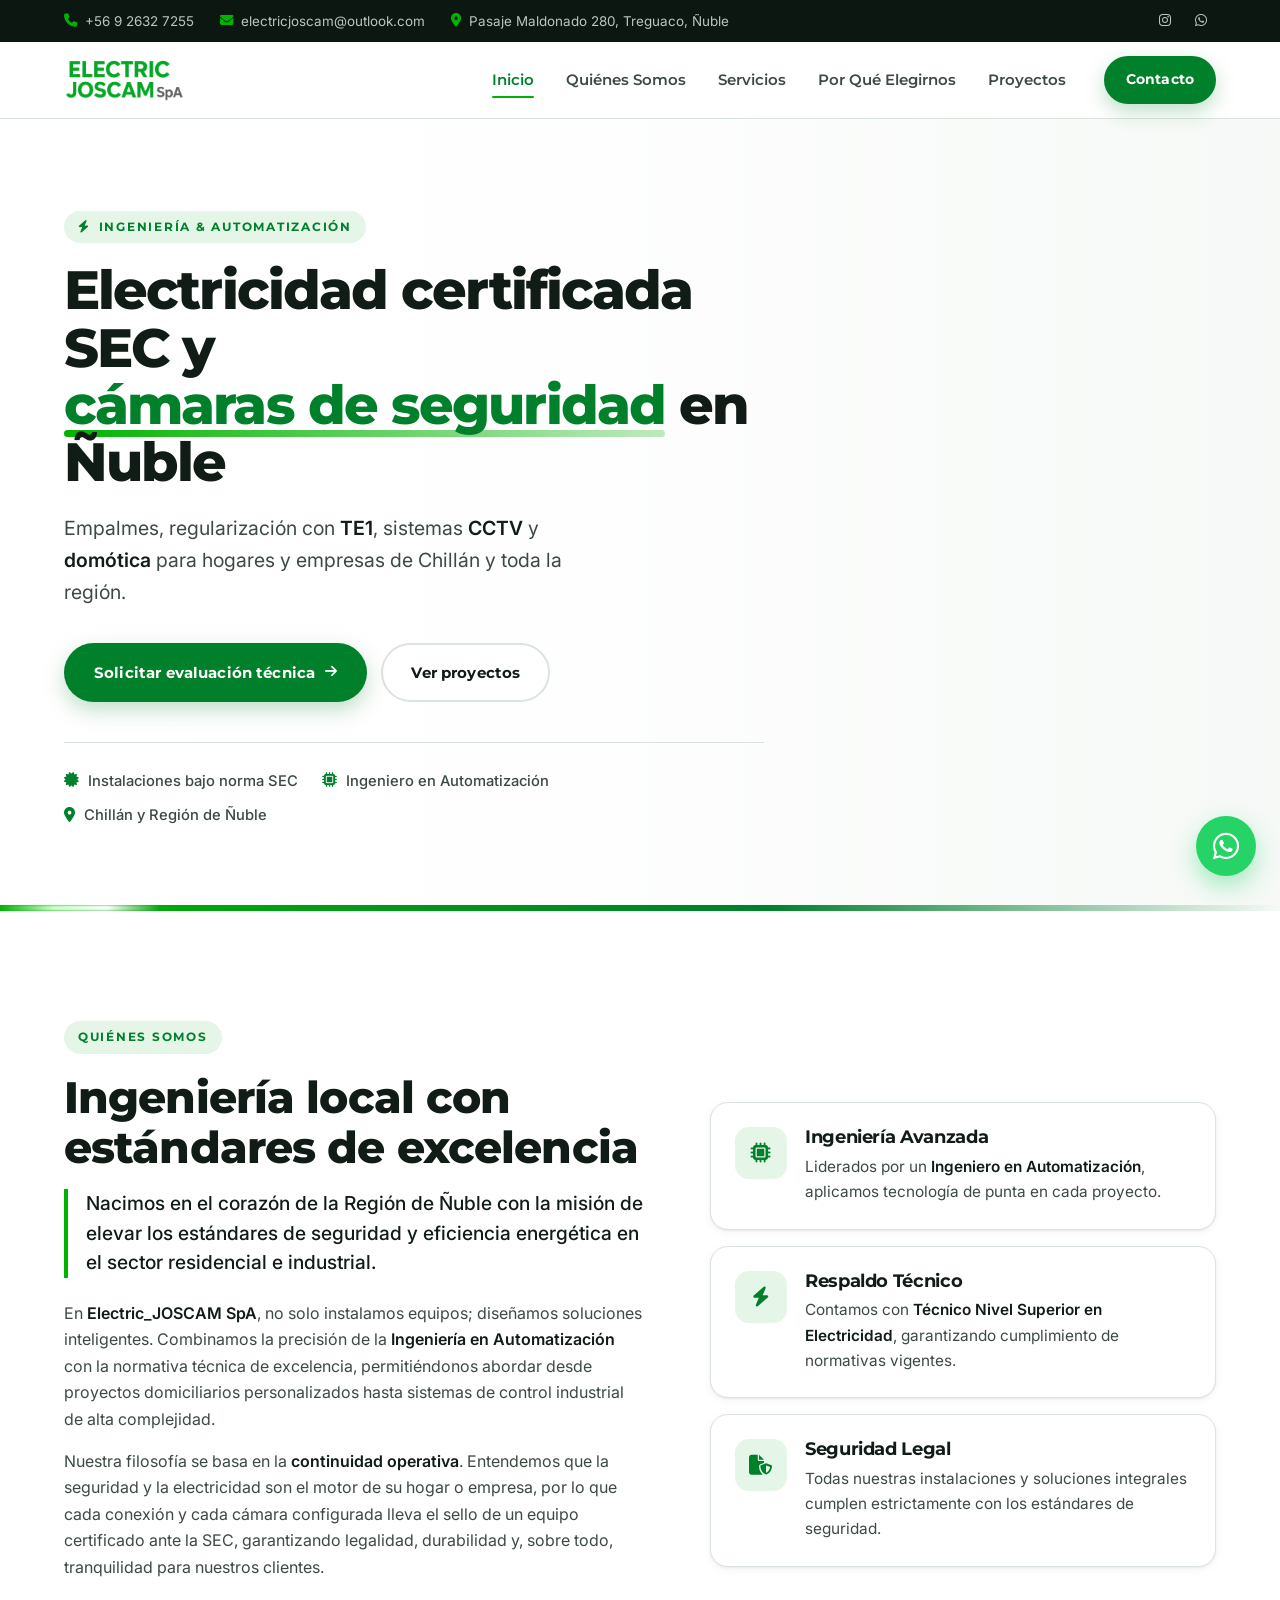
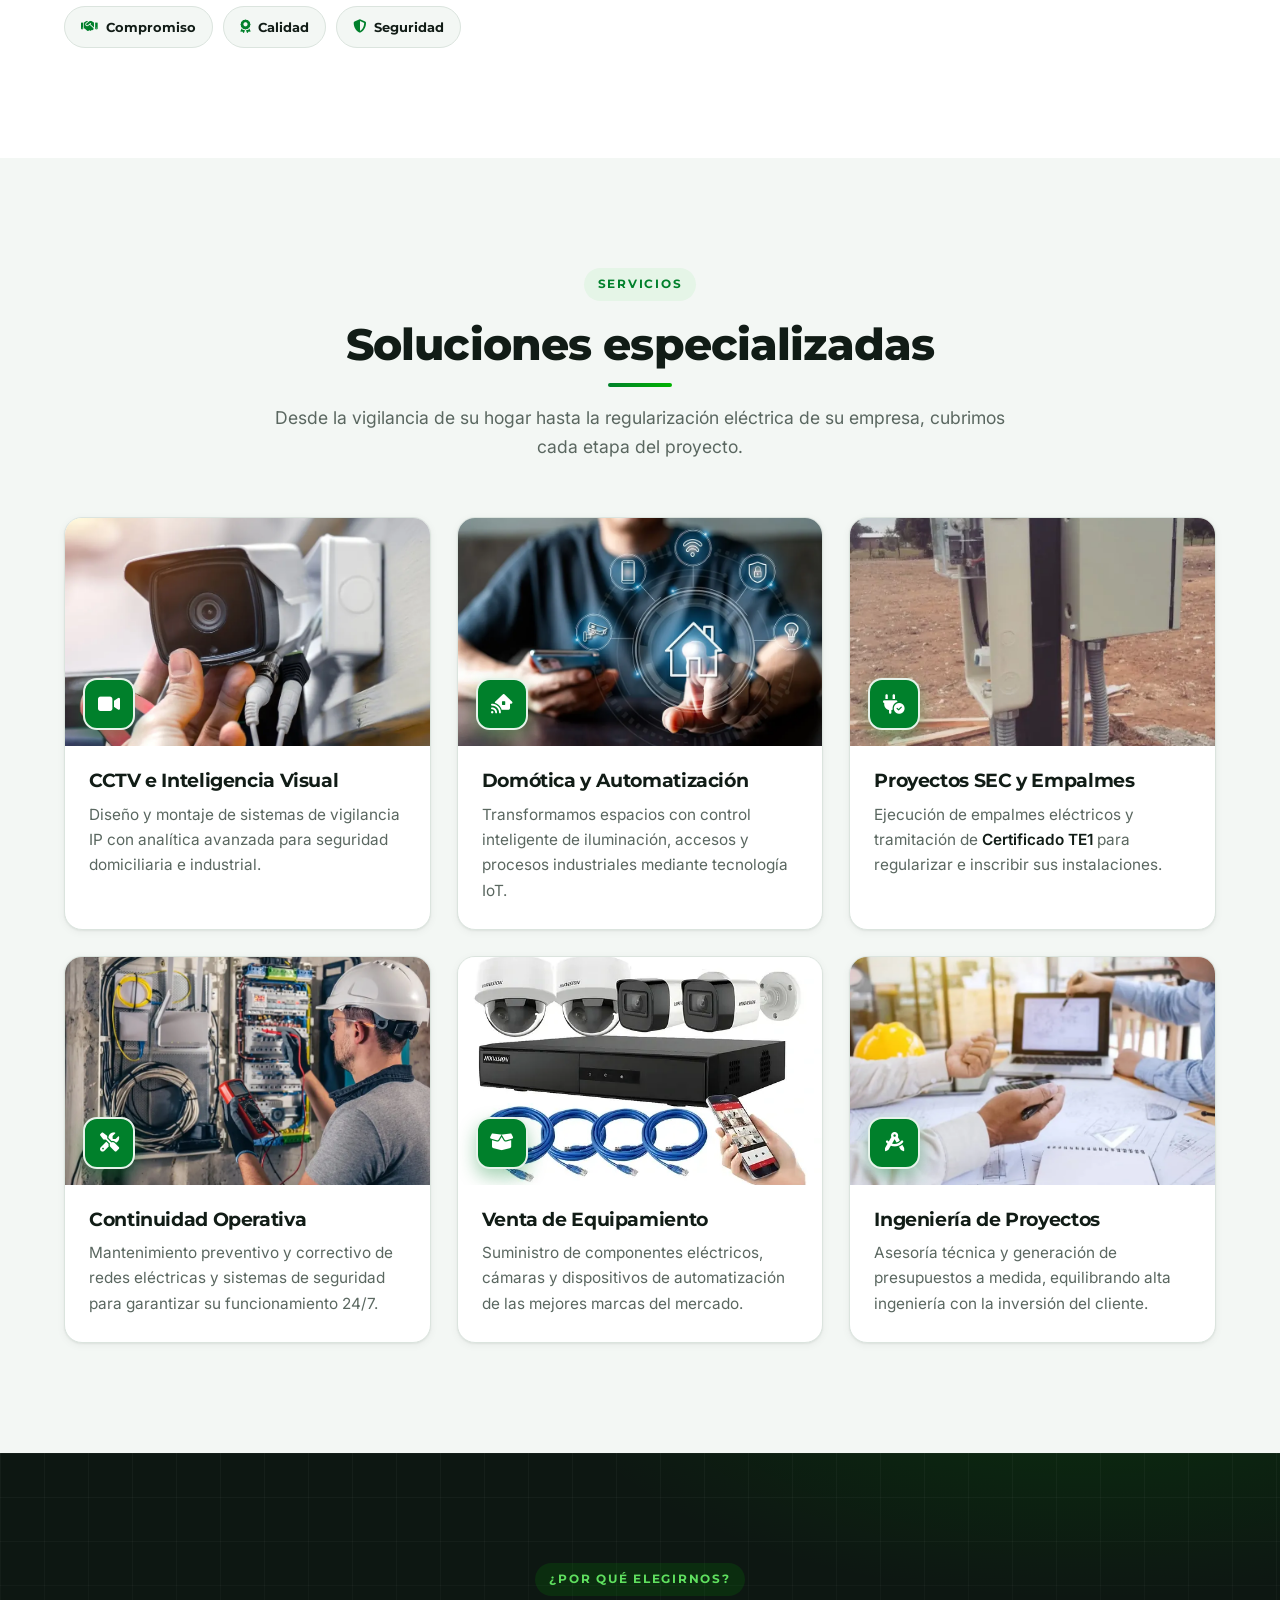
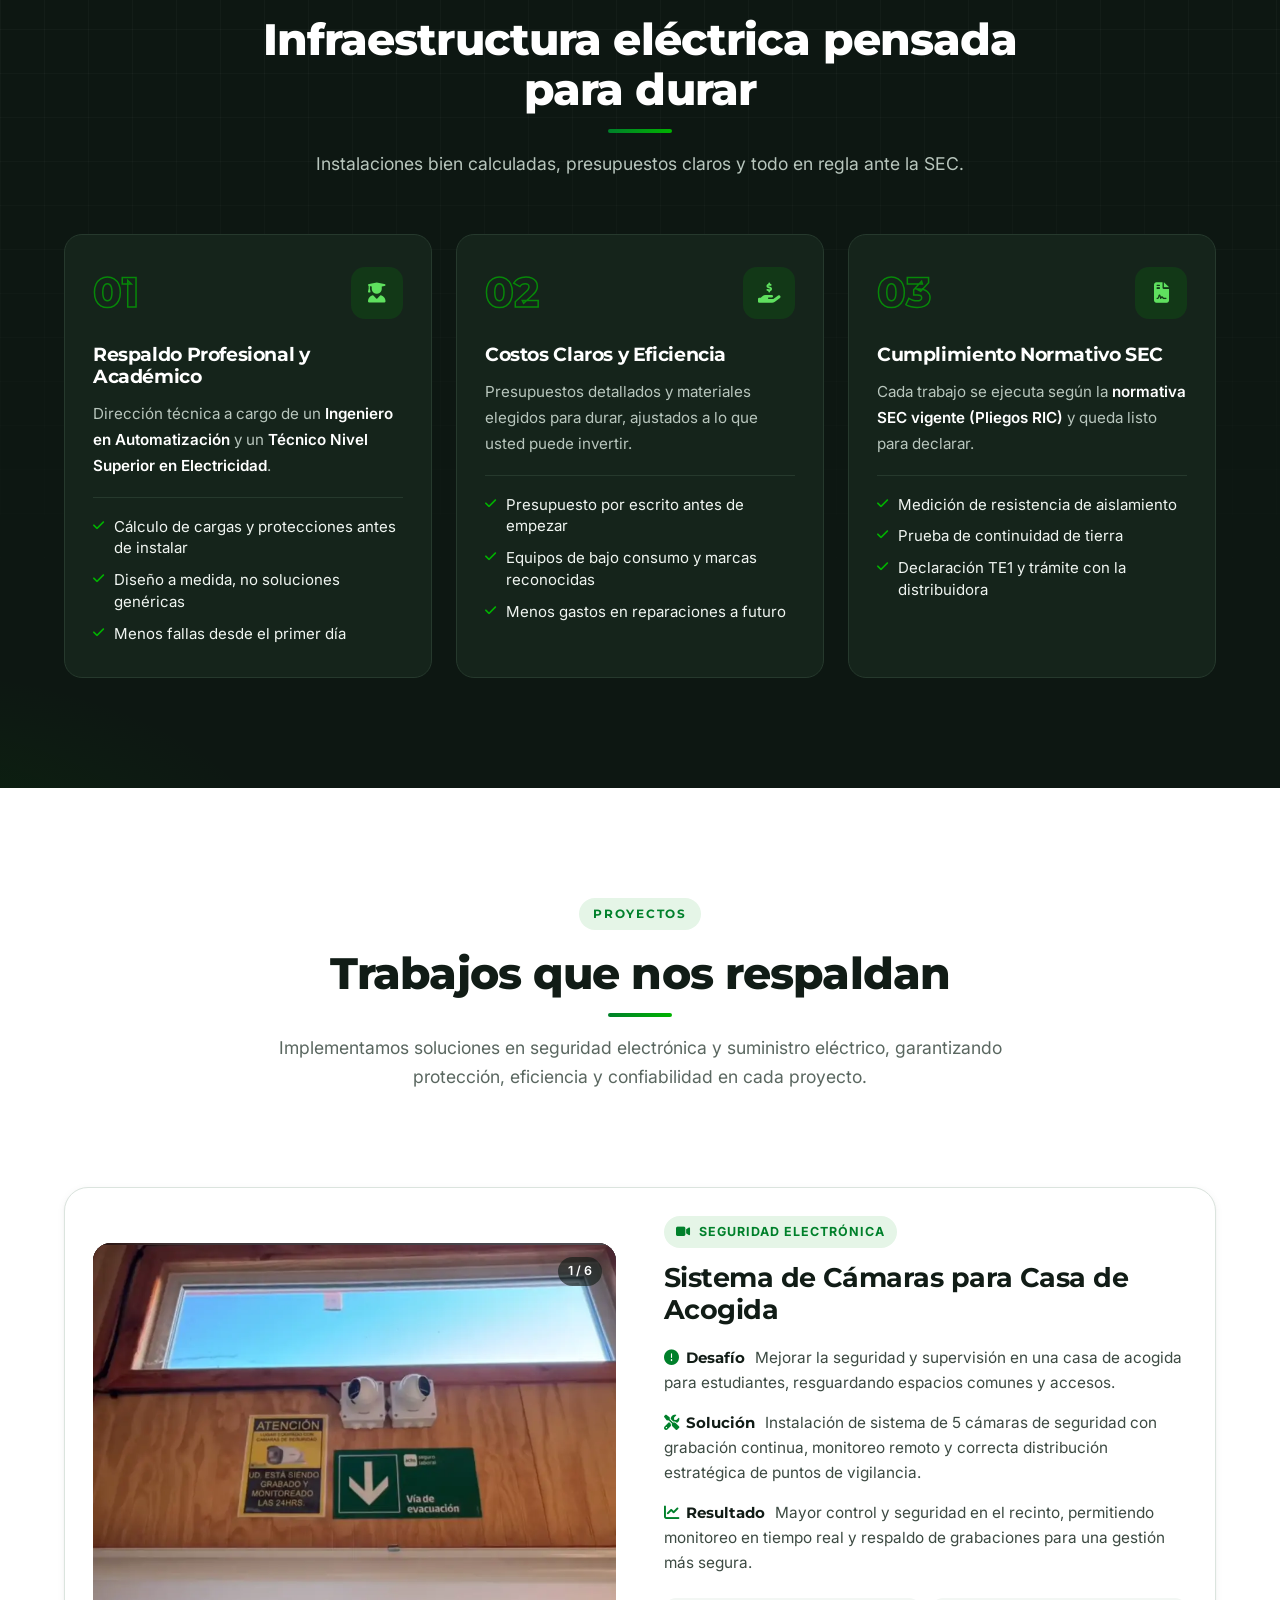
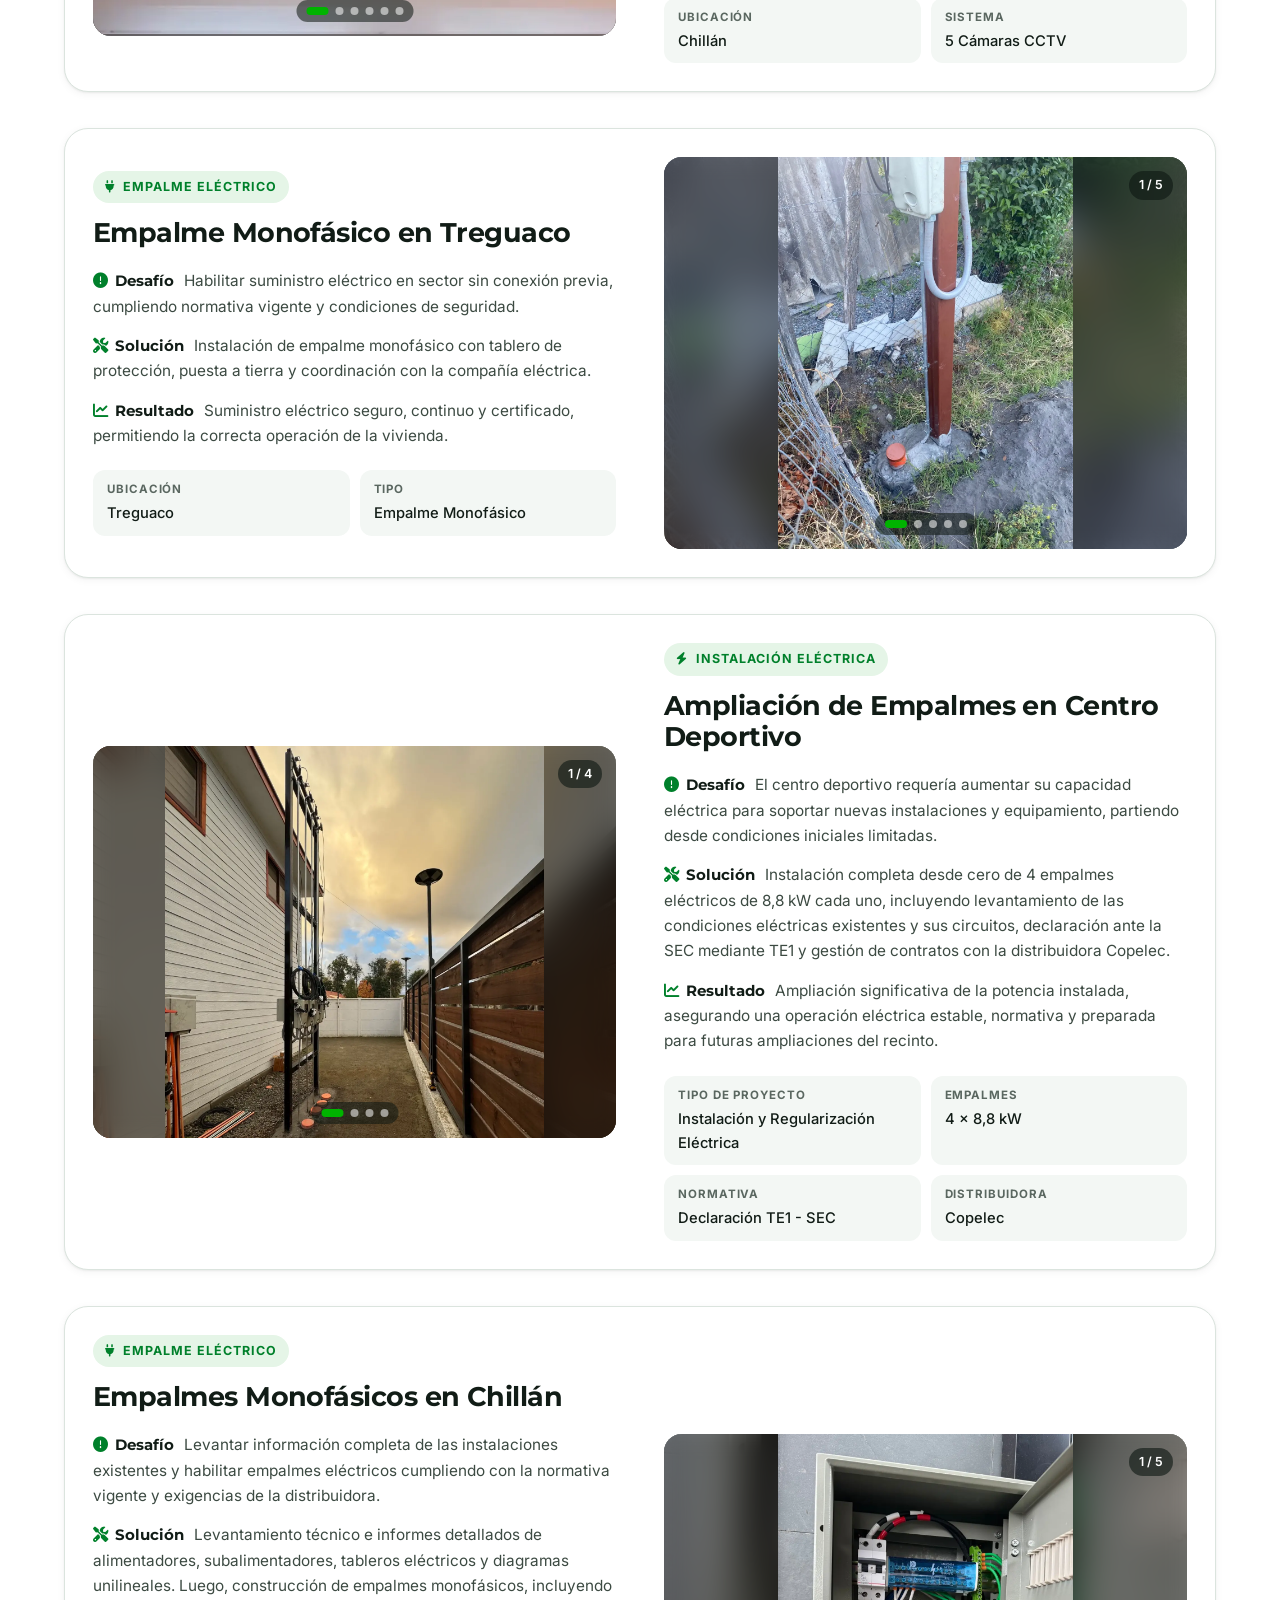
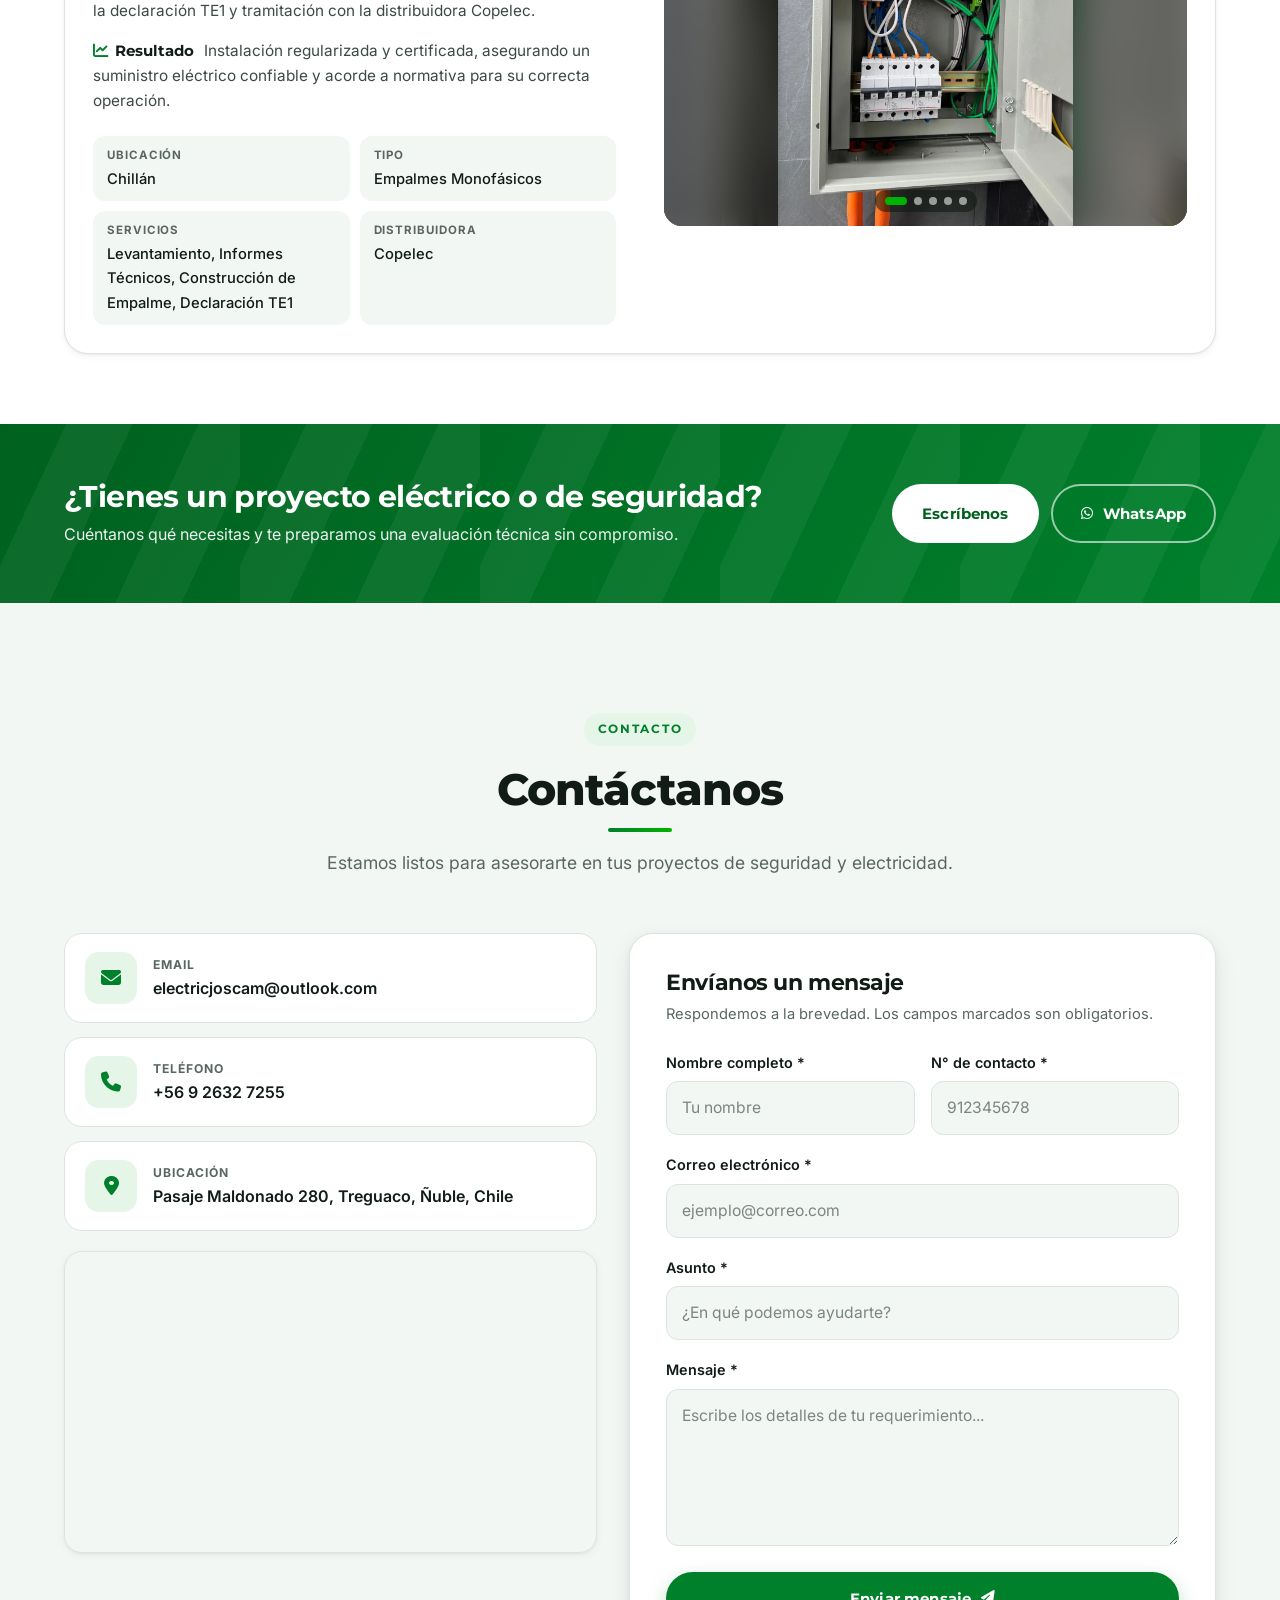
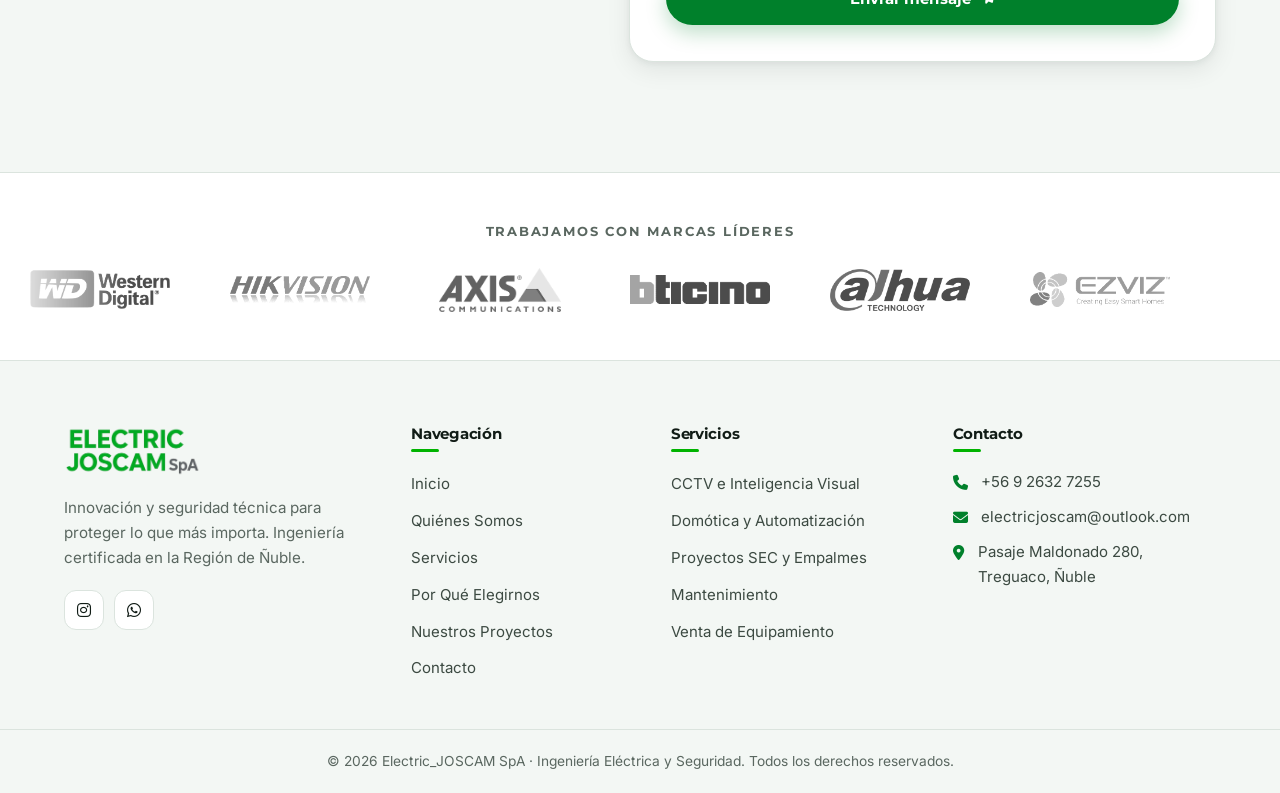
==== commit a98fa1c1: "Mejoras de textos, título y consistencia - Quitar enlace roto de Facebook (encabezado y pie) - Títul" ====
--- a/index.html
+++ b/index.html
@@ -3,7 +3,7 @@
 <head>
     <meta charset="UTF-8">
     <meta name="viewport" content="width=device-width, initial-scale=1.0">
-    <title>Electric_JOSCAM | Ingeniería en Seguridad y Electricidad</title>
+    <title>Electric_JOSCAM | Electricistas certificados SEC y cámaras de seguridad en Ñuble</title>
     <meta name="description" content="Expertos en instalación de cámaras de seguridad, alarmas, domótica y servicios eléctricos certificados SEC en Chillán y la Región de Ñuble.">
     <meta name="theme-color" content="#00802b">
     <link rel="canonical" href="https://electricjoscam.cl/">
@@ -62,7 +62,7 @@
   "address": {
     "@type": "PostalAddress",
     "streetAddress": "Pasaje Maldonado 280",
-    "addressLocality": "Trehuaco",
+    "addressLocality": "Treguaco",
     "addressRegion": "Ñuble",
     "addressCountry": "CL"
   },
@@ -94,11 +94,10 @@
     <div class="container hero-inner">
         <div class="hero-content">
             <span class="eyebrow"><i class="fas fa-bolt"></i> Ingeniería &amp; Automatización</span>
-            <h1>Seguridad inteligente y <span class="text-brand">alta ingeniería</span></h1>
+            <h1>Electricidad certificada SEC y <span class="text-brand">cámaras de seguridad</span> en Ñuble</h1>
             <p class="hero-lead">
-                Soluciones integrales certificadas en <strong>CCTV</strong>,
-                <strong>Automatización Industrial</strong> y <strong>Electricidad bajo Norma SEC</strong>
-                para hogares y empresas de Ñuble.
+                Empalmes, regularización con <strong>TE1</strong>, sistemas <strong>CCTV</strong> y
+                <strong>domótica</strong> para hogares y empresas de Chillán y toda la región.
             </p>
             <div class="hero-btns">
                 <a href="#contacto" class="btn btn-primary">Solicitar evaluación técnica <i class="fas fa-arrow-right"></i></a>
@@ -247,7 +246,7 @@
             <span class="eyebrow on-dark">¿Por qué elegirnos?</span>
             <h2 class="section-title">Infraestructura eléctrica pensada para durar</h2>
             <p class="section-subtitle">
-                En <strong>ElectricJoscam</strong> no solo realizamos instalaciones; diseñamos infraestructuras eléctricas inteligentes. Combinamos experiencia técnica avanzada con un compromiso inquebrantable por la seguridad y la eficiencia energética.
+                Instalaciones bien calculadas, presupuestos claros y todo en regla ante la SEC.
             </p>
         </div>
 
@@ -258,9 +257,12 @@
                     <div class="icon-chip"><i class="fas fa-user-graduate"></i></div>
                 </div>
                 <h3>Respaldo Profesional y Académico</h3>
-                <p>
-                    Nuestra dirección técnica está liderada por un <strong>Ingeniero en Automatización</strong> y <strong>Técnico Nivel Superior</strong>, lo que nos permite abordar proyectos desde una perspectiva integral. No dependemos del ensayo y error; aplicamos rigor científico, cálculos de carga precisos y simulación de sistemas para garantizar que cada componente de su red eléctrica funcione con precisión, minimizando fallas críticas y optimizando el rendimiento operativo desde el primer día.
-                </p>
+                <p>Dirección técnica a cargo de un <strong>Ingeniero en Automatización</strong> y un <strong>Técnico Nivel Superior en Electricidad</strong>.</p>
+                <ul class="why-list">
+                    <li><i class="fas fa-check"></i> Cálculo de cargas y protecciones antes de instalar</li>
+                    <li><i class="fas fa-check"></i> Diseño a medida, no soluciones genéricas</li>
+                    <li><i class="fas fa-check"></i> Menos fallas desde el primer día</li>
+                </ul>
             </article>
 
             <article class="why-card reveal">
@@ -268,10 +270,13 @@
                     <span class="why-num">02</span>
                     <div class="icon-chip"><i class="fas fa-hand-holding-dollar"></i></div>
                 </div>
-                <h3>Ingeniería de Costos y Eficiencia</h3>
-                <p>
-                    Entendemos que la rentabilidad es clave. Por ello, desarrollamos una <strong>planificación financiera estratégica</strong> para cada obra. Nuestro enfoque de "Ingeniería de Valor" nos permite seleccionar materiales de primera línea y tecnologías de bajo consumo que se ajustan a su presupuesto inicial, pero que están diseñadas para reducir drásticamente los costos operativos y de mantenimiento a largo plazo, transformando un gasto necesario en una inversión inteligente y sostenible.
-                </p>
+                <h3>Costos Claros y Eficiencia</h3>
+                <p>Presupuestos detallados y materiales elegidos para durar, ajustados a lo que usted puede invertir.</p>
+                <ul class="why-list">
+                    <li><i class="fas fa-check"></i> Presupuesto por escrito antes de empezar</li>
+                    <li><i class="fas fa-check"></i> Equipos de bajo consumo y marcas reconocidas</li>
+                    <li><i class="fas fa-check"></i> Menos gastos en reparaciones a futuro</li>
+                </ul>
             </article>
 
             <article class="why-card reveal">
@@ -279,10 +284,13 @@
                     <span class="why-num">03</span>
                     <div class="icon-chip"><i class="fas fa-file-contract"></i></div>
                 </div>
-                <h3>Cumplimiento Normativo y Seguridad</h3>
-                <p>
-                    La seguridad es nuestra máxima prioridad. Todas nuestras ejecuciones se rigen estrictamente por la <strong>normativa SEC vigente (Pliegos RIC)</strong>, asegurando que su propiedad cumpla con los estándares legales más exigentes de Chile. Realizamos protocolos de pruebas exhaustivos, desde mediciones de resistencia de aislamiento hasta pruebas de continuidad de tierra, facilitando cualquier proceso de recepción final o auditoría técnica.
-                </p>
+                <h3>Cumplimiento Normativo SEC</h3>
+                <p>Cada trabajo se ejecuta según la <strong>normativa SEC vigente (Pliegos RIC)</strong> y queda listo para declarar.</p>
+                <ul class="why-list">
+                    <li><i class="fas fa-check"></i> Medición de resistencia de aislamiento</li>
+                    <li><i class="fas fa-check"></i> Prueba de continuidad de tierra</li>
+                    <li><i class="fas fa-check"></i> Declaración TE1 y trámite con la distribuidora</li>
+                </ul>
             </article>
         </div>
     </div>
@@ -318,7 +326,7 @@
                     <p><span class="story-label"><i class="fas fa-chart-line"></i> Resultado</span> Mayor control y seguridad en el recinto, permitiendo monitoreo en tiempo real y respaldo de grabaciones para una gestión más segura.</p>
                 </div>
                 <ul class="project-specs">
-                    <li><span>Ubicación</span>607 Otto Schoeffer, Chillán</li>
+                    <li><span>Ubicación</span>Chillán</li>
                     <li><span>Sistema</span>5 Cámaras CCTV</li>
                 </ul>
             </div>
@@ -344,7 +352,7 @@
                     <p><span class="story-label"><i class="fas fa-chart-line"></i> Resultado</span> Suministro eléctrico seguro, continuo y certificado, permitiendo la correcta operación de la vivienda.</p>
                 </div>
                 <ul class="project-specs">
-                    <li><span>Ubicación</span>Juan Mackenna S/N, Treguaco</li>
+                    <li><span>Ubicación</span>Treguaco</li>
                     <li><span>Tipo</span>Empalme Monofásico</li>
                 </ul>
             </div>
--- a/css/hero.css
+++ b/css/hero.css
@@ -48,12 +48,12 @@
 .hero-inner { position: relative; z-index: 2; }
 
 .hero-content {
-    max-width: 640px;
+    max-width: 700px;
     animation: heroIn 1s ease-out both;
 }
 
 .hero h1 {
-    font-size: clamp(2.4rem, 5.4vw, 4rem);
+    font-size: clamp(2.2rem, 4.6vw, 3.4rem);
     font-weight: 800;
     letter-spacing: -0.035em;
     line-height: 1.05;
--- a/css/porque_elegirnos.css
+++ b/css/porque_elegirnos.css
@@ -74,3 +74,9 @@
 @media (max-width: 640px) {
     .why-choose-us { padding: 80px 0; }
 }
+
+/* Lista de puntos concretos */
+.why-card > p { margin-bottom: 18px; }
+.why-list { list-style: none; display: grid; gap: 10px; padding-top: 18px; border-top: 1px solid var(--night-line); }
+.why-list li { display: flex; gap: 10px; font-size: .94rem; color: var(--on-night); line-height: 1.45; }
+.why-list i { color: var(--brand); margin-top: 4px; font-size: .8rem; }
--- a/css/animaciones.css
+++ b/css/animaciones.css
@@ -242,3 +242,9 @@
 @keyframes gridDrift { to { background-position: 44px 44px, 44px 44px; } }
 @keyframes current { to { background-position: 240px 0; } }
 @keyframes nudgeUp { 50% { transform: translateY(-3px); } }
+
+/* En pantallas angostas el texto destacado puede partirse en dos líneas */
+@media (max-width: 600px) {
+    .hero h1 .text-brand { white-space: normal; }
+    .hero h1 .text-brand::after { display: none; }
+}
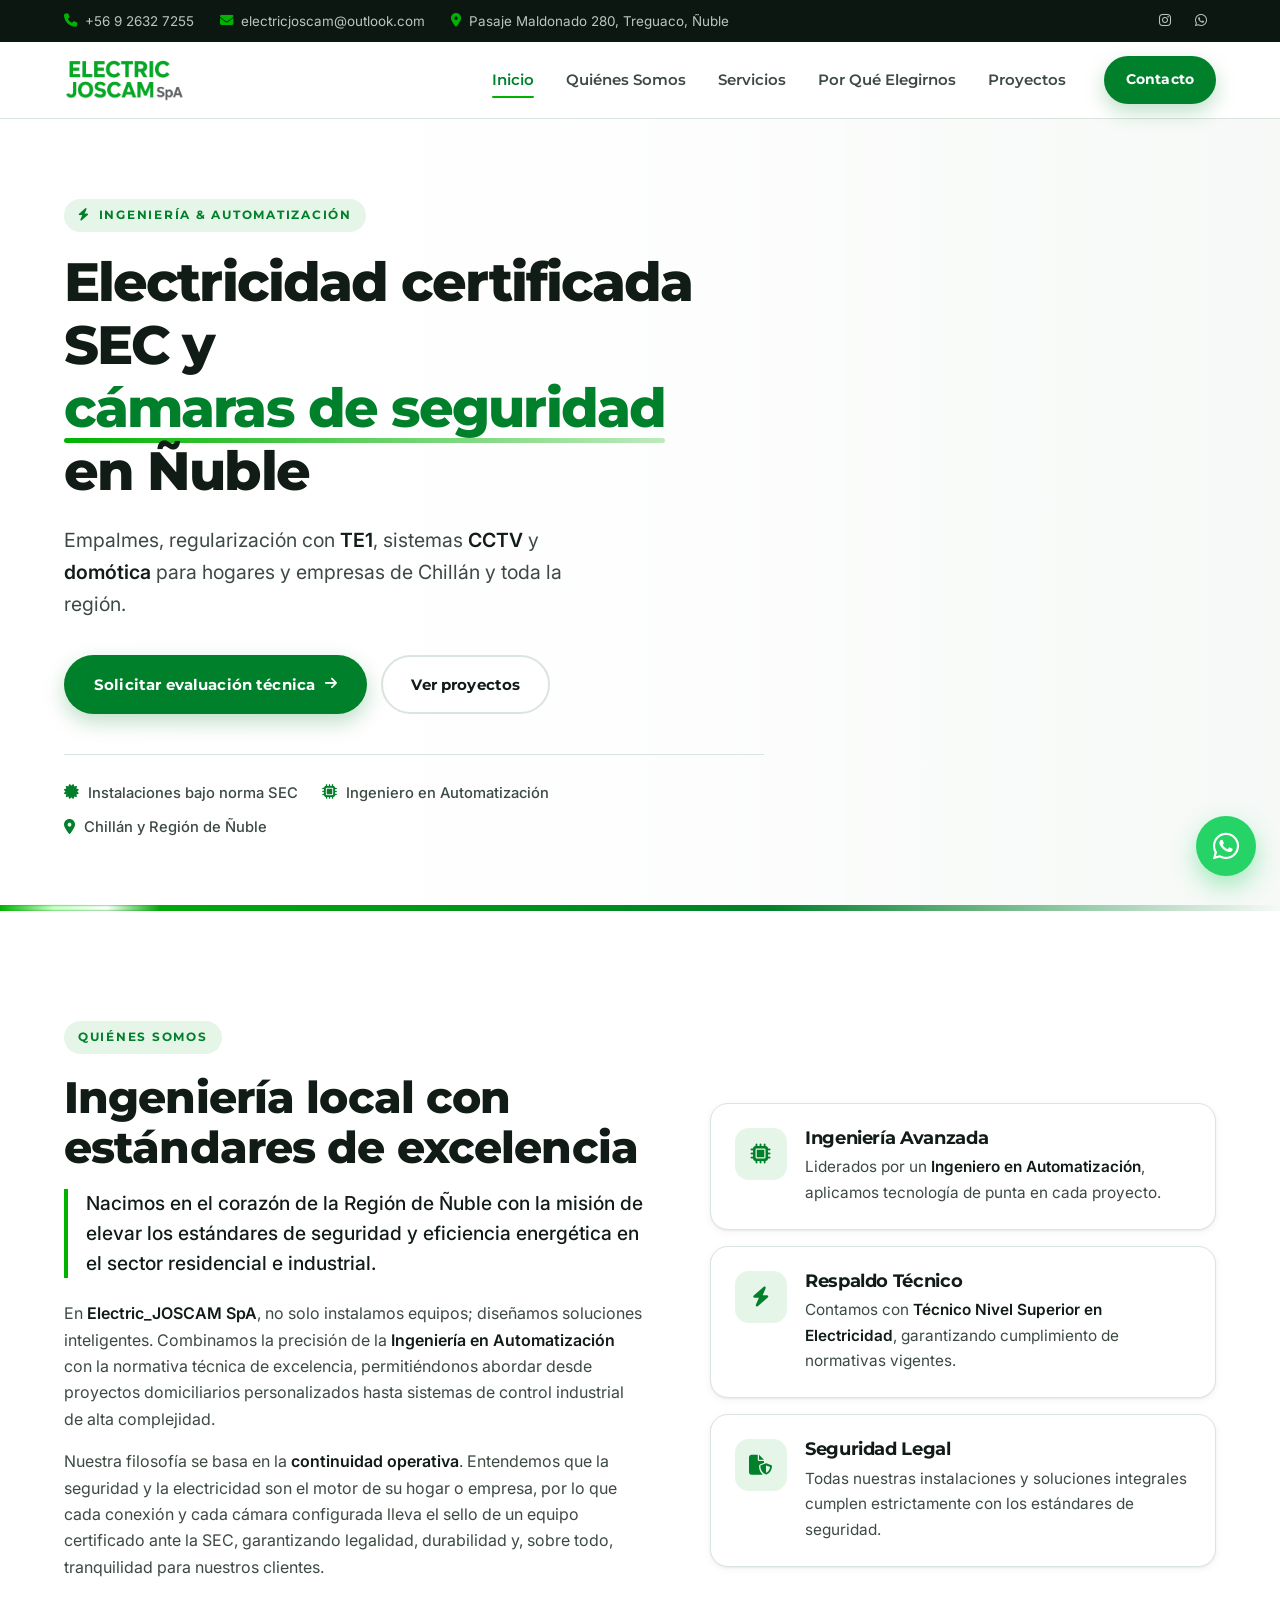
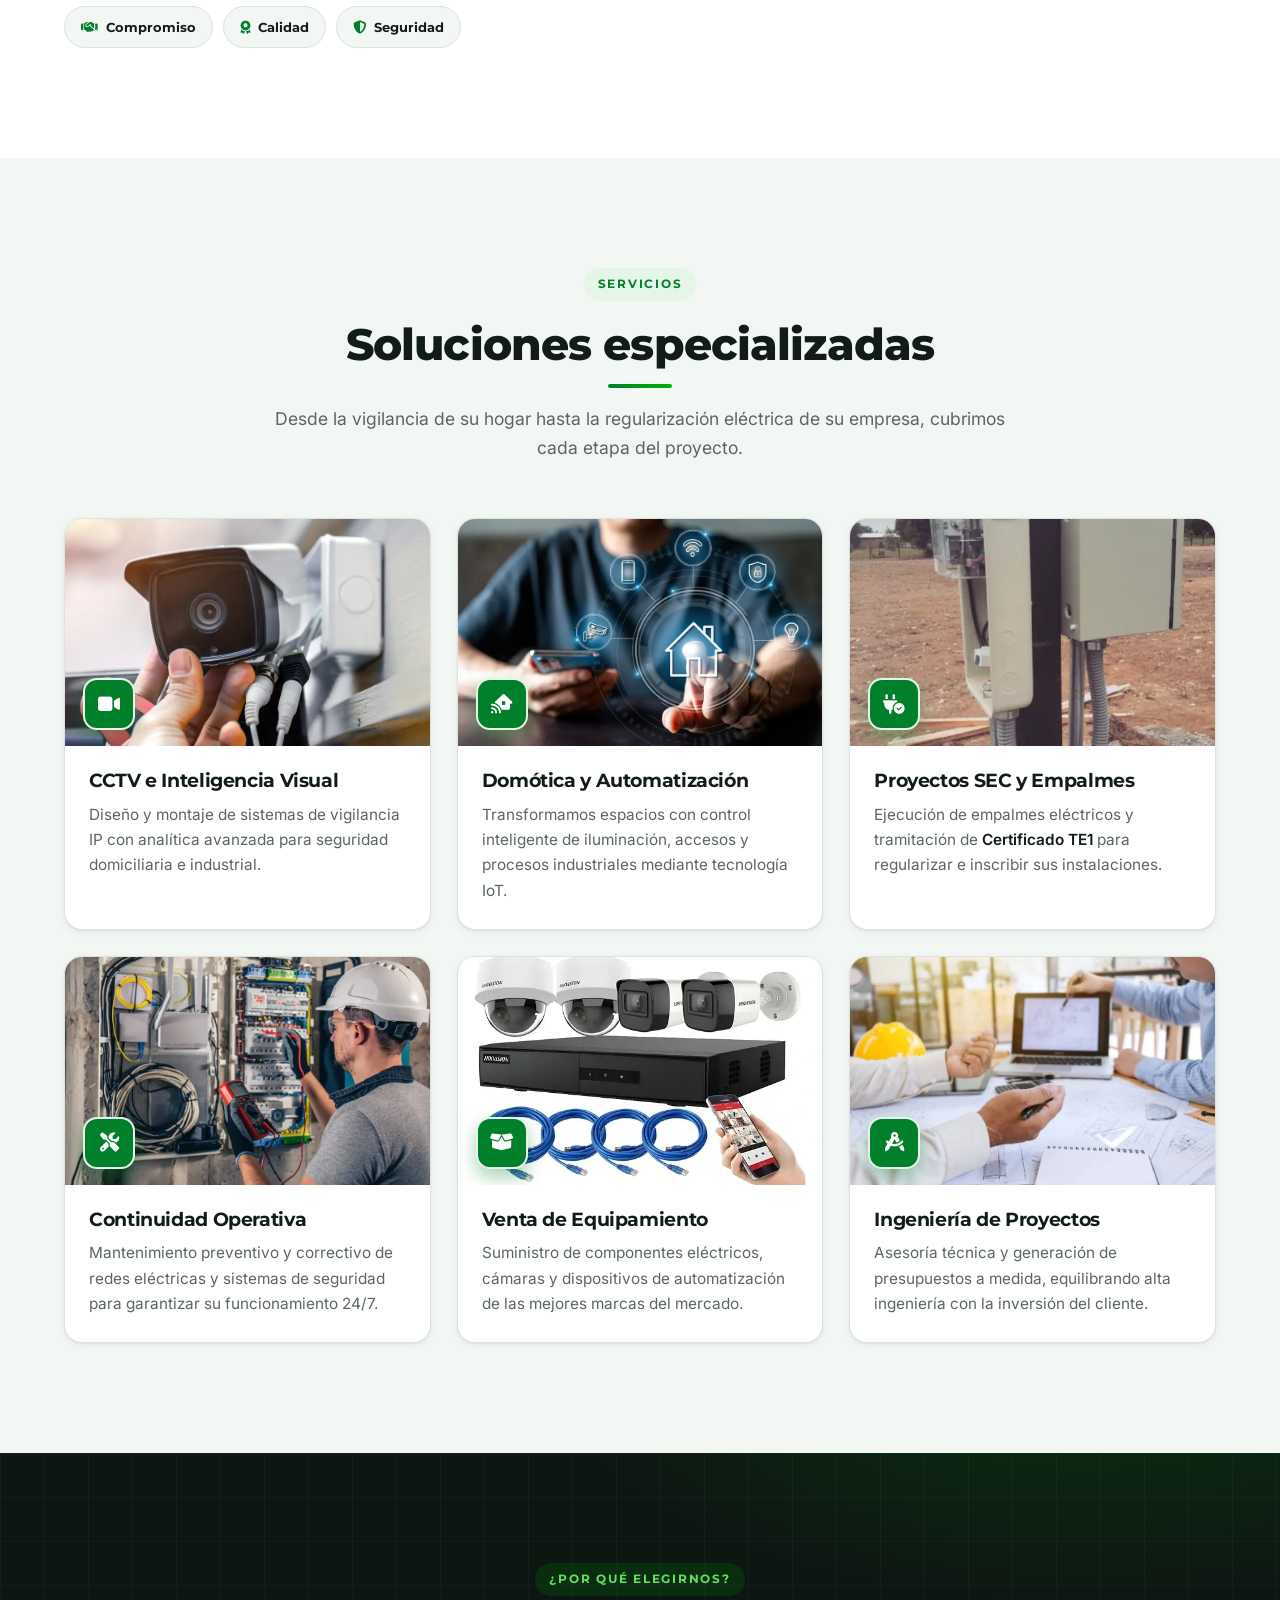
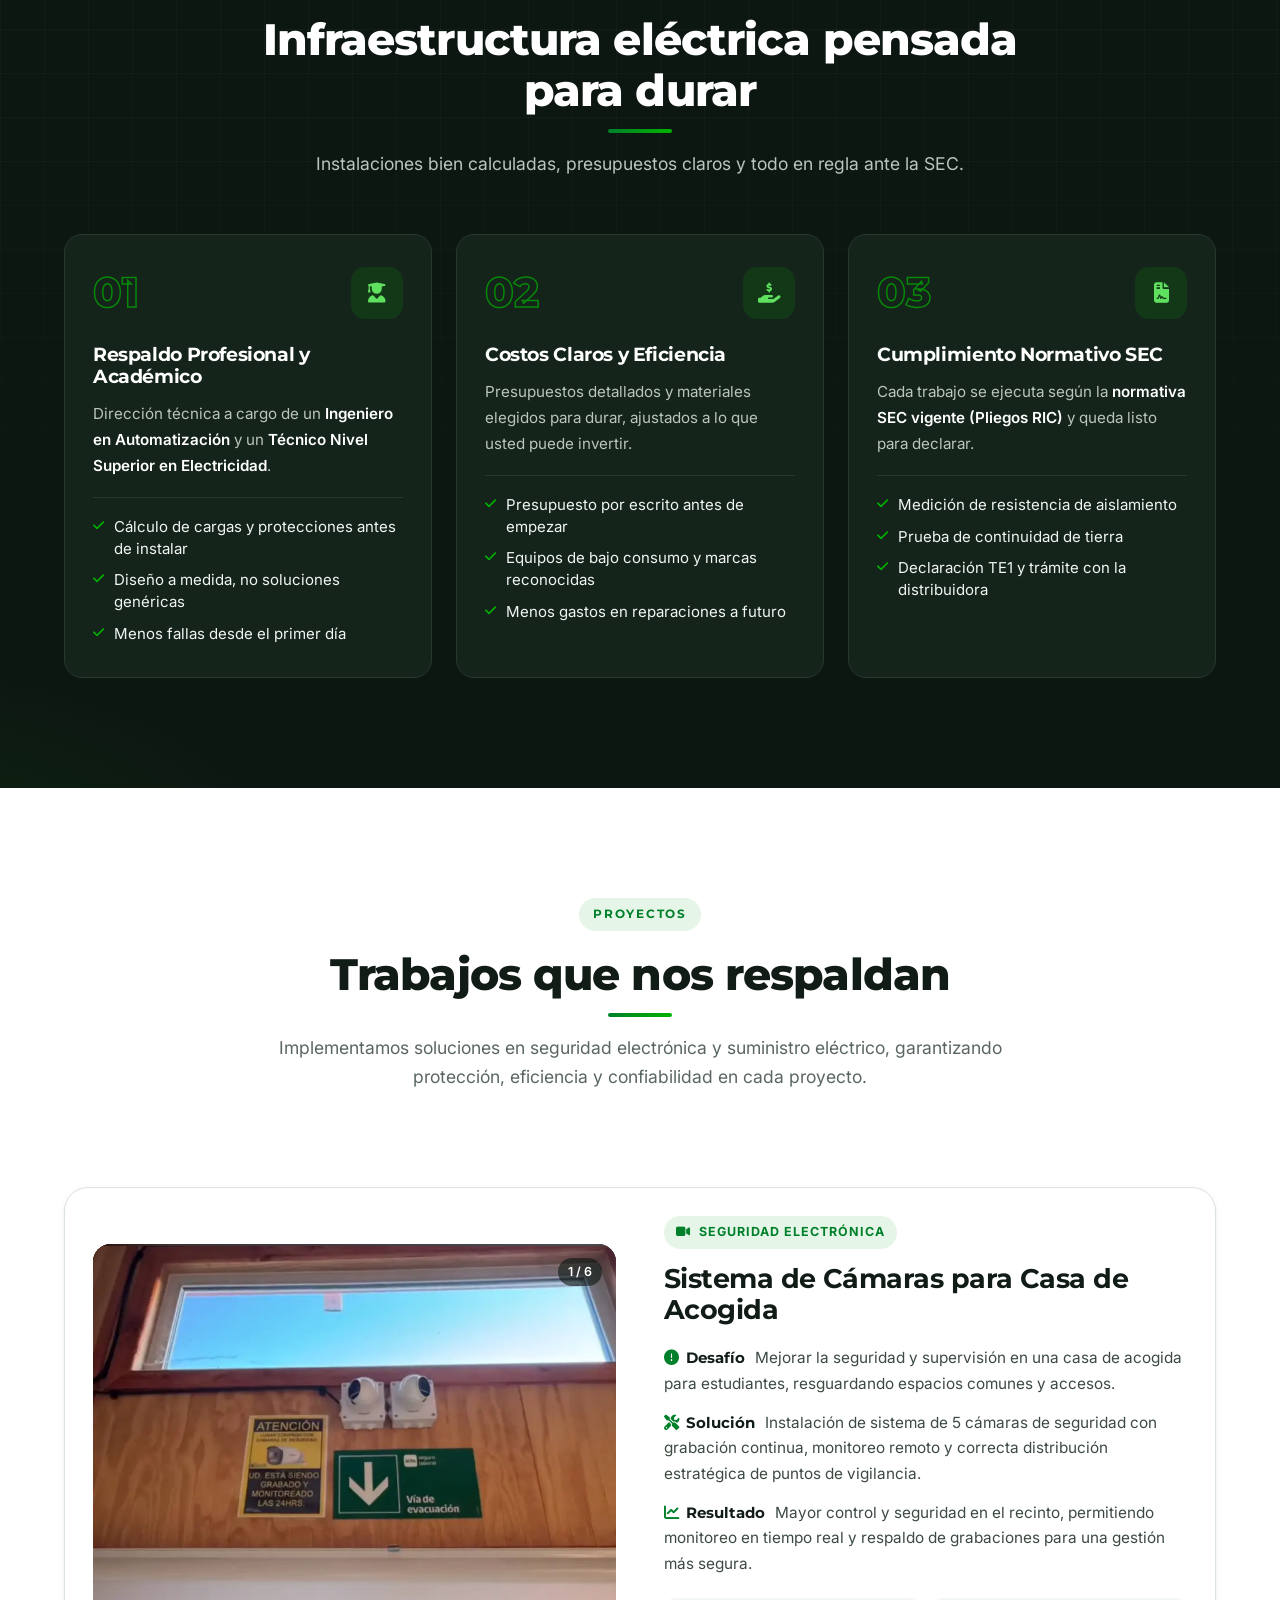
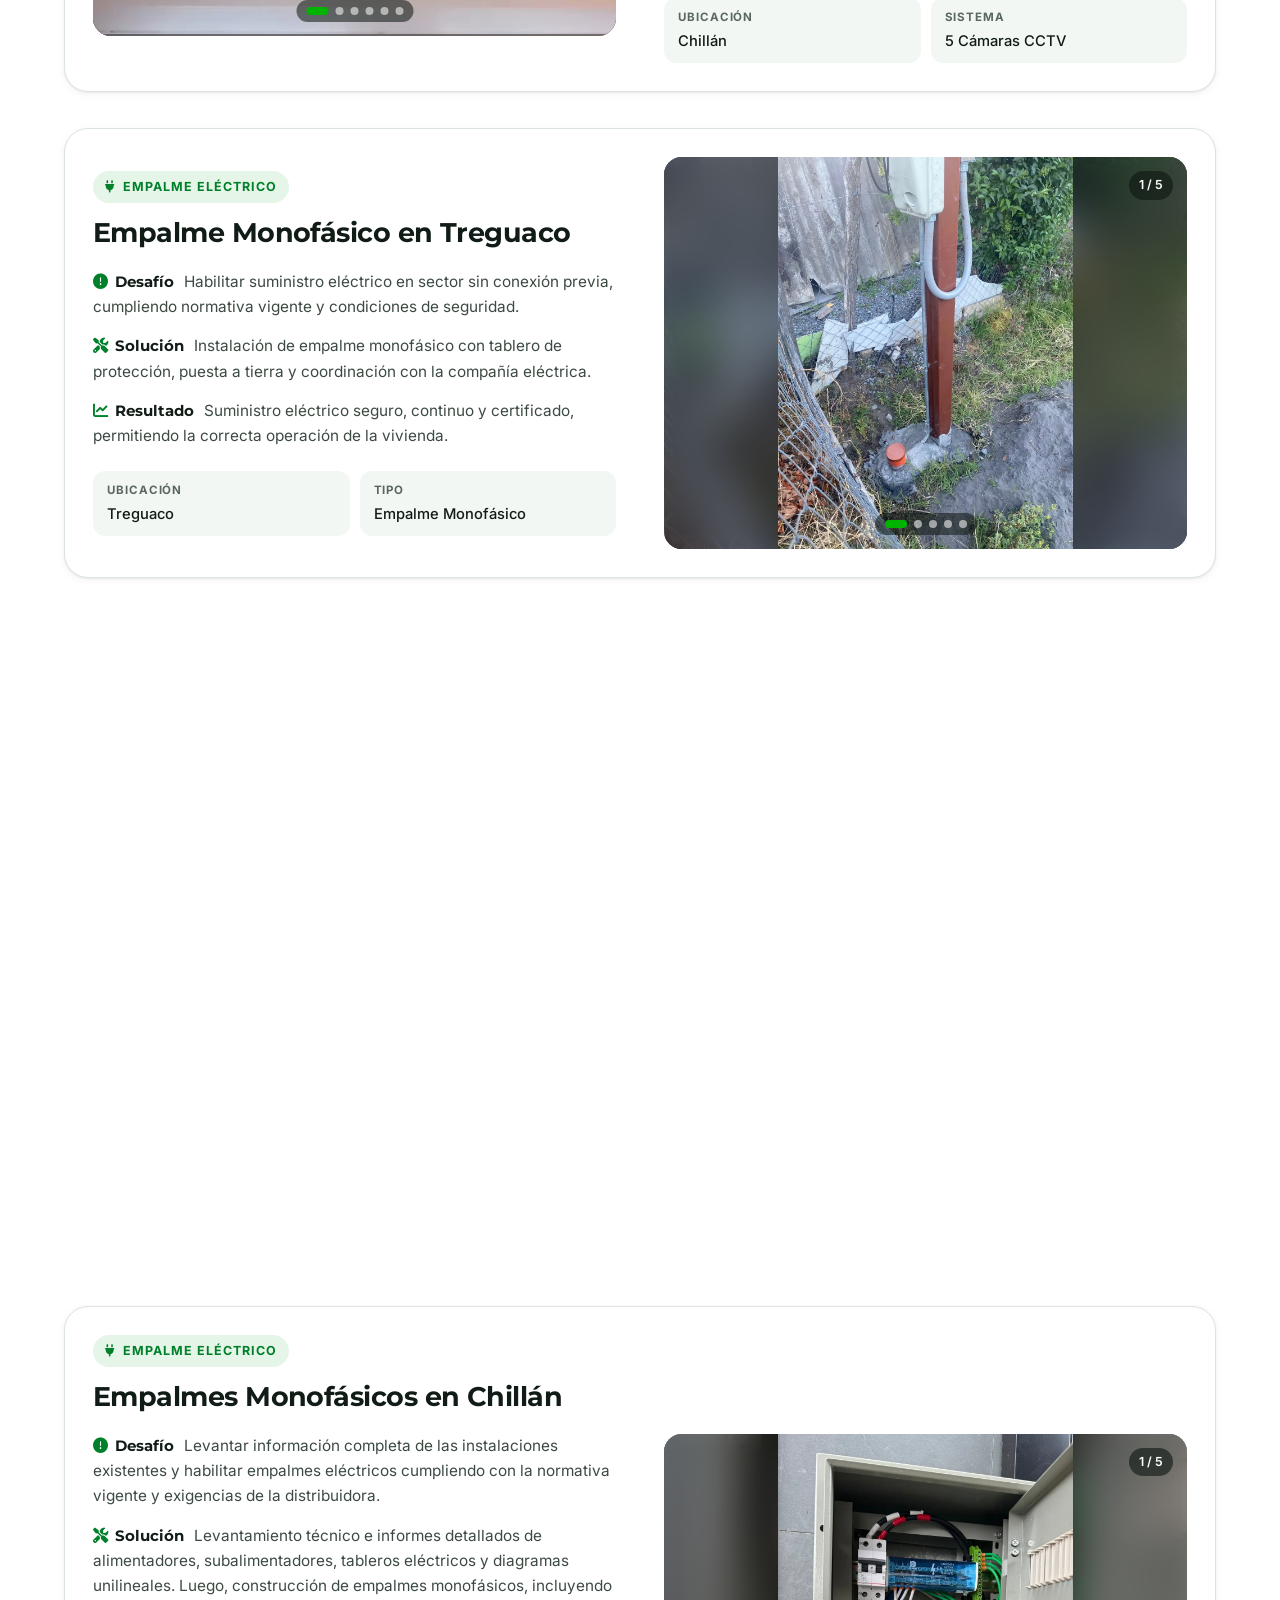
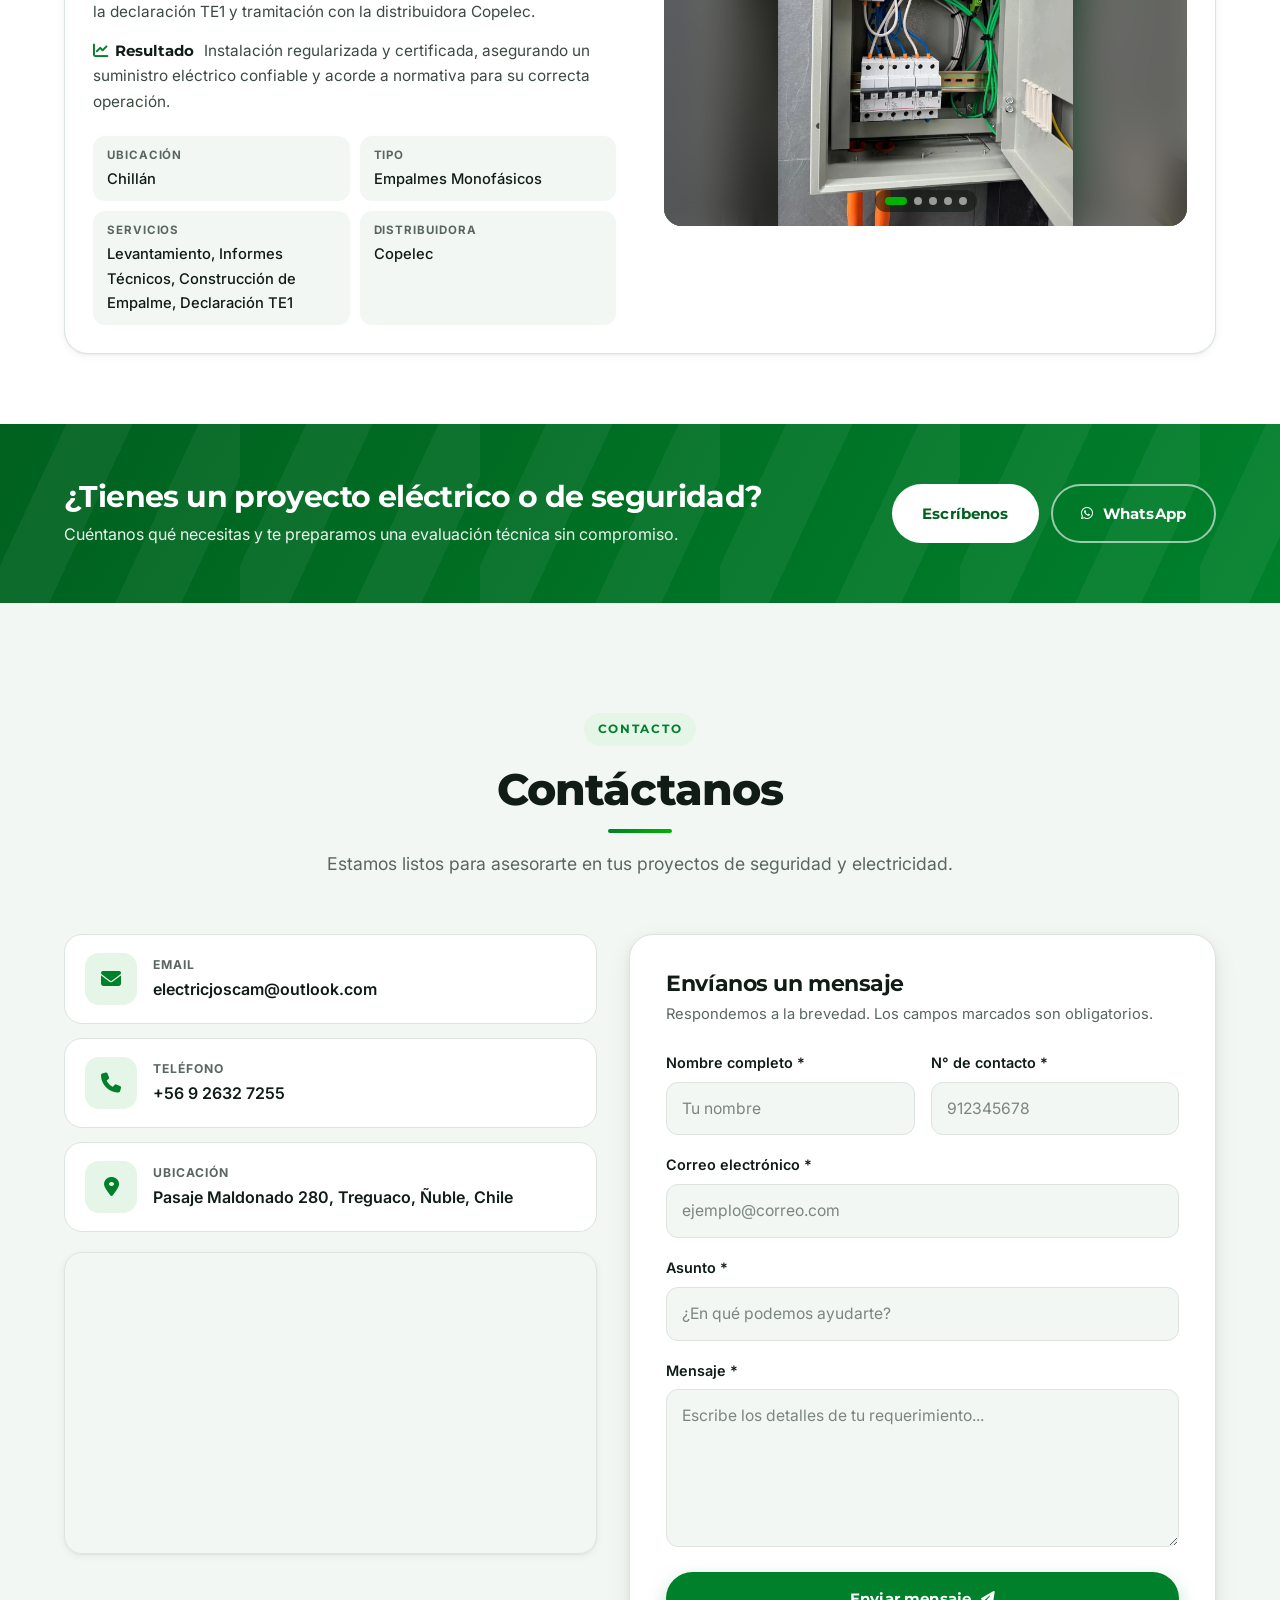
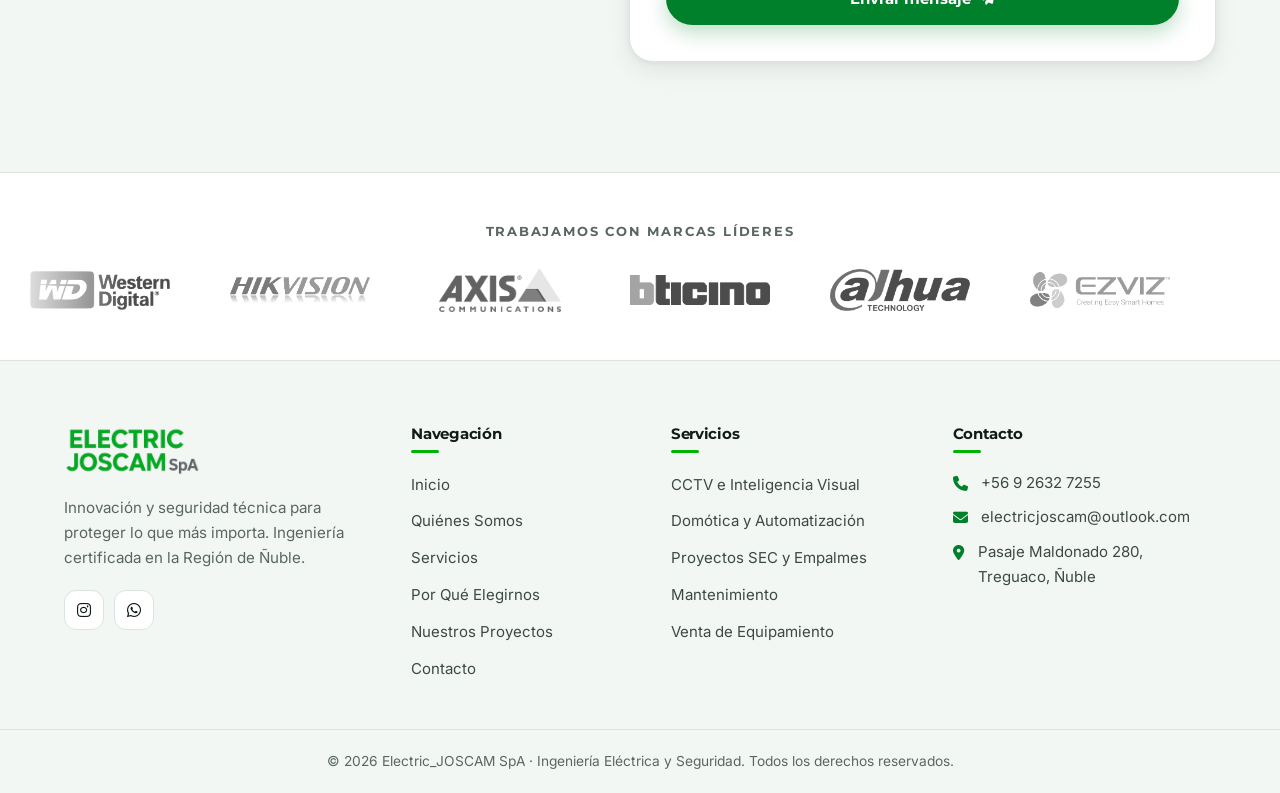
==== commit e83071c1: "Más espacio entre líneas del título principal Co-Authored-By: Claude Opus 5.5 <noreply@anthropic.com" ====
--- a/index.html
+++ b/index.html
@@ -94,7 +94,7 @@
     <div class="container hero-inner">
         <div class="hero-content">
             <span class="eyebrow"><i class="fas fa-bolt"></i> Ingeniería &amp; Automatización</span>
-            <h1>Electricidad certificada SEC y <span class="text-brand">cámaras de seguridad</span> en Ñuble</h1>
+            <h1>Electricidad certificada SEC y <span class="text-brand">cámaras de seguridad</span> en&nbsp;Ñuble</h1>
             <p class="hero-lead">
                 Empalmes, regularización con <strong>TE1</strong>, sistemas <strong>CCTV</strong> y
                 <strong>domótica</strong> para hogares y empresas de Chillán y toda la región.
--- a/css/hero.css
+++ b/css/hero.css
@@ -56,7 +56,7 @@
     font-size: clamp(2.2rem, 4.6vw, 3.4rem);
     font-weight: 800;
     letter-spacing: -0.035em;
-    line-height: 1.05;
+    line-height: 1.16;
     margin-bottom: 22px;
 }
 
--- a/css/animaciones.css
+++ b/css/animaciones.css
@@ -31,8 +31,8 @@
 .hero h1 .text-brand::after {
     content: '';
     position: absolute;
-    left: 0; right: 0; bottom: .02em;
-    height: .12em;
+    left: 0; right: 0; bottom: -.04em;
+    height: .1em;
     border-radius: 99px;
     background: linear-gradient(90deg, var(--brand), rgba(0, 179, 0, .25));
     transform: scaleX(0);
